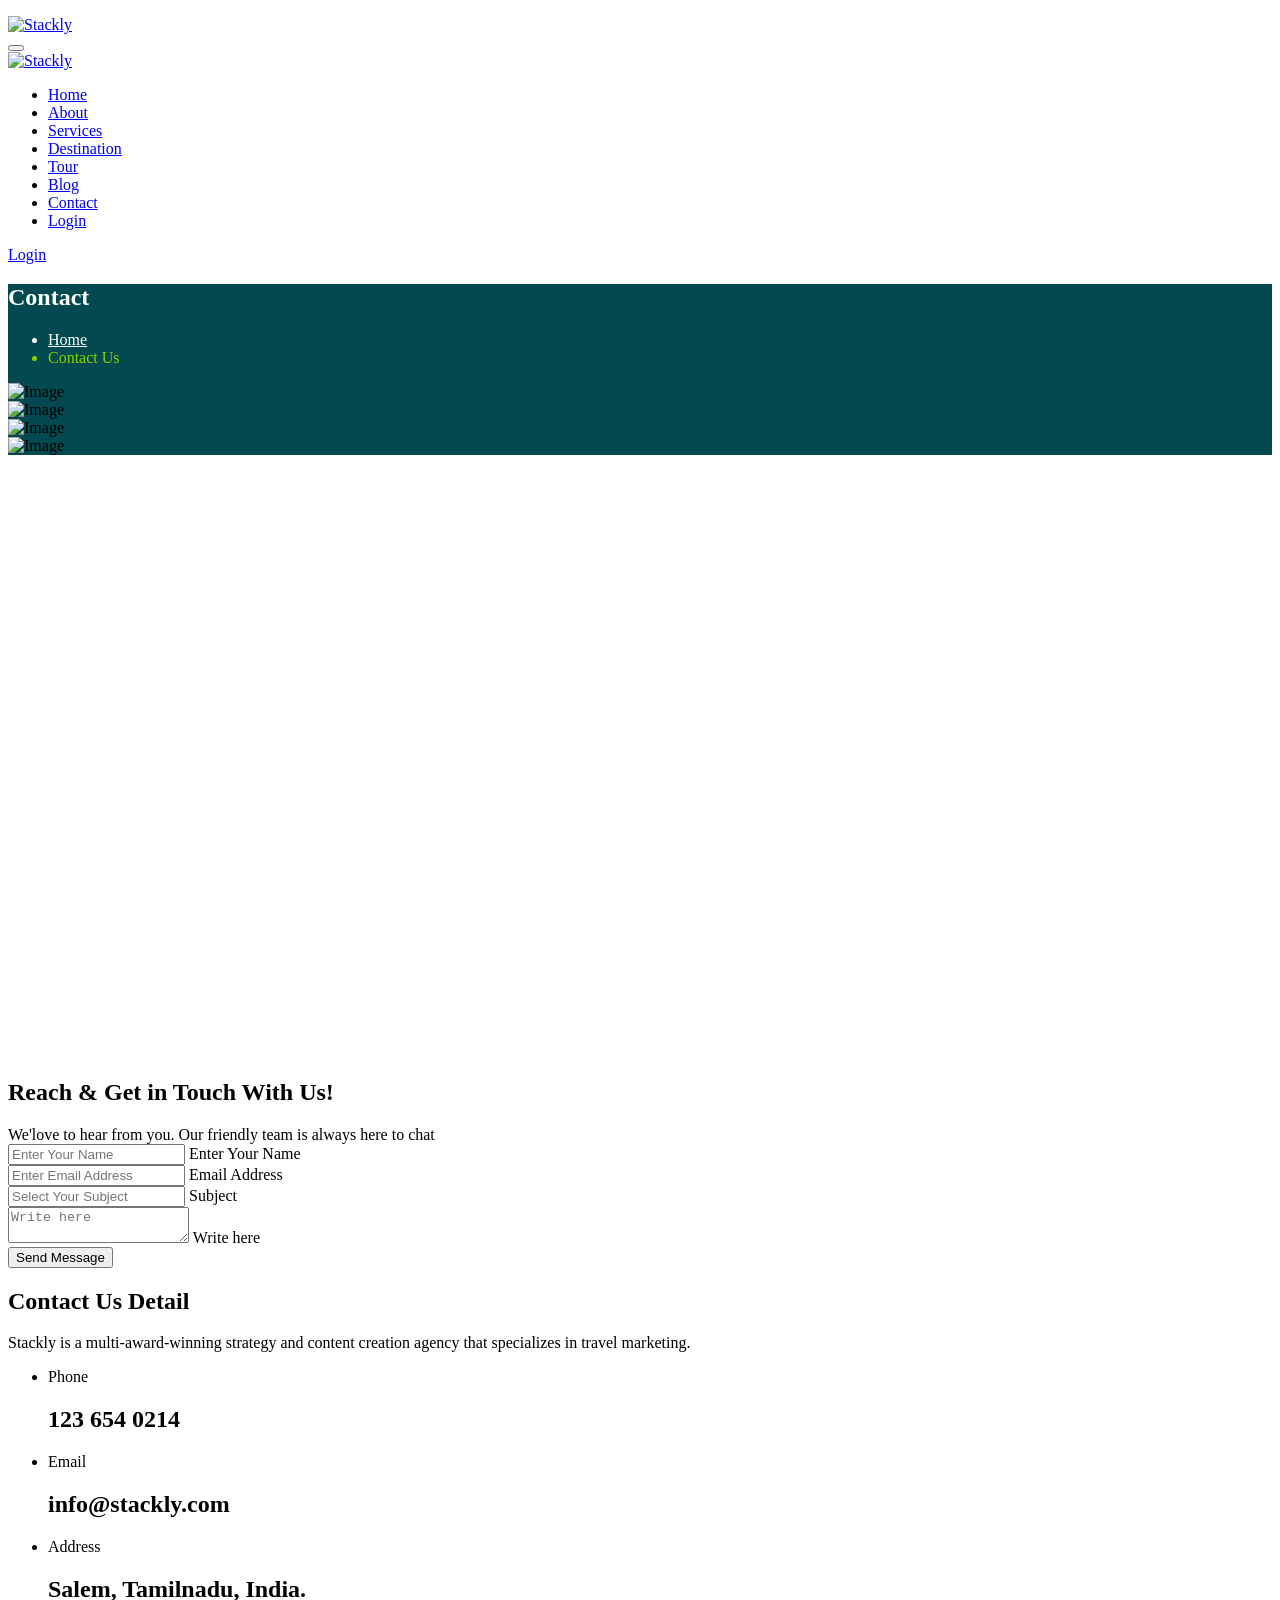
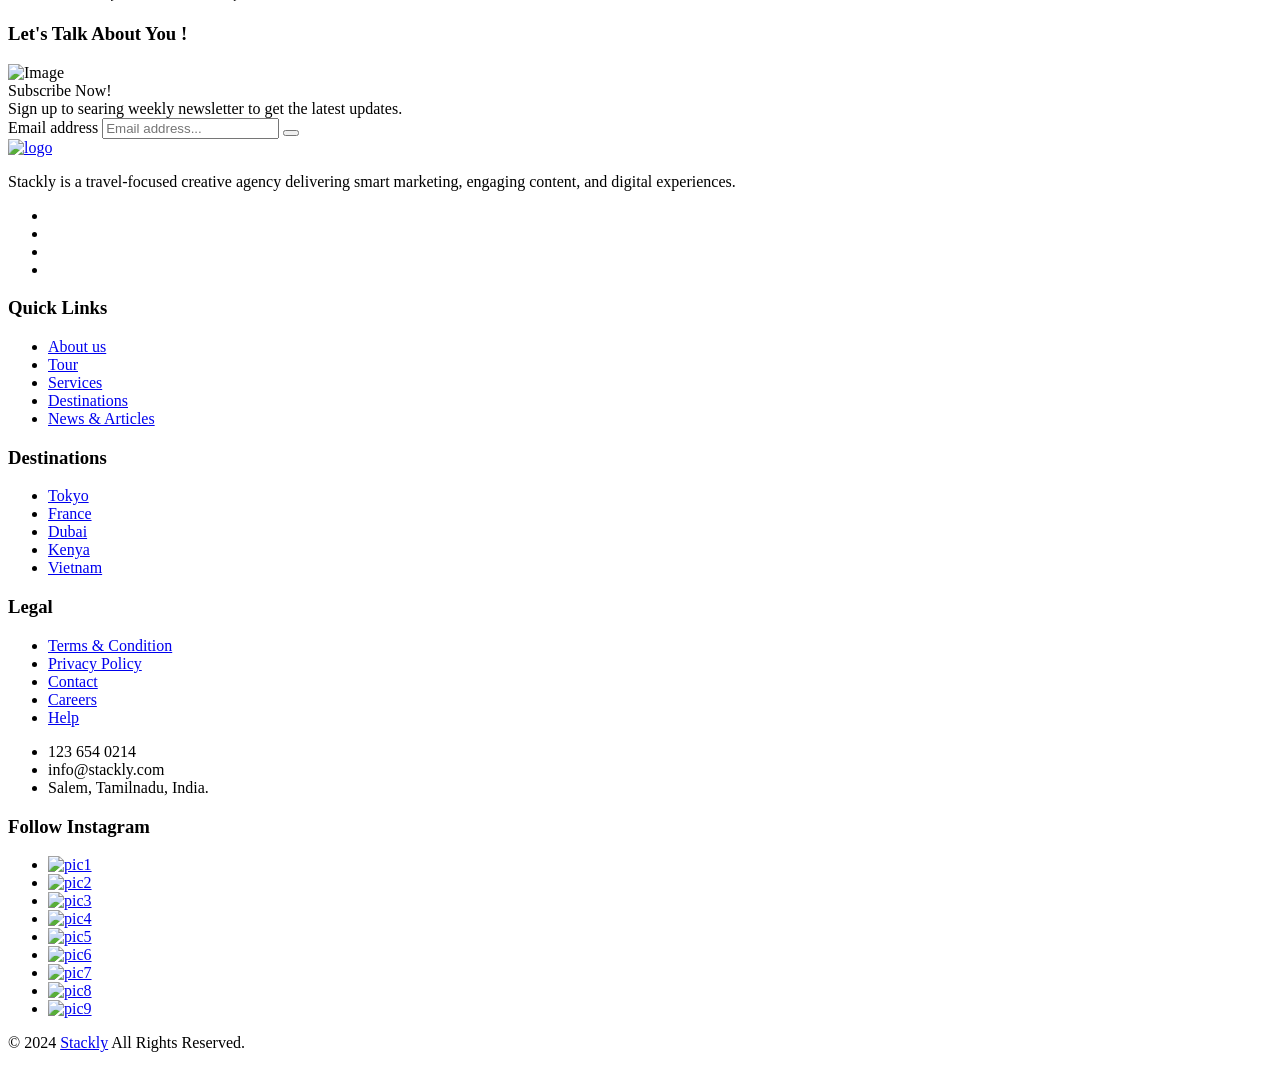
==== contact.html @ 932067da "Add files via upload" ====
<!DOCTYPE html>
<html lang="en">
<head>
    <!-- Character Encoding -->
	<meta charset="UTF-8">

	<!-- Responsive Design -->
	<meta name="viewport" content="width=device-width, initial-scale=1.0">

	<!-- Title -->
	<title>Stackly - Travel & Tour</title>

    <!-- IE Compatibility -->
    <meta http-equiv="X-UA-Compatible" content="IE=edge">
    <meta name="format-detection" content="telephone=no">
	<link rel="stylesheet" type="text/css" href="assets/icons/line-awesome/css/line-awesome.min.css">
	<link rel="stylesheet" type="text/css" href="assets/icons/flaticon/flaticon.css">
	<link rel="stylesheet" type="text/css" href="assets/icons/fontawesome/css/all.min.css">
	<link rel="stylesheet" type="text/css" href="assets/icons/themify-icons/css/themify-icons.css">
	<link rel="stylesheet" type="text/css" href="assets/icons/feather/css/feather.css">
	<link rel="stylesheet" href="assets/vendor/swiper/swiper-bundle.min.css">
	<link rel="stylesheet" href="assets/vendor/flatpickr/css/flatpicker.css">
	<link rel="stylesheet" href="assets/vendor/lightgallery/dist/css/lightgallery-bundle.min.css">
	<link rel="stylesheet" href="assets/vendor/nouislider/nouislider.min.css">

	<!-- style -->
	<link rel="stylesheet" href="assets/css/style.css">
	<link rel="preconnect" href="https://fonts.googleapis.com">
	<link rel="preconnect" href="https://fonts.gstatic.com" crossorigin>
	<link href="https://fonts.googleapis.com/css2?family=Inter:wght@100..900&family=Afacad:ital,wght@0,400..700;1,400..700&family=Figtree:ital,wght@0,300..900;1,300..900&family=Kaushan+Script&display=swap" rel="stylesheet">

	<style>

@media (min-width: 992px) {

    .page-content > div:first-child {
        min-height: 0 !important;
        height: auto !important;
    }

    .page-content > div:first-child > div {
        min-height: 0 !important;
    }

}
	</style>
</head>
<body class="selection:bg-[#484848] selection:text-white">
<!-- LOADING AREA START ===== -->
<div class="loading-area">
    <div class="loading-box"></div>
    <div class="loading-pic">
        <figure class="loader">
            <div class="dot white"></div>
            <div class="dot"></div>
            <div class="dot"></div>
            <div class="dot"></div>
            <div class="dot"></div>
        </figure>
    </div>
</div>
<!-- LOADING AREA  END ====== -->

<!-- Curser Pointer -->
<div class="cursor"></div>
<div class="cursor2"></div>
<div class="page-wraper">
	<!-- HEADER START -->
<header class="site-header sticky-header absolute lg:left-8.75 lg:right-8.75 lg:top-8.75 left-0 right-0 top-0 duration-500 z-999 [.site-header.is-fixed]:fixed [.site-header.is-fixed]:animate-header-scroll-animation [.site-header.is-fixed]:bg-primary [.site-header.is-fixed]:rounded-b-3xl [.site-header.is-fixed]:top-0">

    <div class="main-bar-wraper">

        <!-- Keep the existing header structure -->
        <div class="w-full lg:min-h-30 min-h-20 lg:ps-8.75 px-4 lg:pe-13.75 duration-500 rounded-5xl flex items-center justify-between">

            <!-- Logo + Navigation -->
            <div class="flex relative w-full items-center">

                <!-- Logo -->
                <div class="flex items-center relative z-9 h-20 lg:w-44 w-30 shrink-0">
                    <a href="index.html" class="table-cell align-middle">
                        <img
                            src="assets/images/logo.webp"
                            alt="Stackly"
                            class="object-contain duration-500 max-w-40"
                        >
                    </a>
                </div>

                <!-- Mobile Menu Button -->
                <button
                    class="xmenu-toggler lg:hidden ml-auto size-11 bg-dark-600 relative cursor-pointer"
                    type="button"
                    aria-label="Open menu"
                    aria-expanded="false"
                    aria-controls="mobile-menu"
                >
                    <span class="block absolute left-2.5 h-0.5 rounded-px bg-white top-3.25 w-5.5"></span>
                    <span class="block absolute left-2.5 h-0.5 rounded-px bg-white top-5.5 w-6.25"></span>
                    <span class="block absolute left-2.5 h-0.5 rounded-px bg-white top-8 w-4"></span>
                </button>

                <!-- Navigation -->
                <div class="flex lg:justify-center lg:basis-auto lg:grow max-lg:flex-col justify-start font-base max-lg:fixed max-lg:h-screen max-lg:px-5 max-lg:top-0 max-lg:-left-75 max-lg:z-9999 max-lg:bg-white dark:max-lg:bg-dark max-lg:w-72 max-lg:overflow-auto max-lg:duration-700 header-nav custom-scroll">

                    <!-- Mobile Logo -->
                    <div class="flex items-center relative z-9 py-6.25 lg:hidden">
                        <a href="index.html" class="table-cell align-middle">
                            <img
                                src="assets/images/logo.webp"
                                alt="Stackly"
                                class="object-contain duration-500 max-w-36"
                            >
                        </a>
                    </div>

                    <!-- Main Navigation -->
                    <ul class="lg:flex flex-wrap navbar-nav items-center">

                        <!-- Home -->
                        <li class="lg:inline-block block max-lg:border-b max-lg:border-gray-200 relative">
                            <a
                                href="index.html"
                                class="lg:py-7.5 py-3 xl:px-5 lg:px-3 relative lg:inline-block block text-lg font-medium lg:text-white text-heading hover:text-secondary transition-all"
                            >
                                Home
                            </a>
                        </li>

                        <!-- About -->
                        <li class="lg:inline-block block max-lg:border-b max-lg:border-gray-200 relative">
                            <a
                                href="about.html"
                                class="lg:py-7.5 py-3 xl:px-5 lg:px-3 relative lg:inline-block block text-lg font-medium lg:text-white text-heading hover:text-secondary transition-all"
                            >
                                About
                            </a>
                        </li>

                        <!-- Services -->
                        <li class="lg:inline-block block max-lg:border-b max-lg:border-gray-200 relative">
                            <a
                                href="services.html"
                                class="lg:py-7.5 py-3 xl:px-5 lg:px-3 relative lg:inline-block block text-lg font-medium lg:text-white text-heading hover:text-secondary transition-all"
                            >
                                Services
                            </a>
                        </li>

                        <!-- Destination -->
                        <li class="lg:inline-block block max-lg:border-b max-lg:border-gray-200 relative">
                            <a
                                href="destination.html"
                                class="lg:py-7.5 py-3 xl:px-5 lg:px-3 relative lg:inline-block block text-lg font-medium lg:text-white text-heading hover:text-secondary transition-all"
                            >
                                Destination
                            </a>
                        </li>

                        <!-- Tour -->
                        <li class="lg:inline-block block max-lg:border-b max-lg:border-gray-200 relative">
                            <a
                                href="tours.html"
                                class="lg:py-7.5 py-3 xl:px-5 lg:px-3 relative lg:inline-block block text-lg font-medium lg:text-white text-heading hover:text-secondary transition-all"
                            >
                                Tour
                            </a>
                        </li>

                        <!-- Blog -->
                        <li class="lg:inline-block block max-lg:border-b max-lg:border-gray-200 relative">
                            <a
                                href="blogs.html"
                                class="lg:py-7.5 py-3 xl:px-5 lg:px-3 relative lg:inline-block block text-lg font-medium lg:text-white text-heading hover:text-secondary transition-all"
                            >
                                Blog
                            </a>
                        </li>

                        <!-- Contact -->
                        <li class="lg:inline-block block max-lg:border-b max-lg:border-gray-200 relative">
                            <a
                                href="contact.html"
                                class="lg:py-7.5 py-3 xl:px-5 lg:px-3 relative lg:inline-block block text-lg font-medium lg:text-white text-heading hover:text-secondary transition-all"
                            >
                                Contact
                            </a>
                        </li>

                        <!-- Mobile Login -->
                        <li class="lg:hidden block pt-5">
                            <a
                                href="login.html"
                                class="block text-center px-6 py-3 rounded-full bg-secondary text-white font-semibold"
                            >
                                Login
                            </a>
                        </li>

                    </ul>
                </div>

                <!-- Login Button -->
                <div class="hidden lg:flex items-center relative z-9 ml-auto shrink-0">
                    <a
                        href="login.html"
                        class="inline-flex items-center justify-center px-6 py-3 rounded-full bg-secondary text-white font-semibold hover:opacity-90 transition-all"
                    >
                        Login
                    </a>
                </div>

            </div>

        </div>
    </div>

</header>
<!-- HEADER END -->

	<div id="smooth-wrapper">
		<div id="smooth-content">
			<!-- CONTENT START -->
			<div class="page-content">
    
    <!-- ABOUT BANNER START -->
    <div
        class="relative w-full overflow-hidden"
        style="
            background-color: #034A50 !important;
            background-image: none !important;
        "
    >

        <!-- Dark teal overlay -->
        <div
            class="absolute inset-0"
            style="background: rgba(6, 97, 104, 0.25) !important;"
        ></div>

        <!-- Banner Content -->
        <div class="flex w-full lg:h-110 md:h-95 h-80 pb-10 items-baseline mx-auto relative z-5">

            <div class="relative md:mt-60 mt-45 flex items-center justify-center w-full flex-col">

                <!-- TITLE -->
                <div>
                    <h2
                        class="lg:text-60 md:text-52 text-28 relative"
                        style="color: #ffffff !important;"
                    >
                        Contact
                    </h2>
                </div>

                <!-- BREADCRUMB -->
                <div>
                    <ul class="inline-block">

                        <li
                            class="text-base pr-7.5 relative inline-block font-semibold
                            after:content-['-']
                            after:absolute
                            after:right-2
                            after:-top-1.5
                            after:text-26
                            after:font-normal"
                            style="
                                color: #ffffff !important;
                            "
                        >

                            <a
                                href="index.html"
                                style="color: #ffffff !important;"
                            >
                                Home
                            </a>

                        </li>

                        <li
                            class="relative inline-block text-base font-semibold"
                            style="color: #85D200 !important;"
                        >
                            Contact Us
                        </li>

                    </ul>
                </div>

            </div>

        </div>

        <!-- CLOUD -->
        <div class="h-50 w-full absolute top-50 left-0 z-1">
            <div class="inline-block whitespace-nowrap animate-moveCloud">
                <img
                    src="assets/images/inr-banner-cloud.webp"
                    alt="Image"
                    class="h-47.5"
                >
            </div>
        </div>

        <!-- AIRPLANE -->
        <div class="absolute w-1/2 right-0 top-0 bottom-0 z-1">
            <div class="mt-60 animate-slide-right">
                <img
                    src="assets/images/airplane.webp"
                    alt="Image"
                    class="animate-slide-top-fast"
                    width="378"
                    height="146"
                >
            </div>
        </div>

        <!-- LEFT BALLOON -->
        <div class="absolute right-11.25 bottom-16.25 animate-slide-top2 z-2">
            <img
                src="assets/images/hotballon-Left.webp"
                alt="Image"
                class="md:w-21 w-10"
                width="84"
                height="121"
            >
        </div>

        <!-- RIGHT BALLOON -->
        <div class="absolute md:-right-15 -right-10 top-41.25 animate-slide-top z-2">
            <img
                src="assets/images/hotballon-right.webp"
                alt="Image"
                class="md:w-37.5 w-20"
                width="230"
                height="333"
            >
        </div>

    </div>
    <!-- ABOUT BANNER END -->

	<!--CONTACT US SECTION START-->
				<div class="xl:py-30 py-12.5 px-5">
					<div class="max-w-437.5 mx-auto bg-white dark:bg-dark rounded-6xl xl:p-15 p-5 shadow-[0px_4px_80px_rgba(6,97,104,0.28)] relative">
						<!-- GOOGLE MAP -->
						<div class="w-full md:h-150 mb-15">
							<div class="gmap-outline">
								<div class="google-map">
    <div class="overflow-hidden" style="width: 100%">
        <iframe
            class="max-md:h-90 w-full rounded-4xl"
            height="600"
            src="https://www.google.com/maps?q=Salem%2C%20Tamil%20Nadu%2C%20India&output=embed"
            style="border:0;"
            allowfullscreen=""
            loading="lazy"
            referrerpolicy="no-referrer-when-downgrade">
        </iframe>
    </div>
</div>
							</div>
						</div>
						<div class="grid grid-cols-12 lg:gap-7.5">
							<div class="2xl:col-span-6 lg:col-span-5 col-span-12">
								<div>
									<div class="bg-eggshell dark:bg-eggshell/5 xl:py-15 xl:px-12.5 sm:p-7.5 p-5 rounded-3xl max-lg:mx-auto max-lg:max-w-160 max-md:max-w-full">
										<!-- TITLE START-->
										<div class="sm:mb-15 mb-7.5">
											<h2 class="xl:text-46 md:text-40 text-3xl mb-2.5"><span class="text-citrusyellow">Reach</span> & Get in Touch With Us!</h2>
											<div class="text-base">We'love to hear from you. Our friendly team is always here to chat</div>
										</div>
										<!-- TITLE END-->
										<form class="contact-form" id="contactForm" novalidate>

    <!-- Name -->
    <div class="mb-5 relative">
        <input
            required
            type="text"
            name="dzName"
            id="dzname"
            placeholder="Enter Your Name"
            autocomplete="name"
            class="block w-full sm:h-18.5 h-12.5 rounded-5xl border border-primary/20 sm:py-5 sm:px-10 py-1.25 px-3.75 sm:text-base text-sm text-bodycolor bg-white placeholder:text-bodycolor/0 duration-300 peer outline-0"
        >
        <label
            for="dzname"
            class="absolute sm:text-base text-sm text-bodycolor left-10 top-6 duration-300 transform -translate-y-3.5 scale-75 origin-0 peer-placeholder-shown:scale-100 peer-placeholder-shown:translate-y-0 peer-focus:scale-75 peer-focus:-translate-y-3.5 pointer-events-none origin-left"
        >
            Enter Your Name
        </label>
    </div>

    <!-- Email -->
    <div class="mb-5 relative">
        <input
            required
            type="email"
            name="dzEmail"
            id="emailaddress"
            placeholder="Enter Email Address"
            autocomplete="email"
            class="block w-full sm:h-18.5 h-12.5 rounded-5xl border border-primary/20 sm:py-5 sm:px-10 py-1.25 px-3.75 sm:text-base text-sm text-bodycolor bg-white placeholder:text-bodycolor/0 duration-300 peer outline-0"
        >
        <label
            for="emailaddress"
            class="absolute sm:text-base text-sm text-bodycolor left-10 top-6 duration-300 transform -translate-y-3.5 scale-75 origin-0 peer-placeholder-shown:scale-100 peer-placeholder-shown:translate-y-0 peer-focus:scale-75 peer-focus:-translate-y-3.5 pointer-events-none origin-left"
        >
            Email Address
        </label>
    </div>

    <!-- Subject -->
    <div class="mb-5 relative">
        <input
            required
            type="text"
            name="dzOther"
            id="Subject"
            placeholder="Select Your Subject"
            class="block w-full sm:h-18.5 h-12.5 rounded-5xl border border-primary/20 sm:py-5 sm:px-10 py-1.25 px-3.75 sm:text-base text-sm text-bodycolor bg-white placeholder:text-bodycolor/0 duration-300 peer outline-0"
        >
        <label
            for="Subject"
            class="absolute sm:text-base text-sm text-bodycolor left-10 top-6 duration-300 transform -translate-y-3.5 scale-75 origin-0 peer-placeholder-shown:scale-100 peer-placeholder-shown:translate-y-0 peer-focus:scale-75 peer-focus:-translate-y-3.5 pointer-events-none origin-left"
        >
            Subject
        </label>
    </div>

    <!-- Message -->
    <div class="mb-5 relative">
        <textarea
            required
            name="dzMessage"
            id="message"
            placeholder="Write here"
            class="block w-full min-h-42 h-full rounded-3xl border border-primary/20 py-10 px-7.5 sm:text-base text-sm text-bodycolor bg-white outline-0 placeholder:text-bodycolor/0 peer"
        ></textarea>
        <label
            for="message"
            class="absolute sm:text-base text-sm text-bodycolor left-10 top-6 duration-300 transform -translate-y-3.5 scale-75 origin-0 peer-placeholder-shown:scale-100 peer-placeholder-shown:translate-y-0 peer-focus:scale-75 peer-focus:-translate-y-3.5 pointer-events-none origin-left"
        >
            Write here
        </label>
    </div>

    <!-- Submit -->
    <button
        name="submit"
        type="submit"
        class="site-button butn-bg-shape"
    >
        Send Message
    </button>

</form>
									</div>
								</div>
							</div>
							<div class="2xl:col-span-6 lg:col-span-7 col-span-12">
								<div class="relative z-1">
									<div class="lg:pt-34.5 pt-12.5 lg:w-112.5 w-full lg:ml-6 max-lg:px-7.5  max-md:px-0">
										<!-- TITLE START-->
										<div class="sm:mb-15 mb-7.5">
											<h2 class="xl:text-46 md:text-40 text-3xl mb-2.5">Contact Us<span class="text-citrusyellow"> Detail</span></h2>
											<div class="text-base">Stackly is a multi-award-winning strategy and content creation agency that specializes in travel marketing.</div>
										</div>
										<!-- TITLE END-->
										<ul>
											<li class="mb-7.5">
												<div class="sm:flex items-center max-sm:text-center">
													<div class="bg-[#45869D] size-25 rounded-5xl flex items-center justify-center max-sm:mx-auto max-sm:mb-5">
														<div class="bg-white shadow-[0px_4px_4px_rgba(0,0,0,0.25)] size-17.5 rounded-5xl flex items-center justify-center">
															<i class="fa-solid fa-phone-volume text-34 text-skyblue"></i>
														</div>
													</div>
													<div class="sm:w-[calc(100%_-_100px)] sm:pl-7.5">
														<span class="text-lg font-normal text-primary dark:text-paleaqua leading-[1.4]">Phone</span>
														<h2 class="md:text-28 text-xl text-primary !font-semibold"><a>123 654 0214</a></h2>
													</div>
												</div>
											</li>
											<li class="mb-7.5">
												<div class="sm:flex items-center max-sm:text-center">
													<div class="bg-[#CE8594] size-25 rounded-5xl flex items-center justify-center max-sm:mx-auto max-sm:mb-5">
														<div class="bg-white shadow-[0px_4px_4px_rgba(0,0,0,0.25)] size-17.5 rounded-5xl flex items-center justify-center">
															<i class="fa-solid fa-envelope text-34 text-[#CE8594]"></i>
														</div>
													</div>
													<div class="sm:w-[calc(100%_-_100px)] sm:pl-7.5">
														<span class="text-lg font-normal text-primary dark:text-paleaqua leading-[1.4]">Email</span>
														<h2 class="md:text-28 text-xl text-primary !font-semibold"><a><span class="__cf_email__">info@stackly.com</span></a></h2>
													</div>
												</div>
											</li>
											<li class="mb-7.5">
												<div class="sm:flex items-center max-sm:text-center">
													<div class="bg-[#047881] size-25 rounded-5xl flex items-center justify-center max-sm:mx-auto max-sm:mb-5">
														<div class="bg-white shadow-[0px_4px_4px_rgba(0,0,0,0.25)] size-17.5 rounded-5xl flex items-center justify-center">
															<i class="fa-solid fa-house text-34 text-[#047881]"></i>
														</div>
													</div>
													<div class="sm:w-[calc(100%_-_100px)] sm:pl-7.5">
														<span class="text-lg font-normal text-primary dark:text-paleaqua leading-[1.4]">Address</span>
														<h2 class="md:text-28 text-xl text-primary !font-semibold">Salem, Tamilnadu, India.</h2>
													</div>
												</div>
											</li>
										</ul>
										<div class="lg:pt-12.5 max-sm:text-center">
											<h3 class="!font-display md:text-48 sm:text-40 text-2xl">Let's <span class="text-citrusyellow">Talk</span> About You !</h3>
										</div>
									</div>
									<img src="assets/images/Image-cont.webp" alt="Image" class="absolute -bottom-5 -right-5 w-65 -z-1 max-2xl:hidden" width="260" height="488" loading="lazy">
								</div>
							</div>
						</div>
					</div>
				</div>
				<!--CONTACT US SECTION END-->
			</div>
			<!-- CONTENT END -->
			<!-- FOOTER START -->
			<footer class="pt-20 bg-primary bg-cover bg-[url(../images/background/ftr-dark-bg.webp)]">
				<div class="-mt-20 relative z-1 bg-citrusyellow">
					<div class="container md:flex items-center justify-between !py-6.25 2xl:!px-17.5 !px-3.75">
						<div class="pr-5 max-lg:w-1/2 max-md:!w-full">
						<div class="text-primary font-display lg:text-80 text-5xl leading-[0.75] lg:text-shadow-[2px_3px_0px_rgba(255,255,255,0.72)] pb-5"><span class="text-white inline-block">Subscribe</span> Now!</div>
							<div class="text-primary text-xl font-medium font-title max-md:mb-5">
								Sign up to searing weekly newsletter to get the latest updates. 
							</div>  
						</div>
						<div class="p-1.5 bg-light rounded-full max-w-107 flex-1 h-20">
						<form class="dzSubscribe" method="post" action="assets/script/mailchamp.php" onsubmit="return validateNewsletterForm(event)">
    <div class="dzSubscribeMsg"></div>

    <div class="flex relative">
        <label for="newsletter-email" class="sr-only">Email address</label>

        <input
            name="news-letter"
            required
            type="email"
            id="newsletter-email"
            autocomplete="email"
            class="form-control !h-17 !border-0 outline-none !py-2.5 !pl-5 !pr-17.5 rounded-full !text-2xs !leading-5 bg-white focus:text-[#212529] focus:bg-transparent focus:shadow-[0_1px_3px_0_rgba(0,0,0,0.6)] placeholder:text-primary"
            placeholder="Email address..."
        >

        <button
            type="submit"
            name="submit"
            value="submit"
            class="text-28 text-white rounded-full size-15 bg-primary absolute top-1.25 right-1.25 duration-500 cursor-pointer"
            aria-label="Subscribe to newsletter">
            <i class="fa-solid fa-magnifying-glass" aria-hidden="true"></i>
        </button>
    </div>
</form>

<script>
function validateNewsletterForm(event) {
    event.preventDefault();

    const emailInput = document.getElementById("newsletter-email");
    const email = emailInput.value.trim();
    const message = document.querySelector(".dzSubscribeMsg");

    // Email validation
    const emailPattern = /^[^\s@]+@[^\s@]+\.[^\s@]+$/;

    if (email === "") {
        message.innerHTML = "Please enter your email address.";
        message.style.color = "red";
        emailInput.focus();
        return false;
    }

    if (!emailPattern.test(email)) {
        message.innerHTML = "Please enter a valid email address.";
        message.style.color = "red";
        emailInput.focus();
        return false;
    }

    // Valid email → redirect to 404 page
    window.location.href = "404.html";

    return false;
}
</script>
						</div>
					</div>
				</div>
				<!-- FOOTER BLOCKES START -->  
				<div class="container">
					<div class="sm:pt-20 pt-10 text-white/06 border-b border-primary dark:border-white/15">
						<div class="grid grid-cols-12">
							<div class="lg:col-span-3 col-span-12 sm:px-3.75">
								<div class="mb-10">
									<div class="mb-10 text-center block max-w-48.25 after:table after:clear-both">
										<a href="index.html"><img src="assets/images/logo.webp" alt="logo" width="193" height="81" loading="lazy"></a>
									</div>
									<p class="sm:pr-12.5 mb-4 text-base text-white/50">Stackly is a travel-focused creative agency delivering smart marketing, engaging content, and digital experiences.</p>
									<ul class="mt-5">
									<li class="inline-flex xl:size-11.5 size-10.5 bg-citrusyellow xl:mr-2.5 mr-1.5 rounded-4xl justify-center items-center duration-500 hover:rounded-2lg group">
										<a class="inline-flex size-9 bg-primary rounded-4xl justify-center items-center duration-500 text-white text-lg group-hover:rounded-2lg" href="404.html">
											<i class="fa-brands fa-x-twitter group-hover:rotate-y-[360deg] group-hover:scale-[1.2] !inline-block duration-[0.5s] group-hover:text-citrusyellow"></i>
										</a>
									</li>
									<li class="inline-flex xl:size-11.5 size-10.5 bg-citrusyellow xl:mr-2.5 mr-1.5 rounded-4xl justify-center items-center duration-500 hover:rounded-2lg group">
										<a class="inline-flex size-9 bg-primary rounded-4xl justify-center items-center duration-500 text-white text-lg group-hover:rounded-2lg" href="404.html">
											<i class="fa-brands fa-facebook group-hover:rotate-y-[360deg] group-hover:scale-[1.2] !inline-block duration-[0.5s] group-hover:text-citrusyellow"></i>
										</a>
									</li>
									<li class="inline-flex xl:size-11.5 size-10.5 bg-citrusyellow xl:mr-2.5 mr-1.5 rounded-4xl justify-center items-center duration-500 hover:rounded-2lg group">
										<a class="inline-flex size-9 bg-primary rounded-4xl justify-center items-center duration-500 text-white text-lg group-hover:rounded-2lg" href="404.html">
											<i class="fa-brands fa-instagram group-hover:rotate-y-[360deg] group-hover:scale-[1.2] !inline-block duration-[0.5s] group-hover:text-citrusyellow"></i>
										</a>
									</li>
									<li class="inline-flex xl:size-11.5 size-10.5 bg-citrusyellow xl:mr-2.5 mr-1.5 rounded-4xl justify-center items-center duration-500 hover:rounded-2lg group">
										<a class="inline-flex size-9 bg-primary rounded-4xl justify-center items-center duration-500 text-white text-lg group-hover:rounded-2lg" href="404.html">
											<i class="fa-brands fa-pinterest group-hover:rotate-y-[360deg] group-hover:scale-[1.2] !inline-block duration-[0.5s] group-hover:text-citrusyellow"></i>
										</a>
									</li>
								</ul>
								</div>    
							</div>
							<div class="lg:col-span-2 col-span-6 mb-5 sm:px-3.75">
								<div class="mb-10">
									<h3 class="!text-white mb-7.5 relative xl:text-28 text-2xl">Quick Links</h3>
									<ul>
										<li class="block w-full py-0.5 overflow-hidden"><a class="pb-1.5 block duration-500 text-base text-paleaqua font-semibold hover:text-citrusyellow" href="about.html">About us</a></li>
										<li class="block w-full py-0.5 overflow-hidden"><a class="pb-1.5 block duration-500 text-base text-paleaqua font-semibold hover:text-citrusyellow" href="tour.html">Tour</a></li>
										<li class="block w-full py-0.5 overflow-hidden"><a class="pb-1.5 block duration-500 text-base text-paleaqua font-semibold hover:text-citrusyellow" href="services.html">Services</a></li>
										<li class="block w-full py-0.5 overflow-hidden"><a class="pb-1.5 block duration-500 text-base text-paleaqua font-semibold hover:text-citrusyellow" href="destination.html">Destinations</a></li>
										<li class="block w-full py-0.5 overflow-hidden"><a class="pb-1.5 block duration-500 text-base text-paleaqua font-semibold hover:text-citrusyellow" href="blog.html">News & Articles</a></li>
									</ul>
								</div>
							</div>
							<div class="lg:col-span-2 col-span-6 mb-5 sm:px-3.75">
								<div class="mb-10">
									<h3 class="!text-white mb-7.5 relative xl:text-28 text-2xl">Destinations</h3>
									<ul>
										<li class="block w-full py-0.5 overflow-hidden"><a class="pb-1.5 block duration-500 text-base text-paleaqua font-semibold hover:text-citrusyellow" href="404.html">Tokyo</a></li>
										<li class="block w-full py-0.5 overflow-hidden"><a class="pb-1.5 block duration-500 text-base text-paleaqua font-semibold hover:text-citrusyellow" href="404.html">France</a></li>
										<li class="block w-full py-0.5 overflow-hidden"><a class="pb-1.5 block duration-500 text-base text-paleaqua font-semibold hover:text-citrusyellow" href="404.html">Dubai</a></li>
										<li class="block w-full py-0.5 overflow-hidden"><a class="pb-1.5 block duration-500 text-base text-paleaqua font-semibold hover:text-citrusyellow" href="404.html">Kenya</a></li>
										<li class="block w-full py-0.5 overflow-hidden"><a class="pb-1.5 block duration-500 text-base text-paleaqua font-semibold hover:text-citrusyellow" href="404.html">Vietnam</a></li>
									</ul>
								</div>
							</div>
							<div class="lg:col-span-2 col-span-6 mb-5 sm:px-3.75">
								<div class="mb-10">
									<h3 class="!text-white mb-7.5 relative xl:text-28 text-2xl">Legal</h3>
									<ul>
										<li class="block w-full py-0.5 overflow-hidden"><a class="pb-1.5 block duration-500 text-base text-paleaqua font-semibold hover:text-citrusyellow" href="404.html">Terms & Condition</a></li>
										<li class="block w-full py-0.5 overflow-hidden"><a class="pb-1.5 block duration-500 text-base text-paleaqua font-semibold hover:text-citrusyellow" href="404.html">Privacy Policy</a></li>
										<li class="block w-full py-0.5 overflow-hidden"><a class="pb-1.5 block duration-500 text-base text-paleaqua font-semibold hover:text-citrusyellow" href="contact.html">Contact</a></li>
										<li class="block w-full py-0.5 overflow-hidden"><a class="pb-1.5 block duration-500 text-base text-paleaqua font-semibold hover:text-citrusyellow" href="404.html">Careers</a></li>
										<li class="block w-full py-0.5 overflow-hidden"><a class="pb-1.5 block duration-500 text-base text-paleaqua font-semibold hover:text-citrusyellow" href="404.html">Help</a></li>
									</ul>
								</div>
							</div>
							<div class="lg:col-span-3 sm:col-span-6 col-span-12 sm:px-3.75">
								<div class="mb-10">
									<ul> 
										<li class="mb-2.5 relative flex items-center">
											<div class="xl:size-14 size-12 xl:min-w-14 min-w-12 rounded-full mr-3.5 bg-white/40 flex items-center justify-center">
												<i class="fa-solid fa-phone text-xl text-white"></i>
											</div>
											<a>
												<span class="xl:text-3xl text-2xl text-citrusyellow font-normal font-display">123 654 0214</span>
											</a>
										</li>
										<li class="mb-2.5 relative flex items-center">
											<div class="xl:size-14 size-12 xl:min-w-14 min-w-12 rounded-full mr-3.5 bg-white/40 flex items-center justify-center">
												<i class="fa-solid fa-envelope text-xl text-white"></i>
											</div>
											<a class="black text-paleaqua font-semibold xl:text-lg text-sm font-base"><span class="__cf_email__">info@stackly.com</span></a>
										</li>
										<li class="relative flex items-center">
											<div class="xl:size-14 size-12 xl:min-w-14 min-w-12 rounded-full mr-3.5 bg-white/40 flex items-center justify-center">
												<i class="fa-solid fa-house text-xl text-white"></i>
											</div>
											<span class="black text-paleaqua font-semibold xl:text-lg text-sm font-base">Salem, Tamilnadu, India.</span>
										</li>
									</ul>  
								</div>
							</div>
						</div>
					</div>
					<div class="xl:py-10 py-1.25 xl:flex items-center">
						<h3 class="whitespace-nowrap mr-11.5 !text-white relative text-28 max-xl:mb-7.5">Follow Instagram</h3>
						<ul class="flex xl:gap-5 max-xl:gap-y-2.5 max-xl:gap-x-[2%] max-xl:flex-wrap">
							<li class="xl:w-[9.43%] lg:w-[9.33%] sm:w-[18.4%] w-[32%]">
								<a href="404.html" class="relative rounded-2xl overflow-hidden flex items-center justify-center duration-500 bg-primary group">
									<img src="assets/images/insta-gallery/pic1.webp" alt="pic1" class="group-hover:opacity-80 group-hover:[filter:blur(3px)]" width="100" height="100" loading="lazy">
									<span class="absolute top-1/2 left-1/2 table -translate-1/2 size-22.5 after:absolute after:block after:w-[0%] after:h-1.5 after:border-t after:border-b after:border-white after:opacity-80 after:top-1/2 after:-translate-y-1/2 after:duration-500 before:absolute before:block before:w-[0%] before:h-1.5 before:border-t before:border-b before:border-white before:opacity-80 before:top-1/2 before:-translate-y-1/2 before:duration-500 before:-right-3/5 after:-left-3/5 group-hover:opacity-100 group-hover:before:w-4/5 group-hover:after:w-4/5">
										<i class="fa-brands fa-instagram absolute left-1/2 top-1/2 translate-1/2 text-white opacity-0 duration-500 group-hover:scale-[1.1] group-hover:-translate-1/2 group-hover:opacity-100"></i>
									</span>
								</a>
							</li>
							<li class="xl:w-[9.43%] lg:w-[9.33%] sm:w-[18.4%] w-[32%]">
								<a href="404.html" class="relative rounded-2xl overflow-hidden flex items-center justify-center duration-500 bg-primary group">
									<img src="assets/images/insta-gallery/pic2.webp" alt="pic2" class="group-hover:opacity-80 group-hover:[filter:blur(3px)]" width="100" height="100" loading="lazy">
									<span class="absolute top-1/2 left-1/2 table -translate-1/2 size-22.5 after:absolute after:block after:w-[0%] after:h-1.5 after:border-t after:border-b after:border-white after:opacity-80 after:top-1/2 after:-translate-y-1/2 after:duration-500 before:absolute before:block before:w-[0%] before:h-1.5 before:border-t before:border-b before:border-white before:opacity-80 before:top-1/2 before:-translate-y-1/2 before:duration-500 before:-right-3/5 after:-left-3/5 group-hover:opacity-100 group-hover:before:w-4/5 group-hover:after:w-4/5">
										<i class="fa-brands fa-instagram absolute left-1/2 top-1/2 translate-1/2 text-white opacity-0 duration-500 group-hover:scale-[1.1] group-hover:-translate-1/2 group-hover:opacity-100"></i>
									</span>
								</a>
							</li>
							<li class="xl:w-[9.43%] lg:w-[9.33%] sm:w-[18.4%] w-[32%]">
								<a href="404.html" class="relative rounded-2xl overflow-hidden flex items-center justify-center duration-500 bg-primary group">
									<img src="assets/images/insta-gallery/pic3.webp" alt="pic3" class="group-hover:opacity-80 group-hover:[filter:blur(3px)]" width="100" height="100" loading="lazy">
									<span class="absolute top-1/2 left-1/2 table -translate-1/2 size-22.5 after:absolute after:block after:w-[0%] after:h-1.5 after:border-t after:border-b after:border-white after:opacity-80 after:top-1/2 after:-translate-y-1/2 after:duration-500 before:absolute before:block before:w-[0%] before:h-1.5 before:border-t before:border-b before:border-white before:opacity-80 before:top-1/2 before:-translate-y-1/2 before:duration-500 before:-right-3/5 after:-left-3/5 group-hover:opacity-100 group-hover:before:w-4/5 group-hover:after:w-4/5">
										<i class="fa-brands fa-instagram absolute left-1/2 top-1/2 translate-1/2 text-white opacity-0 duration-500 group-hover:scale-[1.1] group-hover:-translate-1/2 group-hover:opacity-100"></i>
									</span>
								</a>
							</li>
							<li class="xl:w-[9.43%] lg:w-[9.33%] sm:w-[18.4%] w-[32%]">
								<a href="404.html" class="relative rounded-2xl overflow-hidden flex items-center justify-center duration-500 bg-primary group">
									<img src="assets/images/insta-gallery/pic4.webp" alt="pic4" class="group-hover:opacity-80 group-hover:[filter:blur(3px)]" width="100" height="100" loading="lazy">
									<span class="absolute top-1/2 left-1/2 table -translate-1/2 size-22.5 after:absolute after:block after:w-[0%] after:h-1.5 after:border-t after:border-b after:border-white after:opacity-80 after:top-1/2 after:-translate-y-1/2 after:duration-500 before:absolute before:block before:w-[0%] before:h-1.5 before:border-t before:border-b before:border-white before:opacity-80 before:top-1/2 before:-translate-y-1/2 before:duration-500 before:-right-3/5 after:-left-3/5 group-hover:opacity-100 group-hover:before:w-4/5 group-hover:after:w-4/5">
										<i class="fa-brands fa-instagram absolute left-1/2 top-1/2 translate-1/2 text-white opacity-0 duration-500 group-hover:scale-[1.1] group-hover:-translate-1/2 group-hover:opacity-100"></i>
									</span>
								</a>
							</li>
							<li class="xl:w-[9.43%] lg:w-[9.33%] sm:w-[18.4%] w-[32%]">
								<a href="404.html" class="relative rounded-2xl overflow-hidden flex items-center justify-center duration-500 bg-primary group">
									<img src="assets/images/insta-gallery/pic5.webp" alt="pic5" class="group-hover:opacity-80 group-hover:[filter:blur(3px)]" width="100" height="100" loading="lazy">
									<span class="absolute top-1/2 left-1/2 table -translate-1/2 size-22.5 after:absolute after:block after:w-[0%] after:h-1.5 after:border-t after:border-b after:border-white after:opacity-80 after:top-1/2 after:-translate-y-1/2 after:duration-500 before:absolute before:block before:w-[0%] before:h-1.5 before:border-t before:border-b before:border-white before:opacity-80 before:top-1/2 before:-translate-y-1/2 before:duration-500 before:-right-3/5 after:-left-3/5 group-hover:opacity-100 group-hover:before:w-4/5 group-hover:after:w-4/5">
										<i class="fa-brands fa-instagram absolute left-1/2 top-1/2 translate-1/2 text-white opacity-0 duration-500 group-hover:scale-[1.1] group-hover:-translate-1/2 group-hover:opacity-100"></i>
									</span>
								</a>
							</li>
							<li class="xl:w-[9.43%] lg:w-[9.33%] sm:w-[18.4%] w-[32%]">
								<a href="404.html" class="relative rounded-2xl overflow-hidden flex items-center justify-center duration-500 bg-primary group">
									<img src="assets/images/insta-gallery/pic6.webp" alt="pic6" class="group-hover:opacity-80 group-hover:[filter:blur(3px)]" width="100" height="100" loading="lazy">
									<span class="absolute top-1/2 left-1/2 table -translate-1/2 size-22.5 after:absolute after:block after:w-[0%] after:h-1.5 after:border-t after:border-b after:border-white after:opacity-80 after:top-1/2 after:-translate-y-1/2 after:duration-500 before:absolute before:block before:w-[0%] before:h-1.5 before:border-t before:border-b before:border-white before:opacity-80 before:top-1/2 before:-translate-y-1/2 before:duration-500 before:-right-3/5 after:-left-3/5 group-hover:opacity-100 group-hover:before:w-4/5 group-hover:after:w-4/5">
										<i class="fa-brands fa-instagram absolute left-1/2 top-1/2 translate-1/2 text-white opacity-0 duration-500 group-hover:scale-[1.1] group-hover:-translate-1/2 group-hover:opacity-100"></i>
									</span>
								</a>
							</li>
							<li class="xl:w-[9.43%] lg:w-[9.33%] sm:w-[18.4%] w-[32%]">
								<a href="404.html" class="relative rounded-2xl overflow-hidden flex items-center justify-center duration-500 bg-primary group">
									<img src="assets/images/insta-gallery/pic7.webp" alt="pic7" class="group-hover:opacity-80 group-hover:[filter:blur(3px)]" width="100" height="100" loading="lazy">
									<span class="absolute top-1/2 left-1/2 table -translate-1/2 size-22.5 after:absolute after:block after:w-[0%] after:h-1.5 after:border-t after:border-b after:border-white after:opacity-80 after:top-1/2 after:-translate-y-1/2 after:duration-500 before:absolute before:block before:w-[0%] before:h-1.5 before:border-t before:border-b before:border-white before:opacity-80 before:top-1/2 before:-translate-y-1/2 before:duration-500 before:-right-3/5 after:-left-3/5 group-hover:opacity-100 group-hover:before:w-4/5 group-hover:after:w-4/5">
										<i class="fa-brands fa-instagram absolute left-1/2 top-1/2 translate-1/2 text-white opacity-0 duration-500 group-hover:scale-[1.1] group-hover:-translate-1/2 group-hover:opacity-100"></i>
									</span>
								</a>
							</li>
							<li class="xl:w-[9.43%] lg:w-[9.33%] sm:w-[18.4%] w-[32%]">
								<a href="404.html" class="relative rounded-2xl overflow-hidden flex items-center justify-center duration-500 bg-primary group">
									<img src="assets/images/insta-gallery/pic8.webp" alt="pic8" class="group-hover:opacity-80 group-hover:[filter:blur(3px)]" width="100" height="100" loading="lazy">
									<span class="absolute top-1/2 left-1/2 table -translate-1/2 size-22.5 after:absolute after:block after:w-[0%] after:h-1.5 after:border-t after:border-b after:border-white after:opacity-80 after:top-1/2 after:-translate-y-1/2 after:duration-500 before:absolute before:block before:w-[0%] before:h-1.5 before:border-t before:border-b before:border-white before:opacity-80 before:top-1/2 before:-translate-y-1/2 before:duration-500 before:-right-3/5 after:-left-3/5 group-hover:opacity-100 group-hover:before:w-4/5 group-hover:after:w-4/5">
										<i class="fa-brands fa-instagram absolute left-1/2 top-1/2 translate-1/2 text-white opacity-0 duration-500 group-hover:scale-[1.1] group-hover:-translate-1/2 group-hover:opacity-100"></i>
									</span>
								</a>
							</li>
							<li class="xl:w-[9.43%] lg:w-[9.33%] sm:w-[18.4%] w-[32%]">
								<a href="404.html" class="relative rounded-2xl overflow-hidden flex items-center justify-center duration-500 bg-primary group">
									<img src="assets/images/insta-gallery/pic9.webp" alt="pic9" class="group-hover:opacity-80 group-hover:[filter:blur(3px)]" width="100" height="100" loading="lazy">
									<span class="absolute top-1/2 left-1/2 table -translate-1/2 size-22.5 after:absolute after:block after:w-[0%] after:h-1.5 after:border-t after:border-b after:border-white after:opacity-80 after:top-1/2 after:-translate-y-1/2 after:duration-500 before:absolute before:block before:w-[0%] before:h-1.5 before:border-t before:border-b before:border-white before:opacity-80 before:top-1/2 before:-translate-y-1/2 before:duration-500 before:-right-3/5 after:-left-3/5 group-hover:opacity-100 group-hover:before:w-4/5 group-hover:after:w-4/5">
										<i class="fa-brands fa-instagram absolute left-1/2 top-1/2 translate-1/2 text-white opacity-0 duration-500 group-hover:scale-[1.1] group-hover:-translate-1/2 group-hover:opacity-100"></i>
									</span>
								</a>
							</li>
						</ul>
					</div>
					<div class="py-10 text-white relative z-1 font-normal after:absolute after:bg-primary after:max-w-135 after:h-px after:left-1/2 after:top-0 after:-translate-x-1/2">
						<div class="container">
							<p class="copyrights-text text-center text-sm font-semibold">© <span class="current-year">2024</span> <a href="https://www.dexignzone.com/"><span class="inline-block text-citrusyellow uppercase text-center text-sm font-semibold">Stackly</span></a> All  Rights Reserved.</p>
						</div>
					</div>		
				</div>
				<!-- FOOTER COPYRIGHT -->
			</footer>
			<!-- FOOTER END -->
		</div>
	</div>
	
<!-- JAVASCRIPT  FILES ========================================= --> 
<script src="assets/js/jquery.min.js"></script>
<script src="assets/vendor/gsap/gsap.min.js"></script>
<script src="assets/vendor/gsap/ScrollSmoother.js"></script>
<script src="assets/vendor/gsap/ScrollTrigger.min.js"></script>
<script src="assets/vendor/swiper/swiper-bundle.min.js"></script>
<script src="assets/vendor/masonry/masonry-4.2.2.js"></script>
<script src="assets/vendor/masonry/isotope.pkgd.min.js"></script>
<script src="assets/vendor/flatpickr/js/flatpickr.js"></script>
<script src="assets/vendor/nouislider/nouislider.min.js"></script>
<script src="assets/vendor/xmenu/xmenu.js"></script>
<script src="assets/js/imagesloaded.pkgd.min.js"></script>
<script src="assets/js/theia-sticky-sidebar.js"></script>
<script src="assets/js/owl.carousel.min.js"></script>
<script src="assets/js/isotope.pkgd.min.js"></script>
<script src="assets/js/dz.carousel.js"></script>
<script src="assets/js/lc_lightbox.lite.js"></script>
<script src="assets/js/dz.ajax.js"></script>
<script src="assets/js/animation.js"></script>
<script src="assets/js/custom.js"></script>
<script>
document.getElementById("contactForm").addEventListener("submit", function (event) {
    event.preventDefault();

    const form = this;

    // Browser validation
    if (!form.checkValidity()) {
        form.reportValidity();
        return;
    }

    // Get values
    const name = document.getElementById("dzname").value.trim();
    const email = document.getElementById("emailaddress").value.trim();
    const subject = document.getElementById("Subject").value.trim();
    const message = document.getElementById("message").value.trim();

    // Additional validation
    if (name === "") {
        alert("Please enter your name.");
        document.getElementById("dzname").focus();
        return;
    }

    if (email === "") {
        alert("Please enter your email address.");
        document.getElementById("emailaddress").focus();
        return;
    }

    if (subject === "") {
        alert("Please enter the subject.");
        document.getElementById("Subject").focus();
        return;
    }

    if (message === "") {
        alert("Please enter your message.");
        document.getElementById("message").focus();
        return;
    }

    // Email validation
    const emailPattern = /^[^\s@]+@[^\s@]+\.[^\s@]+$/;

    if (!emailPattern.test(email)) {
        alert("Please enter a valid email address.");
        document.getElementById("emailaddress").focus();
        return;
    }

    // All validation passed
    window.location.href = "404.html";
});
</script>
</body>
</html>
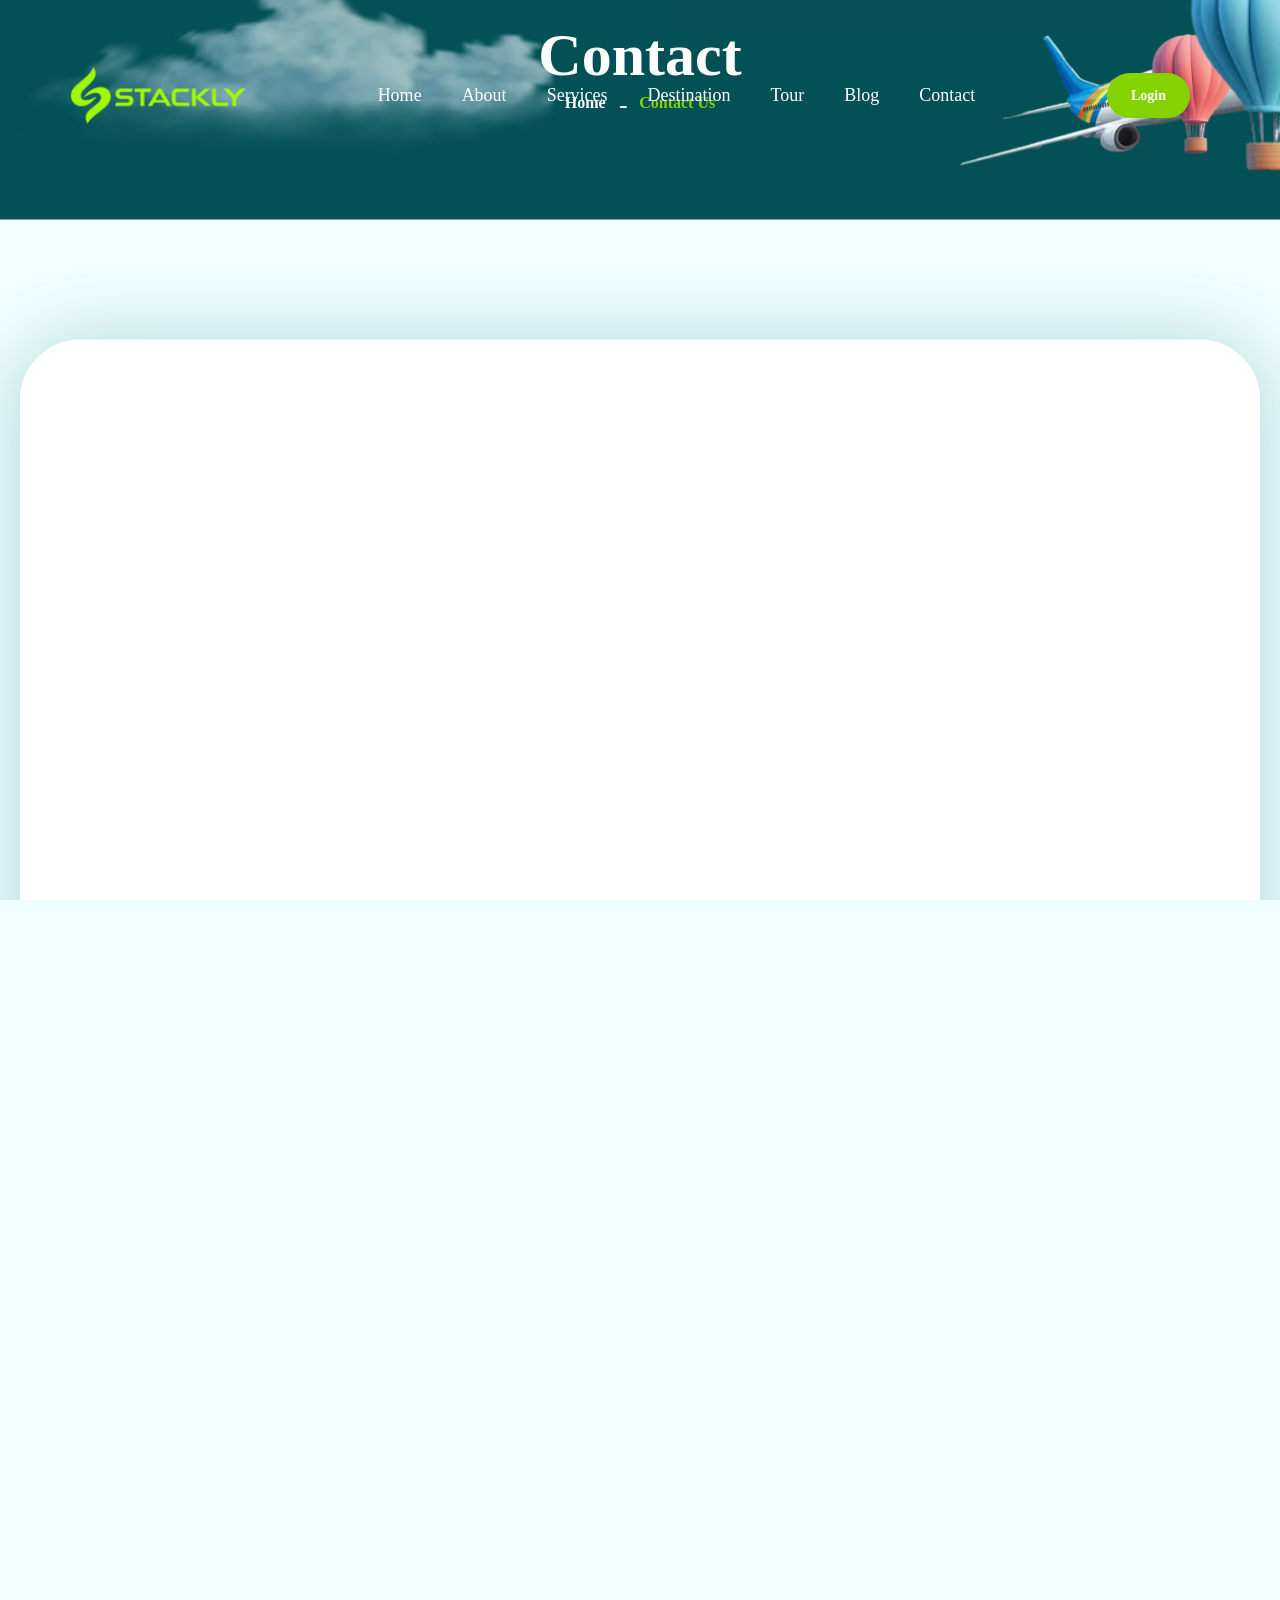
==== commit 55ffda13: "Add files via upload" ====
--- a/contact.html
+++ b/contact.html
@@ -42,6 +42,35 @@
         min-height: 0 !important;
     }
 
+}
+
+/* Contact illustration visibility fix */
+.contact-image {
+    display: block !important;
+    visibility: visible !important;
+    opacity: 1 !important;
+    object-fit: contain;
+    pointer-events: none;
+}
+
+@media (max-width: 1535px) {
+    .contact-image {
+        display: block !important;
+        visibility: visible !important;
+        opacity: 1 !important;
+    }
+}
+
+@media (max-width: 991px) {
+    .contact-image {
+        position: relative !important;
+        right: auto !important;
+        bottom: auto !important;
+        width: min(260px, 70%) !important;
+        height: auto !important;
+        margin: 25px auto 0 !important;
+        z-index: 1 !important;
+    }
 }
 	</style>
 </head>
@@ -515,7 +544,14 @@
 											<h3 class="!font-display md:text-48 sm:text-40 text-2xl">Let's <span class="text-citrusyellow">Talk</span> About You !</h3>
 										</div>
 									</div>
-									<img src="assets/images/Image-cont.webp" alt="Image" class="absolute -bottom-5 -right-5 w-65 -z-1 max-2xl:hidden" width="260" height="488" loading="lazy">
+									<img
+    src="assets/images/Image-cont.webp"
+    alt="Contact illustration"
+    class="contact-image absolute -bottom-5 -right-5 w-65 z-0"
+    width="260"
+    height="488"
+    loading="lazy"
+>
 								</div>
 							</div>
 						</div>
--- a/assets/icons/line-awesome/css/line-awesome.min.css
+++ b/assets/icons/line-awesome/css/line-awesome.min.css
@@ -0,0 +1 @@
+.la,.lab,.lad,.lal,.lar,.las{-moz-osx-font-smoothing:grayscale;-webkit-font-smoothing:antialiased;display:inline-block;font-style:normal;font-variant:normal;text-rendering:auto;line-height:1}.la-lg{font-size:1.33333em;line-height:.75em;vertical-align:-.0667em}.la-xs{font-size:.75em}.la-sm{font-size:.875em}.la-1x{font-size:1em}.la-2x{font-size:2em}.la-3x{font-size:3em}.la-4x{font-size:4em}.la-5x{font-size:5em}.la-6x{font-size:6em}.la-7x{font-size:7em}.la-8x{font-size:8em}.la-9x{font-size:9em}.la-10x{font-size:10em}.la-fw{text-align:center;width:1.25em}.la-ul{list-style-type:none;margin-left:2.5em;padding-left:0}.la-ul>li{position:relative}.la-li{left:-2em;position:absolute;text-align:center;width:2em;line-height:inherit}.la-border{border:solid .08em #eee;border-radius:.1em;padding:.2em .25em .15em}.la-pull-left{float:left}.la-pull-right{float:right}.la.la-pull-left,.lab.la-pull-left,.lal.la-pull-left,.lar.la-pull-left,.las.la-pull-left{margin-right:.3em}.la.la-pull-right,.lab.la-pull-right,.lal.la-pull-right,.lar.la-pull-right,.las.la-pull-right{margin-left:.3em}.la-spin{-webkit-animation:la-spin 2s infinite linear;animation:la-spin 2s infinite linear}.la-pulse{-webkit-animation:la-spin 1s infinite steps(8);animation:la-spin 1s infinite steps(8)}@-webkit-keyframes la-spin{0%{-webkit-transform:rotate(0);transform:rotate(0)}100%{-webkit-transform:rotate(360deg);transform:rotate(360deg)}}@keyframes la-spin{0%{-webkit-transform:rotate(0);transform:rotate(0)}100%{-webkit-transform:rotate(360deg);transform:rotate(360deg)}}.la-rotate-90{-webkit-transform:rotate(90deg);transform:rotate(90deg)}.la-rotate-180{-webkit-transform:rotate(180deg);transform:rotate(180deg)}.la-rotate-270{-webkit-transform:rotate(270deg);transform:rotate(270deg)}.la-flip-horizontal{-webkit-transform:scale(-1,1);transform:scale(-1,1)}.la-flip-vertical{-webkit-transform:scale(1,-1);transform:scale(1,-1)}.la-flip-both,.la-flip-horizontal.la-flip-vertical{-webkit-transform:scale(-1,-1);transform:scale(-1,-1)}:root .la-flip-both,:root .la-flip-horizontal,:root .la-flip-vertical,:root .la-rotate-180,:root .la-rotate-270,:root .la-rotate-90{-webkit-filter:none;filter:none}.la-stack{display:inline-block;height:2em;line-height:2em;position:relative;vertical-align:middle;width:2.5em}.la-stack-1x,.la-stack-2x{left:0;position:absolute;text-align:center;width:100%}.la-stack-1x{line-height:inherit}.la-stack-2x{font-size:2em}.la-inverse{color:#fff}.la-500px:before{content:"\f26e"}.la-accessible-icon:before{content:"\f368"}.la-accusoft:before{content:"\f369"}.la-acquisitions-incorporated:before{content:"\f6af"}.la-ad:before{content:"\f641"}.la-address-book:before{content:"\f2b9"}.la-address-card:before{content:"\f2bb"}.la-adjust:before{content:"\f042"}.la-adn:before{content:"\f170"}.la-adobe:before{content:"\f778"}.la-adversal:before{content:"\f36a"}.la-affiliatetheme:before{content:"\f36b"}.la-air-freshener:before{content:"\f5d0"}.la-airbnb:before{content:"\f834"}.la-algolia:before{content:"\f36c"}.la-align-center:before{content:"\f037"}.la-align-justify:before{content:"\f039"}.la-align-left:before{content:"\f036"}.la-align-right:before{content:"\f038"}.la-alipay:before{content:"\f642"}.la-allergies:before{content:"\f461"}.la-amazon:before{content:"\f270"}.la-amazon-pay:before{content:"\f42c"}.la-ambulance:before{content:"\f0f9"}.la-american-sign-language-interpreting:before{content:"\f2a3"}.la-amilia:before{content:"\f36d"}.la-anchor:before{content:"\f13d"}.la-android:before{content:"\f17b"}.la-angellist:before{content:"\f209"}.la-angle-double-down:before{content:"\f103"}.la-angle-double-left:before{content:"\f100"}.la-angle-double-right:before{content:"\f101"}.la-angle-double-up:before{content:"\f102"}.la-angle-down:before{content:"\f107"}.la-angle-left:before{content:"\f104"}.la-angle-right:before{content:"\f105"}.la-angle-up:before{content:"\f106"}.la-angry:before{content:"\f556"}.la-angrycreative:before{content:"\f36e"}.la-angular:before{content:"\f420"}.la-ankh:before{content:"\f644"}.la-app-store:before{content:"\f36f"}.la-app-store-ios:before{content:"\f370"}.la-apper:before{content:"\f371"}.la-apple:before{content:"\f179"}.la-apple-alt:before{content:"\f5d1"}.la-apple-pay:before{content:"\f415"}.la-archive:before{content:"\f187"}.la-archway:before{content:"\f557"}.la-arrow-alt-circle-down:before{content:"\f358"}.la-arrow-alt-circle-left:before{content:"\f359"}.la-arrow-alt-circle-right:before{content:"\f35a"}.la-arrow-alt-circle-up:before{content:"\f35b"}.la-arrow-circle-down:before{content:"\f0ab"}.la-arrow-circle-left:before{content:"\f0a8"}.la-arrow-circle-right:before{content:"\f0a9"}.la-arrow-circle-up:before{content:"\f0aa"}.la-arrow-down:before{content:"\f063"}.la-arrow-left:before{content:"\f060"}.la-arrow-right:before{content:"\f061"}.la-arrow-up:before{content:"\f062"}.la-arrows-alt:before{content:"\f0b2"}.la-arrows-alt-h:before{content:"\f337"}.la-arrows-alt-v:before{content:"\f338"}.la-artstation:before{content:"\f77a"}.la-assistive-listening-systems:before{content:"\f2a2"}.la-asterisk:before{content:"\f069"}.la-asymmetrik:before{content:"\f372"}.la-at:before{content:"\f1fa"}.la-atlas:before{content:"\f558"}.la-atlassian:before{content:"\f77b"}.la-atom:before{content:"\f5d2"}.la-audible:before{content:"\f373"}.la-audio-description:before{content:"\f29e"}.la-autoprefixer:before{content:"\f41c"}.la-avianex:before{content:"\f374"}.la-aviato:before{content:"\f421"}.la-award:before{content:"\f559"}.la-aws:before{content:"\f375"}.la-baby:before{content:"\f77c"}.la-baby-carriage:before{content:"\f77d"}.la-backspace:before{content:"\f55a"}.la-backward:before{content:"\f04a"}.la-bacon:before{content:"\f7e5"}.la-balance-scale:before{content:"\f24e"}.la-balance-scale-left:before{content:"\f515"}.la-balance-scale-right:before{content:"\f516"}.la-ban:before{content:"\f05e"}.la-band-aid:before{content:"\f462"}.la-bandcamp:before{content:"\f2d5"}.la-barcode:before{content:"\f02a"}.la-bars:before{content:"\f0c9"}.la-baseball-ball:before{content:"\f433"}.la-basketball-ball:before{content:"\f434"}.la-bath:before{content:"\f2cd"}.la-battery-empty:before{content:"\f244"}.la-battery-full:before{content:"\f240"}.la-battery-half:before{content:"\f242"}.la-battery-quarter:before{content:"\f243"}.la-battery-three-quarters:before{content:"\f241"}.la-battle-net:before{content:"\f835"}.la-bed:before{content:"\f236"}.la-beer:before{content:"\f0fc"}.la-behance:before{content:"\f1b4"}.la-behance-square:before{content:"\f1b5"}.la-bell:before{content:"\f0f3"}.la-bell-slash:before{content:"\f1f6"}.la-bezier-curve:before{content:"\f55b"}.la-bible:before{content:"\f647"}.la-bicycle:before{content:"\f206"}.la-biking:before{content:"\f84a"}.la-bimobject:before{content:"\f378"}.la-binoculars:before{content:"\f1e5"}.la-biohazard:before{content:"\f780"}.la-birthday-cake:before{content:"\f1fd"}.la-bitbucket:before{content:"\f171"}.la-bitcoin:before{content:"\f379"}.la-bity:before{content:"\f37a"}.la-black-tie:before{content:"\f27e"}.la-blackberry:before{content:"\f37b"}.la-blender:before{content:"\f517"}.la-blender-phone:before{content:"\f6b6"}.la-blind:before{content:"\f29d"}.la-blog:before{content:"\f781"}.la-blogger:before{content:"\f37c"}.la-blogger-b:before{content:"\f37d"}.la-bluetooth:before{content:"\f293"}.la-bluetooth-b:before{content:"\f294"}.la-bold:before{content:"\f032"}.la-bolt:before{content:"\f0e7"}.la-bomb:before{content:"\f1e2"}.la-bone:before{content:"\f5d7"}.la-bong:before{content:"\f55c"}.la-book:before{content:"\f02d"}.la-book-dead:before{content:"\f6b7"}.la-book-medical:before{content:"\f7e6"}.la-book-open:before{content:"\f518"}.la-book-reader:before{content:"\f5da"}.la-bookmark:before{content:"\f02e"}.la-bootstrap:before{content:"\f836"}.la-border-all:before{content:"\f84c"}.la-border-none:before{content:"\f850"}.la-border-style:before{content:"\f853"}.la-bowling-ball:before{content:"\f436"}.la-box:before{content:"\f466"}.la-box-open:before{content:"\f49e"}.la-boxes:before{content:"\f468"}.la-braille:before{content:"\f2a1"}.la-brain:before{content:"\f5dc"}.la-bread-slice:before{content:"\f7ec"}.la-briefcase:before{content:"\f0b1"}.la-briefcase-medical:before{content:"\f469"}.la-broadcast-tower:before{content:"\f519"}.la-broom:before{content:"\f51a"}.la-brush:before{content:"\f55d"}.la-btc:before{content:"\f15a"}.la-buffer:before{content:"\f837"}.la-bug:before{content:"\f188"}.la-building:before{content:"\f1ad"}.la-bullhorn:before{content:"\f0a1"}.la-bullseye:before{content:"\f140"}.la-burn:before{content:"\f46a"}.la-buromobelexperte:before{content:"\f37f"}.la-bus:before{content:"\f207"}.la-bus-alt:before{content:"\f55e"}.la-business-time:before{content:"\f64a"}.la-buy-n-large:before{content:"\f8a6"}.la-buysellads:before{content:"\f20d"}.la-calculator:before{content:"\f1ec"}.la-calendar:before{content:"\f133"}.la-calendar-alt:before{content:"\f073"}.la-calendar-check:before{content:"\f274"}.la-calendar-day:before{content:"\f783"}.la-calendar-minus:before{content:"\f272"}.la-calendar-plus:before{content:"\f271"}.la-calendar-times:before{content:"\f273"}.la-calendar-week:before{content:"\f784"}.la-camera:before{content:"\f030"}.la-camera-retro:before{content:"\f083"}.la-campground:before{content:"\f6bb"}.la-canadian-maple-leaf:before{content:"\f785"}.la-candy-cane:before{content:"\f786"}.la-cannabis:before{content:"\f55f"}.la-capsules:before{content:"\f46b"}.la-car:before{content:"\f1b9"}.la-car-alt:before{content:"\f5de"}.la-car-battery:before{content:"\f5df"}.la-car-crash:before{content:"\f5e1"}.la-car-side:before{content:"\f5e4"}.la-caret-down:before{content:"\f0d7"}.la-caret-left:before{content:"\f0d9"}.la-caret-right:before{content:"\f0da"}.la-caret-square-down:before{content:"\f150"}.la-caret-square-left:before{content:"\f191"}.la-caret-square-right:before{content:"\f152"}.la-caret-square-up:before{content:"\f151"}.la-caret-up:before{content:"\f0d8"}.la-carrot:before{content:"\f787"}.la-cart-arrow-down:before{content:"\f218"}.la-cart-plus:before{content:"\f217"}.la-cash-register:before{content:"\f788"}.la-cat:before{content:"\f6be"}.la-cc-amazon-pay:before{content:"\f42d"}.la-cc-amex:before{content:"\f1f3"}.la-cc-apple-pay:before{content:"\f416"}.la-cc-diners-club:before{content:"\f24c"}.la-cc-discover:before{content:"\f1f2"}.la-cc-jcb:before{content:"\f24b"}.la-cc-mastercard:before{content:"\f1f1"}.la-cc-paypal:before{content:"\f1f4"}.la-cc-stripe:before{content:"\f1f5"}.la-cc-visa:before{content:"\f1f0"}.la-centercode:before{content:"\f380"}.la-centos:before{content:"\f789"}.la-certificate:before{content:"\f0a3"}.la-chair:before{content:"\f6c0"}.la-chalkboard:before{content:"\f51b"}.la-chalkboard-teacher:before{content:"\f51c"}.la-charging-station:before{content:"\f5e7"}.la-chart-area:before{content:"\f1fe"}.la-chart-bar:before{content:"\f080"}.la-chart-line:before{content:"\f201"}.la-chart-pie:before{content:"\f200"}.la-check:before{content:"\f00c"}.la-check-circle:before{content:"\f058"}.la-check-double:before{content:"\f560"}.la-check-square:before{content:"\f14a"}.la-cheese:before{content:"\f7ef"}.la-chess:before{content:"\f439"}.la-chess-bishop:before{content:"\f43a"}.la-chess-board:before{content:"\f43c"}.la-chess-king:before{content:"\f43f"}.la-chess-knight:before{content:"\f441"}.la-chess-pawn:before{content:"\f443"}.la-chess-queen:before{content:"\f445"}.la-chess-rook:before{content:"\f447"}.la-chevron-circle-down:before{content:"\f13a"}.la-chevron-circle-left:before{content:"\f137"}.la-chevron-circle-right:before{content:"\f138"}.la-chevron-circle-up:before{content:"\f139"}.la-chevron-down:before{content:"\f078"}.la-chevron-left:before{content:"\f053"}.la-chevron-right:before{content:"\f054"}.la-chevron-up:before{content:"\f077"}.la-child:before{content:"\f1ae"}.la-chrome:before{content:"\f268"}.la-chromecast:before{content:"\f838"}.la-church:before{content:"\f51d"}.la-circle:before{content:"\f111"}.la-circle-notch:before{content:"\f1ce"}.la-city:before{content:"\f64f"}.la-clinic-medical:before{content:"\f7f2"}.la-clipboard:before{content:"\f328"}.la-clipboard-check:before{content:"\f46c"}.la-clipboard-list:before{content:"\f46d"}.la-clock:before{content:"\f017"}.la-clone:before{content:"\f24d"}.la-closed-captioning:before{content:"\f20a"}.la-cloud:before{content:"\f0c2"}.la-cloud-download-alt:before{content:"\f381"}.la-cloud-meatball:before{content:"\f73b"}.la-cloud-moon:before{content:"\f6c3"}.la-cloud-moon-rain:before{content:"\f73c"}.la-cloud-rain:before{content:"\f73d"}.la-cloud-showers-heavy:before{content:"\f740"}.la-cloud-sun:before{content:"\f6c4"}.la-cloud-sun-rain:before{content:"\f743"}.la-cloud-upload-alt:before{content:"\f382"}.la-cloudscale:before{content:"\f383"}.la-cloudsmith:before{content:"\f384"}.la-cloudversify:before{content:"\f385"}.la-cocktail:before{content:"\f561"}.la-code:before{content:"\f121"}.la-code-branch:before{content:"\f126"}.la-codepen:before{content:"\f1cb"}.la-codiepie:before{content:"\f284"}.la-coffee:before{content:"\f0f4"}.la-cog:before{content:"\f013"}.la-cogs:before{content:"\f085"}.la-coins:before{content:"\f51e"}.la-columns:before{content:"\f0db"}.la-comment:before{content:"\f075"}.la-comment-alt:before{content:"\f27a"}.la-comment-dollar:before{content:"\f651"}.la-comment-dots:before{content:"\f4ad"}.la-comment-medical:before{content:"\f7f5"}.la-comment-slash:before{content:"\f4b3"}.la-comments:before{content:"\f086"}.la-comments-dollar:before{content:"\f653"}.la-compact-disc:before{content:"\f51f"}.la-compass:before{content:"\f14e"}.la-compress:before{content:"\f066"}.la-compress-arrows-alt:before{content:"\f78c"}.la-concierge-bell:before{content:"\f562"}.la-confluence:before{content:"\f78d"}.la-connectdevelop:before{content:"\f20e"}.la-contao:before{content:"\f26d"}.la-cookie:before{content:"\f563"}.la-cookie-bite:before{content:"\f564"}.la-copy:before{content:"\f0c5"}.la-copyright:before{content:"\f1f9"}.la-cotton-bureau:before{content:"\f89e"}.la-couch:before{content:"\f4b8"}.la-cpanel:before{content:"\f388"}.la-creative-commons:before{content:"\f25e"}.la-creative-commons-by:before{content:"\f4e7"}.la-creative-commons-nc:before{content:"\f4e8"}.la-creative-commons-nc-eu:before{content:"\f4e9"}.la-creative-commons-nc-jp:before{content:"\f4ea"}.la-creative-commons-nd:before{content:"\f4eb"}.la-creative-commons-pd:before{content:"\f4ec"}.la-creative-commons-pd-alt:before{content:"\f4ed"}.la-creative-commons-remix:before{content:"\f4ee"}.la-creative-commons-sa:before{content:"\f4ef"}.la-creative-commons-sampling:before{content:"\f4f0"}.la-creative-commons-sampling-plus:before{content:"\f4f1"}.la-creative-commons-share:before{content:"\f4f2"}.la-creative-commons-zero:before{content:"\f4f3"}.la-credit-card:before{content:"\f09d"}.la-critical-role:before{content:"\f6c9"}.la-crop:before{content:"\f125"}.la-crop-alt:before{content:"\f565"}.la-cross:before{content:"\f654"}.la-crosshairs:before{content:"\f05b"}.la-crow:before{content:"\f520"}.la-crown:before{content:"\f521"}.la-crutch:before{content:"\f7f7"}.la-css3:before{content:"\f13c"}.la-css3-alt:before{content:"\f38b"}.la-cube:before{content:"\f1b2"}.la-cubes:before{content:"\f1b3"}.la-cut:before{content:"\f0c4"}.la-cuttlefish:before{content:"\f38c"}.la-d-and-d:before{content:"\f38d"}.la-d-and-d-beyond:before{content:"\f6ca"}.la-dashcube:before{content:"\f210"}.la-database:before{content:"\f1c0"}.la-deaf:before{content:"\f2a4"}.la-delicious:before{content:"\f1a5"}.la-democrat:before{content:"\f747"}.la-deploydog:before{content:"\f38e"}.la-deskpro:before{content:"\f38f"}.la-desktop:before{content:"\f108"}.la-dev:before{content:"\f6cc"}.la-deviantart:before{content:"\f1bd"}.la-dharmachakra:before{content:"\f655"}.la-dhl:before{content:"\f790"}.la-diagnoses:before{content:"\f470"}.la-diaspora:before{content:"\f791"}.la-dice:before{content:"\f522"}.la-dice-d20:before{content:"\f6cf"}.la-dice-d6:before{content:"\f6d1"}.la-dice-five:before{content:"\f523"}.la-dice-four:before{content:"\f524"}.la-dice-one:before{content:"\f525"}.la-dice-six:before{content:"\f526"}.la-dice-three:before{content:"\f527"}.la-dice-two:before{content:"\f528"}.la-digg:before{content:"\f1a6"}.la-digital-ocean:before{content:"\f391"}.la-digital-tachograph:before{content:"\f566"}.la-directions:before{content:"\f5eb"}.la-discord:before{content:"\f392"}.la-discourse:before{content:"\f393"}.la-divide:before{content:"\f529"}.la-dizzy:before{content:"\f567"}.la-dna:before{content:"\f471"}.la-dochub:before{content:"\f394"}.la-docker:before{content:"\f395"}.la-dog:before{content:"\f6d3"}.la-dollar-sign:before{content:"\f155"}.la-dolly:before{content:"\f472"}.la-dolly-flatbed:before{content:"\f474"}.la-donate:before{content:"\f4b9"}.la-door-closed:before{content:"\f52a"}.la-door-open:before{content:"\f52b"}.la-dot-circle:before{content:"\f192"}.la-dove:before{content:"\f4ba"}.la-download:before{content:"\f019"}.la-draft2digital:before{content:"\f396"}.la-drafting-compass:before{content:"\f568"}.la-dragon:before{content:"\f6d5"}.la-draw-polygon:before{content:"\f5ee"}.la-dribbble:before{content:"\f17d"}.la-dribbble-square:before{content:"\f397"}.la-dropbox:before{content:"\f16b"}.la-drum:before{content:"\f569"}.la-drum-steelpan:before{content:"\f56a"}.la-drumstick-bite:before{content:"\f6d7"}.la-drupal:before{content:"\f1a9"}.la-dumbbell:before{content:"\f44b"}.la-dumpster:before{content:"\f793"}.la-dumpster-fire:before{content:"\f794"}.la-dungeon:before{content:"\f6d9"}.la-dyalog:before{content:"\f399"}.la-earlybirds:before{content:"\f39a"}.la-ebay:before{content:"\f4f4"}.la-edge:before{content:"\f282"}.la-edit:before{content:"\f044"}.la-egg:before{content:"\f7fb"}.la-eject:before{content:"\f052"}.la-elementor:before{content:"\f430"}.la-ellipsis-h:before{content:"\f141"}.la-ellipsis-v:before{content:"\f142"}.la-ello:before{content:"\f5f1"}.la-ember:before{content:"\f423"}.la-empire:before{content:"\f1d1"}.la-envelope:before{content:"\f0e0"}.la-envelope-open:before{content:"\f2b6"}.la-envelope-open-text:before{content:"\f658"}.la-envelope-square:before{content:"\f199"}.la-envira:before{content:"\f299"}.la-equals:before{content:"\f52c"}.la-eraser:before{content:"\f12d"}.la-erlang:before{content:"\f39d"}.la-ethereum:before{content:"\f42e"}.la-ethernet:before{content:"\f796"}.la-etsy:before{content:"\f2d7"}.la-euro-sign:before{content:"\f153"}.la-evernote:before{content:"\f839"}.la-exchange-alt:before{content:"\f362"}.la-exclamation:before{content:"\f12a"}.la-exclamation-circle:before{content:"\f06a"}.la-exclamation-triangle:before{content:"\f071"}.la-expand:before{content:"\f065"}.la-expand-arrows-alt:before{content:"\f31e"}.la-expeditedssl:before{content:"\f23e"}.la-external-link-alt:before{content:"\f35d"}.la-external-link-square-alt:before{content:"\f360"}.la-eye:before{content:"\f06e"}.la-eye-dropper:before{content:"\f1fb"}.la-eye-slash:before{content:"\f070"}.la-facebook:before{content:"\f09a"}.la-facebook-f:before{content:"\f39e"}.la-facebook-messenger:before{content:"\f39f"}.la-facebook-square:before{content:"\f082"}.la-fan:before{content:"\f863"}.la-fantasy-flight-games:before{content:"\f6dc"}.la-fast-backward:before{content:"\f049"}.la-fast-forward:before{content:"\f050"}.la-fax:before{content:"\f1ac"}.la-feather:before{content:"\f52d"}.la-feather-alt:before{content:"\f56b"}.la-fedex:before{content:"\f797"}.la-fedora:before{content:"\f798"}.la-female:before{content:"\f182"}.la-fighter-jet:before{content:"\f0fb"}.la-figma:before{content:"\f799"}.la-file:before{content:"\f15b"}.la-file-alt:before{content:"\f15c"}.la-file-archive:before{content:"\f1c6"}.la-file-audio:before{content:"\f1c7"}.la-file-code:before{content:"\f1c9"}.la-file-contract:before{content:"\f56c"}.la-file-csv:before{content:"\f6dd"}.la-file-download:before{content:"\f56d"}.la-file-excel:before{content:"\f1c3"}.la-file-export:before{content:"\f56e"}.la-file-image:before{content:"\f1c5"}.la-file-import:before{content:"\f56f"}.la-file-invoice:before{content:"\f570"}.la-file-invoice-dollar:before{content:"\f571"}.la-file-medical:before{content:"\f477"}.la-file-medical-alt:before{content:"\f478"}.la-file-pdf:before{content:"\f1c1"}.la-file-powerpoint:before{content:"\f1c4"}.la-file-prescription:before{content:"\f572"}.la-file-signature:before{content:"\f573"}.la-file-upload:before{content:"\f574"}.la-file-video:before{content:"\f1c8"}.la-file-word:before{content:"\f1c2"}.la-fill:before{content:"\f575"}.la-fill-drip:before{content:"\f576"}.la-film:before{content:"\f008"}.la-filter:before{content:"\f0b0"}.la-fingerprint:before{content:"\f577"}.la-fire:before{content:"\f06d"}.la-fire-alt:before{content:"\f7e4"}.la-fire-extinguisher:before{content:"\f134"}.la-firefox:before{content:"\f269"}.la-first-aid:before{content:"\f479"}.la-first-order:before{content:"\f2b0"}.la-first-order-alt:before{content:"\f50a"}.la-firstdraft:before{content:"\f3a1"}.la-fish:before{content:"\f578"}.la-fist-raised:before{content:"\f6de"}.la-flag:before{content:"\f024"}.la-flag-checkered:before{content:"\f11e"}.la-flag-usa:before{content:"\f74d"}.la-flask:before{content:"\f0c3"}.la-flickr:before{content:"\f16e"}.la-flipboard:before{content:"\f44d"}.la-flushed:before{content:"\f579"}.la-fly:before{content:"\f417"}.la-folder:before{content:"\f07b"}.la-folder-minus:before{content:"\f65d"}.la-folder-open:before{content:"\f07c"}.la-folder-plus:before{content:"\f65e"}.la-font:before{content:"\f031"}.la-font-awesome:before{content:"\f2b4"}.la-font-awesome-alt:before{content:"\f35c"}.la-font-awesome-flag:before{content:"\f425"}.la-font-awesome-logo-full:before{content:"\f4e6"}.la-fonticons:before{content:"\f280"}.la-fonticons-fi:before{content:"\f3a2"}.la-football-ball:before{content:"\f44e"}.la-fort-awesome:before{content:"\f286"}.la-fort-awesome-alt:before{content:"\f3a3"}.la-forumbee:before{content:"\f211"}.la-forward:before{content:"\f04e"}.la-foursquare:before{content:"\f180"}.la-free-code-camp:before{content:"\f2c5"}.la-freebsd:before{content:"\f3a4"}.la-frog:before{content:"\f52e"}.la-frown:before{content:"\f119"}.la-frown-open:before{content:"\f57a"}.la-fulcrum:before{content:"\f50b"}.la-funnel-dollar:before{content:"\f662"}.la-futbol:before{content:"\f1e3"}.la-galactic-republic:before{content:"\f50c"}.la-galactic-senate:before{content:"\f50d"}.la-gamepad:before{content:"\f11b"}.la-gas-pump:before{content:"\f52f"}.la-gavel:before{content:"\f0e3"}.la-gem:before{content:"\f3a5"}.la-genderless:before{content:"\f22d"}.la-get-pocket:before{content:"\f265"}.la-gg:before{content:"\f260"}.la-gg-circle:before{content:"\f261"}.la-ghost:before{content:"\f6e2"}.la-gift:before{content:"\f06b"}.la-gifts:before{content:"\f79c"}.la-git:before{content:"\f1d3"}.la-git-alt:before{content:"\f841"}.la-git-square:before{content:"\f1d2"}.la-github:before{content:"\f09b"}.la-github-alt:before{content:"\f113"}.la-github-square:before{content:"\f092"}.la-gitkraken:before{content:"\f3a6"}.la-gitlab:before{content:"\f296"}.la-gitter:before{content:"\f426"}.la-glass-cheers:before{content:"\f79f"}.la-glass-martini:before{content:"\f000"}.la-glass-martini-alt:before{content:"\f57b"}.la-glass-whiskey:before{content:"\f7a0"}.la-glasses:before{content:"\f530"}.la-glide:before{content:"\f2a5"}.la-glide-g:before{content:"\f2a6"}.la-globe:before{content:"\f0ac"}.la-globe-africa:before{content:"\f57c"}.la-globe-americas:before{content:"\f57d"}.la-globe-asia:before{content:"\f57e"}.la-globe-europe:before{content:"\f7a2"}.la-gofore:before{content:"\f3a7"}.la-golf-ball:before{content:"\f450"}.la-goodreads:before{content:"\f3a8"}.la-goodreads-g:before{content:"\f3a9"}.la-google:before{content:"\f1a0"}.la-google-drive:before{content:"\f3aa"}.la-google-play:before{content:"\f3ab"}.la-google-plus:before{content:"\f2b3"}.la-google-plus-g:before{content:"\f0d5"}.la-google-plus-square:before{content:"\f0d4"}.la-google-wallet:before{content:"\f1ee"}.la-gopuram:before{content:"\f664"}.la-graduation-cap:before{content:"\f19d"}.la-gratipay:before{content:"\f184"}.la-grav:before{content:"\f2d6"}.la-greater-than:before{content:"\f531"}.la-greater-than-equal:before{content:"\f532"}.la-grimace:before{content:"\f57f"}.la-grin:before{content:"\f580"}.la-grin-alt:before{content:"\f581"}.la-grin-beam:before{content:"\f582"}.la-grin-beam-sweat:before{content:"\f583"}.la-grin-hearts:before{content:"\f584"}.la-grin-squint:before{content:"\f585"}.la-grin-squint-tears:before{content:"\f586"}.la-grin-stars:before{content:"\f587"}.la-grin-tears:before{content:"\f588"}.la-grin-tongue:before{content:"\f589"}.la-grin-tongue-squint:before{content:"\f58a"}.la-grin-tongue-wink:before{content:"\f58b"}.la-grin-wink:before{content:"\f58c"}.la-grip-horizontal:before{content:"\f58d"}.la-grip-lines:before{content:"\f7a4"}.la-grip-lines-vertical:before{content:"\f7a5"}.la-grip-vertical:before{content:"\f58e"}.la-gripfire:before{content:"\f3ac"}.la-grunt:before{content:"\f3ad"}.la-guitar:before{content:"\f7a6"}.la-gulp:before{content:"\f3ae"}.la-h-square:before{content:"\f0fd"}.la-hacker-news:before{content:"\f1d4"}.la-hacker-news-square:before{content:"\f3af"}.la-hackerrank:before{content:"\f5f7"}.la-hamburger:before{content:"\f805"}.la-hammer:before{content:"\f6e3"}.la-hamsa:before{content:"\f665"}.la-hand-holding:before{content:"\f4bd"}.la-hand-holding-heart:before{content:"\f4be"}.la-hand-holding-usd:before{content:"\f4c0"}.la-hand-lizard:before{content:"\f258"}.la-hand-middle-finger:before{content:"\f806"}.la-hand-paper:before{content:"\f256"}.la-hand-peace:before{content:"\f25b"}.la-hand-point-down:before{content:"\f0a7"}.la-hand-point-left:before{content:"\f0a5"}.la-hand-point-right:before{content:"\f0a4"}.la-hand-point-up:before{content:"\f0a6"}.la-hand-pointer:before{content:"\f25a"}.la-hand-rock:before{content:"\f255"}.la-hand-scissors:before{content:"\f257"}.la-hand-spock:before{content:"\f259"}.la-hands:before{content:"\f4c2"}.la-hands-helping:before{content:"\f4c4"}.la-handshake:before{content:"\f2b5"}.la-hanukiah:before{content:"\f6e6"}.la-hard-hat:before{content:"\f807"}.la-hashtag:before{content:"\f292"}.la-hat-cowboy:before{content:"\f8c0"}.la-hat-cowboy-side:before{content:"\f8c1"}.la-hat-wizard:before{content:"\f6e8"}.la-haykal:before{content:"\f666"}.la-hdd:before{content:"\f0a0"}.la-heading:before{content:"\f1dc"}.la-headphones:before{content:"\f025"}.la-headphones-alt:before{content:"\f58f"}.la-headset:before{content:"\f590"}.la-heart:before{content:"\f004"}.la-heart-broken:before{content:"\f7a9"}.la-heartbeat:before{content:"\f21e"}.la-helicopter:before{content:"\f533"}.la-highlighter:before{content:"\f591"}.la-hiking:before{content:"\f6ec"}.la-hippo:before{content:"\f6ed"}.la-hips:before{content:"\f452"}.la-hire-a-helper:before{content:"\f3b0"}.la-history:before{content:"\f1da"}.la-hockey-puck:before{content:"\f453"}.la-holly-berry:before{content:"\f7aa"}.la-home:before{content:"\f015"}.la-hooli:before{content:"\f427"}.la-hornbill:before{content:"\f592"}.la-horse:before{content:"\f6f0"}.la-horse-head:before{content:"\f7ab"}.la-hospital:before{content:"\f0f8"}.la-hospital-alt:before{content:"\f47d"}.la-hospital-symbol:before{content:"\f47e"}.la-hot-tub:before{content:"\f593"}.la-hotdog:before{content:"\f80f"}.la-hotel:before{content:"\f594"}.la-hotjar:before{content:"\f3b1"}.la-hourglass:before{content:"\f254"}.la-hourglass-end:before{content:"\f253"}.la-hourglass-half:before{content:"\f252"}.la-hourglass-start:before{content:"\f251"}.la-house-damage:before{content:"\f6f1"}.la-houzz:before{content:"\f27c"}.la-hryvnia:before{content:"\f6f2"}.la-html5:before{content:"\f13b"}.la-hubspot:before{content:"\f3b2"}.la-i-cursor:before{content:"\f246"}.la-ice-cream:before{content:"\f810"}.la-icicles:before{content:"\f7ad"}.la-icons:before{content:"\f86d"}.la-id-badge:before{content:"\f2c1"}.la-id-card:before{content:"\f2c2"}.la-id-card-alt:before{content:"\f47f"}.la-igloo:before{content:"\f7ae"}.la-image:before{content:"\f03e"}.la-images:before{content:"\f302"}.la-imdb:before{content:"\f2d8"}.la-inbox:before{content:"\f01c"}.la-indent:before{content:"\f03c"}.la-industry:before{content:"\f275"}.la-infinity:before{content:"\f534"}.la-info:before{content:"\f129"}.la-info-circle:before{content:"\f05a"}.la-instagram:before{content:"\f16d"}.la-intercom:before{content:"\f7af"}.la-internet-explorer:before{content:"\f26b"}.la-invision:before{content:"\f7b0"}.la-ioxhost:before{content:"\f208"}.la-italic:before{content:"\f033"}.la-itch-io:before{content:"\f83a"}.la-itunes:before{content:"\f3b4"}.la-itunes-note:before{content:"\f3b5"}.la-java:before{content:"\f4e4"}.la-jedi:before{content:"\f669"}.la-jedi-order:before{content:"\f50e"}.la-jenkins:before{content:"\f3b6"}.la-jira:before{content:"\f7b1"}.la-joget:before{content:"\f3b7"}.la-joint:before{content:"\f595"}.la-joomla:before{content:"\f1aa"}.la-journal-whills:before{content:"\f66a"}.la-js:before{content:"\f3b8"}.la-js-square:before{content:"\f3b9"}.la-jsfiddle:before{content:"\f1cc"}.la-kaaba:before{content:"\f66b"}.la-kaggle:before{content:"\f5fa"}.la-key:before{content:"\f084"}.la-keybase:before{content:"\f4f5"}.la-keyboard:before{content:"\f11c"}.la-keycdn:before{content:"\f3ba"}.la-khanda:before{content:"\f66d"}.la-kickstarter:before{content:"\f3bb"}.la-kickstarter-k:before{content:"\f3bc"}.la-kiss:before{content:"\f596"}.la-kiss-beam:before{content:"\f597"}.la-kiss-wink-heart:before{content:"\f598"}.la-kiwi-bird:before{content:"\f535"}.la-korvue:before{content:"\f42f"}.la-landmark:before{content:"\f66f"}.la-language:before{content:"\f1ab"}.la-laptop:before{content:"\f109"}.la-laptop-code:before{content:"\f5fc"}.la-laptop-medical:before{content:"\f812"}.la-laravel:before{content:"\f3bd"}.la-lastfm:before{content:"\f202"}.la-lastfm-square:before{content:"\f203"}.la-laugh:before{content:"\f599"}.la-laugh-beam:before{content:"\f59a"}.la-laugh-squint:before{content:"\f59b"}.la-laugh-wink:before{content:"\f59c"}.la-layer-group:before{content:"\f5fd"}.la-leaf:before{content:"\f06c"}.la-leanpub:before{content:"\f212"}.la-lemon:before{content:"\f094"}.la-less:before{content:"\f41d"}.la-less-than:before{content:"\f536"}.la-less-than-equal:before{content:"\f537"}.la-level-down-alt:before{content:"\f3be"}.la-level-up-alt:before{content:"\f3bf"}.la-life-ring:before{content:"\f1cd"}.la-lightbulb:before{content:"\f0eb"}.la-line:before{content:"\f3c0"}.la-link:before{content:"\f0c1"}.la-linkedin:before{content:"\f08c"}.la-linkedin-in:before{content:"\f0e1"}.la-linode:before{content:"\f2b8"}.la-linux:before{content:"\f17c"}.la-lira-sign:before{content:"\f195"}.la-list:before{content:"\f03a"}.la-list-alt:before{content:"\f022"}.la-list-ol:before{content:"\f0cb"}.la-list-ul:before{content:"\f0ca"}.la-location-arrow:before{content:"\f124"}.la-lock:before{content:"\f023"}.la-lock-open:before{content:"\f3c1"}.la-long-arrow-alt-down:before{content:"\f309"}.la-long-arrow-alt-left:before{content:"\f30a"}.la-long-arrow-alt-right:before{content:"\f30b"}.la-long-arrow-alt-up:before{content:"\f30c"}.la-low-vision:before{content:"\f2a8"}.la-luggage-cart:before{content:"\f59d"}.la-lyft:before{content:"\f3c3"}.la-magento:before{content:"\f3c4"}.la-magic:before{content:"\f0d0"}.la-magnet:before{content:"\f076"}.la-mail-bulk:before{content:"\f674"}.la-mailchimp:before{content:"\f59e"}.la-male:before{content:"\f183"}.la-mandalorian:before{content:"\f50f"}.la-map:before{content:"\f279"}.la-map-marked:before{content:"\f59f"}.la-map-marked-alt:before{content:"\f5a0"}.la-map-marker:before{content:"\f041"}.la-map-marker-alt:before{content:"\f3c5"}.la-map-pin:before{content:"\f276"}.la-map-signs:before{content:"\f277"}.la-markdown:before{content:"\f60f"}.la-marker:before{content:"\f5a1"}.la-mars:before{content:"\f222"}.la-mars-double:before{content:"\f227"}.la-mars-stroke:before{content:"\f229"}.la-mars-stroke-h:before{content:"\f22b"}.la-mars-stroke-v:before{content:"\f22a"}.la-mask:before{content:"\f6fa"}.la-mastodon:before{content:"\f4f6"}.la-maxcdn:before{content:"\f136"}.la-mdb:before{content:"\f8ca"}.la-medal:before{content:"\f5a2"}.la-medapps:before{content:"\f3c6"}.la-medium:before{content:"\f23a"}.la-medium-m:before{content:"\f3c7"}.la-medkit:before{content:"\f0fa"}.la-medrt:before{content:"\f3c8"}.la-meetup:before{content:"\f2e0"}.la-megaport:before{content:"\f5a3"}.la-meh:before{content:"\f11a"}.la-meh-blank:before{content:"\f5a4"}.la-meh-rolling-eyes:before{content:"\f5a5"}.la-memory:before{content:"\f538"}.la-mendeley:before{content:"\f7b3"}.la-menorah:before{content:"\f676"}.la-mercury:before{content:"\f223"}.la-meteor:before{content:"\f753"}.la-microchip:before{content:"\f2db"}.la-microphone:before{content:"\f130"}.la-microphone-alt:before{content:"\f3c9"}.la-microphone-alt-slash:before{content:"\f539"}.la-microphone-slash:before{content:"\f131"}.la-microscope:before{content:"\f610"}.la-microsoft:before{content:"\f3ca"}.la-minus:before{content:"\f068"}.la-minus-circle:before{content:"\f056"}.la-minus-square:before{content:"\f146"}.la-mitten:before{content:"\f7b5"}.la-mix:before{content:"\f3cb"}.la-mixcloud:before{content:"\f289"}.la-mizuni:before{content:"\f3cc"}.la-mobile:before{content:"\f10b"}.la-mobile-alt:before{content:"\f3cd"}.la-modx:before{content:"\f285"}.la-monero:before{content:"\f3d0"}.la-money-bill:before{content:"\f0d6"}.la-money-bill-alt:before{content:"\f3d1"}.la-money-bill-wave:before{content:"\f53a"}.la-money-bill-wave-alt:before{content:"\f53b"}.la-money-check:before{content:"\f53c"}.la-money-check-alt:before{content:"\f53d"}.la-monument:before{content:"\f5a6"}.la-moon:before{content:"\f186"}.la-mortar-pestle:before{content:"\f5a7"}.la-mosque:before{content:"\f678"}.la-motorcycle:before{content:"\f21c"}.la-mountain:before{content:"\f6fc"}.la-mouse:before{content:"\f8cc"}.la-mouse-pointer:before{content:"\f245"}.la-mug-hot:before{content:"\f7b6"}.la-music:before{content:"\f001"}.la-napster:before{content:"\f3d2"}.la-neos:before{content:"\f612"}.la-network-wired:before{content:"\f6ff"}.la-neuter:before{content:"\f22c"}.la-newspaper:before{content:"\f1ea"}.la-nimblr:before{content:"\f5a8"}.la-node:before{content:"\f419"}.la-node-js:before{content:"\f3d3"}.la-not-equal:before{content:"\f53e"}.la-notes-medical:before{content:"\f481"}.la-npm:before{content:"\f3d4"}.la-ns8:before{content:"\f3d5"}.la-nutritionix:before{content:"\f3d6"}.la-object-group:before{content:"\f247"}.la-object-ungroup:before{content:"\f248"}.la-odnoklassniki:before{content:"\f263"}.la-odnoklassniki-square:before{content:"\f264"}.la-oil-can:before{content:"\f613"}.la-old-republic:before{content:"\f510"}.la-om:before{content:"\f679"}.la-opencart:before{content:"\f23d"}.la-openid:before{content:"\f19b"}.la-opera:before{content:"\f26a"}.la-optin-monster:before{content:"\f23c"}.la-orcid:before{content:"\f8d2"}.la-osi:before{content:"\f41a"}.la-otter:before{content:"\f700"}.la-outdent:before{content:"\f03b"}.la-page4:before{content:"\f3d7"}.la-pagelines:before{content:"\f18c"}.la-pager:before{content:"\f815"}.la-paint-brush:before{content:"\f1fc"}.la-paint-roller:before{content:"\f5aa"}.la-palette:before{content:"\f53f"}.la-palfed:before{content:"\f3d8"}.la-pallet:before{content:"\f482"}.la-paper-plane:before{content:"\f1d8"}.la-paperclip:before{content:"\f0c6"}.la-parachute-box:before{content:"\f4cd"}.la-paragraph:before{content:"\f1dd"}.la-parking:before{content:"\f540"}.la-passport:before{content:"\f5ab"}.la-pastafarianism:before{content:"\f67b"}.la-paste:before{content:"\f0ea"}.la-patreon:before{content:"\f3d9"}.la-pause:before{content:"\f04c"}.la-pause-circle:before{content:"\f28b"}.la-paw:before{content:"\f1b0"}.la-paypal:before{content:"\f1ed"}.la-peace:before{content:"\f67c"}.la-pen:before{content:"\f304"}.la-pen-alt:before{content:"\f305"}.la-pen-fancy:before{content:"\f5ac"}.la-pen-nib:before{content:"\f5ad"}.la-pen-square:before{content:"\f14b"}.la-pencil-alt:before{content:"\f303"}.la-pencil-ruler:before{content:"\f5ae"}.la-penny-arcade:before{content:"\f704"}.la-people-carry:before{content:"\f4ce"}.la-pepper-hot:before{content:"\f816"}.la-percent:before{content:"\f295"}.la-percentage:before{content:"\f541"}.la-periscope:before{content:"\f3da"}.la-person-booth:before{content:"\f756"}.la-phabricator:before{content:"\f3db"}.la-phoenix-framework:before{content:"\f3dc"}.la-phoenix-squadron:before{content:"\f511"}.la-phone:before{content:"\f095"}.la-phone-alt:before{content:"\f879"}.la-phone-slash:before{content:"\f3dd"}.la-phone-square:before{content:"\f098"}.la-phone-square-alt:before{content:"\f87b"}.la-phone-volume:before{content:"\f2a0"}.la-photo-video:before{content:"\f87c"}.la-php:before{content:"\f457"}.la-pied-piper:before{content:"\f2ae"}.la-pied-piper-alt:before{content:"\f1a8"}.la-pied-piper-hat:before{content:"\f4e5"}.la-pied-piper-pp:before{content:"\f1a7"}.la-piggy-bank:before{content:"\f4d3"}.la-pills:before{content:"\f484"}.la-pinterest:before{content:"\f0d2"}.la-pinterest-p:before{content:"\f231"}.la-pinterest-square:before{content:"\f0d3"}.la-pizza-slice:before{content:"\f818"}.la-place-of-worship:before{content:"\f67f"}.la-plane:before{content:"\f072"}.la-plane-arrival:before{content:"\f5af"}.la-plane-departure:before{content:"\f5b0"}.la-play:before{content:"\f04b"}.la-play-circle:before{content:"\f144"}.la-playstation:before{content:"\f3df"}.la-plug:before{content:"\f1e6"}.la-plus:before{content:"\f067"}.la-plus-circle:before{content:"\f055"}.la-plus-square:before{content:"\f0fe"}.la-podcast:before{content:"\f2ce"}.la-poll:before{content:"\f681"}.la-poll-h:before{content:"\f682"}.la-poo:before{content:"\f2fe"}.la-poo-storm:before{content:"\f75a"}.la-poop:before{content:"\f619"}.la-portrait:before{content:"\f3e0"}.la-pound-sign:before{content:"\f154"}.la-power-off:before{content:"\f011"}.la-pray:before{content:"\f683"}.la-praying-hands:before{content:"\f684"}.la-prescription:before{content:"\f5b1"}.la-prescription-bottle:before{content:"\f485"}.la-prescription-bottle-alt:before{content:"\f486"}.la-print:before{content:"\f02f"}.la-procedures:before{content:"\f487"}.la-product-hunt:before{content:"\f288"}.la-project-diagram:before{content:"\f542"}.la-pushed:before{content:"\f3e1"}.la-puzzle-piece:before{content:"\f12e"}.la-python:before{content:"\f3e2"}.la-qq:before{content:"\f1d6"}.la-qrcode:before{content:"\f029"}.la-question:before{content:"\f128"}.la-question-circle:before{content:"\f059"}.la-quidditch:before{content:"\f458"}.la-quinscape:before{content:"\f459"}.la-quora:before{content:"\f2c4"}.la-quote-left:before{content:"\f10d"}.la-quote-right:before{content:"\f10e"}.la-quran:before{content:"\f687"}.la-r-project:before{content:"\f4f7"}.la-radiation:before{content:"\f7b9"}.la-radiation-alt:before{content:"\f7ba"}.la-rainbow:before{content:"\f75b"}.la-random:before{content:"\f074"}.la-raspberry-pi:before{content:"\f7bb"}.la-ravelry:before{content:"\f2d9"}.la-react:before{content:"\f41b"}.la-reacteurope:before{content:"\f75d"}.la-readme:before{content:"\f4d5"}.la-rebel:before{content:"\f1d0"}.la-receipt:before{content:"\f543"}.la-record-vinyl:before{content:"\f8d9"}.la-recycle:before{content:"\f1b8"}.la-red-river:before{content:"\f3e3"}.la-reddit:before{content:"\f1a1"}.la-reddit-alien:before{content:"\f281"}.la-reddit-square:before{content:"\f1a2"}.la-redhat:before{content:"\f7bc"}.la-redo:before{content:"\f01e"}.la-redo-alt:before{content:"\f2f9"}.la-registered:before{content:"\f25d"}.la-remove-format:before{content:"\f87d"}.la-renren:before{content:"\f18b"}.la-reply:before{content:"\f3e5"}.la-reply-all:before{content:"\f122"}.la-replyd:before{content:"\f3e6"}.la-republican:before{content:"\f75e"}.la-researchgate:before{content:"\f4f8"}.la-resolving:before{content:"\f3e7"}.la-restroom:before{content:"\f7bd"}.la-retweet:before{content:"\f079"}.la-rev:before{content:"\f5b2"}.la-ribbon:before{content:"\f4d6"}.la-ring:before{content:"\f70b"}.la-road:before{content:"\f018"}.la-robot:before{content:"\f544"}.la-rocket:before{content:"\f135"}.la-rocketchat:before{content:"\f3e8"}.la-rockrms:before{content:"\f3e9"}.la-route:before{content:"\f4d7"}.la-rss:before{content:"\f09e"}.la-rss-square:before{content:"\f143"}.la-ruble-sign:before{content:"\f158"}.la-ruler:before{content:"\f545"}.la-ruler-combined:before{content:"\f546"}.la-ruler-horizontal:before{content:"\f547"}.la-ruler-vertical:before{content:"\f548"}.la-running:before{content:"\f70c"}.la-rupee-sign:before{content:"\f156"}.la-sad-cry:before{content:"\f5b3"}.la-sad-tear:before{content:"\f5b4"}.la-safari:before{content:"\f267"}.la-salesforce:before{content:"\f83b"}.la-sass:before{content:"\f41e"}.la-satellite:before{content:"\f7bf"}.la-satellite-dish:before{content:"\f7c0"}.la-save:before{content:"\f0c7"}.la-schlix:before{content:"\f3ea"}.la-school:before{content:"\f549"}.la-screwdriver:before{content:"\f54a"}.la-scribd:before{content:"\f28a"}.la-scroll:before{content:"\f70e"}.la-sd-card:before{content:"\f7c2"}.la-search:before{content:"\f002"}.la-search-dollar:before{content:"\f688"}.la-search-location:before{content:"\f689"}.la-search-minus:before{content:"\f010"}.la-search-plus:before{content:"\f00e"}.la-searchengin:before{content:"\f3eb"}.la-seedling:before{content:"\f4d8"}.la-sellcast:before{content:"\f2da"}.la-sellsy:before{content:"\f213"}.la-server:before{content:"\f233"}.la-servicestack:before{content:"\f3ec"}.la-shapes:before{content:"\f61f"}.la-share:before{content:"\f064"}.la-share-alt:before{content:"\f1e0"}.la-share-alt-square:before{content:"\f1e1"}.la-share-square:before{content:"\f14d"}.la-shekel-sign:before{content:"\f20b"}.la-shield-alt:before{content:"\f3ed"}.la-ship:before{content:"\f21a"}.la-shipping-fast:before{content:"\f48b"}.la-shirtsinbulk:before{content:"\f214"}.la-shoe-prints:before{content:"\f54b"}.la-shopping-bag:before{content:"\f290"}.la-shopping-basket:before{content:"\f291"}.la-shopping-cart:before{content:"\f07a"}.la-shopware:before{content:"\f5b5"}.la-shower:before{content:"\f2cc"}.la-shuttle-van:before{content:"\f5b6"}.la-sign:before{content:"\f4d9"}.la-sign-in-alt:before{content:"\f2f6"}.la-sign-language:before{content:"\f2a7"}.la-sign-out-alt:before{content:"\f2f5"}.la-signal:before{content:"\f012"}.la-signature:before{content:"\f5b7"}.la-sim-card:before{content:"\f7c4"}.la-simplybuilt:before{content:"\f215"}.la-sistrix:before{content:"\f3ee"}.la-sitemap:before{content:"\f0e8"}.la-sith:before{content:"\f512"}.la-skating:before{content:"\f7c5"}.la-sketch:before{content:"\f7c6"}.la-skiing:before{content:"\f7c9"}.la-skiing-nordic:before{content:"\f7ca"}.la-skull:before{content:"\f54c"}.la-skull-crossbones:before{content:"\f714"}.la-skyatlas:before{content:"\f216"}.la-skype:before{content:"\f17e"}.la-slack:before{content:"\f198"}.la-slack-hash:before{content:"\f3ef"}.la-slash:before{content:"\f715"}.la-sleigh:before{content:"\f7cc"}.la-sliders-h:before{content:"\f1de"}.la-slideshare:before{content:"\f1e7"}.la-smile:before{content:"\f118"}.la-smile-beam:before{content:"\f5b8"}.la-smile-wink:before{content:"\f4da"}.la-smog:before{content:"\f75f"}.la-smoking:before{content:"\f48d"}.la-smoking-ban:before{content:"\f54d"}.la-sms:before{content:"\f7cd"}.la-snapchat:before{content:"\f2ab"}.la-snapchat-ghost:before{content:"\f2ac"}.la-snapchat-square:before{content:"\f2ad"}.la-snowboarding:before{content:"\f7ce"}.la-snowflake:before{content:"\f2dc"}.la-snowman:before{content:"\f7d0"}.la-snowplow:before{content:"\f7d2"}.la-socks:before{content:"\f696"}.la-solar-panel:before{content:"\f5ba"}.la-sort:before{content:"\f0dc"}.la-sort-alpha-down:before{content:"\f15d"}.la-sort-alpha-down-alt:before{content:"\f881"}.la-sort-alpha-up:before{content:"\f15e"}.la-sort-alpha-up-alt:before{content:"\f882"}.la-sort-amount-down:before{content:"\f160"}.la-sort-amount-down-alt:before{content:"\f884"}.la-sort-amount-up:before{content:"\f161"}.la-sort-amount-up-alt:before{content:"\f885"}.la-sort-down:before{content:"\f0dd"}.la-sort-numeric-down:before{content:"\f162"}.la-sort-numeric-down-alt:before{content:"\f886"}.la-sort-numeric-up:before{content:"\f163"}.la-sort-numeric-up-alt:before{content:"\f887"}.la-sort-up:before{content:"\f0de"}.la-soundcloud:before{content:"\f1be"}.la-sourcetree:before{content:"\f7d3"}.la-spa:before{content:"\f5bb"}.la-space-shuttle:before{content:"\f197"}.la-speakap:before{content:"\f3f3"}.la-speaker-deck:before{content:"\f83c"}.la-spell-check:before{content:"\f891"}.la-spider:before{content:"\f717"}.la-spinner:before{content:"\f110"}.la-splotch:before{content:"\f5bc"}.la-spotify:before{content:"\f1bc"}.la-spray-can:before{content:"\f5bd"}.la-square:before{content:"\f0c8"}.la-square-full:before{content:"\f45c"}.la-square-root-alt:before{content:"\f698"}.la-squarespace:before{content:"\f5be"}.la-stack-exchange:before{content:"\f18d"}.la-stack-overflow:before{content:"\f16c"}.la-stackpath:before{content:"\f842"}.la-stamp:before{content:"\f5bf"}.la-star:before{content:"\f005"}.la-star-and-crescent:before{content:"\f699"}.la-star-half:before{content:"\f089"}.la-star-half-alt:before{content:"\f5c0"}.la-star-of-david:before{content:"\f69a"}.la-star-of-life:before{content:"\f621"}.la-staylinked:before{content:"\f3f5"}.la-steam:before{content:"\f1b6"}.la-steam-square:before{content:"\f1b7"}.la-steam-symbol:before{content:"\f3f6"}.la-step-backward:before{content:"\f048"}.la-step-forward:before{content:"\f051"}.la-stethoscope:before{content:"\f0f1"}.la-sticker-mule:before{content:"\f3f7"}.la-sticky-note:before{content:"\f249"}.la-stop:before{content:"\f04d"}.la-stop-circle:before{content:"\f28d"}.la-stopwatch:before{content:"\f2f2"}.la-store:before{content:"\f54e"}.la-store-alt:before{content:"\f54f"}.la-strava:before{content:"\f428"}.la-stream:before{content:"\f550"}.la-street-view:before{content:"\f21d"}.la-strikethrough:before{content:"\f0cc"}.la-stripe:before{content:"\f429"}.la-stripe-s:before{content:"\f42a"}.la-stroopwafel:before{content:"\f551"}.la-studiovinari:before{content:"\f3f8"}.la-stumbleupon:before{content:"\f1a4"}.la-stumbleupon-circle:before{content:"\f1a3"}.la-subscript:before{content:"\f12c"}.la-subway:before{content:"\f239"}.la-suitcase:before{content:"\f0f2"}.la-suitcase-rolling:before{content:"\f5c1"}.la-sun:before{content:"\f185"}.la-superpowers:before{content:"\f2dd"}.la-superscript:before{content:"\f12b"}.la-supple:before{content:"\f3f9"}.la-surprise:before{content:"\f5c2"}.la-suse:before{content:"\f7d6"}.la-swatchbook:before{content:"\f5c3"}.la-swift:before{content:"\f8e1"}.la-swimmer:before{content:"\f5c4"}.la-swimming-pool:before{content:"\f5c5"}.la-symfony:before{content:"\f83d"}.la-synagogue:before{content:"\f69b"}.la-sync:before{content:"\f021"}.la-sync-alt:before{content:"\f2f1"}.la-syringe:before{content:"\f48e"}.la-table:before{content:"\f0ce"}.la-table-tennis:before{content:"\f45d"}.la-tablet:before{content:"\f10a"}.la-tablet-alt:before{content:"\f3fa"}.la-tablets:before{content:"\f490"}.la-tachometer-alt:before{content:"\f3fd"}.la-tag:before{content:"\f02b"}.la-tags:before{content:"\f02c"}.la-tape:before{content:"\f4db"}.la-tasks:before{content:"\f0ae"}.la-taxi:before{content:"\f1ba"}.la-teamspeak:before{content:"\f4f9"}.la-teeth:before{content:"\f62e"}.la-teeth-open:before{content:"\f62f"}.la-telegram:before{content:"\f2c6"}.la-telegram-plane:before{content:"\f3fe"}.la-temperature-high:before{content:"\f769"}.la-temperature-low:before{content:"\f76b"}.la-tencent-weibo:before{content:"\f1d5"}.la-tenge:before{content:"\f7d7"}.la-terminal:before{content:"\f120"}.la-text-height:before{content:"\f034"}.la-text-width:before{content:"\f035"}.la-th:before{content:"\f00a"}.la-th-large:before{content:"\f009"}.la-th-list:before{content:"\f00b"}.la-the-red-yeti:before{content:"\f69d"}.la-theater-masks:before{content:"\f630"}.la-themeco:before{content:"\f5c6"}.la-themeisle:before{content:"\f2b2"}.la-thermometer:before{content:"\f491"}.la-thermometer-empty:before{content:"\f2cb"}.la-thermometer-full:before{content:"\f2c7"}.la-thermometer-half:before{content:"\f2c9"}.la-thermometer-quarter:before{content:"\f2ca"}.la-thermometer-three-quarters:before{content:"\f2c8"}.la-think-peaks:before{content:"\f731"}.la-thumbs-down:before{content:"\f165"}.la-thumbs-up:before{content:"\f164"}.la-thumbtack:before{content:"\f08d"}.la-ticket-alt:before{content:"\f3ff"}.la-times:before{content:"\f00d"}.la-times-circle:before{content:"\f057"}.la-tint:before{content:"\f043"}.la-tint-slash:before{content:"\f5c7"}.la-tired:before{content:"\f5c8"}.la-toggle-off:before{content:"\f204"}.la-toggle-on:before{content:"\f205"}.la-toilet:before{content:"\f7d8"}.la-toilet-paper:before{content:"\f71e"}.la-toolbox:before{content:"\f552"}.la-tools:before{content:"\f7d9"}.la-tooth:before{content:"\f5c9"}.la-torah:before{content:"\f6a0"}.la-torii-gate:before{content:"\f6a1"}.la-tractor:before{content:"\f722"}.la-trade-federation:before{content:"\f513"}.la-trademark:before{content:"\f25c"}.la-traffic-light:before{content:"\f637"}.la-train:before{content:"\f238"}.la-tram:before{content:"\f7da"}.la-transgender:before{content:"\f224"}.la-transgender-alt:before{content:"\f225"}.la-trash:before{content:"\f1f8"}.la-trash-alt:before{content:"\f2ed"}.la-trash-restore:before{content:"\f829"}.la-trash-restore-alt:before{content:"\f82a"}.la-tree:before{content:"\f1bb"}.la-trello:before{content:"\f181"}.la-tripadvisor:before{content:"\f262"}.la-trophy:before{content:"\f091"}.la-truck:before{content:"\f0d1"}.la-truck-loading:before{content:"\f4de"}.la-truck-monster:before{content:"\f63b"}.la-truck-moving:before{content:"\f4df"}.la-truck-pickup:before{content:"\f63c"}.la-tshirt:before{content:"\f553"}.la-tty:before{content:"\f1e4"}.la-tumblr:before{content:"\f173"}.la-tumblr-square:before{content:"\f174"}.la-tv:before{content:"\f26c"}.la-twitch:before{content:"\f1e8"}.la-twitter:before{content:"\f099"}.la-twitter-square:before{content:"\f081"}.la-typo3:before{content:"\f42b"}.la-uber:before{content:"\f402"}.la-ubuntu:before{content:"\f7df"}.la-uikit:before{content:"\f403"}.la-umbraco:before{content:"\f8e8"}.la-umbrella:before{content:"\f0e9"}.la-umbrella-beach:before{content:"\f5ca"}.la-underline:before{content:"\f0cd"}.la-undo:before{content:"\f0e2"}.la-undo-alt:before{content:"\f2ea"}.la-uniregistry:before{content:"\f404"}.la-universal-access:before{content:"\f29a"}.la-university:before{content:"\f19c"}.la-unlink:before{content:"\f127"}.la-unlock:before{content:"\f09c"}.la-unlock-alt:before{content:"\f13e"}.la-untappd:before{content:"\f405"}.la-upload:before{content:"\f093"}.la-ups:before{content:"\f7e0"}.la-usb:before{content:"\f287"}.la-user:before{content:"\f007"}.la-user-alt:before{content:"\f406"}.la-user-alt-slash:before{content:"\f4fa"}.la-user-astronaut:before{content:"\f4fb"}.la-user-check:before{content:"\f4fc"}.la-user-circle:before{content:"\f2bd"}.la-user-clock:before{content:"\f4fd"}.la-user-cog:before{content:"\f4fe"}.la-user-edit:before{content:"\f4ff"}.la-user-friends:before{content:"\f500"}.la-user-graduate:before{content:"\f501"}.la-user-injured:before{content:"\f728"}.la-user-lock:before{content:"\f502"}.la-user-md:before{content:"\f0f0"}.la-user-minus:before{content:"\f503"}.la-user-ninja:before{content:"\f504"}.la-user-nurse:before{content:"\f82f"}.la-user-plus:before{content:"\f234"}.la-user-secret:before{content:"\f21b"}.la-user-shield:before{content:"\f505"}.la-user-slash:before{content:"\f506"}.la-user-tag:before{content:"\f507"}.la-user-tie:before{content:"\f508"}.la-user-times:before{content:"\f235"}.la-users:before{content:"\f0c0"}.la-users-cog:before{content:"\f509"}.la-usps:before{content:"\f7e1"}.la-ussunnah:before{content:"\f407"}.la-utensil-spoon:before{content:"\f2e5"}.la-utensils:before{content:"\f2e7"}.la-vaadin:before{content:"\f408"}.la-vector-square:before{content:"\f5cb"}.la-venus:before{content:"\f221"}.la-venus-double:before{content:"\f226"}.la-venus-mars:before{content:"\f228"}.la-viacoin:before{content:"\f237"}.la-viadeo:before{content:"\f2a9"}.la-viadeo-square:before{content:"\f2aa"}.la-vial:before{content:"\f492"}.la-vials:before{content:"\f493"}.la-viber:before{content:"\f409"}.la-video:before{content:"\f03d"}.la-video-slash:before{content:"\f4e2"}.la-vihara:before{content:"\f6a7"}.la-vimeo:before{content:"\f40a"}.la-vimeo-square:before{content:"\f194"}.la-vimeo-v:before{content:"\f27d"}.la-vine:before{content:"\f1ca"}.la-vk:before{content:"\f189"}.la-vnv:before{content:"\f40b"}.la-voicemail:before{content:"\f897"}.la-volleyball-ball:before{content:"\f45f"}.la-volume-down:before{content:"\f027"}.la-volume-mute:before{content:"\f6a9"}.la-volume-off:before{content:"\f026"}.la-volume-up:before{content:"\f028"}.la-vote-yea:before{content:"\f772"}.la-vr-cardboard:before{content:"\f729"}.la-vuejs:before{content:"\f41f"}.la-walking:before{content:"\f554"}.la-wallet:before{content:"\f555"}.la-warehouse:before{content:"\f494"}.la-water:before{content:"\f773"}.la-wave-square:before{content:"\f83e"}.la-waze:before{content:"\f83f"}.la-weebly:before{content:"\f5cc"}.la-weibo:before{content:"\f18a"}.la-weight:before{content:"\f496"}.la-weight-hanging:before{content:"\f5cd"}.la-weixin:before{content:"\f1d7"}.la-whatsapp:before{content:"\f232"}.la-whatsapp-square:before{content:"\f40c"}.la-wheelchair:before{content:"\f193"}.la-whmcs:before{content:"\f40d"}.la-wifi:before{content:"\f1eb"}.la-wikipedia-w:before{content:"\f266"}.la-wind:before{content:"\f72e"}.la-window-close:before{content:"\f410"}.la-window-maximize:before{content:"\f2d0"}.la-window-minimize:before{content:"\f2d1"}.la-window-restore:before{content:"\f2d2"}.la-windows:before{content:"\f17a"}.la-wine-bottle:before{content:"\f72f"}.la-wine-glass:before{content:"\f4e3"}.la-wine-glass-alt:before{content:"\f5ce"}.la-wix:before{content:"\f5cf"}.la-wizards-of-the-coast:before{content:"\f730"}.la-wolf-pack-battalion:before{content:"\f514"}.la-won-sign:before{content:"\f159"}.la-wordpress:before{content:"\f19a"}.la-wordpress-simple:before{content:"\f411"}.la-wpbeginner:before{content:"\f297"}.la-wpexplorer:before{content:"\f2de"}.la-wpforms:before{content:"\f298"}.la-wpressr:before{content:"\f3e4"}.la-wrench:before{content:"\f0ad"}.la-x-ray:before{content:"\f497"}.la-xbox:before{content:"\f412"}.la-xing:before{content:"\f168"}.la-xing-square:before{content:"\f169"}.la-y-combinator:before{content:"\f23b"}.la-yahoo:before{content:"\f19e"}.la-yammer:before{content:"\f840"}.la-yandex:before{content:"\f413"}.la-yandex-international:before{content:"\f414"}.la-yarn:before{content:"\f7e3"}.la-yelp:before{content:"\f1e9"}.la-yen-sign:before{content:"\f157"}.la-yin-yang:before{content:"\f6ad"}.la-yoast:before{content:"\f2b1"}.la-youtube:before{content:"\f167"}.la-youtube-square:before{content:"\f431"}.la-zhihu:before{content:"\f63f"}.sr-only{border:0;clip:rect(0,0,0,0);height:1px;margin:-1px;overflow:hidden;padding:0;position:absolute;width:1px}.sr-only-focusable:active,.sr-only-focusable:focus{clip:auto;height:auto;margin:0;overflow:visible;position:static;width:auto}@font-face{font-family:'Line Awesome Brands';font-style:normal;font-weight:400;font-display:auto;src:url(../fonts/la-brands-400.eot);src:url(../fonts/la-brands-400.eot?#iefix) format("embedded-opentype"),url(../fonts/la-brands-400.woff2) format("woff2"),url(../fonts/la-brands-400.woff) format("woff"),url(../fonts/la-brands-400.ttf) format("truetype"),url(../fonts/la-brands-400.svg#lineawesome) format("svg")}.lab{font-family:'Line Awesome Brands'}@font-face{font-family:'Line Awesome Free';font-style:normal;font-weight:400;font-display:auto;src:url(../fonts/la-regular-400.eot);src:url(../fonts/la-regular-400.eot?#iefix) format("embedded-opentype"),url(../fonts/la-regular-400.woff2) format("woff2"),url(../fonts/la-regular-400.woff) format("woff"),url(../fonts/la-regular-400.ttf) format("truetype"),url(../fonts/la-regular-400.svg#lineawesome) format("svg")}.lar{font-family:'Line Awesome Free';font-weight:400}@font-face{font-family:'Line Awesome Free';font-style:normal;font-weight:900;font-display:auto;src:url(../fonts/la-solid-900.eot);src:url(../fonts/la-solid-900.eot?#iefix) format("embedded-opentype"),url(../fonts/la-solid-900.woff2) format("woff2"),url(../fonts/la-solid-900.woff) format("woff"),url(../fonts/la-solid-900.ttf) format("truetype"),url(../fonts/la-solid-900.svg#lineawesome) format("svg")}.la,.las{font-family:'Line Awesome Free';font-weight:900}.la.la-glass:before{content:"\f000"}.la.la-meetup{font-family:'Line Awesome Brands';font-weight:400}.la.la-star-o{font-family:'Line Awesome Free';font-weight:400}.la.la-star-o:before{content:"\f005"}.la.la-remove:before{content:"\f00d"}.la.la-close:before{content:"\f00d"}.la.la-gear:before{content:"\f013"}.la.la-trash-o{font-family:'Line Awesome Free';font-weight:400}.la.la-trash-o:before{content:"\f2ed"}.la.la-file-o{font-family:'Line Awesome Free';font-weight:400}.la.la-file-o:before{content:"\f15b"}.la.la-clock-o{font-family:'Line Awesome Free';font-weight:400}.la.la-clock-o:before{content:"\f017"}.la.la-arrow-circle-o-down{font-family:'Line Awesome Free';font-weight:400}.la.la-arrow-circle-o-down:before{content:"\f358"}.la.la-arrow-circle-o-up{font-family:'Line Awesome Free';font-weight:400}.la.la-arrow-circle-o-up:before{content:"\f35b"}.la.la-play-circle-o{font-family:'Line Awesome Free';font-weight:400}.la.la-play-circle-o:before{content:"\f144"}.la.la-repeat:before{content:"\f01e"}.la.la-rotate-right:before{content:"\f01e"}.la.la-refresh:before{content:"\f021"}.la.la-list-alt{font-family:'Line Awesome Free';font-weight:400}.la.la-dedent:before{content:"\f03b"}.la.la-video-camera:before{content:"\f03d"}.la.la-picture-o{font-family:'Line Awesome Free';font-weight:400}.la.la-picture-o:before{content:"\f03e"}.la.la-photo{font-family:'Line Awesome Free';font-weight:400}.la.la-photo:before{content:"\f03e"}.la.la-image{font-family:'Line Awesome Free';font-weight:400}.la.la-image:before{content:"\f03e"}.la.la-pencil:before{content:"\f303"}.la.la-map-marker:before{content:"\f3c5"}.la.la-pencil-square-o{font-family:'Line Awesome Free';font-weight:400}.la.la-pencil-square-o:before{content:"\f044"}.la.la-share-square-o{font-family:'Line Awesome Free';font-weight:400}.la.la-share-square-o:before{content:"\f14d"}.la.la-check-square-o{font-family:'Line Awesome Free';font-weight:400}.la.la-check-square-o:before{content:"\f14a"}.la.la-arrows:before{content:"\f0b2"}.la.la-times-circle-o{font-family:'Line Awesome Free';font-weight:400}.la.la-times-circle-o:before{content:"\f057"}.la.la-check-circle-o{font-family:'Line Awesome Free';font-weight:400}.la.la-check-circle-o:before{content:"\f058"}.la.la-mail-forward:before{content:"\f064"}.la.la-eye{font-family:'Line Awesome Free';font-weight:400}.la.la-eye-slash{font-family:'Line Awesome Free';font-weight:400}.la.la-warning:before{content:"\f071"}.la.la-calendar:before{content:"\f073"}.la.la-arrows-v:before{content:"\f338"}.la.la-arrows-h:before{content:"\f337"}.la.la-bar-chart{font-family:'Line Awesome Free';font-weight:400}.la.la-bar-chart:before{content:"\f080"}.la.la-bar-chart-o{font-family:'Line Awesome Free';font-weight:400}.la.la-bar-chart-o:before{content:"\f080"}.la.la-twitter-square{font-family:'Line Awesome Brands';font-weight:400}.la.la-facebook-square{font-family:'Line Awesome Brands';font-weight:400}.la.la-gears:before{content:"\f085"}.la.la-thumbs-o-up{font-family:'Line Awesome Free';font-weight:400}.la.la-thumbs-o-up:before{content:"\f164"}.la.la-thumbs-o-down{font-family:'Line Awesome Free';font-weight:400}.la.la-thumbs-o-down:before{content:"\f165"}.la.la-heart-o{font-family:'Line Awesome Free';font-weight:400}.la.la-heart-o:before{content:"\f004"}.la.la-sign-out:before{content:"\f2f5"}.la.la-linkedin-square{font-family:'Line Awesome Brands';font-weight:400}.la.la-linkedin-square:before{content:"\f08c"}.la.la-thumb-tack:before{content:"\f08d"}.la.la-external-link:before{content:"\f35d"}.la.la-sign-in:before{content:"\f2f6"}.la.la-github-square{font-family:'Line Awesome Brands';font-weight:400}.la.la-lemon-o{font-family:'Line Awesome Free';font-weight:400}.la.la-lemon-o:before{content:"\f094"}.la.la-square-o{font-family:'Line Awesome Free';font-weight:400}.la.la-square-o:before{content:"\f0c8"}.la.la-bookmark-o{font-family:'Line Awesome Free';font-weight:400}.la.la-bookmark-o:before{content:"\f02e"}.la.la-twitter{font-family:'Line Awesome Brands';font-weight:400}.la.la-facebook{font-family:'Line Awesome Brands';font-weight:400}.la.la-facebook:before{content:"\f39e"}.la.la-facebook-f{font-family:'Line Awesome Brands';font-weight:400}.la.la-facebook-f:before{content:"\f39e"}.la.la-github{font-family:'Line Awesome Brands';font-weight:400}.la.la-credit-card{font-family:'Line Awesome Free';font-weight:400}.la.la-feed:before{content:"\f09e"}.la.la-hdd-o{font-family:'Line Awesome Free';font-weight:400}.la.la-hdd-o:before{content:"\f0a0"}.la.la-hand-o-right{font-family:'Line Awesome Free';font-weight:400}.la.la-hand-o-right:before{content:"\f0a4"}.la.la-hand-o-left{font-family:'Line Awesome Free';font-weight:400}.la.la-hand-o-left:before{content:"\f0a5"}.la.la-hand-o-up{font-family:'Line Awesome Free';font-weight:400}.la.la-hand-o-up:before{content:"\f0a6"}.la.la-hand-o-down{font-family:'Line Awesome Free';font-weight:400}.la.la-hand-o-down:before{content:"\f0a7"}.la.la-arrows-alt:before{content:"\f31e"}.la.la-group:before{content:"\f0c0"}.la.la-chain:before{content:"\f0c1"}.la.la-scissors:before{content:"\f0c4"}.la.la-files-o{font-family:'Line Awesome Free';font-weight:400}.la.la-files-o:before{content:"\f0c5"}.la.la-floppy-o{font-family:'Line Awesome Free';font-weight:400}.la.la-floppy-o:before{content:"\f0c7"}.la.la-navicon:before{content:"\f0c9"}.la.la-reorder:before{content:"\f0c9"}.la.la-pinterest{font-family:'Line Awesome Brands';font-weight:400}.la.la-pinterest-square{font-family:'Line Awesome Brands';font-weight:400}.la.la-google-plus-square{font-family:'Line Awesome Brands';font-weight:400}.la.la-google-plus{font-family:'Line Awesome Brands';font-weight:400}.la.la-google-plus:before{content:"\f0d5"}.la.la-money{font-family:'Line Awesome Free';font-weight:400}.la.la-money:before{content:"\f3d1"}.la.la-unsorted:before{content:"\f0dc"}.la.la-sort-desc:before{content:"\f0dd"}.la.la-sort-asc:before{content:"\f0de"}.la.la-linkedin{font-family:'Line Awesome Brands';font-weight:400}.la.la-linkedin:before{content:"\f0e1"}.la.la-rotate-left:before{content:"\f0e2"}.la.la-legal:before{content:"\f0e3"}.la.la-tachometer:before{content:"\f3fd"}.la.la-dashboard:before{content:"\f3fd"}.la.la-comment-o{font-family:'Line Awesome Free';font-weight:400}.la.la-comment-o:before{content:"\f075"}.la.la-comments-o{font-family:'Line Awesome Free';font-weight:400}.la.la-comments-o:before{content:"\f086"}.la.la-flash:before{content:"\f0e7"}.la.la-clipboard{font-family:'Line Awesome Free';font-weight:400}.la.la-paste{font-family:'Line Awesome Free';font-weight:400}.la.la-paste:before{content:"\f328"}.la.la-lightbulb-o{font-family:'Line Awesome Free';font-weight:400}.la.la-lightbulb-o:before{content:"\f0eb"}.la.la-exchange:before{content:"\f362"}.la.la-cloud-download:before{content:"\f381"}.la.la-cloud-upload:before{content:"\f382"}.la.la-bell-o{font-family:'Line Awesome Free';font-weight:400}.la.la-bell-o:before{content:"\f0f3"}.la.la-cutlery:before{content:"\f2e7"}.la.la-file-text-o{font-family:'Line Awesome Free';font-weight:400}.la.la-file-text-o:before{content:"\f15c"}.la.la-building-o{font-family:'Line Awesome Free';font-weight:400}.la.la-building-o:before{content:"\f1ad"}.la.la-hospital-o{font-family:'Line Awesome Free';font-weight:400}.la.la-hospital-o:before{content:"\f0f8"}.la.la-tablet:before{content:"\f3fa"}.la.la-mobile:before{content:"\f3cd"}.la.la-mobile-phone:before{content:"\f3cd"}.la.la-circle-o{font-family:'Line Awesome Free';font-weight:400}.la.la-circle-o:before{content:"\f111"}.la.la-mail-reply:before{content:"\f3e5"}.la.la-github-alt{font-family:'Line Awesome Brands';font-weight:400}.la.la-folder-o{font-family:'Line Awesome Free';font-weight:400}.la.la-folder-o:before{content:"\f07b"}.la.la-folder-open-o{font-family:'Line Awesome Free';font-weight:400}.la.la-folder-open-o:before{content:"\f07c"}.la.la-smile-o{font-family:'Line Awesome Free';font-weight:400}.la.la-smile-o:before{content:"\f118"}.la.la-frown-o{font-family:'Line Awesome Free';font-weight:400}.la.la-frown-o:before{content:"\f119"}.la.la-meh-o{font-family:'Line Awesome Free';font-weight:400}.la.la-meh-o:before{content:"\f11a"}.la.la-keyboard-o{font-family:'Line Awesome Free';font-weight:400}.la.la-keyboard-o:before{content:"\f11c"}.la.la-flag-o{font-family:'Line Awesome Free';font-weight:400}.la.la-flag-o:before{content:"\f024"}.la.la-mail-reply-all:before{content:"\f122"}.la.la-star-half-o{font-family:'Line Awesome Free';font-weight:400}.la.la-star-half-o:before{content:"\f089"}.la.la-star-half-empty{font-family:'Line Awesome Free';font-weight:400}.la.la-star-half-empty:before{content:"\f089"}.la.la-star-half-full{font-family:'Line Awesome Free';font-weight:400}.la.la-star-half-full:before{content:"\f089"}.la.la-code-fork:before{content:"\f126"}.la.la-chain-broken:before{content:"\f127"}.la.la-shield:before{content:"\f3ed"}.la.la-calendar-o{font-family:'Line Awesome Free';font-weight:400}.la.la-calendar-o:before{content:"\f133"}.la.la-maxcdn{font-family:'Line Awesome Brands';font-weight:400}.la.la-html5{font-family:'Line Awesome Brands';font-weight:400}.la.la-css3{font-family:'Line Awesome Brands';font-weight:400}.la.la-ticket:before{content:"\f3ff"}.la.la-minus-square-o{font-family:'Line Awesome Free';font-weight:400}.la.la-minus-square-o:before{content:"\f146"}.la.la-level-up:before{content:"\f3bf"}.la.la-level-down:before{content:"\f3be"}.la.la-pencil-square:before{content:"\f14b"}.la.la-external-link-square:before{content:"\f360"}.la.la-compass{font-family:'Line Awesome Free';font-weight:400}.la.la-caret-square-o-down{font-family:'Line Awesome Free';font-weight:400}.la.la-caret-square-o-down:before{content:"\f150"}.la.la-toggle-down{font-family:'Line Awesome Free';font-weight:400}.la.la-toggle-down:before{content:"\f150"}.la.la-caret-square-o-up{font-family:'Line Awesome Free';font-weight:400}.la.la-caret-square-o-up:before{content:"\f151"}.la.la-toggle-up{font-family:'Line Awesome Free';font-weight:400}.la.la-toggle-up:before{content:"\f151"}.la.la-caret-square-o-right{font-family:'Line Awesome Free';font-weight:400}.la.la-caret-square-o-right:before{content:"\f152"}.la.la-toggle-right{font-family:'Line Awesome Free';font-weight:400}.la.la-toggle-right:before{content:"\f152"}.la.la-eur:before{content:"\f153"}.la.la-euro:before{content:"\f153"}.la.la-gbp:before{content:"\f154"}.la.la-usd:before{content:"\f155"}.la.la-dollar:before{content:"\f155"}.la.la-inr:before{content:"\f156"}.la.la-rupee:before{content:"\f156"}.la.la-jpy:before{content:"\f157"}.la.la-cny:before{content:"\f157"}.la.la-rmb:before{content:"\f157"}.la.la-yen:before{content:"\f157"}.la.la-rub:before{content:"\f158"}.la.la-ruble:before{content:"\f158"}.la.la-rouble:before{content:"\f158"}.la.la-krw:before{content:"\f159"}.la.la-won:before{content:"\f159"}.la.la-btc{font-family:'Line Awesome Brands';font-weight:400}.la.la-bitcoin{font-family:'Line Awesome Brands';font-weight:400}.la.la-bitcoin:before{content:"\f15a"}.la.la-file-text:before{content:"\f15c"}.la.la-sort-alpha-asc:before{content:"\f15d"}.la.la-sort-alpha-desc:before{content:"\f881"}.la.la-sort-amount-asc:before{content:"\f160"}.la.la-sort-amount-desc:before{content:"\f884"}.la.la-sort-numeric-asc:before{content:"\f162"}.la.la-sort-numeric-desc:before{content:"\f886"}.la.la-youtube-square{font-family:'Line Awesome Brands';font-weight:400}.la.la-youtube{font-family:'Line Awesome Brands';font-weight:400}.la.la-xing{font-family:'Line Awesome Brands';font-weight:400}.la.la-xing-square{font-family:'Line Awesome Brands';font-weight:400}.la.la-youtube-play{font-family:'Line Awesome Brands';font-weight:400}.la.la-youtube-play:before{content:"\f167"}.la.la-dropbox{font-family:'Line Awesome Brands';font-weight:400}.la.la-stack-overflow{font-family:'Line Awesome Brands';font-weight:400}.la.la-instagram{font-family:'Line Awesome Brands';font-weight:400}.la.la-flickr{font-family:'Line Awesome Brands';font-weight:400}.la.la-adn{font-family:'Line Awesome Brands';font-weight:400}.la.la-bitbucket{font-family:'Line Awesome Brands';font-weight:400}.la.la-bitbucket-square{font-family:'Line Awesome Brands';font-weight:400}.la.la-bitbucket-square:before{content:"\f171"}.la.la-tumblr{font-family:'Line Awesome Brands';font-weight:400}.la.la-tumblr-square{font-family:'Line Awesome Brands';font-weight:400}.la.la-long-arrow-down:before{content:"\f309"}.la.la-long-arrow-up:before{content:"\f30c"}.la.la-long-arrow-left:before{content:"\f30a"}.la.la-long-arrow-right:before{content:"\f30b"}.la.la-apple{font-family:'Line Awesome Brands';font-weight:400}.la.la-windows{font-family:'Line Awesome Brands';font-weight:400}.la.la-android{font-family:'Line Awesome Brands';font-weight:400}.la.la-linux{font-family:'Line Awesome Brands';font-weight:400}.la.la-dribbble{font-family:'Line Awesome Brands';font-weight:400}.la.la-skype{font-family:'Line Awesome Brands';font-weight:400}.la.la-foursquare{font-family:'Line Awesome Brands';font-weight:400}.la.la-trello{font-family:'Line Awesome Brands';font-weight:400}.la.la-gratipay{font-family:'Line Awesome Brands';font-weight:400}.la.la-gittip{font-family:'Line Awesome Brands';font-weight:400}.la.la-gittip:before{content:"\f184"}.la.la-sun-o{font-family:'Line Awesome Free';font-weight:400}.la.la-sun-o:before{content:"\f185"}.la.la-moon-o{font-family:'Line Awesome Free';font-weight:400}.la.la-moon-o:before{content:"\f186"}.la.la-vk{font-family:'Line Awesome Brands';font-weight:400}.la.la-weibo{font-family:'Line Awesome Brands';font-weight:400}.la.la-renren{font-family:'Line Awesome Brands';font-weight:400}.la.la-pagelines{font-family:'Line Awesome Brands';font-weight:400}.la.la-stack-exchange{font-family:'Line Awesome Brands';font-weight:400}.la.la-arrow-circle-o-right{font-family:'Line Awesome Free';font-weight:400}.la.la-arrow-circle-o-right:before{content:"\f35a"}.la.la-arrow-circle-o-left{font-family:'Line Awesome Free';font-weight:400}.la.la-arrow-circle-o-left:before{content:"\f359"}.la.la-caret-square-o-left{font-family:'Line Awesome Free';font-weight:400}.la.la-caret-square-o-left:before{content:"\f191"}.la.la-toggle-left{font-family:'Line Awesome Free';font-weight:400}.la.la-toggle-left:before{content:"\f191"}.la.la-dot-circle-o{font-family:'Line Awesome Free';font-weight:400}.la.la-dot-circle-o:before{content:"\f192"}.la.la-vimeo-square{font-family:'Line Awesome Brands';font-weight:400}.la.la-try:before{content:"\f195"}.la.la-turkish-lira:before{content:"\f195"}.la.la-plus-square-o{font-family:'Line Awesome Free';font-weight:400}.la.la-plus-square-o:before{content:"\f0fe"}.la.la-slack{font-family:'Line Awesome Brands';font-weight:400}.la.la-wordpress{font-family:'Line Awesome Brands';font-weight:400}.la.la-openid{font-family:'Line Awesome Brands';font-weight:400}.la.la-institution:before{content:"\f19c"}.la.la-bank:before{content:"\f19c"}.la.la-mortar-board:before{content:"\f19d"}.la.la-yahoo{font-family:'Line Awesome Brands';font-weight:400}.la.la-google{font-family:'Line Awesome Brands';font-weight:400}.la.la-reddit{font-family:'Line Awesome Brands';font-weight:400}.la.la-reddit-square{font-family:'Line Awesome Brands';font-weight:400}.la.la-stumbleupon-circle{font-family:'Line Awesome Brands';font-weight:400}.la.la-stumbleupon{font-family:'Line Awesome Brands';font-weight:400}.la.la-delicious{font-family:'Line Awesome Brands';font-weight:400}.la.la-digg{font-family:'Line Awesome Brands';font-weight:400}.la.la-pied-piper-pp{font-family:'Line Awesome Brands';font-weight:400}.la.la-pied-piper-alt{font-family:'Line Awesome Brands';font-weight:400}.la.la-drupal{font-family:'Line Awesome Brands';font-weight:400}.la.la-joomla{font-family:'Line Awesome Brands';font-weight:400}.la.la-spoon:before{content:"\f2e5"}.la.la-behance{font-family:'Line Awesome Brands';font-weight:400}.la.la-behance-square{font-family:'Line Awesome Brands';font-weight:400}.la.la-steam{font-family:'Line Awesome Brands';font-weight:400}.la.la-steam-square{font-family:'Line Awesome Brands';font-weight:400}.la.la-automobile:before{content:"\f1b9"}.la.la-cab:before{content:"\f1ba"}.la.la-envelope-o{font-family:'Line Awesome Free';font-weight:400}.la.la-envelope-o:before{content:"\f0e0"}.la.la-deviantart{font-family:'Line Awesome Brands';font-weight:400}.la.la-soundcloud{font-family:'Line Awesome Brands';font-weight:400}.la.la-file-pdf-o{font-family:'Line Awesome Free';font-weight:400}.la.la-file-pdf-o:before{content:"\f1c1"}.la.la-file-word-o{font-family:'Line Awesome Free';font-weight:400}.la.la-file-word-o:before{content:"\f1c2"}.la.la-file-excel-o{font-family:'Line Awesome Free';font-weight:400}.la.la-file-excel-o:before{content:"\f1c3"}.la.la-file-powerpoint-o{font-family:'Line Awesome Free';font-weight:400}.la.la-file-powerpoint-o:before{content:"\f1c4"}.la.la-file-image-o{font-family:'Line Awesome Free';font-weight:400}.la.la-file-image-o:before{content:"\f1c5"}.la.la-file-photo-o{font-family:'Line Awesome Free';font-weight:400}.la.la-file-photo-o:before{content:"\f1c5"}.la.la-file-picture-o{font-family:'Line Awesome Free';font-weight:400}.la.la-file-picture-o:before{content:"\f1c5"}.la.la-file-archive-o{font-family:'Line Awesome Free';font-weight:400}.la.la-file-archive-o:before{content:"\f1c6"}.la.la-file-zip-o{font-family:'Line Awesome Free';font-weight:400}.la.la-file-zip-o:before{content:"\f1c6"}.la.la-file-audio-o{font-family:'Line Awesome Free';font-weight:400}.la.la-file-audio-o:before{content:"\f1c7"}.la.la-file-sound-o{font-family:'Line Awesome Free';font-weight:400}.la.la-file-sound-o:before{content:"\f1c7"}.la.la-file-video-o{font-family:'Line Awesome Free';font-weight:400}.la.la-file-video-o:before{content:"\f1c8"}.la.la-file-movie-o{font-family:'Line Awesome Free';font-weight:400}.la.la-file-movie-o:before{content:"\f1c8"}.la.la-file-code-o{font-family:'Line Awesome Free';font-weight:400}.la.la-file-code-o:before{content:"\f1c9"}.la.la-vine{font-family:'Line Awesome Brands';font-weight:400}.la.la-codepen{font-family:'Line Awesome Brands';font-weight:400}.la.la-jsfiddle{font-family:'Line Awesome Brands';font-weight:400}.la.la-life-ring{font-family:'Line Awesome Free';font-weight:400}.la.la-life-bouy{font-family:'Line Awesome Free';font-weight:400}.la.la-life-bouy:before{content:"\f1cd"}.la.la-life-buoy{font-family:'Line Awesome Free';font-weight:400}.la.la-life-buoy:before{content:"\f1cd"}.la.la-life-saver{font-family:'Line Awesome Free';font-weight:400}.la.la-life-saver:before{content:"\f1cd"}.la.la-support{font-family:'Line Awesome Free';font-weight:400}.la.la-support:before{content:"\f1cd"}.la.la-circle-o-notch:before{content:"\f1ce"}.la.la-rebel{font-family:'Line Awesome Brands';font-weight:400}.la.la-ra{font-family:'Line Awesome Brands';font-weight:400}.la.la-ra:before{content:"\f1d0"}.la.la-resistance{font-family:'Line Awesome Brands';font-weight:400}.la.la-resistance:before{content:"\f1d0"}.la.la-empire{font-family:'Line Awesome Brands';font-weight:400}.la.la-ge{font-family:'Line Awesome Brands';font-weight:400}.la.la-ge:before{content:"\f1d1"}.la.la-git-square{font-family:'Line Awesome Brands';font-weight:400}.la.la-git{font-family:'Line Awesome Brands';font-weight:400}.la.la-hacker-news{font-family:'Line Awesome Brands';font-weight:400}.la.la-y-combinator-square{font-family:'Line Awesome Brands';font-weight:400}.la.la-y-combinator-square:before{content:"\f1d4"}.la.la-yc-square{font-family:'Line Awesome Brands';font-weight:400}.la.la-yc-square:before{content:"\f1d4"}.la.la-tencent-weibo{font-family:'Line Awesome Brands';font-weight:400}.la.la-qq{font-family:'Line Awesome Brands';font-weight:400}.la.la-weixin{font-family:'Line Awesome Brands';font-weight:400}.la.la-wechat{font-family:'Line Awesome Brands';font-weight:400}.la.la-wechat:before{content:"\f1d7"}.la.la-send:before{content:"\f1d8"}.la.la-paper-plane-o{font-family:'Line Awesome Free';font-weight:400}.la.la-paper-plane-o:before{content:"\f1d8"}.la.la-send-o{font-family:'Line Awesome Free';font-weight:400}.la.la-send-o:before{content:"\f1d8"}.la.la-circle-thin{font-family:'Line Awesome Free';font-weight:400}.la.la-circle-thin:before{content:"\f111"}.la.la-header:before{content:"\f1dc"}.la.la-sliders:before{content:"\f1de"}.la.la-futbol-o{font-family:'Line Awesome Free';font-weight:400}.la.la-futbol-o:before{content:"\f1e3"}.la.la-soccer-ball-o{font-family:'Line Awesome Free';font-weight:400}.la.la-soccer-ball-o:before{content:"\f1e3"}.la.la-slideshare{font-family:'Line Awesome Brands';font-weight:400}.la.la-twitch{font-family:'Line Awesome Brands';font-weight:400}.la.la-yelp{font-family:'Line Awesome Brands';font-weight:400}.la.la-newspaper-o{font-family:'Line Awesome Free';font-weight:400}.la.la-newspaper-o:before{content:"\f1ea"}.la.la-paypal{font-family:'Line Awesome Brands';font-weight:400}.la.la-google-wallet{font-family:'Line Awesome Brands';font-weight:400}.la.la-cc-visa{font-family:'Line Awesome Brands';font-weight:400}.la.la-cc-mastercard{font-family:'Line Awesome Brands';font-weight:400}.la.la-cc-discover{font-family:'Line Awesome Brands';font-weight:400}.la.la-cc-amex{font-family:'Line Awesome Brands';font-weight:400}.la.la-cc-paypal{font-family:'Line Awesome Brands';font-weight:400}.la.la-cc-stripe{font-family:'Line Awesome Brands';font-weight:400}.la.la-bell-slash-o{font-family:'Line Awesome Free';font-weight:400}.la.la-bell-slash-o:before{content:"\f1f6"}.la.la-trash:before{content:"\f2ed"}.la.la-copyright{font-family:'Line Awesome Free';font-weight:400}.la.la-eyedropper:before{content:"\f1fb"}.la.la-area-chart:before{content:"\f1fe"}.la.la-pie-chart:before{content:"\f200"}.la.la-line-chart:before{content:"\f201"}.la.la-lastfm{font-family:'Line Awesome Brands';font-weight:400}.la.la-lastfm-square{font-family:'Line Awesome Brands';font-weight:400}.la.la-ioxhost{font-family:'Line Awesome Brands';font-weight:400}.la.la-angellist{font-family:'Line Awesome Brands';font-weight:400}.la.la-cc{font-family:'Line Awesome Free';font-weight:400}.la.la-cc:before{content:"\f20a"}.la.la-ils:before{content:"\f20b"}.la.la-shekel:before{content:"\f20b"}.la.la-sheqel:before{content:"\f20b"}.la.la-meanpath{font-family:'Line Awesome Brands';font-weight:400}.la.la-meanpath:before{content:"\f2b4"}.la.la-buysellads{font-family:'Line Awesome Brands';font-weight:400}.la.la-connectdevelop{font-family:'Line Awesome Brands';font-weight:400}.la.la-dashcube{font-family:'Line Awesome Brands';font-weight:400}.la.la-forumbee{font-family:'Line Awesome Brands';font-weight:400}.la.la-leanpub{font-family:'Line Awesome Brands';font-weight:400}.la.la-sellsy{font-family:'Line Awesome Brands';font-weight:400}.la.la-shirtsinbulk{font-family:'Line Awesome Brands';font-weight:400}.la.la-simplybuilt{font-family:'Line Awesome Brands';font-weight:400}.la.la-skyatlas{font-family:'Line Awesome Brands';font-weight:400}.la.la-diamond{font-family:'Line Awesome Free';font-weight:400}.la.la-diamond:before{content:"\f3a5"}.la.la-intersex:before{content:"\f224"}.la.la-facebook-official{font-family:'Line Awesome Brands';font-weight:400}.la.la-facebook-official:before{content:"\f09a"}.la.la-pinterest-p{font-family:'Line Awesome Brands';font-weight:400}.la.la-whatsapp{font-family:'Line Awesome Brands';font-weight:400}.la.la-hotel:before{content:"\f236"}.la.la-viacoin{font-family:'Line Awesome Brands';font-weight:400}.la.la-medium{font-family:'Line Awesome Brands';font-weight:400}.la.la-y-combinator{font-family:'Line Awesome Brands';font-weight:400}.la.la-yc{font-family:'Line Awesome Brands';font-weight:400}.la.la-yc:before{content:"\f23b"}.la.la-optin-monster{font-family:'Line Awesome Brands';font-weight:400}.la.la-opencart{font-family:'Line Awesome Brands';font-weight:400}.la.la-expeditedssl{font-family:'Line Awesome Brands';font-weight:400}.la.la-battery-4:before{content:"\f240"}.la.la-battery:before{content:"\f240"}.la.la-battery-3:before{content:"\f241"}.la.la-battery-2:before{content:"\f242"}.la.la-battery-1:before{content:"\f243"}.la.la-battery-0:before{content:"\f244"}.la.la-object-group{font-family:'Line Awesome Free';font-weight:400}.la.la-object-ungroup{font-family:'Line Awesome Free';font-weight:400}.la.la-sticky-note-o{font-family:'Line Awesome Free';font-weight:400}.la.la-sticky-note-o:before{content:"\f249"}.la.la-cc-jcb{font-family:'Line Awesome Brands';font-weight:400}.la.la-cc-diners-club{font-family:'Line Awesome Brands';font-weight:400}.la.la-clone{font-family:'Line Awesome Free';font-weight:400}.la.la-hourglass-o{font-family:'Line Awesome Free';font-weight:400}.la.la-hourglass-o:before{content:"\f254"}.la.la-hourglass-1:before{content:"\f251"}.la.la-hourglass-2:before{content:"\f252"}.la.la-hourglass-3:before{content:"\f253"}.la.la-hand-rock-o{font-family:'Line Awesome Free';font-weight:400}.la.la-hand-rock-o:before{content:"\f255"}.la.la-hand-grab-o{font-family:'Line Awesome Free';font-weight:400}.la.la-hand-grab-o:before{content:"\f255"}.la.la-hand-paper-o{font-family:'Line Awesome Free';font-weight:400}.la.la-hand-paper-o:before{content:"\f256"}.la.la-hand-stop-o{font-family:'Line Awesome Free';font-weight:400}.la.la-hand-stop-o:before{content:"\f256"}.la.la-hand-scissors-o{font-family:'Line Awesome Free';font-weight:400}.la.la-hand-scissors-o:before{content:"\f257"}.la.la-hand-lizard-o{font-family:'Line Awesome Free';font-weight:400}.la.la-hand-lizard-o:before{content:"\f258"}.la.la-hand-spock-o{font-family:'Line Awesome Free';font-weight:400}.la.la-hand-spock-o:before{content:"\f259"}.la.la-hand-pointer-o{font-family:'Line Awesome Free';font-weight:400}.la.la-hand-pointer-o:before{content:"\f25a"}.la.la-hand-peace-o{font-family:'Line Awesome Free';font-weight:400}.la.la-hand-peace-o:before{content:"\f25b"}.la.la-registered{font-family:'Line Awesome Free';font-weight:400}.la.la-creative-commons{font-family:'Line Awesome Brands';font-weight:400}.la.la-gg{font-family:'Line Awesome Brands';font-weight:400}.la.la-gg-circle{font-family:'Line Awesome Brands';font-weight:400}.la.la-tripadvisor{font-family:'Line Awesome Brands';font-weight:400}.la.la-odnoklassniki{font-family:'Line Awesome Brands';font-weight:400}.la.la-odnoklassniki-square{font-family:'Line Awesome Brands';font-weight:400}.la.la-get-pocket{font-family:'Line Awesome Brands';font-weight:400}.la.la-wikipedia-w{font-family:'Line Awesome Brands';font-weight:400}.la.la-safari{font-family:'Line Awesome Brands';font-weight:400}.la.la-chrome{font-family:'Line Awesome Brands';font-weight:400}.la.la-firefox{font-family:'Line Awesome Brands';font-weight:400}.la.la-opera{font-family:'Line Awesome Brands';font-weight:400}.la.la-internet-explorer{font-family:'Line Awesome Brands';font-weight:400}.la.la-television:before{content:"\f26c"}.la.la-contao{font-family:'Line Awesome Brands';font-weight:400}.la.la-500px{font-family:'Line Awesome Brands';font-weight:400}.la.la-amazon{font-family:'Line Awesome Brands';font-weight:400}.la.la-calendar-plus-o{font-family:'Line Awesome Free';font-weight:400}.la.la-calendar-plus-o:before{content:"\f271"}.la.la-calendar-minus-o{font-family:'Line Awesome Free';font-weight:400}.la.la-calendar-minus-o:before{content:"\f272"}.la.la-calendar-times-o{font-family:'Line Awesome Free';font-weight:400}.la.la-calendar-times-o:before{content:"\f273"}.la.la-calendar-check-o{font-family:'Line Awesome Free';font-weight:400}.la.la-calendar-check-o:before{content:"\f274"}.la.la-map-o{font-family:'Line Awesome Free';font-weight:400}.la.la-map-o:before{content:"\f279"}.la.la-commenting:before{content:"\f4ad"}.la.la-commenting-o{font-family:'Line Awesome Free';font-weight:400}.la.la-commenting-o:before{content:"\f4ad"}.la.la-houzz{font-family:'Line Awesome Brands';font-weight:400}.la.la-vimeo{font-family:'Line Awesome Brands';font-weight:400}.la.la-vimeo:before{content:"\f27d"}.la.la-black-tie{font-family:'Line Awesome Brands';font-weight:400}.la.la-fonticons{font-family:'Line Awesome Brands';font-weight:400}.la.la-reddit-alien{font-family:'Line Awesome Brands';font-weight:400}.la.la-edge{font-family:'Line Awesome Brands';font-weight:400}.la.la-credit-card-alt:before{content:"\f09d"}.la.la-codiepie{font-family:'Line Awesome Brands';font-weight:400}.la.la-modx{font-family:'Line Awesome Brands';font-weight:400}.la.la-fort-awesome{font-family:'Line Awesome Brands';font-weight:400}.la.la-usb{font-family:'Line Awesome Brands';font-weight:400}.la.la-product-hunt{font-family:'Line Awesome Brands';font-weight:400}.la.la-mixcloud{font-family:'Line Awesome Brands';font-weight:400}.la.la-scribd{font-family:'Line Awesome Brands';font-weight:400}.la.la-pause-circle-o{font-family:'Line Awesome Free';font-weight:400}.la.la-pause-circle-o:before{content:"\f28b"}.la.la-stop-circle-o{font-family:'Line Awesome Free';font-weight:400}.la.la-stop-circle-o:before{content:"\f28d"}.la.la-bluetooth{font-family:'Line Awesome Brands';font-weight:400}.la.la-bluetooth-b{font-family:'Line Awesome Brands';font-weight:400}.la.la-gitlab{font-family:'Line Awesome Brands';font-weight:400}.la.la-wpbeginner{font-family:'Line Awesome Brands';font-weight:400}.la.la-wpforms{font-family:'Line Awesome Brands';font-weight:400}.la.la-envira{font-family:'Line Awesome Brands';font-weight:400}.la.la-wheelchair-alt{font-family:'Line Awesome Brands';font-weight:400}.la.la-wheelchair-alt:before{content:"\f368"}.la.la-question-circle-o{font-family:'Line Awesome Free';font-weight:400}.la.la-question-circle-o:before{content:"\f059"}.la.la-volume-control-phone:before{content:"\f2a0"}.la.la-asl-interpreting:before{content:"\f2a3"}.la.la-deafness:before{content:"\f2a4"}.la.la-hard-of-hearing:before{content:"\f2a4"}.la.la-glide{font-family:'Line Awesome Brands';font-weight:400}.la.la-glide-g{font-family:'Line Awesome Brands';font-weight:400}.la.la-signing:before{content:"\f2a7"}.la.la-viadeo{font-family:'Line Awesome Brands';font-weight:400}.la.la-viadeo-square{font-family:'Line Awesome Brands';font-weight:400}.la.la-snapchat{font-family:'Line Awesome Brands';font-weight:400}.la.la-snapchat-ghost{font-family:'Line Awesome Brands';font-weight:400}.la.la-snapchat-square{font-family:'Line Awesome Brands';font-weight:400}.la.la-pied-piper{font-family:'Line Awesome Brands';font-weight:400}.la.la-first-order{font-family:'Line Awesome Brands';font-weight:400}.la.la-yoast{font-family:'Line Awesome Brands';font-weight:400}.la.la-themeisle{font-family:'Line Awesome Brands';font-weight:400}.la.la-google-plus-official{font-family:'Line Awesome Brands';font-weight:400}.la.la-google-plus-official:before{content:"\f2b3"}.la.la-google-plus-circle{font-family:'Line Awesome Brands';font-weight:400}.la.la-google-plus-circle:before{content:"\f2b3"}.la.la-font-awesome{font-family:'Line Awesome Brands';font-weight:400}.la.la-fa{font-family:'Line Awesome Brands';font-weight:400}.la.la-fa:before{content:"\f2b4"}.la.la-handshake-o{font-family:'Line Awesome Free';font-weight:400}.la.la-handshake-o:before{content:"\f2b5"}.la.la-envelope-open-o{font-family:'Line Awesome Free';font-weight:400}.la.la-envelope-open-o:before{content:"\f2b6"}.la.la-linode{font-family:'Line Awesome Brands';font-weight:400}.la.la-address-book-o{font-family:'Line Awesome Free';font-weight:400}.la.la-address-book-o:before{content:"\f2b9"}.la.la-vcard:before{content:"\f2bb"}.la.la-address-card-o{font-family:'Line Awesome Free';font-weight:400}.la.la-address-card-o:before{content:"\f2bb"}.la.la-vcard-o{font-family:'Line Awesome Free';font-weight:400}.la.la-vcard-o:before{content:"\f2bb"}.la.la-user-circle-o{font-family:'Line Awesome Free';font-weight:400}.la.la-user-circle-o:before{content:"\f2bd"}.la.la-user-o{font-family:'Line Awesome Free';font-weight:400}.la.la-user-o:before{content:"\f007"}.la.la-id-badge{font-family:'Line Awesome Free';font-weight:400}.la.la-drivers-license:before{content:"\f2c2"}.la.la-id-card-o{font-family:'Line Awesome Free';font-weight:400}.la.la-id-card-o:before{content:"\f2c2"}.la.la-drivers-license-o{font-family:'Line Awesome Free';font-weight:400}.la.la-drivers-license-o:before{content:"\f2c2"}.la.la-quora{font-family:'Line Awesome Brands';font-weight:400}.la.la-free-code-camp{font-family:'Line Awesome Brands';font-weight:400}.la.la-telegram{font-family:'Line Awesome Brands';font-weight:400}.la.la-thermometer-4:before{content:"\f2c7"}.la.la-thermometer:before{content:"\f2c7"}.la.la-thermometer-3:before{content:"\f2c8"}.la.la-thermometer-2:before{content:"\f2c9"}.la.la-thermometer-1:before{content:"\f2ca"}.la.la-thermometer-0:before{content:"\f2cb"}.la.la-bathtub:before{content:"\f2cd"}.la.la-s15:before{content:"\f2cd"}.la.la-window-maximize{font-family:'Line Awesome Free';font-weight:400}.la.la-window-restore{font-family:'Line Awesome Free';font-weight:400}.la.la-times-rectangle:before{content:"\f410"}.la.la-window-close-o{font-family:'Line Awesome Free';font-weight:400}.la.la-window-close-o:before{content:"\f410"}.la.la-times-rectangle-o{font-family:'Line Awesome Free';font-weight:400}.la.la-times-rectangle-o:before{content:"\f410"}.la.la-bandcamp{font-family:'Line Awesome Brands';font-weight:400}.la.la-grav{font-family:'Line Awesome Brands';font-weight:400}.la.la-etsy{font-family:'Line Awesome Brands';font-weight:400}.la.la-imdb{font-family:'Line Awesome Brands';font-weight:400}.la.la-ravelry{font-family:'Line Awesome Brands';font-weight:400}.la.la-eercast{font-family:'Line Awesome Brands';font-weight:400}.la.la-eercast:before{content:"\f2da"}.la.la-snowflake-o{font-family:'Line Awesome Free';font-weight:400}.la.la-snowflake-o:before{content:"\f2dc"}.la.la-superpowers{font-family:'Line Awesome Brands';font-weight:400}.la.la-wpexplorer{font-family:'Line Awesome Brands';font-weight:400}.la.la-spotify{font-family:'Line Awesome Brands';font-weight:400}
--- a/assets/icons/feather/css/feather.css
+++ b/assets/icons/feather/css/feather.css
@@ -0,0 +1,819 @@
+@font-face {
+	font-family: 'Feather';
+	src:
+	url('../fonts/feather.ttf?sdxovp') format('truetype'),
+	url('../fonts/feather.woff?sdxovp') format('woff'),
+	url('../fonts/feather.svg?sdxovp#Feather') format('svg');
+	font-weight: normal;
+	font-style: normal;
+}
+[class^="feather-"], [class*=" feather-"] {
+	font-family: 'feather' !important;
+	speak: none;
+	font-style: normal;
+	font-weight: normal;
+	font-variant: normal;
+	text-transform: none;
+	line-height: 1;
+	-webkit-font-smoothing: antialiased;
+	-moz-osx-font-smoothing: grayscale;
+}
+
+.feather-activity:before {
+	content: "\e900";
+}
+.feather-airplay:before {
+	content: "\e901";
+}
+.feather-alert-circle:before {
+	content: "\e902";
+}
+.feather-alert-octagon:before {
+	content: "\e903";
+}
+.feather-alert-triangle:before {
+	content: "\e904";
+}
+.feather-align-center:before {
+	content: "\e905";
+}
+.feather-align-justify:before {
+	content: "\e906";
+}
+.feather-align-left:before {
+	content: "\e907";
+}
+.feather-align-right:before {
+	content: "\e908";
+}
+.feather-anchor:before {
+	content: "\e909";
+}
+.feather-aperture:before {
+	content: "\e90a";
+}
+.feather-archive:before {
+	content: "\e90b";
+}
+.feather-arrow-down:before {
+	content: "\e90c";
+}
+.feather-arrow-down-circle:before {
+	content: "\e90d";
+}
+.feather-arrow-down-left:before {
+	content: "\e90e";
+}
+.feather-arrow-down-right:before {
+	content: "\e90f";
+}
+.feather-arrow-left:before {
+	content: "\e910";
+}
+.feather-arrow-left-circle:before {
+	content: "\e911";
+}
+.feather-arrow-right:before {
+	content: "\e912";
+}
+.feather-arrow-right-circle:before {
+	content: "\e913";
+}
+.feather-arrow-up:before {
+	content: "\e914";
+}
+.feather-arrow-up-circle:before {
+	content: "\e915";
+}
+.feather-arrow-up-left:before {
+	content: "\e916";
+}
+.feather-arrow-up-right:before {
+	content: "\e917";
+}
+.feather-at-sign:before {
+	content: "\e918";
+}
+.feather-award:before {
+	content: "\e919";
+}
+.feather-bar-chart:before {
+	content: "\e91a";
+}
+.feather-bar-chart-2:before {
+	content: "\e91b";
+}
+.feather-battery:before {
+	content: "\e91c";
+}
+.feather-battery-charging:before {
+	content: "\e91d";
+}
+.feather-bell:before {
+	content: "\e91e";
+}
+.feather-bell-off:before {
+	content: "\e91f";
+}
+.feather-bluetooth:before {
+	content: "\e920";
+}
+.feather-bold:before {
+	content: "\e921";
+}
+.feather-book:before {
+	content: "\e922";
+}
+.feather-book-open:before {
+	content: "\e923";
+}
+.feather-bookmark:before {
+	content: "\e924";
+}
+.feather-box:before {
+	content: "\e925";
+}
+.feather-briefcase:before {
+	content: "\e926";
+}
+.feather-calendar:before {
+	content: "\e927";
+}
+.feather-camera:before {
+	content: "\e928";
+}
+.feather-camera-off:before {
+	content: "\e929";
+}
+.feather-cast:before {
+	content: "\e92a";
+}
+.feather-check:before {
+	content: "\e92b";
+}
+.feather-check-circle:before {
+	content: "\e92c";
+}
+.feather-check-square:before {
+	content: "\e92d";
+}
+.feather-chevron-down:before {
+	content: "\e92e";
+}
+.feather-chevron-left:before {
+	content: "\e92f";
+}
+.feather-chevron-right:before {
+	content: "\e930";
+}
+.feather-chevron-up:before {
+	content: "\e931";
+}
+.feather-chevrons-down:before {
+	content: "\e932";
+}
+.feather-chevrons-left:before {
+	content: "\e933";
+}
+.feather-chevrons-right:before {
+	content: "\e934";
+}
+.feather-chevrons-up:before {
+	content: "\e935";
+}
+.feather-chrome:before {
+	content: "\e936";
+}
+.feather-circle:before {
+	content: "\e937";
+}
+.feather-clipboard:before {
+	content: "\e938";
+}
+.feather-clock:before {
+	content: "\e939";
+}
+.feather-cloud:before {
+	content: "\e93a";
+}
+.feather-cloud-drizzle:before {
+	content: "\e93b";
+}
+.feather-cloud-lightning:before {
+	content: "\e93c";
+}
+.feather-cloud-off:before {
+	content: "\e93d";
+}
+.feather-cloud-rain:before {
+	content: "\e93e";
+}
+.feather-cloud-snow:before {
+	content: "\e93f";
+}
+.feather-code:before {
+	content: "\e940";
+}
+.feather-codepen:before {
+	content: "\e941";
+}
+.feather-command:before {
+	content: "\e942";
+}
+.feather-compass:before {
+	content: "\e943";
+}
+.feather-copy:before {
+	content: "\e944";
+}
+.feather-corner-down-left:before {
+	content: "\e945";
+}
+.feather-corner-down-right:before {
+	content: "\e946";
+}
+.feather-corner-left-down:before {
+	content: "\e947";
+}
+.feather-corner-left-up:before {
+	content: "\e948";
+}
+.feather-corner-right-down:before {
+	content: "\e949";
+}
+.feather-corner-right-up:before {
+	content: "\e94a";
+}
+.feather-corner-up-left:before {
+	content: "\e94b";
+}
+.feather-corner-up-right:before {
+	content: "\e94c";
+}
+.feather-cpu:before {
+	content: "\e94d";
+}
+.feather-credit-card:before {
+	content: "\e94e";
+}
+.feather-crop:before {
+	content: "\e94f";
+}
+.feather-crosshair:before {
+	content: "\e950";
+}
+.feather-database:before {
+	content: "\e951";
+}
+.feather-delete:before {
+	content: "\e952";
+}
+.feather-disc:before {
+	content: "\e953";
+}
+.feather-dollar-sign:before {
+	content: "\e954";
+}
+.feather-download:before {
+	content: "\e955";
+}
+.feather-download-cloud:before {
+	content: "\e956";
+}
+.feather-droplet:before {
+	content: "\e957";
+}
+.feather-edit:before {
+	content: "\e958";
+}
+.feather-edit-2:before {
+	content: "\e959";
+}
+.feather-edit-3:before {
+	content: "\e95a";
+}
+.feather-external-link:before {
+	content: "\e95b";
+}
+.feather-eye:before {
+	content: "\e95c";
+}
+.feather-eye-off:before {
+	content: "\e95d";
+}
+.feather-facebook:before {
+	content: "\e95e";
+}
+.feather-fast-forward:before {
+	content: "\e95f";
+}
+.feather-feather:before {
+	content: "\e960";
+}
+.feather-file:before {
+	content: "\e961";
+}
+.feather-file-minus:before {
+	content: "\e962";
+}
+.feather-file-plus:before {
+	content: "\e963";
+}
+.feather-file-text:before {
+	content: "\e964";
+}
+.feather-film:before {
+	content: "\e965";
+}
+.feather-filter:before {
+	content: "\e966";
+}
+.feather-flag:before {
+	content: "\e967";
+}
+.feather-folder:before {
+	content: "\e968";
+}
+.feather-folder-minus:before {
+	content: "\e969";
+}
+.feather-folder-plus:before {
+	content: "\e96a";
+}
+.feather-gift:before {
+	content: "\e96b";
+}
+.feather-git-branch:before {
+	content: "\e96c";
+}
+.feather-git-commit:before {
+	content: "\e96d";
+}
+.feather-git-merge:before {
+	content: "\e96e";
+}
+.feather-git-pull-request:before {
+	content: "\e96f";
+}
+.feather-github:before {
+	content: "\e970";
+}
+.feather-gitlab:before {
+	content: "\e971";
+}
+.feather-globe:before {
+	content: "\e972";
+}
+.feather-grid:before {
+	content: "\e973";
+}
+.feather-hard-drive:before {
+	content: "\e974";
+}
+.feather-hash:before {
+	content: "\e975";
+}
+.feather-headphones:before {
+	content: "\e976";
+}
+.feather-heart:before {
+	content: "\e977";
+}
+.feather-help-circle:before {
+	content: "\e978";
+}
+.feather-home:before {
+	content: "\e979";
+}
+.feather-image:before {
+	content: "\e97a";
+}
+.feather-inbox:before {
+	content: "\e97b";
+}
+.feather-info:before {
+	content: "\e97c";
+}
+.feather-instagram:before {
+	content: "\e97d";
+}
+.feather-italic:before {
+	content: "\e97e";
+}
+.feather-layers:before {
+	content: "\e97f";
+}
+.feather-layout:before {
+	content: "\e980";
+}
+.feather-life-buoy:before {
+	content: "\e981";
+}
+.feather-link:before {
+	content: "\e982";
+}
+.feather-link-2:before {
+	content: "\e983";
+}
+.feather-linkedin:before {
+	content: "\e984";
+}
+.feather-list:before {
+	content: "\e985";
+}
+.feather-loader:before {
+	content: "\e986";
+}
+.feather-lock:before {
+	content: "\e987";
+}
+.feather-log-in:before {
+	content: "\e988";
+}
+.feather-log-out:before {
+	content: "\e989";
+}
+.feather-mail:before {
+	content: "\e98a";
+}
+.feather-map:before {
+	content: "\e98b";
+}
+.feather-map-pin:before {
+	content: "\e98c";
+}
+.feather-maximize:before {
+	content: "\e98d";
+}
+.feather-maximize-2:before {
+	content: "\e98e";
+}
+.feather-menu:before {
+	content: "\e98f";
+}
+.feather-message-circle:before {
+	content: "\e990";
+}
+.feather-message-square:before {
+	content: "\e991";
+}
+.feather-mic:before {
+	content: "\e992";
+}
+.feather-mic-off:before {
+	content: "\e993";
+}
+.feather-minimize:before {
+	content: "\e994";
+}
+.feather-minimize-2:before {
+	content: "\e995";
+}
+.feather-minus:before {
+	content: "\e996";
+}
+.feather-minus-circle:before {
+	content: "\e997";
+}
+.feather-minus-square:before {
+	content: "\e998";
+}
+.feather-monitor:before {
+	content: "\e999";
+}
+.feather-moon:before {
+	content: "\e99a";
+}
+.feather-more-horizontal:before {
+	content: "\e99b";
+}
+.feather-more-vertical:before {
+	content: "\e99c";
+}
+.feather-move:before {
+	content: "\e99d";
+}
+.feather-music:before {
+	content: "\e99e";
+}
+.feather-navigation:before {
+	content: "\e99f";
+}
+.feather-navigation-2:before {
+	content: "\e9a0";
+}
+.feather-octagon:before {
+	content: "\e9a1";
+}
+.feather-package:before {
+	content: "\e9a2";
+}
+.feather-paperclip:before {
+	content: "\e9a3";
+}
+.feather-pause:before {
+	content: "\e9a4";
+}
+.feather-pause-circle:before {
+	content: "\e9a5";
+}
+.feather-percent:before {
+	content: "\e9a6";
+}
+.feather-phone:before {
+	content: "\e9a7";
+}
+.feather-phone-call:before {
+	content: "\e9a8";
+}
+.feather-phone-forwarded:before {
+	content: "\e9a9";
+}
+.feather-phone-incoming:before {
+	content: "\e9aa";
+}
+.feather-phone-missed:before {
+	content: "\e9ab";
+}
+.feather-phone-off:before {
+	content: "\e9ac";
+}
+.feather-phone-outgoing:before {
+	content: "\e9ad";
+}
+.feather-pie-chart:before {
+	content: "\e9ae";
+}
+.feather-play:before {
+	content: "\e9af";
+}
+.feather-play-circle:before {
+	content: "\e9b0";
+}
+.feather-plus:before {
+	content: "\e9b1";
+}
+.feather-plus-circle:before {
+	content: "\e9b2";
+}
+.feather-plus-square:before {
+	content: "\e9b3";
+}
+.feather-pocket:before {
+	content: "\e9b4";
+}
+.feather-power:before {
+	content: "\e9b5";
+}
+.feather-printer:before {
+	content: "\e9b6";
+}
+.feather-radio:before {
+	content: "\e9b7";
+}
+.feather-refresh-ccw:before {
+	content: "\e9b8";
+}
+.feather-refresh-cw:before {
+	content: "\e9b9";
+}
+.feather-repeat:before {
+	content: "\e9ba";
+}
+.feather-rewind:before {
+	content: "\e9bb";
+}
+.feather-rotate-ccw:before {
+	content: "\e9bc";
+}
+.feather-rotate-cw:before {
+	content: "\e9bd";
+}
+.feather-rss:before {
+	content: "\e9be";
+}
+.feather-save:before {
+	content: "\e9bf";
+}
+.feather-scissors:before {
+	content: "\e9c0";
+}
+.feather-search:before {
+	content: "\e9c1";
+}
+.feather-send:before {
+	content: "\e9c2";
+}
+.feather-server:before {
+	content: "\e9c3";
+}
+.feather-settings:before {
+	content: "\e9c4";
+}
+.feather-share:before {
+	content: "\e9c5";
+}
+.feather-share-2:before {
+	content: "\e9c6";
+}
+.feather-shield:before {
+	content: "\e9c7";
+}
+.feather-shield-off:before {
+	content: "\e9c8";
+}
+.feather-shopping-bag:before {
+	content: "\e9c9";
+}
+.feather-shopping-cart:before {
+	content: "\e9ca";
+}
+.feather-shuffle:before {
+	content: "\e9cb";
+}
+.feather-sidebar:before {
+	content: "\e9cc";
+}
+.feather-skip-back:before {
+	content: "\e9cd";
+}
+.feather-skip-forward:before {
+	content: "\e9ce";
+}
+.feather-slack:before {
+	content: "\e9cf";
+}
+.feather-slash:before {
+	content: "\e9d0";
+}
+.feather-sliders:before {
+	content: "\e9d1";
+}
+.feather-smartphone:before {
+	content: "\e9d2";
+}
+.feather-speaker:before {
+	content: "\e9d3";
+}
+.feather-square:before {
+	content: "\e9d4";
+}
+.feather-star:before {
+	content: "\e9d5";
+}
+.feather-stop-circle:before {
+	content: "\e9d6";
+}
+.feather-sun:before {
+	content: "\e9d7";
+}
+.feather-sunrise:before {
+	content: "\e9d8";
+}
+.feather-sunset:before {
+	content: "\e9d9";
+}
+.feather-tablet:before {
+	content: "\e9da";
+}
+.feather-tag:before {
+	content: "\e9db";
+}
+.feather-target:before {
+	content: "\e9dc";
+}
+.feather-terminal:before {
+	content: "\e9dd";
+}
+.feather-thermometer:before {
+	content: "\e9de";
+}
+.feather-thumbs-down:before {
+	content: "\e9df";
+}
+.feather-thumbs-up:before {
+	content: "\e9e0";
+}
+.feather-toggle-left:before {
+	content: "\e9e1";
+}
+.feather-toggle-right:before {
+	content: "\e9e2";
+}
+.feather-trash:before {
+	content: "\e9e3";
+}
+.feather-trash-2:before {
+	content: "\e9e4";
+}
+.feather-trending-down:before {
+	content: "\e9e5";
+}
+.feather-trending-up:before {
+	content: "\e9e6";
+}
+.feather-triangle:before {
+	content: "\e9e7";
+}
+.feather-truck:before {
+	content: "\e9e8";
+}
+.feather-tv:before {
+	content: "\e9e9";
+}
+.feather-twitter:before {
+	content: "\e9ea";
+}
+.feather-type:before {
+	content: "\e9eb";
+}
+.feather-umbrella:before {
+	content: "\e9ec";
+}
+.feather-underline:before {
+	content: "\e9ed";
+}
+.feather-unlock:before {
+	content: "\e9ee";
+}
+.feather-upload:before {
+	content: "\e9ef";
+}
+.feather-upload-cloud:before {
+	content: "\e9f0";
+}
+.feather-user:before {
+	content: "\e9f1";
+}
+.feather-user-check:before {
+	content: "\e9f2";
+}
+.feather-user-minus:before {
+	content: "\e9f3";
+}
+.feather-user-plus:before {
+	content: "\e9f4";
+}
+.feather-user-x:before {
+	content: "\e9f5";
+}
+.feather-users:before {
+	content: "\e9f6";
+}
+.feather-video:before {
+	content: "\e9f7";
+}
+.feather-video-off:before {
+	content: "\e9f8";
+}
+.feather-voicemail:before {
+	content: "\e9f9";
+}
+.feather-volume:before {
+	content: "\e9fa";
+}
+.feather-volume-1:before {
+	content: "\e9fb";
+}
+.feather-volume-2:before {
+	content: "\e9fc";
+}
+.feather-volume-x:before {
+	content: "\e9fd";
+}
+.feather-watch:before {
+	content: "\e9fe";
+}
+.feather-wifi:before {
+	content: "\e9ff";
+}
+.feather-wifi-off:before {
+	content: "\ea00";
+}
+.feather-wind:before {
+	content: "\ea01";
+}
+.feather-x:before {
+	content: "\ea02";
+}
+.feather-x-circle:before {
+	content: "\ea03";
+}
+.feather-x-square:before {
+	content: "\ea04";
+}
+.feather-youtube:before {
+	content: "\ea05";
+}
+.feather-zap:before {
+	content: "\ea06";
+}
+.feather-zap-off:before {
+	content: "\ea07";
+}
+.feather-zoom-in:before {
+	content: "\ea08";
+}
+.feather-zoom-out:before {
+	content: "\ea09";
+}
--- a/assets/vendor/flatpickr/css/flatpicker.css
+++ b/assets/vendor/flatpickr/css/flatpicker.css
@@ -0,0 +1,795 @@
+.flatpickr-calendar {
+    background: transparent;
+    opacity: 0;
+    display: none;
+    text-align: center;
+    visibility: hidden;
+    padding: 0;
+    -webkit-animation: none;
+            animation: none;
+    direction: ltr;
+    border: 0;
+    font-size: 14px;
+    line-height: 24px;
+    border-radius: 5px;
+    position: absolute;
+    width: 307.875px;
+    -webkit-box-sizing: border-box;
+            box-sizing: border-box;
+    -ms-touch-action: manipulation;
+        touch-action: manipulation;
+    background: #fff;
+    -webkit-box-shadow: 1px 0 0 #e6e6e6, -1px 0 0 #e6e6e6, 0 1px 0 #e6e6e6, 0 -1px 0 #e6e6e6, 0 3px 13px rgba(0,0,0,0.08);
+            box-shadow: 1px 0 0 #e6e6e6, -1px 0 0 #e6e6e6, 0 1px 0 #e6e6e6, 0 -1px 0 #e6e6e6, 0 3px 13px rgba(0,0,0,0.08);
+  }
+  .flatpickr-calendar.open,
+  .flatpickr-calendar.inline {
+    opacity: 1;
+    max-height: 640px;
+    visibility: visible;
+  }
+  .flatpickr-calendar.open {
+    display: inline-block;
+    z-index: 99999;
+  }
+  .flatpickr-calendar.animate.open {
+    -webkit-animation: fpFadeInDown 300ms cubic-bezier(0.23, 1, 0.32, 1);
+            animation: fpFadeInDown 300ms cubic-bezier(0.23, 1, 0.32, 1);
+  }
+  .flatpickr-calendar.inline {
+    display: block;
+    position: relative;
+    top: 2px;
+  }
+  .flatpickr-calendar.static {
+    position: absolute;
+    top: calc(100% + 2px);
+  }
+  .flatpickr-calendar.static.open {
+    z-index: 999;
+    display: block;
+  }
+  .flatpickr-calendar.multiMonth .flatpickr-days .dayContainer:nth-child(n+1) .flatpickr-day.inRange:nth-child(7n+7) {
+    -webkit-box-shadow: none !important;
+            box-shadow: none !important;
+  }
+  .flatpickr-calendar.multiMonth .flatpickr-days .dayContainer:nth-child(n+2) .flatpickr-day.inRange:nth-child(7n+1) {
+    -webkit-box-shadow: -2px 0 0 #e6e6e6, 5px 0 0 #e6e6e6;
+            box-shadow: -2px 0 0 #e6e6e6, 5px 0 0 #e6e6e6;
+  }
+  .flatpickr-calendar .hasWeeks .dayContainer,
+  .flatpickr-calendar .hasTime .dayContainer {
+    border-bottom: 0;
+    border-bottom-right-radius: 0;
+    border-bottom-left-radius: 0;
+  }
+  .flatpickr-calendar .hasWeeks .dayContainer {
+    border-left: 0;
+  }
+  .flatpickr-calendar.hasTime .flatpickr-time {
+    height: 40px;
+    border-top: 1px solid #e6e6e6;
+  }
+  .flatpickr-calendar.noCalendar.hasTime .flatpickr-time {
+    height: auto;
+  }
+  .flatpickr-calendar:before,
+  .flatpickr-calendar:after {
+    position: absolute;
+    display: block;
+    pointer-events: none;
+    border: solid transparent;
+    content: '';
+    height: 0;
+    width: 0;
+    left: 22px;
+  }
+  .flatpickr-calendar.rightMost:before,
+  .flatpickr-calendar.arrowRight:before,
+  .flatpickr-calendar.rightMost:after,
+  .flatpickr-calendar.arrowRight:after {
+    left: auto;
+    right: 22px;
+  }
+  .flatpickr-calendar.arrowCenter:before,
+  .flatpickr-calendar.arrowCenter:after {
+    left: 50%;
+    right: 50%;
+  }
+  .flatpickr-calendar:before {
+    border-width: 5px;
+    margin: 0 -5px;
+  }
+  .flatpickr-calendar:after {
+    border-width: 4px;
+    margin: 0 -4px;
+  }
+  .flatpickr-calendar.arrowTop:before,
+  .flatpickr-calendar.arrowTop:after {
+    bottom: 100%;
+  }
+  .flatpickr-calendar.arrowTop:before {
+    border-bottom-color: #e6e6e6;
+  }
+  .flatpickr-calendar.arrowTop:after {
+    border-bottom-color: #fff;
+  }
+  .flatpickr-calendar.arrowBottom:before,
+  .flatpickr-calendar.arrowBottom:after {
+    top: 100%;
+  }
+  .flatpickr-calendar.arrowBottom:before {
+    border-top-color: #e6e6e6;
+  }
+  .flatpickr-calendar.arrowBottom:after {
+    border-top-color: #fff;
+  }
+  .flatpickr-calendar:focus {
+    outline: 0;
+  }
+  .flatpickr-wrapper {
+    position: relative;
+    display: inline-block;
+  }
+  .flatpickr-months {
+    display: -webkit-box;
+    display: -webkit-flex;
+    display: -ms-flexbox;
+    display: flex;
+  }
+  .flatpickr-months .flatpickr-month {
+    background: transparent;
+    color: rgba(0,0,0,0.9);
+    fill: rgba(0,0,0,0.9);
+    height: 34px;
+    line-height: 1;
+    text-align: center;
+    position: relative;
+    -webkit-user-select: none;
+       -moz-user-select: none;
+        -ms-user-select: none;
+            user-select: none;
+    overflow: hidden;
+    -webkit-box-flex: 1;
+    -webkit-flex: 1;
+        -ms-flex: 1;
+            flex: 1;
+  }
+  .flatpickr-months .flatpickr-prev-month,
+  .flatpickr-months .flatpickr-next-month {
+    -webkit-user-select: none;
+       -moz-user-select: none;
+        -ms-user-select: none;
+            user-select: none;
+    text-decoration: none;
+    cursor: pointer;
+    position: absolute;
+    top: 0;
+    height: 34px;
+    padding: 10px;
+    z-index: 3;
+    color: rgba(0,0,0,0.9);
+    fill: rgba(0,0,0,0.9);
+  }
+  .flatpickr-months .flatpickr-prev-month.flatpickr-disabled,
+  .flatpickr-months .flatpickr-next-month.flatpickr-disabled {
+    display: none;
+  }
+  .flatpickr-months .flatpickr-prev-month i,
+  .flatpickr-months .flatpickr-next-month i {
+    position: relative;
+  }
+  .flatpickr-months .flatpickr-prev-month.flatpickr-prev-month,
+  .flatpickr-months .flatpickr-next-month.flatpickr-prev-month {
+  /*
+        /*rtl:begin:ignore*/
+  /*
+        */
+    left: 0;
+  /*
+        /*rtl:end:ignore*/
+  /*
+        */
+  }
+  /*
+        /*rtl:begin:ignore*/
+  /*
+        /*rtl:end:ignore*/
+  .flatpickr-months .flatpickr-prev-month.flatpickr-next-month,
+  .flatpickr-months .flatpickr-next-month.flatpickr-next-month {
+  /*
+        /*rtl:begin:ignore*/
+  /*
+        */
+    right: 0;
+  /*
+        /*rtl:end:ignore*/
+  /*
+        */
+  }
+  /*
+        /*rtl:begin:ignore*/
+  /*
+        /*rtl:end:ignore*/
+  .flatpickr-months .flatpickr-prev-month:hover,
+  .flatpickr-months .flatpickr-next-month:hover {
+    color: #959ea9;
+  }
+  .flatpickr-months .flatpickr-prev-month:hover svg,
+  .flatpickr-months .flatpickr-next-month:hover svg {
+    fill: #f64747;
+  }
+  .flatpickr-months .flatpickr-prev-month svg,
+  .flatpickr-months .flatpickr-next-month svg {
+    width: 14px;
+    height: 14px;
+  }
+  .flatpickr-months .flatpickr-prev-month svg path,
+  .flatpickr-months .flatpickr-next-month svg path {
+    -webkit-transition: fill 0.1s;
+    transition: fill 0.1s;
+    fill: inherit;
+  }
+  .numInputWrapper {
+    position: relative;
+    height: auto;
+  }
+  .numInputWrapper input,
+  .numInputWrapper span {
+    display: inline-block;
+  }
+  .numInputWrapper input {
+    width: 100%;
+  }
+  .numInputWrapper input::-ms-clear {
+    display: none;
+  }
+  .numInputWrapper input::-webkit-outer-spin-button,
+  .numInputWrapper input::-webkit-inner-spin-button {
+    margin: 0;
+    -webkit-appearance: none;
+  }
+  .numInputWrapper span {
+    position: absolute;
+    right: 0;
+    width: 14px;
+    padding: 0 4px 0 2px;
+    height: 50%;
+    line-height: 50%;
+    opacity: 0;
+    cursor: pointer;
+    border: 1px solid rgba(57,57,57,0.15);
+    -webkit-box-sizing: border-box;
+            box-sizing: border-box;
+  }
+  .numInputWrapper span:hover {
+    background: rgba(0,0,0,0.1);
+  }
+  .numInputWrapper span:active {
+    background: rgba(0,0,0,0.2);
+  }
+  .numInputWrapper span:after {
+    display: block;
+    content: "";
+    position: absolute;
+  }
+  .numInputWrapper span.arrowUp {
+    top: 0;
+    border-bottom: 0;
+  }
+  .numInputWrapper span.arrowUp:after {
+    border-left: 4px solid transparent;
+    border-right: 4px solid transparent;
+    border-bottom: 4px solid rgba(57,57,57,0.6);
+    top: 26%;
+  }
+  .numInputWrapper span.arrowDown {
+    top: 50%;
+  }
+  .numInputWrapper span.arrowDown:after {
+    border-left: 4px solid transparent;
+    border-right: 4px solid transparent;
+    border-top: 4px solid rgba(57,57,57,0.6);
+    top: 40%;
+  }
+  .numInputWrapper span svg {
+    width: inherit;
+    height: auto;
+  }
+  .numInputWrapper span svg path {
+    fill: rgba(0,0,0,0.5);
+  }
+  .numInputWrapper:hover {
+    background: rgba(0,0,0,0.05);
+  }
+  .numInputWrapper:hover span {
+    opacity: 1;
+  }
+  .flatpickr-current-month {
+    font-size: 135%;
+    line-height: inherit;
+    font-weight: 300;
+    color: inherit;
+    position: absolute;
+    width: 75%;
+    left: 12.5%;
+    padding: 7.48px 0 0 0;
+    line-height: 1;
+    height: 34px;
+    display: inline-block;
+    text-align: center;
+    -webkit-transform: translate3d(0px, 0px, 0px);
+            transform: translate3d(0px, 0px, 0px);
+  }
+  .flatpickr-current-month span.cur-month {
+    font-family: inherit;
+    font-weight: 700;
+    color: inherit;
+    display: inline-block;
+    margin-left: 0.5ch;
+    padding: 0;
+  }
+  .flatpickr-current-month span.cur-month:hover {
+    background: rgba(0,0,0,0.05);
+  }
+  .flatpickr-current-month .numInputWrapper {
+    width: 6ch;
+    width: 7ch\0;
+    display: inline-block;
+  }
+  .flatpickr-current-month .numInputWrapper span.arrowUp:after {
+    border-bottom-color: rgba(0,0,0,0.9);
+  }
+  .flatpickr-current-month .numInputWrapper span.arrowDown:after {
+    border-top-color: rgba(0,0,0,0.9);
+  }
+  .flatpickr-current-month input.cur-year {
+    background: transparent;
+    -webkit-box-sizing: border-box;
+            box-sizing: border-box;
+    color: inherit;
+    cursor: text;
+    padding: 0 0 0 0.5ch;
+    margin: 0;
+    display: inline-block;
+    font-size: inherit;
+    font-family: inherit;
+    font-weight: 300;
+    line-height: inherit;
+    height: auto;
+    border: 0;
+    border-radius: 0;
+    vertical-align: initial;
+    -webkit-appearance: textfield;
+    -moz-appearance: textfield;
+    appearance: textfield;
+  }
+  .flatpickr-current-month input.cur-year:focus {
+    outline: 0;
+  }
+  .flatpickr-current-month input.cur-year[disabled],
+  .flatpickr-current-month input.cur-year[disabled]:hover {
+    font-size: 100%;
+    color: rgba(0,0,0,0.5);
+    background: transparent;
+    pointer-events: none;
+  }
+  .flatpickr-current-month .flatpickr-monthDropdown-months {
+    appearance: menulist;
+    background: transparent;
+    border: none;
+    border-radius: 0;
+    box-sizing: border-box;
+    color: inherit;
+    cursor: pointer;
+    font-size: inherit;
+    font-family: inherit;
+    font-weight: 300;
+    height: auto;
+    line-height: inherit;
+    margin: -1px 0 0 0;
+    outline: none;
+    padding: 0 0 0 0.5ch;
+    position: relative;
+    vertical-align: initial;
+    -webkit-box-sizing: border-box;
+    -webkit-appearance: menulist;
+    -moz-appearance: menulist;
+    width: auto;
+  }
+  .flatpickr-current-month .flatpickr-monthDropdown-months:focus,
+  .flatpickr-current-month .flatpickr-monthDropdown-months:active {
+    outline: none;
+  }
+  .flatpickr-current-month .flatpickr-monthDropdown-months:hover {
+    background: rgba(0,0,0,0.05);
+  }
+  .flatpickr-current-month .flatpickr-monthDropdown-months .flatpickr-monthDropdown-month {
+    background-color: transparent;
+    outline: none;
+    padding: 0;
+  }
+  .flatpickr-weekdays {
+    background: transparent;
+    text-align: center;
+    overflow: hidden;
+    width: 100%;
+    display: -webkit-box;
+    display: -webkit-flex;
+    display: -ms-flexbox;
+    display: flex;
+    -webkit-box-align: center;
+    -webkit-align-items: center;
+        -ms-flex-align: center;
+            align-items: center;
+    height: 28px;
+  }
+  .flatpickr-weekdays .flatpickr-weekdaycontainer {
+    display: -webkit-box;
+    display: -webkit-flex;
+    display: -ms-flexbox;
+    display: flex;
+    -webkit-box-flex: 1;
+    -webkit-flex: 1;
+        -ms-flex: 1;
+            flex: 1;
+  }
+  span.flatpickr-weekday {
+    cursor: default;
+    font-size: 90%;
+    background: transparent;
+    color: rgba(0,0,0,0.54);
+    line-height: 1;
+    margin: 0;
+    text-align: center;
+    display: block;
+    -webkit-box-flex: 1;
+    -webkit-flex: 1;
+        -ms-flex: 1;
+            flex: 1;
+    font-weight: bolder;
+  }
+  .dayContainer,
+  .flatpickr-weeks {
+    padding: 1px 0 0 0;
+  }
+  .flatpickr-days {
+    position: relative;
+    overflow: hidden;
+    display: -webkit-box;
+    display: -webkit-flex;
+    display: -ms-flexbox;
+    display: flex;
+    -webkit-box-align: start;
+    -webkit-align-items: flex-start;
+        -ms-flex-align: start;
+            align-items: flex-start;
+    width: 307.875px;
+  }
+  .flatpickr-days:focus {
+    outline: 0;
+  }
+  .dayContainer {
+    padding: 0;
+    outline: 0;
+    text-align: left;
+    width: 307.875px;
+    min-width: 307.875px;
+    max-width: 307.875px;
+    -webkit-box-sizing: border-box;
+            box-sizing: border-box;
+    display: inline-block;
+    display: -ms-flexbox;
+    display: -webkit-box;
+    display: -webkit-flex;
+    display: flex;
+    -webkit-flex-wrap: wrap;
+            flex-wrap: wrap;
+    -ms-flex-wrap: wrap;
+    -ms-flex-pack: justify;
+    -webkit-justify-content: space-around;
+            justify-content: space-around;
+    -webkit-transform: translate3d(0px, 0px, 0px);
+            transform: translate3d(0px, 0px, 0px);
+    opacity: 1;
+  }
+  .dayContainer + .dayContainer {
+    -webkit-box-shadow: -1px 0 0 #e6e6e6;
+            box-shadow: -1px 0 0 #e6e6e6;
+  }
+  .flatpickr-day {
+    background: none;
+    border: 1px solid transparent;
+    border-radius: 150px;
+    -webkit-box-sizing: border-box;
+            box-sizing: border-box;
+    color: #393939;
+    cursor: pointer;
+    font-weight: 400;
+    width: 14.2857143%;
+    -webkit-flex-basis: 14.2857143%;
+        -ms-flex-preferred-size: 14.2857143%;
+            flex-basis: 14.2857143%;
+    max-width: 39px;
+    height: 39px;
+    line-height: 39px;
+    margin: 0;
+    display: inline-block;
+    position: relative;
+    -webkit-box-pack: center;
+    -webkit-justify-content: center;
+        -ms-flex-pack: center;
+            justify-content: center;
+    text-align: center;
+  }
+  .flatpickr-day.inRange,
+  .flatpickr-day.prevMonthDay.inRange,
+  .flatpickr-day.nextMonthDay.inRange,
+  .flatpickr-day.today.inRange,
+  .flatpickr-day.prevMonthDay.today.inRange,
+  .flatpickr-day.nextMonthDay.today.inRange,
+  .flatpickr-day:hover,
+  .flatpickr-day.prevMonthDay:hover,
+  .flatpickr-day.nextMonthDay:hover,
+  .flatpickr-day:focus,
+  .flatpickr-day.prevMonthDay:focus,
+  .flatpickr-day.nextMonthDay:focus {
+    cursor: pointer;
+    outline: 0;
+    background: #e6e6e6;
+    border-color: #e6e6e6;
+  }
+  .flatpickr-day.today {
+    border-color: #959ea9;
+  }
+  .flatpickr-day.today:hover,
+  .flatpickr-day.today:focus {
+    border-color: #959ea9;
+    background: #959ea9;
+    color: #fff;
+  }
+  .flatpickr-day.selected,
+  .flatpickr-day.startRange,
+  .flatpickr-day.endRange,
+  .flatpickr-day.selected.inRange,
+  .flatpickr-day.startRange.inRange,
+  .flatpickr-day.endRange.inRange,
+  .flatpickr-day.selected:focus,
+  .flatpickr-day.startRange:focus,
+  .flatpickr-day.endRange:focus,
+  .flatpickr-day.selected:hover,
+  .flatpickr-day.startRange:hover,
+  .flatpickr-day.endRange:hover,
+  .flatpickr-day.selected.prevMonthDay,
+  .flatpickr-day.startRange.prevMonthDay,
+  .flatpickr-day.endRange.prevMonthDay,
+  .flatpickr-day.selected.nextMonthDay,
+  .flatpickr-day.startRange.nextMonthDay,
+  .flatpickr-day.endRange.nextMonthDay {
+    background: #569ff7;
+    -webkit-box-shadow: none;
+            box-shadow: none;
+    color: #fff;
+    border-color: #569ff7;
+  }
+  .flatpickr-day.selected.startRange,
+  .flatpickr-day.startRange.startRange,
+  .flatpickr-day.endRange.startRange {
+    border-radius: 50px 0 0 50px;
+  }
+  .flatpickr-day.selected.endRange,
+  .flatpickr-day.startRange.endRange,
+  .flatpickr-day.endRange.endRange {
+    border-radius: 0 50px 50px 0;
+  }
+  .flatpickr-day.selected.startRange + .endRange:not(:nth-child(7n+1)),
+  .flatpickr-day.startRange.startRange + .endRange:not(:nth-child(7n+1)),
+  .flatpickr-day.endRange.startRange + .endRange:not(:nth-child(7n+1)) {
+    -webkit-box-shadow: -10px 0 0 #569ff7;
+            box-shadow: -10px 0 0 #569ff7;
+  }
+  .flatpickr-day.selected.startRange.endRange,
+  .flatpickr-day.startRange.startRange.endRange,
+  .flatpickr-day.endRange.startRange.endRange {
+    border-radius: 50px;
+  }
+  .flatpickr-day.inRange {
+    border-radius: 0;
+    -webkit-box-shadow: -5px 0 0 #e6e6e6, 5px 0 0 #e6e6e6;
+            box-shadow: -5px 0 0 #e6e6e6, 5px 0 0 #e6e6e6;
+  }
+  .flatpickr-day.flatpickr-disabled,
+  .flatpickr-day.flatpickr-disabled:hover,
+  .flatpickr-day.prevMonthDay,
+  .flatpickr-day.nextMonthDay,
+  .flatpickr-day.notAllowed,
+  .flatpickr-day.notAllowed.prevMonthDay,
+  .flatpickr-day.notAllowed.nextMonthDay {
+    color: rgba(57,57,57,0.3);
+    background: transparent;
+    border-color: transparent;
+    cursor: default;
+  }
+  .flatpickr-day.flatpickr-disabled,
+  .flatpickr-day.flatpickr-disabled:hover {
+    cursor: not-allowed;
+    color: rgba(57,57,57,0.1);
+  }
+  .flatpickr-day.week.selected {
+    border-radius: 0;
+    -webkit-box-shadow: -5px 0 0 #569ff7, 5px 0 0 #569ff7;
+            box-shadow: -5px 0 0 #569ff7, 5px 0 0 #569ff7;
+  }
+  .flatpickr-day.hidden {
+    visibility: hidden;
+  }
+  .rangeMode .flatpickr-day {
+    margin-top: 1px;
+  }
+  .flatpickr-weekwrapper {
+    float: left;
+  }
+  .flatpickr-weekwrapper .flatpickr-weeks {
+    padding: 0 12px;
+    -webkit-box-shadow: 1px 0 0 #e6e6e6;
+            box-shadow: 1px 0 0 #e6e6e6;
+  }
+  .flatpickr-weekwrapper .flatpickr-weekday {
+    float: none;
+    width: 100%;
+    line-height: 28px;
+  }
+  .flatpickr-weekwrapper span.flatpickr-day,
+  .flatpickr-weekwrapper span.flatpickr-day:hover {
+    display: block;
+    width: 100%;
+    max-width: none;
+    color: rgba(57,57,57,0.3);
+    background: transparent;
+    cursor: default;
+    border: none;
+  }
+  .flatpickr-innerContainer {
+    display: block;
+    display: -webkit-box;
+    display: -webkit-flex;
+    display: -ms-flexbox;
+    display: flex;
+    -webkit-box-sizing: border-box;
+            box-sizing: border-box;
+    overflow: hidden;
+  }
+  .flatpickr-rContainer {
+    display: inline-block;
+    padding: 0;
+    -webkit-box-sizing: border-box;
+            box-sizing: border-box;
+  }
+  .flatpickr-time {
+    text-align: center;
+    outline: 0;
+    display: block;
+    height: 0;
+    line-height: 40px;
+    max-height: 40px;
+    -webkit-box-sizing: border-box;
+            box-sizing: border-box;
+    overflow: hidden;
+    display: -webkit-box;
+    display: -webkit-flex;
+    display: -ms-flexbox;
+    display: flex;
+  }
+  .flatpickr-time:after {
+    content: "";
+    display: table;
+    clear: both;
+  }
+  .flatpickr-time .numInputWrapper {
+    -webkit-box-flex: 1;
+    -webkit-flex: 1;
+        -ms-flex: 1;
+            flex: 1;
+    width: 40%;
+    height: 40px;
+    float: left;
+  }
+  .flatpickr-time .numInputWrapper span.arrowUp:after {
+    border-bottom-color: #393939;
+  }
+  .flatpickr-time .numInputWrapper span.arrowDown:after {
+    border-top-color: #393939;
+  }
+  .flatpickr-time.hasSeconds .numInputWrapper {
+    width: 26%;
+  }
+  .flatpickr-time.time24hr .numInputWrapper {
+    width: 49%;
+  }
+  .flatpickr-time input {
+    background: transparent;
+    -webkit-box-shadow: none;
+            box-shadow: none;
+    border: 0;
+    border-radius: 0;
+    text-align: center;
+    margin: 0;
+    padding: 0;
+    height: inherit;
+    line-height: inherit;
+    color: #393939;
+    font-size: 14px;
+    position: relative;
+    -webkit-box-sizing: border-box;
+            box-sizing: border-box;
+    -webkit-appearance: textfield;
+    -moz-appearance: textfield;
+    appearance: textfield;
+  }
+  .flatpickr-time input.flatpickr-hour {
+    font-weight: bold;
+  }
+  .flatpickr-time input.flatpickr-minute,
+  .flatpickr-time input.flatpickr-second {
+    font-weight: 400;
+  }
+  .flatpickr-time input:focus {
+    outline: 0;
+    border: 0;
+  }
+  .flatpickr-time .flatpickr-time-separator,
+  .flatpickr-time .flatpickr-am-pm {
+    height: inherit;
+    float: left;
+    line-height: inherit;
+    color: #393939;
+    font-weight: bold;
+    width: 2%;
+    -webkit-user-select: none;
+       -moz-user-select: none;
+        -ms-user-select: none;
+            user-select: none;
+    -webkit-align-self: center;
+        -ms-flex-item-align: center;
+            align-self: center;
+  }
+  .flatpickr-time .flatpickr-am-pm {
+    outline: 0;
+    width: 18%;
+    cursor: pointer;
+    text-align: center;
+    font-weight: 400;
+  }
+  .flatpickr-time input:hover,
+  .flatpickr-time .flatpickr-am-pm:hover,
+  .flatpickr-time input:focus,
+  .flatpickr-time .flatpickr-am-pm:focus {
+    background: #eee;
+  }
+  .flatpickr-input[readonly] {
+    cursor: pointer;
+  }
+  @-webkit-keyframes fpFadeInDown {
+    from {
+      opacity: 0;
+      -webkit-transform: translate3d(0, -20px, 0);
+              transform: translate3d(0, -20px, 0);
+    }
+    to {
+      opacity: 1;
+      -webkit-transform: translate3d(0, 0, 0);
+              transform: translate3d(0, 0, 0);
+    }
+  }
+  @keyframes fpFadeInDown {
+    from {
+      opacity: 0;
+      -webkit-transform: translate3d(0, -20px, 0);
+              transform: translate3d(0, -20px, 0);
+    }
+    to {
+      opacity: 1;
+      -webkit-transform: translate3d(0, 0, 0);
+              transform: translate3d(0, 0, 0);
+    }
+  }
--- a/assets/vendor/lightgallery/dist/css/lightgallery-bundle.min.css
+++ b/assets/vendor/lightgallery/dist/css/lightgallery-bundle.min.css
@@ -0,0 +1 @@
+@font-face{font-family:lg;src:url(../fonts/lg.woff2?io9a6k) format("woff2"),url(../fonts/lg.ttf?io9a6k) format("truetype"),url(../fonts/lg.woff?io9a6k) format("woff"),url(../fonts/lg.svg?io9a6k#lg) format("svg");font-weight:400;font-style:normal;font-display:block}.lg-icon{font-family:lg!important;speak:never;font-style:normal;font-weight:400;font-variant:normal;text-transform:none;line-height:1;-webkit-font-smoothing:antialiased;-moz-osx-font-smoothing:grayscale}.lg-container{font-family:system-ui,-apple-system,'Segoe UI',Roboto,'Helvetica Neue',Arial,'Noto Sans','Liberation Sans',sans-serif,'Apple Color Emoji','Segoe UI Emoji','Segoe UI Symbol','Noto Color Emoji'}.lg-next,.lg-prev{background-color:rgba(0,0,0,.45);border-radius:2px;color:#999;cursor:pointer;display:block;font-size:22px;margin-top:-10px;padding:8px 10px 9px;position:absolute;top:50%;z-index:1080;outline:0;border:none}.lg-next.disabled,.lg-prev.disabled{opacity:0!important;cursor:default}.lg-next:hover:not(.disabled),.lg-prev:hover:not(.disabled){color:#fff}.lg-single-item .lg-next,.lg-single-item .lg-prev{display:none}.lg-next{right:20px}.lg-next:before{content:'\e095'}.lg-prev{left:20px}.lg-prev:after{content:'\e094'}@-webkit-keyframes lg-right-end{0%{left:0}50%{left:-30px}100%{left:0}}@-moz-keyframes lg-right-end{0%{left:0}50%{left:-30px}100%{left:0}}@-ms-keyframes lg-right-end{0%{left:0}50%{left:-30px}100%{left:0}}@keyframes lg-right-end{0%{left:0}50%{left:-30px}100%{left:0}}@-webkit-keyframes lg-left-end{0%{left:0}50%{left:30px}100%{left:0}}@-moz-keyframes lg-left-end{0%{left:0}50%{left:30px}100%{left:0}}@-ms-keyframes lg-left-end{0%{left:0}50%{left:30px}100%{left:0}}@keyframes lg-left-end{0%{left:0}50%{left:30px}100%{left:0}}.lg-outer.lg-right-end .lg-object{-webkit-animation:lg-right-end .3s;-o-animation:lg-right-end .3s;animation:lg-right-end .3s;position:relative}.lg-outer.lg-left-end .lg-object{-webkit-animation:lg-left-end .3s;-o-animation:lg-left-end .3s;animation:lg-left-end .3s;position:relative}.lg-toolbar{z-index:1082;left:0;position:absolute;top:0;width:100%}.lg-media-overlap .lg-toolbar{background-image:linear-gradient(0deg,rgba(0,0,0,0),rgba(0,0,0,.4))}.lg-toolbar .lg-icon{color:#999;cursor:pointer;float:right;font-size:24px;height:47px;line-height:27px;padding:10px 0;text-align:center;width:50px;text-decoration:none!important;outline:medium none;will-change:color;-webkit-transition:color .2s linear;-o-transition:color .2s linear;transition:color .2s linear;background:0 0;border:none;box-shadow:none}.lg-toolbar .lg-icon.lg-icon-18{font-size:18px}.lg-toolbar .lg-icon:hover{color:#fff}.lg-toolbar .lg-close:after{content:'\e070'}.lg-toolbar .lg-maximize{font-size:22px}.lg-toolbar .lg-maximize:after{content:'\e90a'}.lg-toolbar .lg-download:after{content:'\e0f2'}.lg-sub-html{color:#eee;font-size:16px;padding:10px 40px;text-align:center;z-index:1080;opacity:0;-webkit-transition:opacity .2s ease-out 0s;-o-transition:opacity .2s ease-out 0s;transition:opacity .2s ease-out 0s}.lg-sub-html h4{margin:0;font-size:13px;font-weight:700}.lg-sub-html p{font-size:12px;margin:5px 0 0}.lg-sub-html a{color:inherit}.lg-sub-html a:hover{text-decoration:underline}.lg-media-overlap .lg-sub-html{background-image:linear-gradient(180deg,rgba(0,0,0,0),rgba(0,0,0,.6))}.lg-item .lg-sub-html{position:absolute;bottom:0;right:0;left:0}.lg-error-msg{font-size:14px;color:#999}.lg-counter{color:#999;display:inline-block;font-size:16px;padding-left:20px;padding-top:12px;height:47px;vertical-align:middle}.lg-closing .lg-next,.lg-closing .lg-prev,.lg-closing .lg-sub-html,.lg-closing .lg-toolbar{opacity:0;-webkit-transition:-webkit-transform .08 cubic-bezier(0,0,.25,1) 0s,opacity .08 cubic-bezier(0,0,.25,1) 0s,color .08 linear;-moz-transition:-moz-transform .08 cubic-bezier(0,0,.25,1) 0s,opacity .08 cubic-bezier(0,0,.25,1) 0s,color .08 linear;-o-transition:-o-transform .08 cubic-bezier(0,0,.25,1) 0s,opacity .08 cubic-bezier(0,0,.25,1) 0s,color .08 linear;transition:transform .08 cubic-bezier(0,0,.25,1) 0s,opacity .08 cubic-bezier(0,0,.25,1) 0s,color .08 linear}body:not(.lg-from-hash) .lg-outer.lg-start-zoom .lg-item:not(.lg-zoomable) .lg-img-wrap,body:not(.lg-from-hash) .lg-outer.lg-start-zoom .lg-item:not(.lg-zoomable) .lg-video-cont{opacity:0;-moz-transform:scale3d(.5,.5,.5);-o-transform:scale3d(.5,.5,.5);-ms-transform:scale3d(.5,.5,.5);-webkit-transform:scale3d(.5,.5,.5);transform:scale3d(.5,.5,.5);will-change:transform,opacity;-webkit-transition:-webkit-transform 250ms cubic-bezier(0,0,.25,1) 0s,opacity 250ms cubic-bezier(0,0,.25,1)!important;-moz-transition:-moz-transform 250ms cubic-bezier(0,0,.25,1) 0s,opacity 250ms cubic-bezier(0,0,.25,1)!important;-o-transition:-o-transform 250ms cubic-bezier(0,0,.25,1) 0s,opacity 250ms cubic-bezier(0,0,.25,1)!important;transition:transform 250ms cubic-bezier(0,0,.25,1) 0s,opacity 250ms cubic-bezier(0,0,.25,1)!important}body:not(.lg-from-hash) .lg-outer.lg-start-zoom .lg-item:not(.lg-zoomable).lg-complete .lg-img-wrap,body:not(.lg-from-hash) .lg-outer.lg-start-zoom .lg-item:not(.lg-zoomable).lg-complete .lg-video-cont{opacity:1;-moz-transform:scale3d(1,1,1);-o-transform:scale3d(1,1,1);-ms-transform:scale3d(1,1,1);-webkit-transform:scale3d(1,1,1);transform:scale3d(1,1,1)}.lg-icon:focus-visible{color:#fff;border-radius:3px;outline:1px dashed rgba(255,255,255,.6)}.lg-toolbar .lg-icon:focus-visible{border-radius:8px;outline-offset:-5px}.lg-outer .lg-thumb-outer{background-color:#0d0a0a;width:100%;max-height:350px;overflow:hidden;float:left}.lg-outer .lg-thumb-outer.lg-grab .lg-thumb-item{cursor:-webkit-grab;cursor:-moz-grab;cursor:-o-grab;cursor:-ms-grab;cursor:grab}.lg-outer .lg-thumb-outer.lg-grabbing .lg-thumb-item{cursor:move;cursor:-webkit-grabbing;cursor:-moz-grabbing;cursor:-o-grabbing;cursor:-ms-grabbing;cursor:grabbing}.lg-outer .lg-thumb-outer.lg-dragging .lg-thumb{-webkit-transition-duration:0s!important;transition-duration:0s!important}.lg-outer .lg-thumb-outer.lg-rebuilding-thumbnails .lg-thumb{-webkit-transition-duration:0s!important;transition-duration:0s!important}.lg-outer .lg-thumb-outer.lg-thumb-align-middle{text-align:center}.lg-outer .lg-thumb-outer.lg-thumb-align-left{text-align:left}.lg-outer .lg-thumb-outer.lg-thumb-align-right{text-align:right}.lg-outer.lg-single-item .lg-thumb-outer{display:none}.lg-outer .lg-thumb{padding:5px 0;height:100%;margin-bottom:-5px;display:inline-block;vertical-align:middle}@media (min-width:768px){.lg-outer .lg-thumb{padding:10px 0}}.lg-outer .lg-thumb-item{cursor:pointer;float:left;overflow:hidden;height:100%;border-radius:2px;margin-bottom:5px;will-change:border-color}@media (min-width:768px){.lg-outer .lg-thumb-item{border-radius:4px;border:2px solid #fff;-webkit-transition:border-color .25s ease;-o-transition:border-color .25s ease;transition:border-color .25s ease}}.lg-outer .lg-thumb-item.active,.lg-outer .lg-thumb-item:hover{border-color:#a90707}.lg-outer .lg-thumb-item img{width:100%;height:100%;object-fit:cover;display:block}.lg-outer.lg-can-toggle .lg-item{padding-bottom:0}.lg-outer .lg-toggle-thumb:after{content:'\e1ff'}.lg-outer.lg-animate-thumb .lg-thumb{-webkit-transition-timing-function:cubic-bezier(.215,.61,.355,1);transition-timing-function:cubic-bezier(.215,.61,.355,1)}.lg-outer .lg-video-cont{text-align:center;display:inline-block;vertical-align:middle;position:relative}.lg-outer .lg-video-cont .lg-object{width:100%!important;height:100%!important}.lg-outer .lg-has-iframe .lg-video-cont{-webkit-overflow-scrolling:touch;overflow:auto}.lg-outer .lg-video-object{position:absolute;left:0;right:0;width:100%;height:100%;top:0;bottom:0;z-index:3}.lg-outer .lg-video-poster{z-index:1}.lg-outer .lg-has-video .lg-video-object{opacity:0;will-change:opacity;-webkit-transition:opacity .3s ease-in;-o-transition:opacity .3s ease-in;transition:opacity .3s ease-in}.lg-outer .lg-has-video.lg-video-loaded .lg-video-play-button,.lg-outer .lg-has-video.lg-video-loaded .lg-video-poster{opacity:0!important}.lg-outer .lg-has-video.lg-video-loaded .lg-video-object{opacity:1}@keyframes lg-play-stroke{0%{stroke-dasharray:1,200;stroke-dashoffset:0}50%{stroke-dasharray:89,200;stroke-dashoffset:-35px}100%{stroke-dasharray:89,200;stroke-dashoffset:-124px}}@keyframes lg-play-rotate{100%{-webkit-transform:rotate(360deg);transform:rotate(360deg)}}.lg-video-play-button{width:18%;max-width:140px;position:absolute;top:50%;left:50%;z-index:2;cursor:pointer;transform:translate(-50%,-50%) scale(1);will-change:opacity,transform;-webkit-transition:-webkit-transform .25s cubic-bezier(.17,.88,.32,1.28),opacity .1s;-moz-transition:-moz-transform .25s cubic-bezier(.17,.88,.32,1.28),opacity .1s;-o-transition:-o-transform .25s cubic-bezier(.17,.88,.32,1.28),opacity .1s;transition:transform .25s cubic-bezier(.17,.88,.32,1.28),opacity .1s}.lg-video-play-button:hover .lg-video-play-icon,.lg-video-play-button:hover .lg-video-play-icon-bg{opacity:1}.lg-video-play-icon-bg{fill:none;stroke-width:3%;stroke:#fcfcfc;opacity:.6;will-change:opacity;-webkit-transition:opacity .12s ease-in;-o-transition:opacity .12s ease-in;transition:opacity .12s ease-in}.lg-video-play-icon-circle{position:absolute;top:0;left:0;bottom:0;right:0;fill:none;stroke-width:3%;stroke:rgba(30,30,30,.9);stroke-opacity:1;stroke-linecap:round;stroke-dasharray:200;stroke-dashoffset:200}.lg-video-play-icon{position:absolute;width:25%;max-width:120px;left:50%;top:50%;transform:translate3d(-50%,-50%,0);opacity:.6;will-change:opacity;-webkit-transition:opacity .12s ease-in;-o-transition:opacity .12s ease-in;transition:opacity .12s ease-in}.lg-video-play-icon .lg-video-play-icon-inner{fill:#fcfcfc}.lg-video-loading .lg-video-play-icon-circle{animation:lg-play-rotate 2s linear .25s infinite,lg-play-stroke 1.5s ease-in-out .25s infinite}.lg-video-loaded .lg-video-play-button{opacity:0;transform:translate(-50%,-50%) scale(.7)}.lg-progress-bar{background-color:#333;height:5px;left:0;position:absolute;top:0;width:100%;z-index:1083;opacity:0;will-change:opacity;-webkit-transition:opacity 80ms ease 0s;-moz-transition:opacity 80ms ease 0s;-o-transition:opacity 80ms ease 0s;transition:opacity 80ms ease 0s}.lg-progress-bar .lg-progress{background-color:#a90707;height:5px;width:0}.lg-progress-bar.lg-start .lg-progress{width:100%}.lg-show-autoplay .lg-progress-bar{opacity:1}.lg-autoplay-button:after{content:'\e01d'}.lg-show-autoplay .lg-autoplay-button:after{content:'\e01a'}.lg-single-item .lg-autoplay-button{opacity:.75;pointer-events:none}.lg-outer.lg-css3.lg-zoom-dragging .lg-item.lg-complete.lg-zoomable .lg-image,.lg-outer.lg-css3.lg-zoom-dragging .lg-item.lg-complete.lg-zoomable .lg-img-wrap{-webkit-transition-duration:0s!important;transition-duration:0s!important}.lg-outer.lg-use-transition-for-zoom .lg-item.lg-complete.lg-zoomable .lg-img-wrap{will-change:transform;-webkit-transition:-webkit-transform .5s cubic-bezier(.12,.415,.01,1.19) 0s;-moz-transition:-moz-transform .5s cubic-bezier(.12,.415,.01,1.19) 0s;-o-transition:-o-transform .5s cubic-bezier(.12,.415,.01,1.19) 0s;transition:transform .5s cubic-bezier(.12,.415,.01,1.19) 0s}.lg-outer.lg-use-transition-for-zoom.lg-zoom-drag-transition .lg-item.lg-complete.lg-zoomable .lg-img-wrap{will-change:transform;-webkit-transition:-webkit-transform .8s cubic-bezier(0,0,.25,1) 0s;-moz-transition:-moz-transform .8s cubic-bezier(0,0,.25,1) 0s;-o-transition:-o-transform .8s cubic-bezier(0,0,.25,1) 0s;transition:transform .8s cubic-bezier(0,0,.25,1) 0s}.lg-outer .lg-item.lg-complete.lg-zoomable .lg-img-wrap{-webkit-transform:translate3d(0,0,0);transform:translate3d(0,0,0);-webkit-backface-visibility:hidden;-moz-backface-visibility:hidden;backface-visibility:hidden}.lg-outer .lg-item.lg-complete.lg-zoomable .lg-dummy-img,.lg-outer .lg-item.lg-complete.lg-zoomable .lg-image{-webkit-transform:scale3d(1,1,1);transform:scale3d(1,1,1);will-change:opacity,transform;-webkit-transition:-webkit-transform .5s cubic-bezier(.12,.415,.01,1.19) 0s,opacity .15s!important;-moz-transition:-moz-transform .5s cubic-bezier(.12,.415,.01,1.19) 0s,opacity .15s!important;-o-transition:-o-transform .5s cubic-bezier(.12,.415,.01,1.19) 0s,opacity .15s!important;transition:transform .5s cubic-bezier(.12,.415,.01,1.19) 0s,opacity .15s!important;-webkit-transform-origin:0 0;-moz-transform-origin:0 0;-ms-transform-origin:0 0;transform-origin:0 0;-webkit-backface-visibility:hidden;-moz-backface-visibility:hidden;backface-visibility:hidden}.lg-icon.lg-zoom-in:after{content:'\e311'}.lg-icon.lg-actual-size{font-size:20px}.lg-icon.lg-actual-size:after{content:'\e033'}.lg-icon.lg-zoom-out{opacity:.5;pointer-events:none}.lg-icon.lg-zoom-out:after{content:'\e312'}.lg-zoomed .lg-icon.lg-zoom-out{opacity:1;pointer-events:auto}.lg-outer.lg-first-slide-loading .lg-actual-size,.lg-outer.lg-first-slide-loading .lg-zoom-in,.lg-outer.lg-first-slide-loading .lg-zoom-out,.lg-outer[data-lg-slide-type=iframe] .lg-actual-size,.lg-outer[data-lg-slide-type=iframe] .lg-zoom-in,.lg-outer[data-lg-slide-type=iframe] .lg-zoom-out,.lg-outer[data-lg-slide-type=video] .lg-actual-size,.lg-outer[data-lg-slide-type=video] .lg-zoom-in,.lg-outer[data-lg-slide-type=video] .lg-zoom-out{opacity:.75;pointer-events:none}.lg-outer .lg-pager-outer{text-align:center;z-index:1080;height:10px;margin-bottom:10px}.lg-outer .lg-pager-outer.lg-pager-hover .lg-pager-cont{overflow:visible}.lg-outer.lg-single-item .lg-pager-outer{display:none}.lg-outer .lg-pager-cont{cursor:pointer;display:inline-block;overflow:hidden;position:relative;vertical-align:top;margin:0 5px}.lg-outer .lg-pager-cont:hover .lg-pager-thumb-cont{opacity:1;-webkit-transform:translate3d(0,0,0);transform:translate3d(0,0,0)}.lg-outer .lg-pager-cont.lg-pager-active .lg-pager{box-shadow:0 0 0 2px #fff inset}.lg-outer .lg-pager-thumb-cont{background-color:#fff;color:#fff;bottom:100%;height:83px;left:0;margin-bottom:20px;margin-left:-60px;opacity:0;padding:5px;position:absolute;width:120px;border-radius:3px;will-change:transform,opacity;-webkit-transition:opacity .15s ease 0s,-webkit-transform .15s ease 0s;-moz-transition:opacity .15s ease 0s,-moz-transform .15s ease 0s;-o-transition:opacity .15s ease 0s,-o-transform .15s ease 0s;transition:opacity .15s ease 0s,transform .15s ease 0s;-webkit-transform:translate3d(0,5px,0);transform:translate3d(0,5px,0)}.lg-outer .lg-pager-thumb-cont img{width:100%;height:100%}.lg-outer .lg-pager{background-color:rgba(255,255,255,.5);border-radius:50%;box-shadow:0 0 0 8px rgba(255,255,255,.7) inset;display:block;height:12px;-webkit-transition:box-shadow .3s ease 0s;-o-transition:box-shadow .3s ease 0s;transition:box-shadow .3s ease 0s;width:12px}.lg-outer .lg-pager:focus,.lg-outer .lg-pager:hover{box-shadow:0 0 0 8px #fff inset}.lg-outer .lg-caret{border-left:10px solid transparent;border-right:10px solid transparent;border-top:10px dashed;bottom:-10px;display:inline-block;height:0;left:50%;margin-left:-5px;position:absolute;vertical-align:middle;width:0}.lg-fullscreen:after{content:"\e20c"}.lg-fullscreen-on .lg-fullscreen:after{content:"\e20d"}.lg-outer .lg-dropdown-overlay{background-color:rgba(0,0,0,.25);bottom:0;cursor:default;left:0;position:absolute;right:0;top:0;z-index:1081;opacity:0;visibility:hidden;will-change:visibility,opacity;-webkit-transition:visibility 0s linear .18s,opacity .18s linear 0s;-o-transition:visibility 0s linear .18s,opacity .18s linear 0s;transition:visibility 0s linear .18s,opacity .18s linear 0s}.lg-outer.lg-dropdown-active .lg-dropdown,.lg-outer.lg-dropdown-active .lg-dropdown-overlay{-webkit-transition-delay:0s;transition-delay:0s;-moz-transform:translate3d(0,0,0);-o-transform:translate3d(0,0,0);-ms-transform:translate3d(0,0,0);-webkit-transform:translate3d(0,0,0);transform:translate3d(0,0,0);opacity:1;visibility:visible}.lg-outer.lg-dropdown-active .lg-share{color:#fff}.lg-outer .lg-dropdown{background-color:#fff;border-radius:2px;font-size:14px;list-style-type:none;margin:0;padding:10px 0;position:absolute;right:0;text-align:left;top:50px;opacity:0;visibility:hidden;-moz-transform:translate3d(0,5px,0);-o-transform:translate3d(0,5px,0);-ms-transform:translate3d(0,5px,0);-webkit-transform:translate3d(0,5px,0);transform:translate3d(0,5px,0);will-change:visibility,opacity,transform;-webkit-transition:-webkit-transform .18s linear 0s,visibility 0s linear .5s,opacity .18s linear 0s;-moz-transition:-moz-transform .18s linear 0s,visibility 0s linear .5s,opacity .18s linear 0s;-o-transition:-o-transform .18s linear 0s,visibility 0s linear .5s,opacity .18s linear 0s;transition:transform .18s linear 0s,visibility 0s linear .5s,opacity .18s linear 0s}.lg-outer .lg-dropdown:after{content:'';display:block;height:0;width:0;position:absolute;border:8px solid transparent;border-bottom-color:#fff;right:16px;top:-16px}.lg-outer .lg-dropdown>li:last-child{margin-bottom:0}.lg-outer .lg-dropdown>li:hover a{color:#333}.lg-outer .lg-dropdown a{color:#333;display:block;white-space:pre;padding:4px 12px;font-family:'Open Sans','Helvetica Neue',Helvetica,Arial,sans-serif;font-size:12px}.lg-outer .lg-dropdown a:hover{background-color:rgba(0,0,0,.07)}.lg-outer .lg-dropdown .lg-dropdown-text{display:inline-block;line-height:1;margin-top:-3px;vertical-align:middle}.lg-outer .lg-dropdown .lg-icon{color:#333;display:inline-block;float:none;font-size:20px;height:auto;line-height:1;margin-right:8px;padding:0;vertical-align:middle;width:auto}.lg-outer .lg-share{position:relative}.lg-outer .lg-share:after{content:'\e80d'}.lg-outer .lg-share-facebook .lg-icon{color:#3b5998}.lg-outer .lg-share-facebook .lg-icon:after{content:'\e904'}.lg-outer .lg-share-twitter .lg-icon{color:#00aced}.lg-outer .lg-share-twitter .lg-icon:after{content:'\e907'}.lg-outer .lg-share-pinterest .lg-icon{color:#cb2027}.lg-outer .lg-share-pinterest .lg-icon:after{content:'\e906'}.lg-comment-box{width:420px;max-width:100%;position:absolute;right:0;top:0;bottom:0;z-index:9999;background-color:#fff;will-change:transform;-moz-transform:translate3d(100%,0,0);-o-transform:translate3d(100%,0,0);-ms-transform:translate3d(100%,0,0);-webkit-transform:translate3d(100%,0,0);transform:translate3d(100%,0,0);-webkit-transition:-webkit-transform .4s cubic-bezier(0,0,.25,1) 0s;-moz-transition:-moz-transform .4s cubic-bezier(0,0,.25,1) 0s;-o-transition:-o-transform .4s cubic-bezier(0,0,.25,1) 0s;transition:transform .4s cubic-bezier(0,0,.25,1) 0s}.lg-comment-box .lg-comment-title{margin:0;color:#fff;font-size:18px}.lg-comment-box .lg-comment-header{background-color:#000;padding:12px 20px;position:absolute;left:0;right:0;top:0}.lg-comment-box .lg-comment-body{height:100%!important;padding-top:43px!important;width:100%!important}.lg-comment-box .fb-comments{height:100%;width:100%;background:url(../images/loading.gif) no-repeat scroll center center #fff;overflow-y:auto;display:inline-block}.lg-comment-box .fb-comments[fb-xfbml-state=rendered]{background-image:none}.lg-comment-box .fb-comments>span{max-width:100%}.lg-comment-box .lg-comment-close{position:absolute;right:5px;top:12px;cursor:pointer;font-size:20px;color:#999;will-change:color;-webkit-transition:color .2s linear;-o-transition:color .2s linear;transition:color .2s linear}.lg-comment-box .lg-comment-close:hover{color:#fff}.lg-comment-box .lg-comment-close:after{content:'\e070'}.lg-comment-box iframe{max-width:100%!important;width:100%!important}.lg-comment-box #disqus_thread{padding:0 20px}.lg-outer .lg-comment-overlay{background-color:rgba(0,0,0,.25);bottom:0;cursor:default;left:0;position:fixed;right:0;top:0;z-index:1081;opacity:0;visibility:hidden;will-change:visibility,opacity;-webkit-transition:visibility 0s linear .18s,opacity .18s linear 0s;-o-transition:visibility 0s linear .18s,opacity .18s linear 0s;transition:visibility 0s linear .18s,opacity .18s linear 0s}.lg-outer .lg-comment-toggle:after{content:'\e908'}.lg-outer.lg-comment-active .lg-comment-overlay{-webkit-transition-delay:0s;transition-delay:0s;-moz-transform:translate3d(0,0,0);-o-transform:translate3d(0,0,0);-ms-transform:translate3d(0,0,0);-webkit-transform:translate3d(0,0,0);transform:translate3d(0,0,0);opacity:1;visibility:visible}.lg-outer.lg-comment-active .lg-comment-toggle{color:#fff}.lg-outer.lg-comment-active .lg-comment-box{-moz-transform:translate3d(0,0,0);-o-transform:translate3d(0,0,0);-ms-transform:translate3d(0,0,0);-webkit-transform:translate3d(0,0,0);transform:translate3d(0,0,0)}.lg-outer .lg-img-rotate{position:absolute;left:0;right:0;top:0;bottom:0;-webkit-transition:-webkit-transform .4s cubic-bezier(0,0,.25,1) 0s;-moz-transition:-moz-transform .4s cubic-bezier(0,0,.25,1) 0s;-o-transition:-o-transform .4s cubic-bezier(0,0,.25,1) 0s;transition:transform .4s cubic-bezier(0,0,.25,1) 0s}.lg-outer[data-lg-slide-type=iframe] .lg-flip-hor,.lg-outer[data-lg-slide-type=iframe] .lg-flip-ver,.lg-outer[data-lg-slide-type=iframe] .lg-rotate-left,.lg-outer[data-lg-slide-type=iframe] .lg-rotate-right,.lg-outer[data-lg-slide-type=video] .lg-flip-hor,.lg-outer[data-lg-slide-type=video] .lg-flip-ver,.lg-outer[data-lg-slide-type=video] .lg-rotate-left,.lg-outer[data-lg-slide-type=video] .lg-rotate-right{opacity:.75;pointer-events:none}.lg-rotate-left:after{content:'\e900'}.lg-rotate-right:after{content:'\e901'}.lg-icon.lg-flip-hor,.lg-icon.lg-flip-ver{font-size:26px}.lg-flip-ver:after{content:'\e903'}.lg-flip-hor:after{content:'\e902'}.lg-medium-zoom-item{cursor:zoom-in}.lg-medium-zoom .lg-outer{cursor:zoom-out}.lg-medium-zoom .lg-outer.lg-grab img.lg-object{cursor:zoom-out}.lg-medium-zoom .lg-outer.lg-grabbing img.lg-object{cursor:zoom-out}.lg-relative-caption .lg-outer .lg-sub-html{white-space:normal;bottom:auto;padding:0;background-image:none}.lg-relative-caption .lg-outer .lg-relative-caption-item{opacity:0;padding:16px 0;transition:.5s opacity ease}.lg-relative-caption .lg-outer .lg-show-caption .lg-relative-caption-item{opacity:1}.lg-group:after{content:'';display:table;clear:both}.lg-container{display:none;outline:0}.lg-container.lg-show{display:block}.lg-on{scroll-behavior:unset}.lg-overlay-open{overflow:hidden}.lg-hide-sub-html .lg-sub-html,.lg-next,.lg-pager-outer,.lg-prev,.lg-toolbar{opacity:0;will-change:transform,opacity;-webkit-transition:-webkit-transform .25s cubic-bezier(0,0,.25,1) 0s,opacity .25s cubic-bezier(0,0,.25,1) 0s;-moz-transition:-moz-transform .25s cubic-bezier(0,0,.25,1) 0s,opacity .25s cubic-bezier(0,0,.25,1) 0s;-o-transition:-o-transform .25s cubic-bezier(0,0,.25,1) 0s,opacity .25s cubic-bezier(0,0,.25,1) 0s;transition:transform .25s cubic-bezier(0,0,.25,1) 0s,opacity .25s cubic-bezier(0,0,.25,1) 0s}.lg-show-in .lg-next,.lg-show-in .lg-pager-outer,.lg-show-in .lg-prev,.lg-show-in .lg-toolbar{opacity:1}.lg-show-in.lg-hide-sub-html .lg-sub-html{opacity:1}.lg-show-in .lg-hide-items .lg-prev{opacity:0;-webkit-transform:translate3d(-10px,0,0);transform:translate3d(-10px,0,0)}.lg-show-in .lg-hide-items .lg-next{opacity:0;-webkit-transform:translate3d(10px,0,0);transform:translate3d(10px,0,0)}.lg-show-in .lg-hide-items .lg-toolbar{opacity:0;-webkit-transform:translate3d(0,-10px,0);transform:translate3d(0,-10px,0)}.lg-show-in .lg-hide-items.lg-hide-sub-html .lg-sub-html{opacity:0;-webkit-transform:translate3d(0,20px,0);transform:translate3d(0,20px,0)}.lg-outer{width:100%;height:100%;position:fixed;top:0;left:0;z-index:1050;text-align:left;opacity:.001;outline:0;will-change:auto;overflow:hidden;-webkit-transition:opacity .15s ease 0s;-o-transition:opacity .15s ease 0s;transition:opacity .15s ease 0s}.lg-outer *{-webkit-box-sizing:border-box;-moz-box-sizing:border-box;box-sizing:border-box}.lg-outer.lg-zoom-from-image{opacity:1}.lg-outer.lg-visible{opacity:1}.lg-outer.lg-css3 .lg-item:not(.lg-start-end-progress).lg-current,.lg-outer.lg-css3 .lg-item:not(.lg-start-end-progress).lg-next-slide,.lg-outer.lg-css3 .lg-item:not(.lg-start-end-progress).lg-prev-slide{-webkit-transition-duration:inherit!important;transition-duration:inherit!important;-webkit-transition-timing-function:inherit!important;transition-timing-function:inherit!important}.lg-outer.lg-css3.lg-dragging .lg-item.lg-current,.lg-outer.lg-css3.lg-dragging .lg-item.lg-next-slide,.lg-outer.lg-css3.lg-dragging .lg-item.lg-prev-slide{-webkit-transition-duration:0s!important;transition-duration:0s!important;opacity:1}.lg-outer.lg-grab img.lg-object{cursor:-webkit-grab;cursor:-moz-grab;cursor:-o-grab;cursor:-ms-grab;cursor:grab}.lg-outer.lg-grabbing img.lg-object{cursor:move;cursor:-webkit-grabbing;cursor:-moz-grabbing;cursor:-o-grabbing;cursor:-ms-grabbing;cursor:grabbing}.lg-outer .lg-content{position:absolute;top:0;left:0;right:0;bottom:0}.lg-outer .lg-inner{width:100%;position:absolute;left:0;top:0;bottom:0;-webkit-transition:opacity 0s;-o-transition:opacity 0s;transition:opacity 0s;white-space:nowrap}.lg-outer .lg-item{display:none!important}.lg-outer .lg-item:not(.lg-start-end-progress){background:url(../images/loading.gif) no-repeat scroll center center transparent}.lg-outer.lg-css3 .lg-current,.lg-outer.lg-css3 .lg-next-slide,.lg-outer.lg-css3 .lg-prev-slide{display:inline-block!important}.lg-outer.lg-css .lg-current{display:inline-block!important}.lg-outer .lg-img-wrap,.lg-outer .lg-item{display:inline-block;text-align:center;position:absolute;width:100%;height:100%}.lg-outer .lg-img-wrap:before,.lg-outer .lg-item:before{content:'';display:inline-block;height:100%;vertical-align:middle}.lg-outer .lg-img-wrap{position:absolute;left:0;right:0;top:0;bottom:0;white-space:nowrap;font-size:0}.lg-outer .lg-item.lg-complete{background-image:none}.lg-outer .lg-item.lg-current{z-index:1060}.lg-outer .lg-object{display:inline-block;vertical-align:middle;max-width:100%;max-height:100%;width:auto;height:auto;position:relative}.lg-outer .lg-empty-html .lg-sub-html,.lg-outer .lg-empty-html.lg-sub-html{display:none}.lg-outer.lg-hide-download .lg-download{opacity:.75;pointer-events:none}.lg-outer .lg-first-slide .lg-dummy-img{position:absolute;top:50%;left:50%}.lg-outer.lg-components-open:not(.lg-zoomed) .lg-components{-webkit-transform:translate3d(0,0,0);transform:translate3d(0,0,0);opacity:1}.lg-outer.lg-components-open:not(.lg-zoomed) .lg-sub-html{opacity:1;transition:opacity .2s ease-out .15s}.lg-backdrop{position:fixed;top:0;left:0;right:0;bottom:0;z-index:1040;background-color:#000;opacity:0;will-change:auto;-webkit-transition:opacity 333ms ease-in 0s;-o-transition:opacity 333ms ease-in 0s;transition:opacity 333ms ease-in 0s}.lg-backdrop.in{opacity:1}.lg-css3.lg-no-trans .lg-current,.lg-css3.lg-no-trans .lg-next-slide,.lg-css3.lg-no-trans .lg-prev-slide{-webkit-transition:none 0s ease 0s!important;-moz-transition:none 0s ease 0s!important;-o-transition:none 0s ease 0s!important;transition:none 0s ease 0s!important}.lg-css3.lg-use-css3 .lg-item{-webkit-backface-visibility:hidden;-moz-backface-visibility:hidden;backface-visibility:hidden}.lg-css3.lg-fade .lg-item{opacity:0}.lg-css3.lg-fade .lg-item.lg-current{opacity:1}.lg-css3.lg-fade .lg-item.lg-current,.lg-css3.lg-fade .lg-item.lg-next-slide,.lg-css3.lg-fade .lg-item.lg-prev-slide{-webkit-transition:opacity .1s ease 0s;-moz-transition:opacity .1s ease 0s;-o-transition:opacity .1s ease 0s;transition:opacity .1s ease 0s}.lg-css3.lg-use-css3 .lg-item.lg-start-progress{-webkit-transition:-webkit-transform 1s cubic-bezier(.175,.885,.32,1.275) 0s;-moz-transition:-moz-transform 1s cubic-bezier(.175,.885,.32,1.275) 0s;-o-transition:-o-transform 1s cubic-bezier(.175,.885,.32,1.275) 0s;transition:transform 1s cubic-bezier(.175,.885,.32,1.275) 0s}.lg-css3.lg-use-css3 .lg-item.lg-start-end-progress{-webkit-transition:-webkit-transform 1s cubic-bezier(0,0,.25,1) 0s;-moz-transition:-moz-transform 1s cubic-bezier(0,0,.25,1) 0s;-o-transition:-o-transform 1s cubic-bezier(0,0,.25,1) 0s;transition:transform 1s cubic-bezier(0,0,.25,1) 0s}.lg-css3.lg-slide.lg-use-css3 .lg-item{opacity:0}.lg-css3.lg-slide.lg-use-css3 .lg-item.lg-prev-slide{-webkit-transform:translate3d(-100%,0,0);transform:translate3d(-100%,0,0)}.lg-css3.lg-slide.lg-use-css3 .lg-item.lg-next-slide{-webkit-transform:translate3d(100%,0,0);transform:translate3d(100%,0,0)}.lg-css3.lg-slide.lg-use-css3 .lg-item.lg-current{-webkit-transform:translate3d(0,0,0);transform:translate3d(0,0,0);opacity:1}.lg-css3.lg-slide.lg-use-css3 .lg-item.lg-current,.lg-css3.lg-slide.lg-use-css3 .lg-item.lg-next-slide,.lg-css3.lg-slide.lg-use-css3 .lg-item.lg-prev-slide{-webkit-transition:-webkit-transform 1s cubic-bezier(0,0,.25,1) 0s,opacity .1s ease 0s;-moz-transition:-moz-transform 1s cubic-bezier(0,0,.25,1) 0s,opacity .1s ease 0s;-o-transition:-o-transform 1s cubic-bezier(0,0,.25,1) 0s,opacity .1s ease 0s;transition:transform 1s cubic-bezier(0,0,.25,1) 0s,opacity .1s ease 0s}.lg-container{display:none}.lg-container.lg-show{display:block}.lg-container.lg-dragging-vertical .lg-backdrop{-webkit-transition-duration:0s!important;transition-duration:0s!important}.lg-container.lg-dragging-vertical .lg-css3 .lg-item.lg-current{-webkit-transition-duration:0s!important;transition-duration:0s!important;opacity:1}.lg-inline .lg-backdrop,.lg-inline .lg-outer{position:absolute}.lg-inline .lg-backdrop{z-index:1}.lg-inline .lg-outer{z-index:2}.lg-inline .lg-maximize:after{content:'\e909'}.lg-components{-webkit-transform:translate3d(0,100%,0);transform:translate3d(0,100%,0);will-change:transform;-webkit-transition:-webkit-transform .35s ease-out 0s;-moz-transition:-moz-transform .35s ease-out 0s;-o-transition:-o-transform .35s ease-out 0s;transition:transform .35s ease-out 0s;z-index:1080;position:absolute;bottom:0;right:0;left:0}
--- a/assets/vendor/nouislider/nouislider.min.css
+++ b/assets/vendor/nouislider/nouislider.min.css
@@ -0,0 +1 @@
+.noUi-target,.noUi-target *{-webkit-touch-callout:none;-webkit-tap-highlight-color:transparent;-webkit-user-select:none;-ms-touch-action:none;touch-action:none;-ms-user-select:none;-moz-user-select:none;user-select:none;-moz-box-sizing:border-box;box-sizing:border-box}.noUi-target{position:relative}.noUi-base,.noUi-connects{width:100%;height:100%;position:relative;z-index:1}.noUi-connects{overflow:hidden;z-index:0}.noUi-connect,.noUi-origin{will-change:transform;position:absolute;z-index:1;top:0;right:0;height:100%;width:100%;-ms-transform-origin:0 0;-webkit-transform-origin:0 0;-webkit-transform-style:preserve-3d;transform-origin:0 0;transform-style:flat}.noUi-txt-dir-rtl.noUi-horizontal .noUi-origin{left:0;right:auto}.noUi-vertical .noUi-origin{top:-100%;width:0}.noUi-horizontal .noUi-origin{height:0}.noUi-handle{-webkit-backface-visibility:hidden;backface-visibility:hidden;position:absolute}.noUi-touch-area{height:100%;width:100%}.noUi-state-tap .noUi-connect,.noUi-state-tap .noUi-origin{-webkit-transition:transform .3s;transition:transform .3s}.noUi-state-drag *{cursor:inherit!important}.noUi-horizontal{height:18px}.noUi-horizontal .noUi-handle{width:34px;height:28px;right:-17px;top:-6px}.noUi-vertical{width:18px}.noUi-vertical .noUi-handle{width:28px;height:34px;right:-6px;bottom:-17px}.noUi-txt-dir-rtl.noUi-horizontal .noUi-handle{left:-17px;right:auto}.noUi-target{background:#FAFAFA;border-radius:4px;border:1px solid #D3D3D3;box-shadow:inset 0 1px 1px #F0F0F0,0 3px 6px -5px #BBB}.noUi-connects{border-radius:3px}.noUi-connect{background:#3FB8AF}.noUi-draggable{cursor:ew-resize}.noUi-vertical .noUi-draggable{cursor:ns-resize}.noUi-handle{border:1px solid #D9D9D9;border-radius:3px;background:#FFF;cursor:default;box-shadow:inset 0 0 1px #FFF,inset 0 1px 7px #EBEBEB,0 3px 6px -3px #BBB}.noUi-active{box-shadow:inset 0 0 1px #FFF,inset 0 1px 7px #DDD,0 3px 6px -3px #BBB}.noUi-handle:after,.noUi-handle:before{content:"";display:block;position:absolute;height:14px;width:1px;background:#E8E7E6;left:14px;top:6px}.noUi-handle:after{left:17px}.noUi-vertical .noUi-handle:after,.noUi-vertical .noUi-handle:before{width:14px;height:1px;left:6px;top:14px}.noUi-vertical .noUi-handle:after{top:17px}[disabled] .noUi-connect{background:#B8B8B8}[disabled] .noUi-handle,[disabled].noUi-handle,[disabled].noUi-target{cursor:not-allowed}.noUi-pips,.noUi-pips *{-moz-box-sizing:border-box;box-sizing:border-box}.noUi-pips{position:absolute;color:#999}.noUi-value{position:absolute;white-space:nowrap;text-align:center}.noUi-value-sub{color:#ccc;font-size:10px}.noUi-marker{position:absolute;background:#CCC}.noUi-marker-sub{background:#AAA}.noUi-marker-large{background:#AAA}.noUi-pips-horizontal{padding:10px 0;height:80px;top:100%;left:0;width:100%}.noUi-value-horizontal{-webkit-transform:translate(-50%,50%);transform:translate(-50%,50%)}.noUi-rtl .noUi-value-horizontal{-webkit-transform:translate(50%,50%);transform:translate(50%,50%)}.noUi-marker-horizontal.noUi-marker{margin-left:-1px;width:2px;height:5px}.noUi-marker-horizontal.noUi-marker-sub{height:10px}.noUi-marker-horizontal.noUi-marker-large{height:15px}.noUi-pips-vertical{padding:0 10px;height:100%;top:0;left:100%}.noUi-value-vertical{-webkit-transform:translate(0,-50%);transform:translate(0,-50%);padding-left:25px}.noUi-rtl .noUi-value-vertical{-webkit-transform:translate(0,50%);transform:translate(0,50%)}.noUi-marker-vertical.noUi-marker{width:5px;height:2px;margin-top:-1px}.noUi-marker-vertical.noUi-marker-sub{width:10px}.noUi-marker-vertical.noUi-marker-large{width:15px}.noUi-tooltip{display:block;position:absolute;border:1px solid #D9D9D9;border-radius:3px;background:#fff;color:#000;padding:5px;text-align:center;white-space:nowrap}.noUi-horizontal .noUi-tooltip{-webkit-transform:translate(-50%,0);transform:translate(-50%,0);left:50%;bottom:120%}.noUi-vertical .noUi-tooltip{-webkit-transform:translate(0,-50%);transform:translate(0,-50%);top:50%;right:120%}.noUi-horizontal .noUi-origin>.noUi-tooltip{-webkit-transform:translate(50%,0);transform:translate(50%,0);left:auto;bottom:10px}.noUi-vertical .noUi-origin>.noUi-tooltip{-webkit-transform:translate(0,-18px);transform:translate(0,-18px);top:auto;right:28px}
--- a/assets/css/style.css
+++ b/assets/css/style.css
@@ -0,0 +1,14409 @@
+@layer properties;
+@layer theme, base, components, utilities;
+@layer theme {
+  :root, :host {
+    --font-sans: ui-sans-serif, system-ui, sans-serif, "Apple Color Emoji",
+      "Segoe UI Emoji", "Segoe UI Symbol", "Noto Color Emoji";
+    --font-mono: ui-monospace, SFMono-Regular, Menlo, Monaco, Consolas, "Liberation Mono",
+      "Courier New", monospace;
+    --color-gray-200: oklch(92.8% 0.006 264.531);
+    --color-gray-900: oklch(21% 0.034 264.665);
+    --color-black: #000;
+    --color-white: #fff;
+    --spacing: .25rem;
+    --text-xs: 0.75rem;
+    --text-xs--line-height: calc(1 / 0.75);
+    --text-sm: 0.875rem;
+    --text-sm--line-height: calc(1.25 / 0.875);
+    --text-base: 1rem;
+    --text-base--line-height: calc(1.5 / 1);
+    --text-lg: 1.125rem;
+    --text-lg--line-height: calc(1.75 / 1.125);
+    --text-xl: 1.25rem;
+    --text-xl--line-height: calc(1.75 / 1.25);
+    --text-2xl: 1.5rem;
+    --text-2xl--line-height: calc(2 / 1.5);
+    --text-3xl: 1.875rem;
+    --text-3xl--line-height: calc(2.25 / 1.875);
+    --text-4xl: 2.25rem;
+    --text-4xl--line-height: calc(2.5 / 2.25);
+    --text-5xl: 3rem;
+    --text-5xl--line-height: 1;
+    --text-6xl: 3.75rem;
+    --text-6xl--line-height: 1;
+    --text-7xl: 4.5rem;
+    --text-7xl--line-height: 1;
+    --text-8xl: 6rem;
+    --text-8xl--line-height: 1;
+    --font-weight-light: 300;
+    --font-weight-normal: 400;
+    --font-weight-medium: 500;
+    --font-weight-semibold: 600;
+    --font-weight-bold: 700;
+    --font-weight-extrabold: 800;
+    --font-weight-black: 900;
+    --leading-normal: 1.5;
+    --radius-md: 0.375rem;
+    --radius-lg: 0.5rem;
+    --radius-xl: 0.75rem;
+    --radius-2xl: 20px;
+    --radius-3xl: 30px;
+    --radius-4xl: 40px;
+    --ease-in: cubic-bezier(0.4, 0, 1, 1);
+    --ease-out: cubic-bezier(0, 0, 0.2, 1);
+    --ease-in-out: cubic-bezier(0.4, 0, 0.2, 1);
+    --animate-spin: spin 2400ms linear infinite;
+    --blur-lg: 16px;
+    --default-transition-duration: 150ms;
+    --default-transition-timing-function: cubic-bezier(0.4, 0, 0.2, 1);
+    --default-font-family: var(--font-sans);
+    --default-mono-font-family: var(--font-mono);
+    --font-display: "Kaushan Script", "cursive";
+    --font-title: "Afacad", "sans-serif";
+    --font-base: "Figtree", "sans-serif";
+    --font-inter: "Inter", "sans-serif";
+    --color-bodycolor: #346065;
+    --color-body-bg: #EFFFFF;
+    --color-heading: #066168;
+    --color-light: #DBEEEE;
+    --color-primary: #066168;
+    --color-secondary: #85D200;
+    --color-lightturquoise: var(--color-body-bg);
+    --color-emeraldblue: #066168;
+    --color-citrusyellow: #FFAA0D;
+    --color-citrusyellowlight: rgba(255, 170, 13, 0.32);
+    --color-paleaqua: #DBEEEE;
+    --color-aquamist: #7FC7CE;
+    --color-caribbeanblue: #1DB7BE;
+    --color-eggshell: #FFF8EB;
+    --color-eggshelllight: rgba(255, 170, 13, 0.16);
+    --color-caribbeanlight: rgba(6, 97, 104, 0.3098039216);
+    --color-bluelight: rgba(41, 137, 145, 0.1);
+    --color-amber: rgba(255, 170, 13, 0.1);
+    --color-aquagray: rgba(6, 97, 104, 0.2);
+    --color-middlegray: #8b8b8b;
+    --color-gray: #6b6b83;
+    --color-skyblue: #53A4C0;
+    --color-input: #9d9d9d;
+    --color-darkgray: #545454;
+    --color-cyangreen: rgba(6, 97, 104, 0.2);
+    --color-dark: #113435;
+    --color-filter: brightness(0)_saturate(100%)_invert(28%)_sepia(17%)_saturate(3758%)_hue-rotate(146deg)_brightness(94%)_contrast(95%);
+    --text-tiny: 10px;
+    --text-2xs: 13px;
+    --text-15: 15px;
+    --text-17: 17px;
+    --text-46: 46px;
+    --text-22: 22px;
+    --text-26: 26px;
+    --text-28: 28px;
+    --text-34: 34px;
+    --text-32: 32px;
+    --text-36: 36px;
+    --text-38: 38px;
+    --text-40: 40px;
+    --text-42: 42px;
+    --text-48: 48px;
+    --text-50: 50px;
+    --text-52: 52px;
+    --text-58: 58px;
+    --text-60: 60px;
+    --text-70: 70px;
+    --text-74: 74px;
+    --text-75: 75px;
+    --text-76: 76px;
+    --text-82: 82px;
+    --text-80: 80px;
+    --text-83: 83px;
+    --text-90: 90px;
+    --text-95: 95px;
+    --text-98: 98px;
+    --text-25xl: 100px;
+    --text-30xl: 120px;
+    --text-32xl: 130px;
+    --text-35xl: 140px;
+    --text-40xl: 160px;
+    --text-45xl: 180px;
+    --text-50xl: 200px;
+    --text-50xxl: 260px;
+    --text-60xl: 240px;
+    --text-62xl: 250px;
+    --breakpoint-xs: 425px;
+    --breakpoint-sm: 576px;
+    --breakpoint-md: 768px;
+    --breakpoint-lg: 992px;
+    --breakpoint-2lg: 1024px;
+    --breakpoint-xl: 1199px;
+    --breakpoint-xxl: 1281px;
+    --breakpoint-2xl: 1400px;
+    --breakpoint-2xxl: 1481px;
+    --breakpoint-3xl: 1681px;
+    --breakpoint-4xl: 1800px;
+    --max-breakpoint-sm: 575px;
+    --max-breakpoint-md: 768px;
+    --max-breakpoint-lg: 991px;
+    --max-breakpoint-xl: 1199px;
+    --max-breakpoint-2xl: 1480px;
+    --max-breakpoint-3xl: 1680px;
+    --max-breakpoint-4xl: 1800px;
+    --background-image-check: url("data:image/svg+xml,%3csvg xmlns='http://www.w3.org/2000/svg' viewBox='0 0 20 20'%3e%3cpath fill='none' stroke='%23fff' stroke-linecap='round' stroke-linejoin='round' stroke-width='3' d='m6 10 3 3 6-6'/%3e%3c/svg%3e");
+    --background-image-arrow-down: url('data:image/svg+xml,<svg width="13" height="8" viewBox="0 0 13 8" fill="none" xmlns="http://www.w3.org/2000/svg"><path d="M6.92801 6.89054C6.69482 7.12373 6.30523 7.12373 6.07144 6.89054L0.677134 1.51003C0.440955 1.27386 0.440955 0.890837 0.677134 0.655255C0.913314 0.419076 1.29693 0.419076 1.53311 0.655255L6.5 5.60834L11.4663 0.654657C11.7031 0.418478 12.0861 0.418478 12.3229 0.654657C12.559 0.890836 12.559 1.27386 12.3229 1.50944L6.92801 6.89054Z" fill="%23ffffff"/></svg>');
+    --background-image-arrow-down-dark: url('data:image/svg+xml,<svg width="13" height="8" viewBox="0 0 13 8" fill="none" xmlns="http://www.w3.org/2000/svg"><path d="M6.92801 6.89054C6.69482 7.12373 6.30523 7.12373 6.07144 6.89054L0.677134 1.51003C0.440955 1.27386 0.440955 0.890837 0.677134 0.655255C0.913314 0.419076 1.29693 0.419076 1.53311 0.655255L6.5 5.60834L11.4663 0.654657C11.7031 0.418478 12.0861 0.418478 12.3229 0.654657C12.559 0.890836 12.559 1.27386 12.3229 1.50944L6.92801 6.89054Z" fill="%23066168"/></svg>');
+    --bg1-gradient: 0deg, rgba(0, 0, 0, 0.56) 0%, rgba(255, 255, 255, 0) 90%;
+    --bg2-gradient: to bottom, rgba(0, 0, 0, 0) 0%, rgba(0, 0, 0, 0.76) 73%;
+    --bg3-gradient: 180deg, #FFFFFF 24.65%, #E0E0E0 100%;
+    --bg4-gradient: 180deg, rgba(12, 192, 206, 0) 40%, #066168 100%;
+    --st-blue-gradient: to bottom, rgb(83, 164, 192) 45%, rgb(255, 255, 255) 100%;
+    --st-pink-gradient: to bottom, rgb(255, 162, 182) 55%, rgb(255, 255, 255) 100%;
+    --st-green-gradient: to bottom, rgb(6, 97, 104) 46%, rgb(255, 255, 255) 100%;
+    --heading-gradient: 90deg, rgba(255, 170, 13, 0.1) 0%, rgba(6, 97, 104, 0.2) 100%;
+    --st-paleaqua-gradient: 90deg, rgba(255, 170, 13, 0.1) 0%, rgba(6, 97, 104, 0.2) 100%;
+    --cyangreen-gradient: 90deg, rgba(0, 0, 0, 0) 0%, rgba(0, 0, 0, 0.08) 100%;
+    --black-gradient: 180deg, rgba(255, 255, 255, 0) 0%, rgba(160, 160, 160, 0) 37%, rgba(113, 113, 113, 0) 48%, rgba(60, 60, 60, 0.4666666667) 62%, rgba(37, 37, 37, 0.6705882353) 83%, #000000 100%;
+    --black-gradient2: 270deg, rgba(255, 255, 255, 0) 0%, rgba(160, 160, 160, 0) 37%, rgba(113, 113, 113, 0) 48%, rgba(60, 60, 60, 0.4666666667) 62%, rgba(37, 37, 37, 0.6705882353) 83%, #000000 100%;
+    --shadow-1: 0px 4px 4px rgba(0, 0, 0, 0.25);
+    --shadow-2: 0px 4px 10px rgba(0, 0, 0, 0.25);
+    --shadow-step-bx1: 0px 28px 36px rgba(41, 137, 145, 0.2);
+    --shadow-step-bx4: 0px 15px 8px -4px rgba(0, 0, 0, 0.05);
+    --shadow-circle-bx2: 0px 27px 35.9px rgba(41, 137, 145, 0.2);
+    --shadow-guide-bx1: 0px 18px 18px rgba(0, 106, 114, 0.1);
+    --shadow-video-icon: 0 5px 10px 0 rgba(255, 255, 255, 0.5);
+    --shadow-trv-content: 0px 18px 18px rgba(0, 106, 114, 0.15);
+    --shadow-header: 0px 10px 30px 5px rgba(41, 137, 145, 0.13);
+    --shadow-trv-content3: 0px 18px 18px rgba(0, 106, 114, 0.15);
+    --bld-num-drop-shadow: 0px 4px 4px rgba(0, 0, 0, 0.25);
+    --z-index-1: 1;
+    --z-index-2: 2;
+    --z-index-4: 4;
+    --z-index-5: 5;
+    --z-index-9: 9;
+    --z-index-99: 99;
+    --z-index-999: 999;
+    --z-index-9999: 9999;
+    --z-index-99999: 99999;
+    --z-index-999999: 999999;
+    --radius-2lg: 10px;
+    --radius-xxl: 15px;
+    --radius-xxxl: 16px;
+    --radius-2xxl: 25px;
+    --radius-3xxl: 35px;
+    --radius-4xxl: 45px;
+    --radius-5xl: 50px;
+    --radius-6xl: 60px;
+    --radius-8xl: 80px;
+    --radius-25xl: 100px;
+    --radius-27xl: 110px;
+    --radius-50xl: 200px;
+    --animate-slide-left: slide-left 7s linear infinite alternate-reverse both;
+    --animate-rotate-90-br-cw: rotate-90-br-cw 3s cubic-bezier(0.25, 0.46, 0.45, 0.94) infinite alternate-reverse both;
+    --animate-rotate-center: rotate-center 10s linear infinite both;
+    --animate-slide-top2: slide-top2 20s linear infinite alternate-reverse;
+    --animate-slide-top: slide-top 8s linear infinite alternate-reverse;
+    --animate-ripple-video: ripple-video 3s infinite;
+    --animate-scale-up-center: scale-up-center 2s linear infinite alternate-reverse both;
+    --animate-smooth-up-down: smooth-up-down 10s linear infinite alternate-reverse both;
+    --animate-smooth-up-down2: smooth-up-down2 5s linear infinite alternate-reverse both;
+    --animate-spinZ: spinZ 20s linear infinite;
+    --animate-slide-right: slide-right 50s cubic-bezier(0.25, 0.46, 0.45, 0.94) both;
+    --animate-slide-top-fast: slide-top-fast 1.5s ease-in-out infinite alternate-reverse both;
+    --animate-error-ballonanimation: error-ballonanimation 2s cubic-bezier(0.25, 0.46, 0.45, 0.94) infinite alternate-reverse both;
+    --animate-error-header-scroll-animation: 0.95s ease 0s normal forwards 1 running header-scroll-animation;
+    --animate-moveCloud: moveCloud 20s linear infinite;
+    --animate-fadeIn: fadeIn 0.5s ease;
+    --animate-zoom-in-zoom-out: zoom-in-zoom-out 15s linear infinite;
+    --animate-marquee-cs: marquee-cs 30s linear infinite;
+  }
+}
+@layer base {
+  *, ::after, ::before, ::backdrop, ::file-selector-button {
+    box-sizing: border-box;
+    margin: 0;
+    padding: 0;
+    border: 0 solid;
+  }
+  html, :host {
+    line-height: 1.5;
+    -webkit-text-size-adjust: 100%;
+    tab-size: 4;
+    font-family: var(--default-font-family, ui-sans-serif, system-ui, sans-serif, "Apple Color Emoji", "Segoe UI Emoji", "Segoe UI Symbol", "Noto Color Emoji");
+    font-feature-settings: var(--default-font-feature-settings, normal);
+    font-variation-settings: var(--default-font-variation-settings, normal);
+    -webkit-tap-highlight-color: transparent;
+  }
+  hr {
+    height: 0;
+    color: inherit;
+    border-top-width: 1px;
+  }
+  abbr:where([title]) {
+    -webkit-text-decoration: underline dotted;
+    text-decoration: underline dotted;
+  }
+  h1, h2, h3, h4, h5, h6 {
+    font-size: inherit;
+    font-weight: inherit;
+  }
+  a {
+    color: inherit;
+    -webkit-text-decoration: inherit;
+    text-decoration: inherit;
+  }
+  b, strong {
+    font-weight: bolder;
+  }
+  code, kbd, samp, pre {
+    font-family: var(--default-mono-font-family, ui-monospace, SFMono-Regular, Menlo, Monaco, Consolas, "Liberation Mono", "Courier New", monospace);
+    font-feature-settings: var(--default-mono-font-feature-settings, normal);
+    font-variation-settings: var(--default-mono-font-variation-settings, normal);
+    font-size: 1em;
+  }
+  small {
+    font-size: 80%;
+  }
+  sub, sup {
+    font-size: 75%;
+    line-height: 0;
+    position: relative;
+    vertical-align: baseline;
+  }
+  sub {
+    bottom: -0.25em;
+  }
+  sup {
+    top: -0.5em;
+  }
+  table {
+    text-indent: 0;
+    border-color: inherit;
+    border-collapse: collapse;
+  }
+  :-moz-focusring {
+    outline: auto;
+  }
+  progress {
+    vertical-align: baseline;
+  }
+  summary {
+    display: list-item;
+  }
+  ol, ul, menu {
+    list-style: none;
+  }
+  img, svg, video, canvas, audio, iframe, embed, object {
+    display: block;
+    vertical-align: middle;
+  }
+  img, video {
+    max-width: 100%;
+    height: auto;
+  }
+  button, input, select, optgroup, textarea, ::file-selector-button {
+    font: inherit;
+    font-feature-settings: inherit;
+    font-variation-settings: inherit;
+    letter-spacing: inherit;
+    color: inherit;
+    border-radius: 0;
+    background-color: transparent;
+    opacity: 1;
+  }
+  :where(select:is([multiple], [size])) optgroup {
+    font-weight: bolder;
+  }
+  :where(select:is([multiple], [size])) optgroup option {
+    padding-inline-start: 20px;
+  }
+  ::file-selector-button {
+    margin-inline-end: 4px;
+  }
+  ::placeholder {
+    opacity: 1;
+  }
+  @supports (not (-webkit-appearance: -apple-pay-button))  or (contain-intrinsic-size: 1px) {
+    ::placeholder {
+      color: currentcolor;
+      @supports (color: color-mix(in lab, red, red)) {
+        color: color-mix(in oklab, currentcolor 50%, transparent);
+      }
+    }
+  }
+  textarea {
+    resize: vertical;
+  }
+  ::-webkit-search-decoration {
+    -webkit-appearance: none;
+  }
+  ::-webkit-date-and-time-value {
+    min-height: 1lh;
+    text-align: inherit;
+  }
+  ::-webkit-datetime-edit {
+    display: inline-flex;
+  }
+  ::-webkit-datetime-edit-fields-wrapper {
+    padding: 0;
+  }
+  ::-webkit-datetime-edit, ::-webkit-datetime-edit-year-field, ::-webkit-datetime-edit-month-field, ::-webkit-datetime-edit-day-field, ::-webkit-datetime-edit-hour-field, ::-webkit-datetime-edit-minute-field, ::-webkit-datetime-edit-second-field, ::-webkit-datetime-edit-millisecond-field, ::-webkit-datetime-edit-meridiem-field {
+    padding-block: 0;
+  }
+  ::-webkit-calendar-picker-indicator {
+    line-height: 1;
+  }
+  :-moz-ui-invalid {
+    box-shadow: none;
+  }
+  button, input:where([type="button"], [type="reset"], [type="submit"]), ::file-selector-button {
+    appearance: button;
+  }
+  ::-webkit-inner-spin-button, ::-webkit-outer-spin-button {
+    height: auto;
+  }
+  [hidden]:where(:not([hidden="until-found"])) {
+    display: none !important;
+  }
+}
+@layer utilities {
+  .pointer-events-none {
+    pointer-events: none;
+  }
+  .invisible {
+    visibility: hidden;
+  }
+  .visible {
+    visibility: visible;
+  }
+  .sr-only {
+    position: absolute;
+    width: 1px;
+    height: 1px;
+    padding: 0;
+    margin: -1px;
+    overflow: hidden;
+    clip-path: inset(50%);
+    white-space: nowrap;
+    border-width: 0;
+  }
+  .\!relative {
+    position: relative !important;
+  }
+  .absolute {
+    position: absolute;
+  }
+  .fixed {
+    position: fixed;
+  }
+  .relative {
+    position: relative;
+  }
+  .static {
+    position: static;
+  }
+  .sticky {
+    position: sticky;
+  }
+  .inset-0 {
+    inset: calc(var(--spacing) * 0);
+  }
+  .inset-5 {
+    inset: calc(var(--spacing) * 5);
+  }
+  .\!-top-0 {
+    top: calc(var(--spacing) * -0) !important;
+  }
+  .\!-top-1 {
+    top: calc(var(--spacing) * -1) !important;
+  }
+  .\!top-auto {
+    top: auto !important;
+  }
+  .-top-0 {
+    top: calc(var(--spacing) * -0);
+  }
+  .-top-0\.75 {
+    top: calc(var(--spacing) * -0.75);
+  }
+  .-top-1 {
+    top: calc(var(--spacing) * -1);
+  }
+  .-top-1\.25 {
+    top: calc(var(--spacing) * -1.25);
+  }
+  .-top-2 {
+    top: calc(var(--spacing) * -2);
+  }
+  .-top-5 {
+    top: calc(var(--spacing) * -5);
+  }
+  .-top-12 {
+    top: calc(var(--spacing) * -12);
+  }
+  .-top-12\.5 {
+    top: calc(var(--spacing) * -12.5);
+  }
+  .-top-40 {
+    top: calc(var(--spacing) * -40);
+  }
+  .-top-40\.5 {
+    top: calc(var(--spacing) * -40.5);
+  }
+  .-top-50 {
+    top: calc(var(--spacing) * -50);
+  }
+  .-top-full {
+    top: -100%;
+  }
+  .top-0 {
+    top: calc(var(--spacing) * 0);
+  }
+  .top-0\.75 {
+    top: calc(var(--spacing) * 0.75);
+  }
+  .top-1 {
+    top: calc(var(--spacing) * 1);
+  }
+  .top-1\.5 {
+    top: calc(var(--spacing) * 1.5);
+  }
+  .top-1\.25 {
+    top: calc(var(--spacing) * 1.25);
+  }
+  .top-1\/2 {
+    top: calc(1 / 2 * 100%);
+  }
+  .top-2 {
+    top: calc(var(--spacing) * 2);
+  }
+  .top-2\.5 {
+    top: calc(var(--spacing) * 2.5);
+  }
+  .top-2\/5 {
+    top: calc(2 / 5 * 100%);
+  }
+  .top-3 {
+    top: calc(var(--spacing) * 3);
+  }
+  .top-3\.5 {
+    top: calc(var(--spacing) * 3.5);
+  }
+  .top-3\.25 {
+    top: calc(var(--spacing) * 3.25);
+  }
+  .top-5 {
+    top: calc(var(--spacing) * 5);
+  }
+  .top-5\.5 {
+    top: calc(var(--spacing) * 5.5);
+  }
+  .top-6 {
+    top: calc(var(--spacing) * 6);
+  }
+  .top-7 {
+    top: calc(var(--spacing) * 7);
+  }
+  .top-7\.5 {
+    top: calc(var(--spacing) * 7.5);
+  }
+  .top-8 {
+    top: calc(var(--spacing) * 8);
+  }
+  .top-8\.75 {
+    top: calc(var(--spacing) * 8.75);
+  }
+  .top-10 {
+    top: calc(var(--spacing) * 10);
+  }
+  .top-15 {
+    top: calc(var(--spacing) * 15);
+  }
+  .top-15\.5 {
+    top: calc(var(--spacing) * 15.5);
+  }
+  .top-22 {
+    top: calc(var(--spacing) * 22);
+  }
+  .top-22\.5 {
+    top: calc(var(--spacing) * 22.5);
+  }
+  .top-25 {
+    top: calc(var(--spacing) * 25);
+  }
+  .top-37 {
+    top: calc(var(--spacing) * 37);
+  }
+  .top-37\.5 {
+    top: calc(var(--spacing) * 37.5);
+  }
+  .top-40 {
+    top: calc(var(--spacing) * 40);
+  }
+  .top-41 {
+    top: calc(var(--spacing) * 41);
+  }
+  .top-41\.25 {
+    top: calc(var(--spacing) * 41.25);
+  }
+  .top-50 {
+    top: calc(var(--spacing) * 50);
+  }
+  .top-auto {
+    top: auto;
+  }
+  .top-full {
+    top: 100%;
+  }
+  .top-px {
+    top: 1px;
+  }
+  .\!right-\[calc\(50\%_-_70px\)\] {
+    right: calc(50% - 70px) !important;
+  }
+  .-right-3 {
+    right: calc(var(--spacing) * -3);
+  }
+  .-right-3\/5 {
+    right: calc(calc(3 / 5 * 100%) * -1);
+  }
+  .-right-4 {
+    right: calc(var(--spacing) * -4);
+  }
+  .-right-4\/5 {
+    right: calc(calc(4 / 5 * 100%) * -1);
+  }
+  .-right-5 {
+    right: calc(var(--spacing) * -5);
+  }
+  .-right-6 {
+    right: calc(var(--spacing) * -6);
+  }
+  .-right-6\.25 {
+    right: calc(var(--spacing) * -6.25);
+  }
+  .-right-7 {
+    right: calc(var(--spacing) * -7);
+  }
+  .-right-7\.5 {
+    right: calc(var(--spacing) * -7.5);
+  }
+  .-right-10 {
+    right: calc(var(--spacing) * -10);
+  }
+  .-right-13 {
+    right: calc(var(--spacing) * -13);
+  }
+  .-right-13\.75 {
+    right: calc(var(--spacing) * -13.75);
+  }
+  .-right-24 {
+    right: calc(var(--spacing) * -24);
+  }
+  .-right-38 {
+    right: calc(var(--spacing) * -38);
+  }
+  .-right-75 {
+    right: calc(var(--spacing) * -75);
+  }
+  .right-0 {
+    right: calc(var(--spacing) * 0);
+  }
+  .right-0\.25 {
+    right: calc(var(--spacing) * 0.25);
+  }
+  .right-1 {
+    right: calc(var(--spacing) * 1);
+  }
+  .right-1\.25 {
+    right: calc(var(--spacing) * 1.25);
+  }
+  .right-2 {
+    right: calc(var(--spacing) * 2);
+  }
+  .right-2\.5 {
+    right: calc(var(--spacing) * 2.5);
+  }
+  .right-3 {
+    right: calc(var(--spacing) * 3);
+  }
+  .right-3\.5 {
+    right: calc(var(--spacing) * 3.5);
+  }
+  .right-3\.75 {
+    right: calc(var(--spacing) * 3.75);
+  }
+  .right-5 {
+    right: calc(var(--spacing) * 5);
+  }
+  .right-7 {
+    right: calc(var(--spacing) * 7);
+  }
+  .right-7\.5 {
+    right: calc(var(--spacing) * 7.5);
+  }
+  .right-8 {
+    right: calc(var(--spacing) * 8);
+  }
+  .right-8\.75 {
+    right: calc(var(--spacing) * 8.75);
+  }
+  .right-11 {
+    right: calc(var(--spacing) * 11);
+  }
+  .right-11\.25 {
+    right: calc(var(--spacing) * 11.25);
+  }
+  .right-12 {
+    right: calc(var(--spacing) * 12);
+  }
+  .right-12\.5 {
+    right: calc(var(--spacing) * 12.5);
+  }
+  .right-90 {
+    right: calc(var(--spacing) * 90);
+  }
+  .right-\[-70\%\] {
+    right: -70%;
+  }
+  .right-\[20\.8\%\] {
+    right: 20.8%;
+  }
+  .right-\[30\%\] {
+    right: 30%;
+  }
+  .\!bottom-0 {
+    bottom: calc(var(--spacing) * 0) !important;
+  }
+  .-bottom-2 {
+    bottom: calc(var(--spacing) * -2);
+  }
+  .-bottom-2\.5 {
+    bottom: calc(var(--spacing) * -2.5);
+  }
+  .-bottom-5 {
+    bottom: calc(var(--spacing) * -5);
+  }
+  .-bottom-15 {
+    bottom: calc(var(--spacing) * -15);
+  }
+  .-bottom-px {
+    bottom: -1px;
+  }
+  .bottom-0 {
+    bottom: calc(var(--spacing) * 0);
+  }
+  .bottom-1 {
+    bottom: calc(var(--spacing) * 1);
+  }
+  .bottom-1\.25 {
+    bottom: calc(var(--spacing) * 1.25);
+  }
+  .bottom-2 {
+    bottom: calc(var(--spacing) * 2);
+  }
+  .bottom-3 {
+    bottom: calc(var(--spacing) * 3);
+  }
+  .bottom-3\.75 {
+    bottom: calc(var(--spacing) * 3.75);
+  }
+  .bottom-6 {
+    bottom: calc(var(--spacing) * 6);
+  }
+  .bottom-6\.25 {
+    bottom: calc(var(--spacing) * 6.25);
+  }
+  .bottom-7 {
+    bottom: calc(var(--spacing) * 7);
+  }
+  .bottom-7\.5 {
+    bottom: calc(var(--spacing) * 7.5);
+  }
+  .bottom-10 {
+    bottom: calc(var(--spacing) * 10);
+  }
+  .bottom-12 {
+    bottom: calc(var(--spacing) * 12);
+  }
+  .bottom-12\.5 {
+    bottom: calc(var(--spacing) * 12.5);
+  }
+  .bottom-15 {
+    bottom: calc(var(--spacing) * 15);
+  }
+  .bottom-15\.5 {
+    bottom: calc(var(--spacing) * 15.5);
+  }
+  .bottom-16 {
+    bottom: calc(var(--spacing) * 16);
+  }
+  .bottom-16\.25 {
+    bottom: calc(var(--spacing) * 16.25);
+  }
+  .bottom-40 {
+    bottom: calc(var(--spacing) * 40);
+  }
+  .bottom-\[70\%\] {
+    bottom: 70%;
+  }
+  .bottom-full {
+    bottom: 100%;
+  }
+  .\!left-\[calc\(50\%_-_70px\)\] {
+    left: calc(50% - 70px) !important;
+  }
+  .-left-7 {
+    left: calc(var(--spacing) * -7);
+  }
+  .-left-7\.5 {
+    left: calc(var(--spacing) * -7.5);
+  }
+  .-left-8 {
+    left: calc(var(--spacing) * -8);
+  }
+  .-left-8\.5 {
+    left: calc(var(--spacing) * -8.5);
+  }
+  .-left-12 {
+    left: calc(var(--spacing) * -12);
+  }
+  .-left-12\.5 {
+    left: calc(var(--spacing) * -12.5);
+  }
+  .-left-22 {
+    left: calc(var(--spacing) * -22);
+  }
+  .-left-22\.5 {
+    left: calc(var(--spacing) * -22.5);
+  }
+  .-left-28 {
+    left: calc(var(--spacing) * -28);
+  }
+  .-left-28\.75 {
+    left: calc(var(--spacing) * -28.75);
+  }
+  .-left-75 {
+    left: calc(var(--spacing) * -75);
+  }
+  .left-0 {
+    left: calc(var(--spacing) * 0);
+  }
+  .left-1 {
+    left: calc(var(--spacing) * 1);
+  }
+  .left-1\/2 {
+    left: calc(1 / 2 * 100%);
+  }
+  .left-2 {
+    left: calc(var(--spacing) * 2);
+  }
+  .left-2\.5 {
+    left: calc(var(--spacing) * 2.5);
+  }
+  .left-3 {
+    left: calc(var(--spacing) * 3);
+  }
+  .left-3\.5 {
+    left: calc(var(--spacing) * 3.5);
+  }
+  .left-6 {
+    left: calc(var(--spacing) * 6);
+  }
+  .left-6\.5 {
+    left: calc(var(--spacing) * 6.5);
+  }
+  .left-7 {
+    left: calc(var(--spacing) * 7);
+  }
+  .left-7\.5 {
+    left: calc(var(--spacing) * 7.5);
+  }
+  .left-8 {
+    left: calc(var(--spacing) * 8);
+  }
+  .left-8\.75 {
+    left: calc(var(--spacing) * 8.75);
+  }
+  .left-10 {
+    left: calc(var(--spacing) * 10);
+  }
+  .left-12 {
+    left: calc(var(--spacing) * 12);
+  }
+  .left-12\.5 {
+    left: calc(var(--spacing) * 12.5);
+  }
+  .left-64 {
+    left: calc(var(--spacing) * 64);
+  }
+  .left-64\.5 {
+    left: calc(var(--spacing) * 64.5);
+  }
+  .left-\[10\.1\%\] {
+    left: 10.1%;
+  }
+  .left-\[24\%\] {
+    left: 24%;
+  }
+  .left-\[78\%\] {
+    left: 78%;
+  }
+  .left-\[200\%\] {
+    left: 200%;
+  }
+  .left-auto {
+    left: auto;
+  }
+  .left-full {
+    left: 100%;
+  }
+  .\!z-1 {
+    z-index: var(--z-index-1) !important;
+  }
+  .-z-1 {
+    z-index: calc(var(--z-index-1) * -1);
+  }
+  .-z-2 {
+    z-index: calc(var(--z-index-2) * -1);
+  }
+  .z-0 {
+    z-index: 0;
+  }
+  .z-1 {
+    z-index: var(--z-index-1);
+  }
+  .z-2 {
+    z-index: var(--z-index-2);
+  }
+  .z-3 {
+    z-index: 3;
+  }
+  .z-4 {
+    z-index: var(--z-index-4);
+  }
+  .z-5 {
+    z-index: var(--z-index-5);
+  }
+  .z-9 {
+    z-index: var(--z-index-9);
+  }
+  .z-10 {
+    z-index: 10;
+  }
+  .z-12 {
+    z-index: 12;
+  }
+  .z-15 {
+    z-index: 15;
+  }
+  .z-99 {
+    z-index: var(--z-index-99);
+  }
+  .z-100 {
+    z-index: 100;
+  }
+  .z-999 {
+    z-index: var(--z-index-999);
+  }
+  .z-9999 {
+    z-index: var(--z-index-9999);
+  }
+  .z-99999 {
+    z-index: var(--z-index-99999);
+  }
+  .z-999999 {
+    z-index: var(--z-index-999999);
+  }
+  .z-9999999 {
+    z-index: 9999999;
+  }
+  .z-\[3\] {
+    z-index: 3;
+  }
+  .z-\[4\] {
+    z-index: 4;
+  }
+  .col-span-6 {
+    grid-column: span 6 / span 6;
+  }
+  .col-span-12 {
+    grid-column: span 12 / span 12;
+  }
+  .float-end {
+    float: inline-end;
+  }
+  .float-left {
+    float: left;
+  }
+  .float-right {
+    float: right;
+  }
+  .clear-both {
+    clear: both;
+  }
+  .container {
+    width: 100%;
+    @media (width >= 425px) {
+      max-width: 425px;
+    }
+    @media (width >= 576px) {
+      max-width: 576px;
+    }
+    @media (width >= 768px) {
+      max-width: 768px;
+    }
+    @media (width >= 992px) {
+      max-width: 992px;
+    }
+    @media (width >= 1024px) {
+      max-width: 1024px;
+    }
+    @media (width >= 1199px) {
+      max-width: 1199px;
+    }
+    @media (width >= 1281px) {
+      max-width: 1281px;
+    }
+    @media (width >= 1400px) {
+      max-width: 1400px;
+    }
+    @media (width >= 1481px) {
+      max-width: 1481px;
+    }
+    @media (width >= 1681px) {
+      max-width: 1681px;
+    }
+    @media (width >= 1800px) {
+      max-width: 1800px;
+    }
+  }
+  .-m-px {
+    margin: -1px;
+  }
+  .m-0 {
+    margin: calc(var(--spacing) * 0);
+  }
+  .m-3 {
+    margin: calc(var(--spacing) * 3);
+  }
+  .m-3\.75 {
+    margin: calc(var(--spacing) * 3.75);
+  }
+  .m-5 {
+    margin: calc(var(--spacing) * 5);
+  }
+  .m-6 {
+    margin: calc(var(--spacing) * 6);
+  }
+  .m-6\.25 {
+    margin: calc(var(--spacing) * 6.25);
+  }
+  .m-16 {
+    margin: calc(var(--spacing) * 16);
+  }
+  .m-256 {
+    margin: calc(var(--spacing) * 256);
+  }
+  .m-auto {
+    margin: auto;
+  }
+  .\!mx-auto {
+    margin-inline: auto !important;
+  }
+  .-mx-3 {
+    margin-inline: calc(var(--spacing) * -3);
+  }
+  .-mx-3\.75 {
+    margin-inline: calc(var(--spacing) * -3.75);
+  }
+  .mx-0 {
+    margin-inline: calc(var(--spacing) * 0);
+  }
+  .mx-0\.5 {
+    margin-inline: calc(var(--spacing) * 0.5);
+  }
+  .mx-1 {
+    margin-inline: calc(var(--spacing) * 1);
+  }
+  .mx-2 {
+    margin-inline: calc(var(--spacing) * 2);
+  }
+  .mx-2\.5 {
+    margin-inline: calc(var(--spacing) * 2.5);
+  }
+  .mx-3 {
+    margin-inline: calc(var(--spacing) * 3);
+  }
+  .mx-3\.75 {
+    margin-inline: calc(var(--spacing) * 3.75);
+  }
+  .mx-5 {
+    margin-inline: calc(var(--spacing) * 5);
+  }
+  .mx-auto {
+    margin-inline: auto;
+  }
+  .mx-px {
+    margin-inline: 1px;
+  }
+  .my-1 {
+    margin-block: calc(var(--spacing) * 1);
+  }
+  .my-1\.5 {
+    margin-block: calc(var(--spacing) * 1.5);
+  }
+  .my-1\.25 {
+    margin-block: calc(var(--spacing) * 1.25);
+  }
+  .my-2 {
+    margin-block: calc(var(--spacing) * 2);
+  }
+  .my-2\.5 {
+    margin-block: calc(var(--spacing) * 2.5);
+  }
+  .my-5 {
+    margin-block: calc(var(--spacing) * 5);
+  }
+  .my-6 {
+    margin-block: calc(var(--spacing) * 6);
+  }
+  .my-7 {
+    margin-block: calc(var(--spacing) * 7);
+  }
+  .my-7\.5 {
+    margin-block: calc(var(--spacing) * 7.5);
+  }
+  .my-10 {
+    margin-block: calc(var(--spacing) * 10);
+  }
+  .me-5 {
+    margin-inline-end: calc(var(--spacing) * 5);
+  }
+  .\!-mt-7\.5 {
+    margin-top: calc(var(--spacing) * -7.5) !important;
+  }
+  .\!mt-10 {
+    margin-top: calc(var(--spacing) * 10) !important;
+  }
+  .-mt-0 {
+    margin-top: calc(var(--spacing) * -0);
+  }
+  .-mt-0\.75 {
+    margin-top: calc(var(--spacing) * -0.75);
+  }
+  .-mt-1 {
+    margin-top: calc(var(--spacing) * -1);
+  }
+  .-mt-1\.25 {
+    margin-top: calc(var(--spacing) * -1.25);
+  }
+  .-mt-7 {
+    margin-top: calc(var(--spacing) * -7);
+  }
+  .-mt-7\.5 {
+    margin-top: calc(var(--spacing) * -7.5);
+  }
+  .-mt-11 {
+    margin-top: calc(var(--spacing) * -11);
+  }
+  .-mt-12 {
+    margin-top: calc(var(--spacing) * -12);
+  }
+  .-mt-12\.5 {
+    margin-top: calc(var(--spacing) * -12.5);
+  }
+  .-mt-20 {
+    margin-top: calc(var(--spacing) * -20);
+  }
+  .-mt-40 {
+    margin-top: calc(var(--spacing) * -40);
+  }
+  .mt-0 {
+    margin-top: calc(var(--spacing) * 0);
+  }
+  .mt-1 {
+    margin-top: calc(var(--spacing) * 1);
+  }
+  .mt-1\.25 {
+    margin-top: calc(var(--spacing) * 1.25);
+  }
+  .mt-2 {
+    margin-top: calc(var(--spacing) * 2);
+  }
+  .mt-2\.5 {
+    margin-top: calc(var(--spacing) * 2.5);
+  }
+  .mt-3 {
+    margin-top: calc(var(--spacing) * 3);
+  }
+  .mt-3\.75 {
+    margin-top: calc(var(--spacing) * 3.75);
+  }
+  .mt-4 {
+    margin-top: calc(var(--spacing) * 4);
+  }
+  .mt-4\.5 {
+    margin-top: calc(var(--spacing) * 4.5);
+  }
+  .mt-5 {
+    margin-top: calc(var(--spacing) * 5);
+  }
+  .mt-6 {
+    margin-top: calc(var(--spacing) * 6);
+  }
+  .mt-7 {
+    margin-top: calc(var(--spacing) * 7);
+  }
+  .mt-7\.5 {
+    margin-top: calc(var(--spacing) * 7.5);
+  }
+  .mt-10 {
+    margin-top: calc(var(--spacing) * 10);
+  }
+  .mt-12 {
+    margin-top: calc(var(--spacing) * 12);
+  }
+  .mt-12\.5 {
+    margin-top: calc(var(--spacing) * 12.5);
+  }
+  .mt-45 {
+    margin-top: calc(var(--spacing) * 45);
+  }
+  .mt-60 {
+    margin-top: calc(var(--spacing) * 60);
+  }
+  .mt-auto {
+    margin-top: auto;
+  }
+  .\!mr-6\.75 {
+    margin-right: calc(var(--spacing) * 6.75) !important;
+  }
+  .-mr-2 {
+    margin-right: calc(var(--spacing) * -2);
+  }
+  .-mr-2\.5 {
+    margin-right: calc(var(--spacing) * -2.5);
+  }
+  .-mr-5 {
+    margin-right: calc(var(--spacing) * -5);
+  }
+  .mr-0 {
+    margin-right: calc(var(--spacing) * 0);
+  }
+  .mr-0\.75 {
+    margin-right: calc(var(--spacing) * 0.75);
+  }
+  .mr-1 {
+    margin-right: calc(var(--spacing) * 1);
+  }
+  .mr-1\.5 {
+    margin-right: calc(var(--spacing) * 1.5);
+  }
+  .mr-1\.25 {
+    margin-right: calc(var(--spacing) * 1.25);
+  }
+  .mr-2 {
+    margin-right: calc(var(--spacing) * 2);
+  }
+  .mr-2\.5 {
+    margin-right: calc(var(--spacing) * 2.5);
+  }
+  .mr-3 {
+    margin-right: calc(var(--spacing) * 3);
+  }
+  .mr-3\.5 {
+    margin-right: calc(var(--spacing) * 3.5);
+  }
+  .mr-3\.75 {
+    margin-right: calc(var(--spacing) * 3.75);
+  }
+  .mr-4 {
+    margin-right: calc(var(--spacing) * 4);
+  }
+  .mr-4\.5 {
+    margin-right: calc(var(--spacing) * 4.5);
+  }
+  .mr-5 {
+    margin-right: calc(var(--spacing) * 5);
+  }
+  .mr-6 {
+    margin-right: calc(var(--spacing) * 6);
+  }
+  .mr-7 {
+    margin-right: calc(var(--spacing) * 7);
+  }
+  .mr-7\.5 {
+    margin-right: calc(var(--spacing) * 7.5);
+  }
+  .mr-11 {
+    margin-right: calc(var(--spacing) * 11);
+  }
+  .mr-11\.5 {
+    margin-right: calc(var(--spacing) * 11.5);
+  }
+  .mr-11\.25 {
+    margin-right: calc(var(--spacing) * 11.25);
+  }
+  .mr-20 {
+    margin-right: calc(var(--spacing) * 20);
+  }
+  .mr-\[2\%\] {
+    margin-right: 2%;
+  }
+  .\!mb-0 {
+    margin-bottom: calc(var(--spacing) * 0) !important;
+  }
+  .-mb-5 {
+    margin-bottom: calc(var(--spacing) * -5);
+  }
+  .mb-0 {
+    margin-bottom: calc(var(--spacing) * 0);
+  }
+  .mb-0\.5 {
+    margin-bottom: calc(var(--spacing) * 0.5);
+  }
+  .mb-0\.75 {
+    margin-bottom: calc(var(--spacing) * 0.75);
+  }
+  .mb-1 {
+    margin-bottom: calc(var(--spacing) * 1);
+  }
+  .mb-1\.5 {
+    margin-bottom: calc(var(--spacing) * 1.5);
+  }
+  .mb-1\.25 {
+    margin-bottom: calc(var(--spacing) * 1.25);
+  }
+  .mb-2 {
+    margin-bottom: calc(var(--spacing) * 2);
+  }
+  .mb-2\.5 {
+    margin-bottom: calc(var(--spacing) * 2.5);
+  }
+  .mb-3 {
+    margin-bottom: calc(var(--spacing) * 3);
+  }
+  .mb-3\.5 {
+    margin-bottom: calc(var(--spacing) * 3.5);
+  }
+  .mb-3\.25 {
+    margin-bottom: calc(var(--spacing) * 3.25);
+  }
+  .mb-3\.75 {
+    margin-bottom: calc(var(--spacing) * 3.75);
+  }
+  .mb-4 {
+    margin-bottom: calc(var(--spacing) * 4);
+  }
+  .mb-4\.5 {
+    margin-bottom: calc(var(--spacing) * 4.5);
+  }
+  .mb-5 {
+    margin-bottom: calc(var(--spacing) * 5);
+  }
+  .mb-6 {
+    margin-bottom: calc(var(--spacing) * 6);
+  }
+  .mb-6\.25 {
+    margin-bottom: calc(var(--spacing) * 6.25);
+  }
+  .mb-7 {
+    margin-bottom: calc(var(--spacing) * 7);
+  }
+  .mb-7\.5 {
+    margin-bottom: calc(var(--spacing) * 7.5);
+  }
+  .mb-8 {
+    margin-bottom: calc(var(--spacing) * 8);
+  }
+  .mb-8\.75 {
+    margin-bottom: calc(var(--spacing) * 8.75);
+  }
+  .mb-10 {
+    margin-bottom: calc(var(--spacing) * 10);
+  }
+  .mb-12 {
+    margin-bottom: calc(var(--spacing) * 12);
+  }
+  .mb-12\.5 {
+    margin-bottom: calc(var(--spacing) * 12.5);
+  }
+  .mb-15 {
+    margin-bottom: calc(var(--spacing) * 15);
+  }
+  .mb-30 {
+    margin-bottom: calc(var(--spacing) * 30);
+  }
+  .mb-\[0\.5px\] {
+    margin-bottom: 0.5px;
+  }
+  .mb-\[2px\] {
+    margin-bottom: 2px;
+  }
+  .mb-px {
+    margin-bottom: 1px;
+  }
+  .-ml-2 {
+    margin-left: calc(var(--spacing) * -2);
+  }
+  .-ml-2\.5 {
+    margin-left: calc(var(--spacing) * -2.5);
+  }
+  .-ml-7 {
+    margin-left: calc(var(--spacing) * -7);
+  }
+  .-ml-7\.5 {
+    margin-left: calc(var(--spacing) * -7.5);
+  }
+  .-ml-10 {
+    margin-left: calc(var(--spacing) * -10);
+  }
+  .ml-0 {
+    margin-left: calc(var(--spacing) * 0);
+  }
+  .ml-1 {
+    margin-left: calc(var(--spacing) * 1);
+  }
+  .ml-1\.25 {
+    margin-left: calc(var(--spacing) * 1.25);
+  }
+  .ml-1\.75 {
+    margin-left: calc(var(--spacing) * 1.75);
+  }
+  .ml-2 {
+    margin-left: calc(var(--spacing) * 2);
+  }
+  .ml-2\.5 {
+    margin-left: calc(var(--spacing) * 2.5);
+  }
+  .ml-3 {
+    margin-left: calc(var(--spacing) * 3);
+  }
+  .ml-4 {
+    margin-left: calc(var(--spacing) * 4);
+  }
+  .ml-4\.5 {
+    margin-left: calc(var(--spacing) * 4.5);
+  }
+  .ml-5 {
+    margin-left: calc(var(--spacing) * 5);
+  }
+  .ml-6 {
+    margin-left: calc(var(--spacing) * 6);
+  }
+  .ml-6\.5 {
+    margin-left: calc(var(--spacing) * 6.5);
+  }
+  .ml-7 {
+    margin-left: calc(var(--spacing) * 7);
+  }
+  .ml-7\.5 {
+    margin-left: calc(var(--spacing) * 7.5);
+  }
+  .ml-10 {
+    margin-left: calc(var(--spacing) * 10);
+  }
+  .ml-14 {
+    margin-left: calc(var(--spacing) * 14);
+  }
+  .ml-14\.5 {
+    margin-left: calc(var(--spacing) * 14.5);
+  }
+  .ml-auto {
+    margin-left: auto;
+  }
+  .box-border {
+    box-sizing: border-box;
+  }
+  .\!block {
+    display: block !important;
+  }
+  .\!flex {
+    display: flex !important;
+  }
+  .\!grid {
+    display: grid !important;
+  }
+  .\!inline-block {
+    display: inline-block !important;
+  }
+  .block {
+    display: block;
+  }
+  .contents {
+    display: contents;
+  }
+  .flex {
+    display: flex;
+  }
+  .grid {
+    display: grid;
+  }
+  .hidden {
+    display: none;
+  }
+  .inline {
+    display: inline;
+  }
+  .inline-block {
+    display: inline-block;
+  }
+  .inline-flex {
+    display: inline-flex;
+  }
+  .table {
+    display: table;
+  }
+  .table-cell {
+    display: table-cell;
+  }
+  .\!size-3\.75 {
+    width: calc(var(--spacing) * 3.75) !important;
+    height: calc(var(--spacing) * 3.75) !important;
+  }
+  .\!size-14 {
+    width: calc(var(--spacing) * 14) !important;
+    height: calc(var(--spacing) * 14) !important;
+  }
+  .size-0 {
+    width: calc(var(--spacing) * 0);
+    height: calc(var(--spacing) * 0);
+  }
+  .size-2 {
+    width: calc(var(--spacing) * 2);
+    height: calc(var(--spacing) * 2);
+  }
+  .size-3 {
+    width: calc(var(--spacing) * 3);
+    height: calc(var(--spacing) * 3);
+  }
+  .size-3\.5 {
+    width: calc(var(--spacing) * 3.5);
+    height: calc(var(--spacing) * 3.5);
+  }
+  .size-3\.75 {
+    width: calc(var(--spacing) * 3.75);
+    height: calc(var(--spacing) * 3.75);
+  }
+  .size-4 {
+    width: calc(var(--spacing) * 4);
+    height: calc(var(--spacing) * 4);
+  }
+  .size-4\.5 {
+    width: calc(var(--spacing) * 4.5);
+    height: calc(var(--spacing) * 4.5);
+  }
+  .size-5 {
+    width: calc(var(--spacing) * 5);
+    height: calc(var(--spacing) * 5);
+  }
+  .size-6 {
+    width: calc(var(--spacing) * 6);
+    height: calc(var(--spacing) * 6);
+  }
+  .size-7 {
+    width: calc(var(--spacing) * 7);
+    height: calc(var(--spacing) * 7);
+  }
+  .size-7\.5 {
+    width: calc(var(--spacing) * 7.5);
+    height: calc(var(--spacing) * 7.5);
+  }
+  .size-8 {
+    width: calc(var(--spacing) * 8);
+    height: calc(var(--spacing) * 8);
+  }
+  .size-9 {
+    width: calc(var(--spacing) * 9);
+    height: calc(var(--spacing) * 9);
+  }
+  .size-9\.5 {
+    width: calc(var(--spacing) * 9.5);
+    height: calc(var(--spacing) * 9.5);
+  }
+  .size-10 {
+    width: calc(var(--spacing) * 10);
+    height: calc(var(--spacing) * 10);
+  }
+  .size-10\.5 {
+    width: calc(var(--spacing) * 10.5);
+    height: calc(var(--spacing) * 10.5);
+  }
+  .size-11 {
+    width: calc(var(--spacing) * 11);
+    height: calc(var(--spacing) * 11);
+  }
+  .size-11\.5 {
+    width: calc(var(--spacing) * 11.5);
+    height: calc(var(--spacing) * 11.5);
+  }
+  .size-11\.25 {
+    width: calc(var(--spacing) * 11.25);
+    height: calc(var(--spacing) * 11.25);
+  }
+  .size-12 {
+    width: calc(var(--spacing) * 12);
+    height: calc(var(--spacing) * 12);
+  }
+  .size-12\.5 {
+    width: calc(var(--spacing) * 12.5);
+    height: calc(var(--spacing) * 12.5);
+  }
+  .size-13 {
+    width: calc(var(--spacing) * 13);
+    height: calc(var(--spacing) * 13);
+  }
+  .size-13\.75 {
+    width: calc(var(--spacing) * 13.75);
+    height: calc(var(--spacing) * 13.75);
+  }
+  .size-14 {
+    width: calc(var(--spacing) * 14);
+    height: calc(var(--spacing) * 14);
+  }
+  .size-15 {
+    width: calc(var(--spacing) * 15);
+    height: calc(var(--spacing) * 15);
+  }
+  .size-16 {
+    width: calc(var(--spacing) * 16);
+    height: calc(var(--spacing) * 16);
+  }
+  .size-16\.25 {
+    width: calc(var(--spacing) * 16.25);
+    height: calc(var(--spacing) * 16.25);
+  }
+  .size-17 {
+    width: calc(var(--spacing) * 17);
+    height: calc(var(--spacing) * 17);
+  }
+  .size-17\.5 {
+    width: calc(var(--spacing) * 17.5);
+    height: calc(var(--spacing) * 17.5);
+  }
+  .size-19 {
+    width: calc(var(--spacing) * 19);
+    height: calc(var(--spacing) * 19);
+  }
+  .size-20 {
+    width: calc(var(--spacing) * 20);
+    height: calc(var(--spacing) * 20);
+  }
+  .size-20\.5 {
+    width: calc(var(--spacing) * 20.5);
+    height: calc(var(--spacing) * 20.5);
+  }
+  .size-21 {
+    width: calc(var(--spacing) * 21);
+    height: calc(var(--spacing) * 21);
+  }
+  .size-21\.25 {
+    width: calc(var(--spacing) * 21.25);
+    height: calc(var(--spacing) * 21.25);
+  }
+  .size-22 {
+    width: calc(var(--spacing) * 22);
+    height: calc(var(--spacing) * 22);
+  }
+  .size-22\.5 {
+    width: calc(var(--spacing) * 22.5);
+    height: calc(var(--spacing) * 22.5);
+  }
+  .size-25 {
+    width: calc(var(--spacing) * 25);
+    height: calc(var(--spacing) * 25);
+  }
+  .size-30 {
+    width: calc(var(--spacing) * 30);
+    height: calc(var(--spacing) * 30);
+  }
+  .size-34 {
+    width: calc(var(--spacing) * 34);
+    height: calc(var(--spacing) * 34);
+  }
+  .size-34\.5 {
+    width: calc(var(--spacing) * 34.5);
+    height: calc(var(--spacing) * 34.5);
+  }
+  .size-45 {
+    width: calc(var(--spacing) * 45);
+    height: calc(var(--spacing) * 45);
+  }
+  .size-50 {
+    width: calc(var(--spacing) * 50);
+    height: calc(var(--spacing) * 50);
+  }
+  .size-70 {
+    width: calc(var(--spacing) * 70);
+    height: calc(var(--spacing) * 70);
+  }
+  .size-70\.5 {
+    width: calc(var(--spacing) * 70.5);
+    height: calc(var(--spacing) * 70.5);
+  }
+  .size-100 {
+    width: calc(var(--spacing) * 100);
+    height: calc(var(--spacing) * 100);
+  }
+  .size-175 {
+    width: calc(var(--spacing) * 175);
+    height: calc(var(--spacing) * 175);
+  }
+  .size-225 {
+    width: calc(var(--spacing) * 225);
+    height: calc(var(--spacing) * 225);
+  }
+  .size-275 {
+    width: calc(var(--spacing) * 275);
+    height: calc(var(--spacing) * 275);
+  }
+  .size-auto {
+    width: auto;
+    height: auto;
+  }
+  .size-full {
+    width: 100%;
+    height: 100%;
+  }
+  .size-px {
+    width: 1px;
+    height: 1px;
+  }
+  .\!h-15 {
+    height: calc(var(--spacing) * 15) !important;
+  }
+  .\!h-17 {
+    height: calc(var(--spacing) * 17) !important;
+  }
+  .\!h-\[600px\] {
+    height: 600px !important;
+  }
+  .h-0 {
+    height: calc(var(--spacing) * 0);
+  }
+  .h-0\.5 {
+    height: calc(var(--spacing) * 0.5);
+  }
+  .h-0\.75 {
+    height: calc(var(--spacing) * 0.75);
+  }
+  .h-2 {
+    height: calc(var(--spacing) * 2);
+  }
+  .h-3 {
+    height: calc(var(--spacing) * 3);
+  }
+  .h-3\/5 {
+    height: calc(3 / 5 * 100%);
+  }
+  .h-5 {
+    height: calc(var(--spacing) * 5);
+  }
+  .h-6 {
+    height: calc(var(--spacing) * 6);
+  }
+  .h-7 {
+    height: calc(var(--spacing) * 7);
+  }
+  .h-7\.5 {
+    height: calc(var(--spacing) * 7.5);
+  }
+  .h-8 {
+    height: calc(var(--spacing) * 8);
+  }
+  .h-8\.5 {
+    height: calc(var(--spacing) * 8.5);
+  }
+  .h-10 {
+    height: calc(var(--spacing) * 10);
+  }
+  .h-11 {
+    height: calc(var(--spacing) * 11);
+  }
+  .h-11\.5 {
+    height: calc(var(--spacing) * 11.5);
+  }
+  .h-11\.25 {
+    height: calc(var(--spacing) * 11.25);
+  }
+  .h-12 {
+    height: calc(var(--spacing) * 12);
+  }
+  .h-12\.5 {
+    height: calc(var(--spacing) * 12.5);
+  }
+  .h-14 {
+    height: calc(var(--spacing) * 14);
+  }
+  .h-15 {
+    height: calc(var(--spacing) * 15);
+  }
+  .h-17 {
+    height: calc(var(--spacing) * 17);
+  }
+  .h-17\.5 {
+    height: calc(var(--spacing) * 17.5);
+  }
+  .h-20 {
+    height: calc(var(--spacing) * 20);
+  }
+  .h-25 {
+    height: calc(var(--spacing) * 25);
+  }
+  .h-25\.75 {
+    height: calc(var(--spacing) * 25.75);
+  }
+  .h-26 {
+    height: calc(var(--spacing) * 26);
+  }
+  .h-26\.5 {
+    height: calc(var(--spacing) * 26.5);
+  }
+  .h-29 {
+    height: calc(var(--spacing) * 29);
+  }
+  .h-29\.25 {
+    height: calc(var(--spacing) * 29.25);
+  }
+  .h-30 {
+    height: calc(var(--spacing) * 30);
+  }
+  .h-31 {
+    height: calc(var(--spacing) * 31);
+  }
+  .h-31\.25 {
+    height: calc(var(--spacing) * 31.25);
+  }
+  .h-32 {
+    height: calc(var(--spacing) * 32);
+  }
+  .h-32\.75 {
+    height: calc(var(--spacing) * 32.75);
+  }
+  .h-33 {
+    height: calc(var(--spacing) * 33);
+  }
+  .h-33\.75 {
+    height: calc(var(--spacing) * 33.75);
+  }
+  .h-34 {
+    height: calc(var(--spacing) * 34);
+  }
+  .h-40 {
+    height: calc(var(--spacing) * 40);
+  }
+  .h-47 {
+    height: calc(var(--spacing) * 47);
+  }
+  .h-47\.5 {
+    height: calc(var(--spacing) * 47.5);
+  }
+  .h-50 {
+    height: calc(var(--spacing) * 50);
+  }
+  .h-52 {
+    height: calc(var(--spacing) * 52);
+  }
+  .h-52\.5 {
+    height: calc(var(--spacing) * 52.5);
+  }
+  .h-55 {
+    height: calc(var(--spacing) * 55);
+  }
+  .h-65 {
+    height: calc(var(--spacing) * 65);
+  }
+  .h-66 {
+    height: calc(var(--spacing) * 66);
+  }
+  .h-66\.5 {
+    height: calc(var(--spacing) * 66.5);
+  }
+  .h-77 {
+    height: calc(var(--spacing) * 77);
+  }
+  .h-77\.25 {
+    height: calc(var(--spacing) * 77.25);
+  }
+  .h-80 {
+    height: calc(var(--spacing) * 80);
+  }
+  .h-85 {
+    height: calc(var(--spacing) * 85);
+  }
+  .h-87 {
+    height: calc(var(--spacing) * 87);
+  }
+  .h-100 {
+    height: calc(var(--spacing) * 100);
+  }
+  .h-105 {
+    height: calc(var(--spacing) * 105);
+  }
+  .h-107 {
+    height: calc(var(--spacing) * 107);
+  }
+  .h-107\.5 {
+    height: calc(var(--spacing) * 107.5);
+  }
+  .h-110 {
+    height: calc(var(--spacing) * 110);
+  }
+  .h-112 {
+    height: calc(var(--spacing) * 112);
+  }
+  .h-112\.5 {
+    height: calc(var(--spacing) * 112.5);
+  }
+  .h-113 {
+    height: calc(var(--spacing) * 113);
+  }
+  .h-113\.25 {
+    height: calc(var(--spacing) * 113.25);
+  }
+  .h-115 {
+    height: calc(var(--spacing) * 115);
+  }
+  .h-125 {
+    height: calc(var(--spacing) * 125);
+  }
+  .h-137 {
+    height: calc(var(--spacing) * 137);
+  }
+  .h-137\.5 {
+    height: calc(var(--spacing) * 137.5);
+  }
+  .h-147 {
+    height: calc(var(--spacing) * 147);
+  }
+  .h-147\.5 {
+    height: calc(var(--spacing) * 147.5);
+  }
+  .h-150 {
+    height: calc(var(--spacing) * 150);
+  }
+  .h-170 {
+    height: calc(var(--spacing) * 170);
+  }
+  .h-195 {
+    height: calc(var(--spacing) * 195);
+  }
+  .h-200 {
+    height: calc(var(--spacing) * 200);
+  }
+  .h-\[100vh\] {
+    height: 100vh;
+  }
+  .h-auto {
+    height: auto;
+  }
+  .h-full {
+    height: 100%;
+  }
+  .h-screen {
+    height: 100vh;
+  }
+  .max-h-0 {
+    max-height: calc(var(--spacing) * 0);
+  }
+  .max-h-14 {
+    max-height: calc(var(--spacing) * 14);
+  }
+  .max-h-14\.5 {
+    max-height: calc(var(--spacing) * 14.5);
+  }
+  .max-h-38 {
+    max-height: calc(var(--spacing) * 38);
+  }
+  .max-h-38\.75 {
+    max-height: calc(var(--spacing) * 38.75);
+  }
+  .max-h-100 {
+    max-height: calc(var(--spacing) * 100);
+  }
+  .max-h-108 {
+    max-height: calc(var(--spacing) * 108);
+  }
+  .min-h-20 {
+    min-height: calc(var(--spacing) * 20);
+  }
+  .min-h-30 {
+    min-height: calc(var(--spacing) * 30);
+  }
+  .min-h-42 {
+    min-height: calc(var(--spacing) * 42);
+  }
+  .\!w-full {
+    width: 100% !important;
+  }
+  .w-1 {
+    width: calc(var(--spacing) * 1);
+  }
+  .w-1\.5 {
+    width: calc(var(--spacing) * 1.5);
+  }
+  .w-1\/2 {
+    width: calc(1 / 2 * 100%);
+  }
+  .w-1\/3 {
+    width: calc(1 / 3 * 100%);
+  }
+  .w-1\/6 {
+    width: calc(1 / 6 * 100%);
+  }
+  .w-2 {
+    width: calc(var(--spacing) * 2);
+  }
+  .w-2\/5 {
+    width: calc(2 / 5 * 100%);
+  }
+  .w-3 {
+    width: calc(var(--spacing) * 3);
+  }
+  .w-3\.75 {
+    width: calc(var(--spacing) * 3.75);
+  }
+  .w-4 {
+    width: calc(var(--spacing) * 4);
+  }
+  .w-5 {
+    width: calc(var(--spacing) * 5);
+  }
+  .w-5\.5 {
+    width: calc(var(--spacing) * 5.5);
+  }
+  .w-6 {
+    width: calc(var(--spacing) * 6);
+  }
+  .w-6\.25 {
+    width: calc(var(--spacing) * 6.25);
+  }
+  .w-7 {
+    width: calc(var(--spacing) * 7);
+  }
+  .w-10 {
+    width: calc(var(--spacing) * 10);
+  }
+  .w-11 {
+    width: calc(var(--spacing) * 11);
+  }
+  .w-11\.5 {
+    width: calc(var(--spacing) * 11.5);
+  }
+  .w-12 {
+    width: calc(var(--spacing) * 12);
+  }
+  .w-12\.5 {
+    width: calc(var(--spacing) * 12.5);
+  }
+  .w-14 {
+    width: calc(var(--spacing) * 14);
+  }
+  .w-17 {
+    width: calc(var(--spacing) * 17);
+  }
+  .w-20 {
+    width: calc(var(--spacing) * 20);
+  }
+  .w-22 {
+    width: calc(var(--spacing) * 22);
+  }
+  .w-22\.5 {
+    width: calc(var(--spacing) * 22.5);
+  }
+  .w-25 {
+    width: calc(var(--spacing) * 25);
+  }
+  .w-27 {
+    width: calc(var(--spacing) * 27);
+  }
+  .w-27\.5 {
+    width: calc(var(--spacing) * 27.5);
+  }
+  .w-30 {
+    width: calc(var(--spacing) * 30);
+  }
+  .w-35 {
+    width: calc(var(--spacing) * 35);
+  }
+  .w-37 {
+    width: calc(var(--spacing) * 37);
+  }
+  .w-37\.5 {
+    width: calc(var(--spacing) * 37.5);
+  }
+  .w-45 {
+    width: calc(var(--spacing) * 45);
+  }
+  .w-50 {
+    width: calc(var(--spacing) * 50);
+  }
+  .w-55 {
+    width: calc(var(--spacing) * 55);
+  }
+  .w-57 {
+    width: calc(var(--spacing) * 57);
+  }
+  .w-57\.5 {
+    width: calc(var(--spacing) * 57.5);
+  }
+  .w-62 {
+    width: calc(var(--spacing) * 62);
+  }
+  .w-62\.5 {
+    width: calc(var(--spacing) * 62.5);
+  }
+  .w-65 {
+    width: calc(var(--spacing) * 65);
+  }
+  .w-70 {
+    width: calc(var(--spacing) * 70);
+  }
+  .w-71 {
+    width: calc(var(--spacing) * 71);
+  }
+  .w-117 {
+    width: calc(var(--spacing) * 117);
+  }
+  .w-117\.5 {
+    width: calc(var(--spacing) * 117.5);
+  }
+  .w-125 {
+    width: calc(var(--spacing) * 125);
+  }
+  .w-150 {
+    width: calc(var(--spacing) * 150);
+  }
+  .w-200 {
+    width: calc(var(--spacing) * 200);
+  }
+  .w-367 {
+    width: calc(var(--spacing) * 367);
+  }
+  .w-367\.5 {
+    width: calc(var(--spacing) * 367.5);
+  }
+  .w-\[1\%\] {
+    width: 1%;
+  }
+  .w-\[15\%\] {
+    width: 15%;
+  }
+  .w-\[24\%\] {
+    width: 24%;
+  }
+  .w-\[30\%\] {
+    width: 30%;
+  }
+  .w-\[32\%\] {
+    width: 32%;
+  }
+  .w-\[49\%\] {
+    width: 49%;
+  }
+  .w-\[110\%\] {
+    width: 110%;
+  }
+  .w-\[calc\(100\%_-_12px\)\] {
+    width: calc(100% - 12px);
+  }
+  .w-\[calc\(100\%_-_20px\)\] {
+    width: calc(100% - 20px);
+  }
+  .w-\[calc\(100\%_-_80px\)\] {
+    width: calc(100% - 80px);
+  }
+  .w-\[calc\(100\%_-_90px\)\] {
+    width: calc(100% - 90px);
+  }
+  .w-auto {
+    width: auto;
+  }
+  .w-auto\! {
+    width: auto !important;
+  }
+  .w-full {
+    width: 100%;
+  }
+  .max-w-7 {
+    max-width: calc(var(--spacing) * 7);
+  }
+  .max-w-7\.5 {
+    max-width: calc(var(--spacing) * 7.5);
+  }
+  .max-w-10 {
+    max-width: calc(var(--spacing) * 10);
+  }
+  .max-w-10\.5 {
+    max-width: calc(var(--spacing) * 10.5);
+  }
+  .max-w-11 {
+    max-width: calc(var(--spacing) * 11);
+  }
+  .max-w-12 {
+    max-width: calc(var(--spacing) * 12);
+  }
+  .max-w-15 {
+    max-width: calc(var(--spacing) * 15);
+  }
+  .max-w-15\.5 {
+    max-width: calc(var(--spacing) * 15.5);
+  }
+  .max-w-16 {
+    max-width: calc(var(--spacing) * 16);
+  }
+  .max-w-27 {
+    max-width: calc(var(--spacing) * 27);
+  }
+  .max-w-27\.5 {
+    max-width: calc(var(--spacing) * 27.5);
+  }
+  .max-w-30 {
+    max-width: calc(var(--spacing) * 30);
+  }
+  .max-w-33 {
+    max-width: calc(var(--spacing) * 33);
+  }
+  .max-w-33\.5 {
+    max-width: calc(var(--spacing) * 33.5);
+  }
+  .max-w-48 {
+    max-width: calc(var(--spacing) * 48);
+  }
+  .max-w-48\.25 {
+    max-width: calc(var(--spacing) * 48.25);
+  }
+  .max-w-50 {
+    max-width: calc(var(--spacing) * 50);
+  }
+  .max-w-57 {
+    max-width: calc(var(--spacing) * 57);
+  }
+  .max-w-57\.5 {
+    max-width: calc(var(--spacing) * 57.5);
+  }
+  .max-w-58 {
+    max-width: calc(var(--spacing) * 58);
+  }
+  .max-w-62 {
+    max-width: calc(var(--spacing) * 62);
+  }
+  .max-w-62\.5 {
+    max-width: calc(var(--spacing) * 62.5);
+  }
+  .max-w-75 {
+    max-width: calc(var(--spacing) * 75);
+  }
+  .max-w-76 {
+    max-width: calc(var(--spacing) * 76);
+  }
+  .max-w-76\.5 {
+    max-width: calc(var(--spacing) * 76.5);
+  }
+  .max-w-80 {
+    max-width: calc(var(--spacing) * 80);
+  }
+  .max-w-85 {
+    max-width: calc(var(--spacing) * 85);
+  }
+  .max-w-88 {
+    max-width: calc(var(--spacing) * 88);
+  }
+  .max-w-92 {
+    max-width: calc(var(--spacing) * 92);
+  }
+  .max-w-92\.5 {
+    max-width: calc(var(--spacing) * 92.5);
+  }
+  .max-w-100 {
+    max-width: calc(var(--spacing) * 100);
+  }
+  .max-w-104 {
+    max-width: calc(var(--spacing) * 104);
+  }
+  .max-w-107 {
+    max-width: calc(var(--spacing) * 107);
+  }
+  .max-w-122 {
+    max-width: calc(var(--spacing) * 122);
+  }
+  .max-w-122\.5 {
+    max-width: calc(var(--spacing) * 122.5);
+  }
+  .max-w-125 {
+    max-width: calc(var(--spacing) * 125);
+  }
+  .max-w-132 {
+    max-width: calc(var(--spacing) * 132);
+  }
+  .max-w-132\.5 {
+    max-width: calc(var(--spacing) * 132.5);
+  }
+  .max-w-150 {
+    max-width: calc(var(--spacing) * 150);
+  }
+  .max-w-160 {
+    max-width: calc(var(--spacing) * 160);
+  }
+  .max-w-162 {
+    max-width: calc(var(--spacing) * 162);
+  }
+  .max-w-162\.5 {
+    max-width: calc(var(--spacing) * 162.5);
+  }
+  .max-w-242 {
+    max-width: calc(var(--spacing) * 242);
+  }
+  .max-w-242\.5 {
+    max-width: calc(var(--spacing) * 242.5);
+  }
+  .max-w-250 {
+    max-width: calc(var(--spacing) * 250);
+  }
+  .max-w-255 {
+    max-width: calc(var(--spacing) * 255);
+  }
+  .max-w-264 {
+    max-width: calc(var(--spacing) * 264);
+  }
+  .max-w-295 {
+    max-width: calc(var(--spacing) * 295);
+  }
+  .max-w-324 {
+    max-width: calc(var(--spacing) * 324);
+  }
+  .max-w-370 {
+    max-width: calc(var(--spacing) * 370);
+  }
+  .max-w-405 {
+    max-width: calc(var(--spacing) * 405);
+  }
+  .max-w-406 {
+    max-width: calc(var(--spacing) * 406);
+  }
+  .max-w-406\.5 {
+    max-width: calc(var(--spacing) * 406.5);
+  }
+  .max-w-437 {
+    max-width: calc(var(--spacing) * 437);
+  }
+  .max-w-437\.5 {
+    max-width: calc(var(--spacing) * 437.5);
+  }
+  .max-w-440 {
+    max-width: calc(var(--spacing) * 440);
+  }
+  .max-w-480 {
+    max-width: calc(var(--spacing) * 480);
+  }
+  .max-w-\[inherit\] {
+    max-width: inherit;
+  }
+  .max-w-full {
+    max-width: 100%;
+  }
+  .min-w-10 {
+    min-width: calc(var(--spacing) * 10);
+  }
+  .min-w-12 {
+    min-width: calc(var(--spacing) * 12);
+  }
+  .min-w-12\.5 {
+    min-width: calc(var(--spacing) * 12.5);
+  }
+  .min-w-13 {
+    min-width: calc(var(--spacing) * 13);
+  }
+  .min-w-13\.75 {
+    min-width: calc(var(--spacing) * 13.75);
+  }
+  .min-w-14 {
+    min-width: calc(var(--spacing) * 14);
+  }
+  .min-w-15 {
+    min-width: calc(var(--spacing) * 15);
+  }
+  .min-w-20 {
+    min-width: calc(var(--spacing) * 20);
+  }
+  .min-w-21 {
+    min-width: calc(var(--spacing) * 21);
+  }
+  .min-w-21\.25 {
+    min-width: calc(var(--spacing) * 21.25);
+  }
+  .min-w-25 {
+    min-width: calc(var(--spacing) * 25);
+  }
+  .min-w-35 {
+    min-width: calc(var(--spacing) * 35);
+  }
+  .min-w-66 {
+    min-width: calc(var(--spacing) * 66);
+  }
+  .min-w-66\.5 {
+    min-width: calc(var(--spacing) * 66.5);
+  }
+  .min-w-\[inherit\] {
+    min-width: inherit;
+  }
+  .\!flex-1 {
+    flex: 1 !important;
+  }
+  .\!flex-2 {
+    flex: 2 !important;
+  }
+  .flex-1 {
+    flex: 1;
+  }
+  .flex-grow {
+    flex-grow: 1;
+  }
+  .grow {
+    flex-grow: 1;
+  }
+  .border-collapse {
+    border-collapse: collapse;
+  }
+  .origin-\[0_0\] {
+    transform-origin: 0 0;
+  }
+  .origin-center {
+    transform-origin: center;
+  }
+  .origin-left {
+    transform-origin: 0;
+  }
+  .-translate-1 {
+    --tw-translate-x: calc(var(--spacing) * -1);
+    --tw-translate-y: calc(var(--spacing) * -1);
+    translate: var(--tw-translate-x) var(--tw-translate-y);
+  }
+  .-translate-1\/2 {
+    --tw-translate-x: calc(calc(1 / 2 * 100%) * -1);
+    --tw-translate-y: calc(calc(1 / 2 * 100%) * -1);
+    translate: var(--tw-translate-x) var(--tw-translate-y);
+  }
+  .translate-1 {
+    --tw-translate-x: calc(var(--spacing) * 1);
+    --tw-translate-y: calc(var(--spacing) * 1);
+    translate: var(--tw-translate-x) var(--tw-translate-y);
+  }
+  .translate-1\/2 {
+    --tw-translate-x: calc(1 / 2 * 100%);
+    --tw-translate-y: calc(1 / 2 * 100%);
+    translate: var(--tw-translate-x) var(--tw-translate-y);
+  }
+  .-translate-x-1 {
+    --tw-translate-x: calc(var(--spacing) * -1);
+    translate: var(--tw-translate-x) var(--tw-translate-y);
+  }
+  .-translate-x-1\/2 {
+    --tw-translate-x: calc(calc(1 / 2 * 100%) * -1);
+    translate: var(--tw-translate-x) var(--tw-translate-y);
+  }
+  .-translate-x-full {
+    --tw-translate-x: -100%;
+    translate: var(--tw-translate-x) var(--tw-translate-y);
+  }
+  .translate-x-full {
+    --tw-translate-x: 100%;
+    translate: var(--tw-translate-x) var(--tw-translate-y);
+  }
+  .-translate-y-0 {
+    --tw-translate-y: calc(var(--spacing) * -0);
+    translate: var(--tw-translate-x) var(--tw-translate-y);
+  }
+  .-translate-y-0\.75 {
+    --tw-translate-y: calc(var(--spacing) * -0.75);
+    translate: var(--tw-translate-x) var(--tw-translate-y);
+  }
+  .-translate-y-1 {
+    --tw-translate-y: calc(var(--spacing) * -1);
+    translate: var(--tw-translate-x) var(--tw-translate-y);
+  }
+  .-translate-y-1\/2 {
+    --tw-translate-y: calc(calc(1 / 2 * 100%) * -1);
+    translate: var(--tw-translate-x) var(--tw-translate-y);
+  }
+  .-translate-y-3 {
+    --tw-translate-y: calc(var(--spacing) * -3);
+    translate: var(--tw-translate-x) var(--tw-translate-y);
+  }
+  .-translate-y-3\.5 {
+    --tw-translate-y: calc(var(--spacing) * -3.5);
+    translate: var(--tw-translate-x) var(--tw-translate-y);
+  }
+  .-translate-y-full {
+    --tw-translate-y: -100%;
+    translate: var(--tw-translate-x) var(--tw-translate-y);
+  }
+  .translate-y-2 {
+    --tw-translate-y: calc(var(--spacing) * 2);
+    translate: var(--tw-translate-x) var(--tw-translate-y);
+  }
+  .translate-y-2\.5 {
+    --tw-translate-y: calc(var(--spacing) * 2.5);
+    translate: var(--tw-translate-x) var(--tw-translate-y);
+  }
+  .translate-y-7 {
+    --tw-translate-y: calc(var(--spacing) * 7);
+    translate: var(--tw-translate-x) var(--tw-translate-y);
+  }
+  .translate-y-7\.5 {
+    --tw-translate-y: calc(var(--spacing) * 7.5);
+    translate: var(--tw-translate-x) var(--tw-translate-y);
+  }
+  .translate-y-full {
+    --tw-translate-y: 100%;
+    translate: var(--tw-translate-x) var(--tw-translate-y);
+  }
+  .translate-z-0 {
+    --tw-translate-z: calc(var(--spacing) * 0);
+    translate: var(--tw-translate-x) var(--tw-translate-y) var(--tw-translate-z);
+  }
+  .translate-none {
+    translate: none;
+  }
+  .scale-1 {
+    --tw-scale-x: 1%;
+    --tw-scale-y: 1%;
+    --tw-scale-z: 1%;
+    scale: var(--tw-scale-x) var(--tw-scale-y);
+  }
+  .scale-75 {
+    --tw-scale-x: 75%;
+    --tw-scale-y: 75%;
+    --tw-scale-z: 75%;
+    scale: var(--tw-scale-x) var(--tw-scale-y);
+  }
+  .\!scale-none {
+    scale: none !important;
+  }
+  .scale-\[\.33\] {
+    scale: .33;
+  }
+  .scale-\[0\.8\] {
+    scale: 0.8;
+  }
+  .-rotate-90 {
+    rotate: calc(90deg * -1);
+  }
+  .rotate-\[-15deg\] {
+    rotate: -15deg;
+  }
+  .rotate-\[-90deg\] {
+    rotate: -90deg;
+  }
+  .rotate-\[0deg\] {
+    rotate: 0deg;
+  }
+  .rotate-\[3deg\] {
+    rotate: 3deg;
+  }
+  .rotate-\[35deg\] {
+    rotate: 35deg;
+  }
+  .transform {
+    transform: var(--tw-rotate-x,) var(--tw-rotate-y,) var(--tw-rotate-z,) var(--tw-skew-x,) var(--tw-skew-y,);
+  }
+  .transform-none {
+    transform: none;
+  }
+  .animate-error-ballonanimation {
+    animation: var(--animate-error-ballonanimation);
+  }
+  .animate-fadeIn {
+    animation: var(--animate-fadeIn);
+  }
+  .animate-marquee-cs {
+    animation: var(--animate-marquee-cs);
+  }
+  .animate-moveCloud {
+    animation: var(--animate-moveCloud);
+  }
+  .animate-rotate-90-br-cw {
+    animation: var(--animate-rotate-90-br-cw);
+  }
+  .animate-rotate-center {
+    animation: var(--animate-rotate-center);
+  }
+  .animate-scale-up-center {
+    animation: var(--animate-scale-up-center);
+  }
+  .animate-slide-left {
+    animation: var(--animate-slide-left);
+  }
+  .animate-slide-right {
+    animation: var(--animate-slide-right);
+  }
+  .animate-slide-top {
+    animation: var(--animate-slide-top);
+  }
+  .animate-slide-top-fast {
+    animation: var(--animate-slide-top-fast);
+  }
+  .animate-slide-top2 {
+    animation: var(--animate-slide-top2);
+  }
+  .animate-smooth-up-down {
+    animation: var(--animate-smooth-up-down);
+  }
+  .animate-smooth-up-down2 {
+    animation: var(--animate-smooth-up-down2);
+  }
+  .animate-spin {
+    animation: var(--animate-spin);
+  }
+  .animate-spinZ {
+    animation: var(--animate-spinZ);
+  }
+  .cursor-pointer {
+    cursor: pointer;
+  }
+  .resize {
+    resize: both;
+  }
+  .appearance-none {
+    appearance: none;
+  }
+  .grid-cols-12 {
+    grid-template-columns: repeat(12, minmax(0, 1fr));
+  }
+  .flex-col {
+    flex-direction: column;
+  }
+  .flex-row-reverse {
+    flex-direction: row-reverse;
+  }
+  .flex-nowrap {
+    flex-wrap: nowrap;
+  }
+  .flex-wrap {
+    flex-wrap: wrap;
+  }
+  .items-baseline {
+    align-items: baseline;
+  }
+  .items-center {
+    align-items: center;
+  }
+  .items-end {
+    align-items: flex-end;
+  }
+  .items-start {
+    align-items: flex-start;
+  }
+  .items-stretch {
+    align-items: stretch;
+  }
+  .\!justify-center {
+    justify-content: center !important;
+  }
+  .justify-between {
+    justify-content: space-between;
+  }
+  .justify-center {
+    justify-content: center;
+  }
+  .justify-start {
+    justify-content: flex-start;
+  }
+  .gap-1 {
+    gap: calc(var(--spacing) * 1);
+  }
+  .gap-1\.25 {
+    gap: calc(var(--spacing) * 1.25);
+  }
+  .gap-2 {
+    gap: calc(var(--spacing) * 2);
+  }
+  .gap-2\.5 {
+    gap: calc(var(--spacing) * 2.5);
+  }
+  .gap-3 {
+    gap: calc(var(--spacing) * 3);
+  }
+  .gap-3\.5 {
+    gap: calc(var(--spacing) * 3.5);
+  }
+  .gap-3\.75 {
+    gap: calc(var(--spacing) * 3.75);
+  }
+  .gap-5 {
+    gap: calc(var(--spacing) * 5);
+  }
+  .gap-7 {
+    gap: calc(var(--spacing) * 7);
+  }
+  .gap-7\.5 {
+    gap: calc(var(--spacing) * 7.5);
+  }
+  .gap-\[3px\] {
+    gap: 3px;
+  }
+  .gap-x-7 {
+    column-gap: calc(var(--spacing) * 7);
+  }
+  .gap-x-7\.5 {
+    column-gap: calc(var(--spacing) * 7.5);
+  }
+  .gap-x-\[0\.5\%\] {
+    column-gap: 0.5%;
+  }
+  .gap-x-\[2\%\] {
+    column-gap: 2%;
+  }
+  .gap-y-0 {
+    row-gap: calc(var(--spacing) * 0);
+  }
+  .gap-y-0\.5 {
+    row-gap: calc(var(--spacing) * 0.5);
+  }
+  .gap-y-2 {
+    row-gap: calc(var(--spacing) * 2);
+  }
+  .gap-y-2\.5 {
+    row-gap: calc(var(--spacing) * 2.5);
+  }
+  .\!overflow-hidden {
+    overflow: hidden !important;
+  }
+  .overflow-hidden {
+    overflow: hidden;
+  }
+  .overflow-x-auto {
+    overflow-x: auto;
+  }
+  .overflow-x-hidden {
+    overflow-x: hidden;
+  }
+  .overflow-y-auto {
+    overflow-y: auto;
+  }
+  .overflow-y-hidden {
+    overflow-y: hidden;
+  }
+  .overflow-y-scroll {
+    overflow-y: scroll;
+  }
+  .\!rounded-full {
+    border-radius: calc(infinity * 1px) !important;
+  }
+  .rounded {
+    border-radius: 0.25rem;
+  }
+  .rounded-2lg {
+    border-radius: var(--radius-2lg);
+  }
+  .rounded-2xl {
+    border-radius: var(--radius-2xl);
+  }
+  .rounded-2xxl {
+    border-radius: var(--radius-2xxl);
+  }
+  .rounded-3xl {
+    border-radius: var(--radius-3xl);
+  }
+  .rounded-4xl {
+    border-radius: var(--radius-4xl);
+  }
+  .rounded-5xl {
+    border-radius: var(--radius-5xl);
+  }
+  .rounded-6xl {
+    border-radius: var(--radius-6xl);
+  }
+  .rounded-25xl {
+    border-radius: var(--radius-25xl);
+  }
+  .rounded-27xl {
+    border-radius: var(--radius-27xl);
+  }
+  .rounded-\[3px\] {
+    border-radius: 3px;
+  }
+  .rounded-\[500px\] {
+    border-radius: 500px;
+  }
+  .rounded-full {
+    border-radius: calc(infinity * 1px);
+  }
+  .rounded-lg {
+    border-radius: var(--radius-lg);
+  }
+  .rounded-md {
+    border-radius: var(--radius-md);
+  }
+  .rounded-xl {
+    border-radius: var(--radius-xl);
+  }
+  .rounded-xxl {
+    border-radius: var(--radius-xxl);
+  }
+  .rounded-s-2lg {
+    border-start-start-radius: var(--radius-2lg);
+    border-end-start-radius: var(--radius-2lg);
+  }
+  .rounded-s-3xl {
+    border-start-start-radius: var(--radius-3xl);
+    border-end-start-radius: var(--radius-3xl);
+  }
+  .rounded-ss-none {
+    border-start-start-radius: 0;
+  }
+  .rounded-e-5xl {
+    border-start-end-radius: var(--radius-5xl);
+    border-end-end-radius: var(--radius-5xl);
+  }
+  .rounded-e-25xl {
+    border-start-end-radius: var(--radius-25xl);
+    border-end-end-radius: var(--radius-25xl);
+  }
+  .rounded-se-\[200px\] {
+    border-start-end-radius: 200px;
+  }
+  .rounded-se-none {
+    border-start-end-radius: 0;
+  }
+  .rounded-es-none {
+    border-end-start-radius: 0;
+  }
+  .rounded-t-2lg {
+    border-top-left-radius: var(--radius-2lg);
+    border-top-right-radius: var(--radius-2lg);
+  }
+  .rounded-t-2xl {
+    border-top-left-radius: var(--radius-2xl);
+    border-top-right-radius: var(--radius-2xl);
+  }
+  .rounded-t-3xl {
+    border-top-left-radius: var(--radius-3xl);
+    border-top-right-radius: var(--radius-3xl);
+  }
+  .rounded-tl-3xl {
+    border-top-left-radius: var(--radius-3xl);
+  }
+  .rounded-tl-8xl {
+    border-top-left-radius: var(--radius-8xl);
+  }
+  .rounded-r-3xl {
+    border-top-right-radius: var(--radius-3xl);
+    border-bottom-right-radius: var(--radius-3xl);
+  }
+  .rounded-tr-2xl {
+    border-top-right-radius: var(--radius-2xl);
+  }
+  .rounded-tr-3xl {
+    border-top-right-radius: var(--radius-3xl);
+  }
+  .rounded-tr-5xl {
+    border-top-right-radius: var(--radius-5xl);
+  }
+  .rounded-tr-50xl {
+    border-top-right-radius: var(--radius-50xl);
+  }
+  .rounded-b-3xl {
+    border-bottom-right-radius: var(--radius-3xl);
+    border-bottom-left-radius: var(--radius-3xl);
+  }
+  .rounded-br-3xl {
+    border-bottom-right-radius: var(--radius-3xl);
+  }
+  .rounded-br-5xl {
+    border-bottom-right-radius: var(--radius-5xl);
+  }
+  .rounded-br-8xl {
+    border-bottom-right-radius: var(--radius-8xl);
+  }
+  .rounded-br-25xl {
+    border-bottom-right-radius: var(--radius-25xl);
+  }
+  .rounded-br-50xl {
+    border-bottom-right-radius: var(--radius-50xl);
+  }
+  .rounded-br-xl {
+    border-bottom-right-radius: var(--radius-xl);
+  }
+  .rounded-bl-2xl {
+    border-bottom-left-radius: var(--radius-2xl);
+  }
+  .rounded-bl-3xl {
+    border-bottom-left-radius: var(--radius-3xl);
+  }
+  .rounded-bl-25xl {
+    border-bottom-left-radius: var(--radius-25xl);
+  }
+  .rounded-bl-xl {
+    border-bottom-left-radius: var(--radius-xl);
+  }
+  .\!border-0 {
+    border-style: var(--tw-border-style) !important;
+    border-width: 0px !important;
+  }
+  .border {
+    border-style: var(--tw-border-style);
+    border-width: 1px;
+  }
+  .border-0 {
+    border-style: var(--tw-border-style);
+    border-width: 0px;
+  }
+  .border-2 {
+    border-style: var(--tw-border-style);
+    border-width: 2px;
+  }
+  .border-4 {
+    border-style: var(--tw-border-style);
+    border-width: 4px;
+  }
+  .border-6 {
+    border-style: var(--tw-border-style);
+    border-width: 6px;
+  }
+  .border-8 {
+    border-style: var(--tw-border-style);
+    border-width: 8px;
+  }
+  .border-\[5px\] {
+    border-style: var(--tw-border-style);
+    border-width: 5px;
+  }
+  .border-\[6px\] {
+    border-style: var(--tw-border-style);
+    border-width: 6px;
+  }
+  .border-\[7px\] {
+    border-style: var(--tw-border-style);
+    border-width: 7px;
+  }
+  .border-\[10px\] {
+    border-style: var(--tw-border-style);
+    border-width: 10px;
+  }
+  .border-\[20px\] {
+    border-style: var(--tw-border-style);
+    border-width: 20px;
+  }
+  .border-y {
+    border-block-style: var(--tw-border-style);
+    border-block-width: 1px;
+  }
+  .border-t {
+    border-top-style: var(--tw-border-style);
+    border-top-width: 1px;
+  }
+  .border-r-\[80px\] {
+    border-right-style: var(--tw-border-style);
+    border-right-width: 80px;
+  }
+  .border-b {
+    border-bottom-style: var(--tw-border-style);
+    border-bottom-width: 1px;
+  }
+  .border-b-4 {
+    border-bottom-style: var(--tw-border-style);
+    border-bottom-width: 4px;
+  }
+  .border-b-\[90px\] {
+    border-bottom-style: var(--tw-border-style);
+    border-bottom-width: 90px;
+  }
+  .border-l {
+    border-left-style: var(--tw-border-style);
+    border-left-width: 1px;
+  }
+  .border-l-4 {
+    border-left-style: var(--tw-border-style);
+    border-left-width: 4px;
+  }
+  .border-dashed {
+    --tw-border-style: dashed;
+    border-style: dashed;
+  }
+  .border-none {
+    --tw-border-style: none;
+    border-style: none;
+  }
+  .border-\[\#29899133\] {
+    border-color: #29899133;
+  }
+  .border-\[\#e0e0e0\] {
+    border-color: #e0e0e0;
+  }
+  .border-\[rgba\(6\,97\,104\,0\.2\)\] {
+    border-color: rgba(6,97,104,0.2);
+  }
+  .border-aquagray {
+    border-color: var(--color-aquagray);
+  }
+  .border-black {
+    border-color: var(--color-black);
+  }
+  .border-black\/5 {
+    border-color: color-mix(in srgb, #000 5%, transparent);
+    @supports (color: color-mix(in lab, red, red)) {
+      border-color: color-mix(in oklab, var(--color-black) 5%, transparent);
+    }
+  }
+  .border-black\/10 {
+    border-color: color-mix(in srgb, #000 10%, transparent);
+    @supports (color: color-mix(in lab, red, red)) {
+      border-color: color-mix(in oklab, var(--color-black) 10%, transparent);
+    }
+  }
+  .border-citrusyellow {
+    border-color: var(--color-citrusyellow);
+  }
+  .border-citrusyellowlight {
+    border-color: var(--color-citrusyellowlight);
+  }
+  .border-cyangreen {
+    border-color: var(--color-cyangreen);
+  }
+  .border-light {
+    border-color: var(--color-light);
+  }
+  .border-paleaqua {
+    border-color: var(--color-paleaqua);
+  }
+  .border-paleaqua\/18 {
+    border-color: color-mix(in srgb, #DBEEEE 18%, transparent);
+    @supports (color: color-mix(in lab, red, red)) {
+      border-color: color-mix(in oklab, var(--color-paleaqua) 18%, transparent);
+    }
+  }
+  .border-primary {
+    border-color: var(--color-primary);
+  }
+  .border-primary\/10 {
+    border-color: color-mix(in srgb, #066168 10%, transparent);
+    @supports (color: color-mix(in lab, red, red)) {
+      border-color: color-mix(in oklab, var(--color-primary) 10%, transparent);
+    }
+  }
+  .border-primary\/20 {
+    border-color: color-mix(in srgb, #066168 20%, transparent);
+    @supports (color: color-mix(in lab, red, red)) {
+      border-color: color-mix(in oklab, var(--color-primary) 20%, transparent);
+    }
+  }
+  .border-primary\/50 {
+    border-color: color-mix(in srgb, #066168 50%, transparent);
+    @supports (color: color-mix(in lab, red, red)) {
+      border-color: color-mix(in oklab, var(--color-primary) 50%, transparent);
+    }
+  }
+  .border-secondary {
+    border-color: var(--color-secondary);
+  }
+  .border-transparent {
+    border-color: transparent;
+  }
+  .border-white {
+    border-color: var(--color-white);
+  }
+  .border-white\/20 {
+    border-color: color-mix(in srgb, #fff 20%, transparent);
+    @supports (color: color-mix(in lab, red, red)) {
+      border-color: color-mix(in oklab, var(--color-white) 20%, transparent);
+    }
+  }
+  .border-white\/30 {
+    border-color: color-mix(in srgb, #fff 30%, transparent);
+    @supports (color: color-mix(in lab, red, red)) {
+      border-color: color-mix(in oklab, var(--color-white) 30%, transparent);
+    }
+  }
+  .border-white\/40 {
+    border-color: color-mix(in srgb, #fff 40%, transparent);
+    @supports (color: color-mix(in lab, red, red)) {
+      border-color: color-mix(in oklab, var(--color-white) 40%, transparent);
+    }
+  }
+  .border-white\/60 {
+    border-color: color-mix(in srgb, #fff 60%, transparent);
+    @supports (color: color-mix(in lab, red, red)) {
+      border-color: color-mix(in oklab, var(--color-white) 60%, transparent);
+    }
+  }
+  .border-r-transparent {
+    border-right-color: transparent;
+  }
+  .border-b-\[\#85D200\] {
+    border-bottom-color: #85D200;
+  }
+  .border-b-\[\#489CF6\] {
+    border-bottom-color: #489CF6;
+  }
+  .border-b-\[\#FFAA0D\] {
+    border-bottom-color: #FFAA0D;
+  }
+  .bg-\[\#0A747C\] {
+    background-color: #0A747C;
+  }
+  .bg-\[\#1d1b18\] {
+    background-color: #1d1b18;
+  }
+  .bg-\[\#45869D\] {
+    background-color: #45869D;
+  }
+  .bg-\[\#047881\] {
+    background-color: #047881;
+  }
+  .bg-\[\#443935\] {
+    background-color: #443935;
+  }
+  .bg-\[\#CE8594\] {
+    background-color: #CE8594;
+  }
+  .bg-\[\#dcdcdc\] {
+    background-color: #dcdcdc;
+  }
+  .bg-\[\#f9f9f9\] {
+    background-color: #f9f9f9;
+  }
+  .bg-\[\#ff4545\] {
+    background-color: #ff4545;
+  }
+  .bg-\[rgba\(0\,0\,0\,0\.15\)\] {
+    background-color: rgba(0,0,0,0.15);
+  }
+  .bg-\[rgba\(0\,0\,0\,0\.22\)\] {
+    background-color: rgba(0,0,0,0.22);
+  }
+  .bg-\[rgba\(6\,97\,104\,0\.7\)\] {
+    background-color: rgba(6,97,104,0.7);
+  }
+  .bg-\[rgba\(6\,97\,104\,0\.62\)\] {
+    background-color: rgba(6,97,104,0.62);
+  }
+  .bg-\[rgba\(255\,255\,255\,0\.3\)\] {
+    background-color: rgba(255,255,255,0.3);
+  }
+  .bg-\[rgba\(255\,255\,255\,0\.56\)\] {
+    background-color: rgba(255,255,255,0.56);
+  }
+  .bg-amber {
+    background-color: var(--color-amber);
+  }
+  .bg-black {
+    background-color: var(--color-black);
+  }
+  .bg-black\/20 {
+    background-color: color-mix(in srgb, #000 20%, transparent);
+    @supports (color: color-mix(in lab, red, red)) {
+      background-color: color-mix(in oklab, var(--color-black) 20%, transparent);
+    }
+  }
+  .bg-black\/35 {
+    background-color: color-mix(in srgb, #000 35%, transparent);
+    @supports (color: color-mix(in lab, red, red)) {
+      background-color: color-mix(in oklab, var(--color-black) 35%, transparent);
+    }
+  }
+  .bg-black\/70 {
+    background-color: color-mix(in srgb, #000 70%, transparent);
+    @supports (color: color-mix(in lab, red, red)) {
+      background-color: color-mix(in oklab, var(--color-black) 70%, transparent);
+    }
+  }
+  .bg-bluelight {
+    background-color: var(--color-bluelight);
+  }
+  .bg-body-bg {
+    background-color: var(--color-body-bg);
+  }
+  .bg-caribbeanblue {
+    background-color: var(--color-caribbeanblue);
+  }
+  .bg-caribbeanlight {
+    background-color: var(--color-caribbeanlight);
+  }
+  .bg-citrusyellow {
+    background-color: var(--color-citrusyellow);
+  }
+  .bg-citrusyellow\/5 {
+    background-color: color-mix(in srgb, #FFAA0D 5%, transparent);
+    @supports (color: color-mix(in lab, red, red)) {
+      background-color: color-mix(in oklab, var(--color-citrusyellow) 5%, transparent);
+    }
+  }
+  .bg-citrusyellow\/15 {
+    background-color: color-mix(in srgb, #FFAA0D 15%, transparent);
+    @supports (color: color-mix(in lab, red, red)) {
+      background-color: color-mix(in oklab, var(--color-citrusyellow) 15%, transparent);
+    }
+  }
+  .bg-eggshell {
+    background-color: var(--color-eggshell);
+  }
+  .bg-gray-900 {
+    background-color: var(--color-gray-900);
+  }
+  .bg-gray-900\/50 {
+    background-color: color-mix(in srgb, oklch(21% 0.034 264.665) 50%, transparent);
+    @supports (color: color-mix(in lab, red, red)) {
+      background-color: color-mix(in oklab, var(--color-gray-900) 50%, transparent);
+    }
+  }
+  .bg-heading {
+    background-color: var(--color-heading);
+  }
+  .bg-light {
+    background-color: var(--color-light);
+  }
+  .bg-lightturquoise {
+    background-color: var(--color-lightturquoise);
+  }
+  .bg-primary {
+    background-color: var(--color-primary);
+  }
+  .bg-primary\/5 {
+    background-color: color-mix(in srgb, #066168 5%, transparent);
+    @supports (color: color-mix(in lab, red, red)) {
+      background-color: color-mix(in oklab, var(--color-primary) 5%, transparent);
+    }
+  }
+  .bg-primary\/10 {
+    background-color: color-mix(in srgb, #066168 10%, transparent);
+    @supports (color: color-mix(in lab, red, red)) {
+      background-color: color-mix(in oklab, var(--color-primary) 10%, transparent);
+    }
+  }
+  .bg-primary\/30 {
+    background-color: color-mix(in srgb, #066168 30%, transparent);
+    @supports (color: color-mix(in lab, red, red)) {
+      background-color: color-mix(in oklab, var(--color-primary) 30%, transparent);
+    }
+  }
+  .bg-primary\/60 {
+    background-color: color-mix(in srgb, #066168 60%, transparent);
+    @supports (color: color-mix(in lab, red, red)) {
+      background-color: color-mix(in oklab, var(--color-primary) 60%, transparent);
+    }
+  }
+  .bg-secondary {
+    background-color: var(--color-secondary);
+  }
+  .bg-transparent {
+    background-color: transparent;
+  }
+  .bg-white {
+    background-color: var(--color-white);
+  }
+  .bg-white\/10 {
+    background-color: color-mix(in srgb, #fff 10%, transparent);
+    @supports (color: color-mix(in lab, red, red)) {
+      background-color: color-mix(in oklab, var(--color-white) 10%, transparent);
+    }
+  }
+  .bg-white\/30 {
+    background-color: color-mix(in srgb, #fff 30%, transparent);
+    @supports (color: color-mix(in lab, red, red)) {
+      background-color: color-mix(in oklab, var(--color-white) 30%, transparent);
+    }
+  }
+  .bg-white\/40 {
+    background-color: color-mix(in srgb, #fff 40%, transparent);
+    @supports (color: color-mix(in lab, red, red)) {
+      background-color: color-mix(in oklab, var(--color-white) 40%, transparent);
+    }
+  }
+  .bg-linear-\(--bg2-gradient\) {
+    --tw-gradient-position: var(--bg2-gradient);
+    background-image: linear-gradient(var(--tw-gradient-stops,var(--bg2-gradient)));
+  }
+  .bg-linear-\(--bg3-gradient\) {
+    --tw-gradient-position: var(--bg3-gradient);
+    background-image: linear-gradient(var(--tw-gradient-stops,var(--bg3-gradient)));
+  }
+  .bg-linear-\(--bg4-gradient\) {
+    --tw-gradient-position: var(--bg4-gradient);
+    background-image: linear-gradient(var(--tw-gradient-stops,var(--bg4-gradient)));
+  }
+  .bg-linear-\(--heading-gradient\) {
+    --tw-gradient-position: var(--heading-gradient);
+    background-image: linear-gradient(var(--tw-gradient-stops,var(--heading-gradient)));
+  }
+  .bg-linear-\(--st-blue-gradient\) {
+    --tw-gradient-position: var(--st-blue-gradient);
+    background-image: linear-gradient(var(--tw-gradient-stops,var(--st-blue-gradient)));
+  }
+  .bg-linear-\(--st-green-gradient\) {
+    --tw-gradient-position: var(--st-green-gradient);
+    background-image: linear-gradient(var(--tw-gradient-stops,var(--st-green-gradient)));
+  }
+  .bg-linear-\(--st-paleaqua-gradient\) {
+    --tw-gradient-position: var(--st-paleaqua-gradient);
+    background-image: linear-gradient(var(--tw-gradient-stops,var(--st-paleaqua-gradient)));
+  }
+  .bg-linear-\(--st-pink-gradient\) {
+    --tw-gradient-position: var(--st-pink-gradient);
+    background-image: linear-gradient(var(--tw-gradient-stops,var(--st-pink-gradient)));
+  }
+  .bg-\[linear-gradient\(to_bottom\,\#066168_15\%\,rgba\(255\,170\,13\,0\.3019607843\)_60\%\,\#fff_85\%\)\] {
+    background-image: linear-gradient(to bottom,#066168 15%,rgba(255,170,13,0.3019607843) 60%,#fff 85%);
+  }
+  .bg-\[linear-gradient\(to_bottom\,rgba\(0\,0\,0\,0\)_0\%\,rgba\(0\,0\,0\,0\.76\)_73\%\)\] {
+    background-image: linear-gradient(to bottom,rgba(0,0,0,0) 0%,rgba(0,0,0,0.76) 73%);
+  }
+  .bg-\[url\(\.\.\/images\/Map\.webp\)\] {
+    background-image: url(../images/Map.webp);
+  }
+  .bg-\[url\(\.\.\/images\/add-hr-cloud\.webp\)\] {
+    background-image: url(../images/add-hr-cloud.webp);
+  }
+  .bg-\[url\(\.\.\/images\/background\/Cloud-bg\.webp\)\] {
+    background-image: url(../images/background/Cloud-bg.webp);
+  }
+  .bg-\[url\(\.\.\/images\/background\/adv-bg-2\.webp\)\] {
+    background-image: url(../images/background/adv-bg-2.webp);
+  }
+  .bg-\[url\(\.\.\/images\/background\/adv-bg\.webp\)\] {
+    background-image: url(../images/background/adv-bg.webp);
+  }
+  .bg-\[url\(\.\.\/images\/background\/con-sec-bg\.webp\)\] {
+    background-image: url(../images/background/con-sec-bg.webp);
+  }
+  .bg-\[url\(\.\.\/images\/background\/ftr-dark-bg\.webp\)\] {
+    background-image: url(../images/background/ftr-dark-bg.webp);
+  }
+  .bg-\[url\(\.\.\/images\/background\/ftr-light-bg\.webp\)\] {
+    background-image: url(../images/background/ftr-light-bg.webp);
+  }
+  .bg-\[url\(\.\.\/images\/background\/inr-banner\.webp\)\] {
+    background-image: url(../images/background/inr-banner.webp);
+  }
+  .bg-\[url\(\.\.\/images\/background\/pricebg-shape\.webp\)\] {
+    background-image: url(../images/background/pricebg-shape.webp);
+  }
+  .bg-\[url\(\.\.\/images\/background\/vid-bg2\.webp\)\] {
+    background-image: url(../images/background/vid-bg2.webp);
+  }
+  .bg-\[url\(\.\.\/images\/error-bg-cloud\.webp\)\] {
+    background-image: url(../images/error-bg-cloud.webp);
+  }
+  .bg-\[url\(\.\.\/images\/explore-tour\/1\.webp\)\] {
+    background-image: url(../images/explore-tour/1.webp);
+  }
+  .bg-\[url\(\.\.\/images\/explore-tour\/2\.webp\)\] {
+    background-image: url(../images/explore-tour/2.webp);
+  }
+  .bg-\[url\(\.\.\/images\/explore-tour\/3\.webp\)\] {
+    background-image: url(../images/explore-tour/3.webp);
+  }
+  .bg-\[url\(\.\.\/images\/leaf-bdr\.webp\)\] {
+    background-image: url(../images/leaf-bdr.webp);
+  }
+  .bg-\[url\(\.\.\/images\/say-yes\.webp\)\] {
+    background-image: url(../images/say-yes.webp);
+  }
+  .bg-\[url\(\.\.\/images\/tes-banner\/1\.webp\)\] {
+    background-image: url(../images/tes-banner/1.webp);
+  }
+  .bg-\[url\(\.\.\/images\/trv-icon\/Icon-Bg\.webp\)\] {
+    background-image: url(../images/trv-icon/Icon-Bg.webp);
+  }
+  .bg-\[url\(\.\.\/images\/trv-trend\/shadow-bottom\.webp\)\] {
+    background-image: url(../images/trv-trend/shadow-bottom.webp);
+  }
+  .bg-\[url\(\.\.\/images\/trv-trend\/shadow-top\.webp\)\] {
+    background-image: url(../images/trv-trend/shadow-top.webp);
+  }
+  .bg-\[url\(\.\.\/images\/w-cho-top\.webp\)\,url\(\.\.\/images\/w-cho-btm\.webp\)\] {
+    background-image: url(../images/w-cho-top.webp),url(../images/w-cho-btm.webp);
+  }
+  .bg-contain {
+    background-size: contain;
+  }
+  .bg-cover {
+    background-size: cover;
+  }
+  .bg-size-\[100\%\] {
+    background-size: 100%;
+  }
+  .bg-size-\[100px\] {
+    background-size: 100px;
+  }
+  .bg-clip-text {
+    background-clip: text;
+  }
+  .\[background-position\:top_left\,bottom_left\] {
+    background-position: top left,bottom left;
+  }
+  .bg-\[bottom_center\] {
+    background-position: bottom center;
+  }
+  .bg-\[center_top\] {
+    background-position: center top;
+  }
+  .bg-bottom {
+    background-position: bottom;
+  }
+  .bg-bottom-right {
+    background-position: right bottom;
+  }
+  .bg-center {
+    background-position: center;
+  }
+  .bg-position-\[-10px_-16px\] {
+    background-position: -10px -16px;
+  }
+  .bg-position-\[center_bottom\] {
+    background-position: center bottom;
+  }
+  .bg-no-repeat {
+    background-repeat: no-repeat;
+  }
+  .bg-repeat-x {
+    background-repeat: repeat-x;
+  }
+  .object-contain {
+    object-fit: contain;
+  }
+  .object-cover {
+    object-fit: cover;
+  }
+  .object-bottom {
+    object-position: bottom;
+  }
+  .object-center {
+    object-position: center;
+  }
+  .\!p-5 {
+    padding: calc(var(--spacing) * 5) !important;
+  }
+  .p-0 {
+    padding: calc(var(--spacing) * 0);
+  }
+  .p-0\.75 {
+    padding: calc(var(--spacing) * 0.75);
+  }
+  .p-1 {
+    padding: calc(var(--spacing) * 1);
+  }
+  .p-1\.5 {
+    padding: calc(var(--spacing) * 1.5);
+  }
+  .p-1\.25 {
+    padding: calc(var(--spacing) * 1.25);
+  }
+  .p-1\.75 {
+    padding: calc(var(--spacing) * 1.75);
+  }
+  .p-2 {
+    padding: calc(var(--spacing) * 2);
+  }
+  .p-2\.5 {
+    padding: calc(var(--spacing) * 2.5);
+  }
+  .p-2\.25 {
+    padding: calc(var(--spacing) * 2.25);
+  }
+  .p-3 {
+    padding: calc(var(--spacing) * 3);
+  }
+  .p-3\.5 {
+    padding: calc(var(--spacing) * 3.5);
+  }
+  .p-3\.75 {
+    padding: calc(var(--spacing) * 3.75);
+  }
+  .p-4 {
+    padding: calc(var(--spacing) * 4);
+  }
+  .p-4\.5 {
+    padding: calc(var(--spacing) * 4.5);
+  }
+  .p-5 {
+    padding: calc(var(--spacing) * 5);
+  }
+  .p-7 {
+    padding: calc(var(--spacing) * 7);
+  }
+  .p-7\.5 {
+    padding: calc(var(--spacing) * 7.5);
+  }
+  .p-8 {
+    padding: calc(var(--spacing) * 8);
+  }
+  .p-8\.75 {
+    padding: calc(var(--spacing) * 8.75);
+  }
+  .p-10 {
+    padding: calc(var(--spacing) * 10);
+  }
+  .p-12 {
+    padding: calc(var(--spacing) * 12);
+  }
+  .p-12\.5 {
+    padding: calc(var(--spacing) * 12.5);
+  }
+  .\!px-3\.75 {
+    padding-inline: calc(var(--spacing) * 3.75) !important;
+  }
+  .\!px-5 {
+    padding-inline: calc(var(--spacing) * 5) !important;
+  }
+  .\!px-5\.5 {
+    padding-inline: calc(var(--spacing) * 5.5) !important;
+  }
+  .px-1 {
+    padding-inline: calc(var(--spacing) * 1);
+  }
+  .px-2 {
+    padding-inline: calc(var(--spacing) * 2);
+  }
+  .px-2\.5 {
+    padding-inline: calc(var(--spacing) * 2.5);
+  }
+  .px-3 {
+    padding-inline: calc(var(--spacing) * 3);
+  }
+  .px-3\.5 {
+    padding-inline: calc(var(--spacing) * 3.5);
+  }
+  .px-3\.75 {
+    padding-inline: calc(var(--spacing) * 3.75);
+  }
+  .px-4 {
+    padding-inline: calc(var(--spacing) * 4);
+  }
+  .px-4\.5 {
+    padding-inline: calc(var(--spacing) * 4.5);
+  }
+  .px-5 {
+    padding-inline: calc(var(--spacing) * 5);
+  }
+  .px-5\.5 {
+    padding-inline: calc(var(--spacing) * 5.5);
+  }
+  .px-6 {
+    padding-inline: calc(var(--spacing) * 6);
+  }
+  .px-6\.25 {
+    padding-inline: calc(var(--spacing) * 6.25);
+  }
+  .px-7 {
+    padding-inline: calc(var(--spacing) * 7);
+  }
+  .px-7\.5 {
+    padding-inline: calc(var(--spacing) * 7.5);
+  }
+  .px-8 {
+    padding-inline: calc(var(--spacing) * 8);
+  }
+  .px-10 {
+    padding-inline: calc(var(--spacing) * 10);
+  }
+  .\!py-1\.25 {
+    padding-block: calc(var(--spacing) * 1.25) !important;
+  }
+  .\!py-2\.5 {
+    padding-block: calc(var(--spacing) * 2.5) !important;
+  }
+  .\!py-6\.25 {
+    padding-block: calc(var(--spacing) * 6.25) !important;
+  }
+  .py-0 {
+    padding-block: calc(var(--spacing) * 0);
+  }
+  .py-0\.5 {
+    padding-block: calc(var(--spacing) * 0.5);
+  }
+  .py-1 {
+    padding-block: calc(var(--spacing) * 1);
+  }
+  .py-1\.5 {
+    padding-block: calc(var(--spacing) * 1.5);
+  }
+  .py-1\.25 {
+    padding-block: calc(var(--spacing) * 1.25);
+  }
+  .py-1\.75 {
+    padding-block: calc(var(--spacing) * 1.75);
+  }
+  .py-2 {
+    padding-block: calc(var(--spacing) * 2);
+  }
+  .py-2\.5 {
+    padding-block: calc(var(--spacing) * 2.5);
+  }
+  .py-3 {
+    padding-block: calc(var(--spacing) * 3);
+  }
+  .py-3\.75 {
+    padding-block: calc(var(--spacing) * 3.75);
+  }
+  .py-5 {
+    padding-block: calc(var(--spacing) * 5);
+  }
+  .py-6 {
+    padding-block: calc(var(--spacing) * 6);
+  }
+  .py-6\.25 {
+    padding-block: calc(var(--spacing) * 6.25);
+  }
+  .py-7 {
+    padding-block: calc(var(--spacing) * 7);
+  }
+  .py-7\.5 {
+    padding-block: calc(var(--spacing) * 7.5);
+  }
+  .py-10 {
+    padding-block: calc(var(--spacing) * 10);
+  }
+  .py-12 {
+    padding-block: calc(var(--spacing) * 12);
+  }
+  .py-12\.5 {
+    padding-block: calc(var(--spacing) * 12.5);
+  }
+  .py-15 {
+    padding-block: calc(var(--spacing) * 15);
+  }
+  .py-20 {
+    padding-block: calc(var(--spacing) * 20);
+  }
+  .py-22 {
+    padding-block: calc(var(--spacing) * 22);
+  }
+  .py-22\.5 {
+    padding-block: calc(var(--spacing) * 22.5);
+  }
+  .pe-5 {
+    padding-inline-end: calc(var(--spacing) * 5);
+  }
+  .pt-0 {
+    padding-top: calc(var(--spacing) * 0);
+  }
+  .pt-1 {
+    padding-top: calc(var(--spacing) * 1);
+  }
+  .pt-1\.25 {
+    padding-top: calc(var(--spacing) * 1.25);
+  }
+  .pt-2 {
+    padding-top: calc(var(--spacing) * 2);
+  }
+  .pt-2\.5 {
+    padding-top: calc(var(--spacing) * 2.5);
+  }
+  .pt-3 {
+    padding-top: calc(var(--spacing) * 3);
+  }
+  .pt-3\.5 {
+    padding-top: calc(var(--spacing) * 3.5);
+  }
+  .pt-3\.75 {
+    padding-top: calc(var(--spacing) * 3.75);
+  }
+  .pt-5 {
+    padding-top: calc(var(--spacing) * 5);
+  }
+  .pt-7 {
+    padding-top: calc(var(--spacing) * 7);
+  }
+  .pt-7\.5 {
+    padding-top: calc(var(--spacing) * 7.5);
+  }
+  .pt-8 {
+    padding-top: calc(var(--spacing) * 8);
+  }
+  .pt-8\.75 {
+    padding-top: calc(var(--spacing) * 8.75);
+  }
+  .pt-9 {
+    padding-top: calc(var(--spacing) * 9);
+  }
+  .pt-10 {
+    padding-top: calc(var(--spacing) * 10);
+  }
+  .pt-12 {
+    padding-top: calc(var(--spacing) * 12);
+  }
+  .pt-12\.5 {
+    padding-top: calc(var(--spacing) * 12.5);
+  }
+  .pt-15 {
+    padding-top: calc(var(--spacing) * 15);
+  }
+  .pt-17 {
+    padding-top: calc(var(--spacing) * 17);
+  }
+  .pt-17\.5 {
+    padding-top: calc(var(--spacing) * 17.5);
+  }
+  .pt-20 {
+    padding-top: calc(var(--spacing) * 20);
+  }
+  .pt-22 {
+    padding-top: calc(var(--spacing) * 22);
+  }
+  .pt-22\.5 {
+    padding-top: calc(var(--spacing) * 22.5);
+  }
+  .pt-27 {
+    padding-top: calc(var(--spacing) * 27);
+  }
+  .pt-27\.5 {
+    padding-top: calc(var(--spacing) * 27.5);
+  }
+  .pt-30 {
+    padding-top: calc(var(--spacing) * 30);
+  }
+  .pt-37 {
+    padding-top: calc(var(--spacing) * 37);
+  }
+  .pt-37\.5 {
+    padding-top: calc(var(--spacing) * 37.5);
+  }
+  .\!pr-17\.5 {
+    padding-right: calc(var(--spacing) * 17.5) !important;
+  }
+  .pr-1 {
+    padding-right: calc(var(--spacing) * 1);
+  }
+  .pr-1\.5 {
+    padding-right: calc(var(--spacing) * 1.5);
+  }
+  .pr-2 {
+    padding-right: calc(var(--spacing) * 2);
+  }
+  .pr-2\.5 {
+    padding-right: calc(var(--spacing) * 2.5);
+  }
+  .pr-3 {
+    padding-right: calc(var(--spacing) * 3);
+  }
+  .pr-5 {
+    padding-right: calc(var(--spacing) * 5);
+  }
+  .pr-6 {
+    padding-right: calc(var(--spacing) * 6);
+  }
+  .pr-7 {
+    padding-right: calc(var(--spacing) * 7);
+  }
+  .pr-7\.5 {
+    padding-right: calc(var(--spacing) * 7.5);
+  }
+  .pr-12 {
+    padding-right: calc(var(--spacing) * 12);
+  }
+  .pr-12\.5 {
+    padding-right: calc(var(--spacing) * 12.5);
+  }
+  .pr-13 {
+    padding-right: calc(var(--spacing) * 13);
+  }
+  .pr-13\.75 {
+    padding-right: calc(var(--spacing) * 13.75);
+  }
+  .pr-26 {
+    padding-right: calc(var(--spacing) * 26);
+  }
+  .pr-26\.25 {
+    padding-right: calc(var(--spacing) * 26.25);
+  }
+  .\!pb-22\.5 {
+    padding-bottom: calc(var(--spacing) * 22.5) !important;
+  }
+  .\!pb-29 {
+    padding-bottom: calc(var(--spacing) * 29) !important;
+  }
+  .pb-0 {
+    padding-bottom: calc(var(--spacing) * 0);
+  }
+  .pb-0\.5 {
+    padding-bottom: calc(var(--spacing) * 0.5);
+  }
+  .pb-1 {
+    padding-bottom: calc(var(--spacing) * 1);
+  }
+  .pb-1\.5 {
+    padding-bottom: calc(var(--spacing) * 1.5);
+  }
+  .pb-1\.25 {
+    padding-bottom: calc(var(--spacing) * 1.25);
+  }
+  .pb-2 {
+    padding-bottom: calc(var(--spacing) * 2);
+  }
+  .pb-2\.5 {
+    padding-bottom: calc(var(--spacing) * 2.5);
+  }
+  .pb-3 {
+    padding-bottom: calc(var(--spacing) * 3);
+  }
+  .pb-3\.75 {
+    padding-bottom: calc(var(--spacing) * 3.75);
+  }
+  .pb-5 {
+    padding-bottom: calc(var(--spacing) * 5);
+  }
+  .pb-6 {
+    padding-bottom: calc(var(--spacing) * 6);
+  }
+  .pb-6\.25 {
+    padding-bottom: calc(var(--spacing) * 6.25);
+  }
+  .pb-7 {
+    padding-bottom: calc(var(--spacing) * 7);
+  }
+  .pb-7\.5 {
+    padding-bottom: calc(var(--spacing) * 7.5);
+  }
+  .pb-9 {
+    padding-bottom: calc(var(--spacing) * 9);
+  }
+  .pb-10 {
+    padding-bottom: calc(var(--spacing) * 10);
+  }
+  .pb-12 {
+    padding-bottom: calc(var(--spacing) * 12);
+  }
+  .pb-12\.5 {
+    padding-bottom: calc(var(--spacing) * 12.5);
+  }
+  .pb-15 {
+    padding-bottom: calc(var(--spacing) * 15);
+  }
+  .pb-17 {
+    padding-bottom: calc(var(--spacing) * 17);
+  }
+  .pb-17\.5 {
+    padding-bottom: calc(var(--spacing) * 17.5);
+  }
+  .pb-22 {
+    padding-bottom: calc(var(--spacing) * 22);
+  }
+  .pb-22\.5 {
+    padding-bottom: calc(var(--spacing) * 22.5);
+  }
+  .pb-25 {
+    padding-bottom: calc(var(--spacing) * 25);
+  }
+  .pb-30 {
+    padding-bottom: calc(var(--spacing) * 30);
+  }
+  .pb-35 {
+    padding-bottom: calc(var(--spacing) * 35);
+  }
+  .pb-40 {
+    padding-bottom: calc(var(--spacing) * 40);
+  }
+  .\!pl-5 {
+    padding-left: calc(var(--spacing) * 5) !important;
+  }
+  .pl-1 {
+    padding-left: calc(var(--spacing) * 1);
+  }
+  .pl-1\.25 {
+    padding-left: calc(var(--spacing) * 1.25);
+  }
+  .pl-2 {
+    padding-left: calc(var(--spacing) * 2);
+  }
+  .pl-2\.5 {
+    padding-left: calc(var(--spacing) * 2.5);
+  }
+  .pl-3 {
+    padding-left: calc(var(--spacing) * 3);
+  }
+  .pl-3\.75 {
+    padding-left: calc(var(--spacing) * 3.75);
+  }
+  .pl-4 {
+    padding-left: calc(var(--spacing) * 4);
+  }
+  .pl-5 {
+    padding-left: calc(var(--spacing) * 5);
+  }
+  .pl-7 {
+    padding-left: calc(var(--spacing) * 7);
+  }
+  .pl-7\.5 {
+    padding-left: calc(var(--spacing) * 7.5);
+  }
+  .pl-8 {
+    padding-left: calc(var(--spacing) * 8);
+  }
+  .pl-8\.75 {
+    padding-left: calc(var(--spacing) * 8.75);
+  }
+  .pl-10 {
+    padding-left: calc(var(--spacing) * 10);
+  }
+  .pl-10\.5 {
+    padding-left: calc(var(--spacing) * 10.5);
+  }
+  .pl-10\.75 {
+    padding-left: calc(var(--spacing) * 10.75);
+  }
+  .pl-11 {
+    padding-left: calc(var(--spacing) * 11);
+  }
+  .pl-11\.25 {
+    padding-left: calc(var(--spacing) * 11.25);
+  }
+  .pl-12 {
+    padding-left: calc(var(--spacing) * 12);
+  }
+  .text-center {
+    text-align: center;
+  }
+  .text-left {
+    text-align: left;
+  }
+  .text-right {
+    text-align: right;
+  }
+  .text-start {
+    text-align: start;
+  }
+  .align-middle {
+    vertical-align: middle;
+  }
+  .\!font-base {
+    font-family: var(--font-base) !important;
+  }
+  .\!font-display {
+    font-family: var(--font-display) !important;
+  }
+  .\!font-title {
+    font-family: var(--font-title) !important;
+  }
+  .font-base {
+    font-family: var(--font-base);
+  }
+  .font-base\! {
+    font-family: var(--font-base) !important;
+  }
+  .font-display {
+    font-family: var(--font-display);
+  }
+  .font-inter {
+    font-family: var(--font-inter);
+  }
+  .font-title {
+    font-family: var(--font-title);
+  }
+  .\!text-2xl {
+    font-size: var(--text-2xl) !important;
+    line-height: var(--tw-leading, var(--text-2xl--line-height)) !important;
+  }
+  .\!text-5xl {
+    font-size: var(--text-5xl) !important;
+    line-height: var(--tw-leading, var(--text-5xl--line-height)) !important;
+  }
+  .\!text-6xl {
+    font-size: var(--text-6xl) !important;
+    line-height: var(--tw-leading, var(--text-6xl--line-height)) !important;
+  }
+  .\!text-base {
+    font-size: var(--text-base) !important;
+    line-height: var(--tw-leading, var(--text-base--line-height)) !important;
+  }
+  .\!text-sm {
+    font-size: var(--text-sm) !important;
+    line-height: var(--tw-leading, var(--text-sm--line-height)) !important;
+  }
+  .text-2xl {
+    font-size: var(--text-2xl);
+    line-height: var(--tw-leading, var(--text-2xl--line-height));
+  }
+  .text-3xl {
+    font-size: var(--text-3xl);
+    line-height: var(--tw-leading, var(--text-3xl--line-height));
+  }
+  .text-4xl {
+    font-size: var(--text-4xl);
+    line-height: var(--tw-leading, var(--text-4xl--line-height));
+  }
+  .text-5xl {
+    font-size: var(--text-5xl);
+    line-height: var(--tw-leading, var(--text-5xl--line-height));
+  }
+  .text-6xl {
+    font-size: var(--text-6xl);
+    line-height: var(--tw-leading, var(--text-6xl--line-height));
+  }
+  .text-28\/\[1\.3\] {
+    font-size: var(--text-28);
+    line-height: 1.3;
+  }
+  .text-base {
+    font-size: var(--text-base);
+    line-height: var(--tw-leading, var(--text-base--line-height));
+  }
+  .text-base\/\[1\.2\] {
+    font-size: var(--text-base);
+    line-height: 1.2;
+  }
+  .text-lg {
+    font-size: var(--text-lg);
+    line-height: var(--tw-leading, var(--text-lg--line-height));
+  }
+  .text-sm {
+    font-size: var(--text-sm);
+    line-height: var(--tw-leading, var(--text-sm--line-height));
+  }
+  .text-xl {
+    font-size: var(--text-xl);
+    line-height: var(--tw-leading, var(--text-xl--line-height));
+  }
+  .text-xl\/\[1\.3\] {
+    font-size: var(--text-xl);
+    line-height: 1.3;
+  }
+  .text-xs {
+    font-size: var(--text-xs);
+    line-height: var(--tw-leading, var(--text-xs--line-height));
+  }
+  .text-xs\/\[1\.5\] {
+    font-size: var(--text-xs);
+    line-height: 1.5;
+  }
+  .\!text-2xs {
+    font-size: var(--text-2xs) !important;
+  }
+  .\!text-28 {
+    font-size: var(--text-28) !important;
+  }
+  .\!text-40 {
+    font-size: var(--text-40) !important;
+  }
+  .\!text-80 {
+    font-size: var(--text-80) !important;
+  }
+  .\!text-95 {
+    font-size: var(--text-95) !important;
+  }
+  .text-2xs {
+    font-size: var(--text-2xs);
+  }
+  .text-15 {
+    font-size: var(--text-15);
+  }
+  .text-17 {
+    font-size: var(--text-17);
+  }
+  .text-22 {
+    font-size: var(--text-22);
+  }
+  .text-26 {
+    font-size: var(--text-26);
+  }
+  .text-28 {
+    font-size: var(--text-28);
+  }
+  .text-34 {
+    font-size: var(--text-34);
+  }
+  .text-35xl {
+    font-size: var(--text-35xl);
+  }
+  .text-35xl\! {
+    font-size: var(--text-35xl) !important;
+  }
+  .text-36 {
+    font-size: var(--text-36);
+  }
+  .text-38 {
+    font-size: var(--text-38);
+  }
+  .text-40 {
+    font-size: var(--text-40);
+  }
+  .text-42 {
+    font-size: var(--text-42);
+  }
+  .text-48 {
+    font-size: var(--text-48);
+  }
+  .text-74 {
+    font-size: var(--text-74);
+  }
+  .text-76 {
+    font-size: var(--text-76);
+  }
+  .text-98 {
+    font-size: var(--text-98);
+  }
+  .text-\[8px\] {
+    font-size: 8px;
+  }
+  .text-\[15px\] {
+    font-size: 15px;
+  }
+  .text-\[36px\] {
+    font-size: 36px;
+  }
+  .text-tiny {
+    font-size: var(--text-tiny);
+  }
+  .\!leading-5 {
+    --tw-leading: calc(var(--spacing) * 5) !important;
+    line-height: calc(var(--spacing) * 5) !important;
+  }
+  .\!leading-7 {
+    --tw-leading: calc(var(--spacing) * 7) !important;
+    line-height: calc(var(--spacing) * 7) !important;
+  }
+  .\!leading-7\.5 {
+    --tw-leading: calc(var(--spacing) * 7.5) !important;
+    line-height: calc(var(--spacing) * 7.5) !important;
+  }
+  .\!leading-\[0\.75\] {
+    --tw-leading: 0.75 !important;
+    line-height: 0.75 !important;
+  }
+  .\!leading-\[1\] {
+    --tw-leading: 1 !important;
+    line-height: 1 !important;
+  }
+  .leading-3 {
+    --tw-leading: calc(var(--spacing) * 3);
+    line-height: calc(var(--spacing) * 3);
+  }
+  .leading-3\.5 {
+    --tw-leading: calc(var(--spacing) * 3.5);
+    line-height: calc(var(--spacing) * 3.5);
+  }
+  .leading-3\.25 {
+    --tw-leading: calc(var(--spacing) * 3.25);
+    line-height: calc(var(--spacing) * 3.25);
+  }
+  .leading-4 {
+    --tw-leading: calc(var(--spacing) * 4);
+    line-height: calc(var(--spacing) * 4);
+  }
+  .leading-4\.5 {
+    --tw-leading: calc(var(--spacing) * 4.5);
+    line-height: calc(var(--spacing) * 4.5);
+  }
+  .leading-6 {
+    --tw-leading: calc(var(--spacing) * 6);
+    line-height: calc(var(--spacing) * 6);
+  }
+  .leading-6\.5 {
+    --tw-leading: calc(var(--spacing) * 6.5);
+    line-height: calc(var(--spacing) * 6.5);
+  }
+  .leading-6\.75 {
+    --tw-leading: calc(var(--spacing) * 6.75);
+    line-height: calc(var(--spacing) * 6.75);
+  }
+  .leading-7 {
+    --tw-leading: calc(var(--spacing) * 7);
+    line-height: calc(var(--spacing) * 7);
+  }
+  .leading-7\.5 {
+    --tw-leading: calc(var(--spacing) * 7.5);
+    line-height: calc(var(--spacing) * 7.5);
+  }
+  .leading-8 {
+    --tw-leading: calc(var(--spacing) * 8);
+    line-height: calc(var(--spacing) * 8);
+  }
+  .leading-8\.5 {
+    --tw-leading: calc(var(--spacing) * 8.5);
+    line-height: calc(var(--spacing) * 8.5);
+  }
+  .leading-10 {
+    --tw-leading: calc(var(--spacing) * 10);
+    line-height: calc(var(--spacing) * 10);
+  }
+  .leading-10\! {
+    --tw-leading: calc(var(--spacing) * 10) !important;
+    line-height: calc(var(--spacing) * 10) !important;
+  }
+  .leading-11 {
+    --tw-leading: calc(var(--spacing) * 11);
+    line-height: calc(var(--spacing) * 11);
+  }
+  .leading-11\.5 {
+    --tw-leading: calc(var(--spacing) * 11.5);
+    line-height: calc(var(--spacing) * 11.5);
+  }
+  .leading-14 {
+    --tw-leading: calc(var(--spacing) * 14);
+    line-height: calc(var(--spacing) * 14);
+  }
+  .leading-14\.5 {
+    --tw-leading: calc(var(--spacing) * 14.5);
+    line-height: calc(var(--spacing) * 14.5);
+  }
+  .leading-15 {
+    --tw-leading: calc(var(--spacing) * 15);
+    line-height: calc(var(--spacing) * 15);
+  }
+  .leading-16 {
+    --tw-leading: calc(var(--spacing) * 16);
+    line-height: calc(var(--spacing) * 16);
+  }
+  .leading-16\.25 {
+    --tw-leading: calc(var(--spacing) * 16.25);
+    line-height: calc(var(--spacing) * 16.25);
+  }
+  .leading-17 {
+    --tw-leading: calc(var(--spacing) * 17);
+    line-height: calc(var(--spacing) * 17);
+  }
+  .leading-17\.5 {
+    --tw-leading: calc(var(--spacing) * 17.5);
+    line-height: calc(var(--spacing) * 17.5);
+  }
+  .leading-\[0\.75\] {
+    --tw-leading: 0.75;
+    line-height: 0.75;
+  }
+  .leading-\[1\.2\] {
+    --tw-leading: 1.2;
+    line-height: 1.2;
+  }
+  .leading-\[1\.3\] {
+    --tw-leading: 1.3;
+    line-height: 1.3;
+  }
+  .leading-\[1\.4\] {
+    --tw-leading: 1.4;
+    line-height: 1.4;
+  }
+  .leading-\[1\.5\] {
+    --tw-leading: 1.5;
+    line-height: 1.5;
+  }
+  .leading-\[1\] {
+    --tw-leading: 1;
+    line-height: 1;
+  }
+  .leading-none {
+    --tw-leading: 1;
+    line-height: 1;
+  }
+  .leading-normal {
+    --tw-leading: var(--leading-normal);
+    line-height: var(--leading-normal);
+  }
+  .\!font-black {
+    --tw-font-weight: var(--font-weight-black) !important;
+    font-weight: var(--font-weight-black) !important;
+  }
+  .\!font-bold {
+    --tw-font-weight: var(--font-weight-bold) !important;
+    font-weight: var(--font-weight-bold) !important;
+  }
+  .\!font-extrabold {
+    --tw-font-weight: var(--font-weight-extrabold) !important;
+    font-weight: var(--font-weight-extrabold) !important;
+  }
+  .\!font-light {
+    --tw-font-weight: var(--font-weight-light) !important;
+    font-weight: var(--font-weight-light) !important;
+  }
+  .\!font-medium {
+    --tw-font-weight: var(--font-weight-medium) !important;
+    font-weight: var(--font-weight-medium) !important;
+  }
+  .\!font-normal {
+    --tw-font-weight: var(--font-weight-normal) !important;
+    font-weight: var(--font-weight-normal) !important;
+  }
+  .\!font-semibold {
+    --tw-font-weight: var(--font-weight-semibold) !important;
+    font-weight: var(--font-weight-semibold) !important;
+  }
+  .font-black {
+    --tw-font-weight: var(--font-weight-black);
+    font-weight: var(--font-weight-black);
+  }
+  .font-bold {
+    --tw-font-weight: var(--font-weight-bold);
+    font-weight: var(--font-weight-bold);
+  }
+  .font-bold\! {
+    --tw-font-weight: var(--font-weight-bold) !important;
+    font-weight: var(--font-weight-bold) !important;
+  }
+  .font-extrabold {
+    --tw-font-weight: var(--font-weight-extrabold);
+    font-weight: var(--font-weight-extrabold);
+  }
+  .font-light {
+    --tw-font-weight: var(--font-weight-light);
+    font-weight: var(--font-weight-light);
+  }
+  .font-medium {
+    --tw-font-weight: var(--font-weight-medium);
+    font-weight: var(--font-weight-medium);
+  }
+  .font-normal {
+    --tw-font-weight: var(--font-weight-normal);
+    font-weight: var(--font-weight-normal);
+  }
+  .font-semibold {
+    --tw-font-weight: var(--font-weight-semibold);
+    font-weight: var(--font-weight-semibold);
+  }
+  .tracking-\[0\.2em\] {
+    --tw-tracking: 0.2em;
+    letter-spacing: 0.2em;
+  }
+  .tracking-\[0\.12em\] {
+    --tw-tracking: 0.12em;
+    letter-spacing: 0.12em;
+  }
+  .tracking-\[2px\] {
+    --tw-tracking: 2px;
+    letter-spacing: 2px;
+  }
+  .tracking-\[10px\] {
+    --tw-tracking: 10px;
+    letter-spacing: 10px;
+  }
+  .whitespace-nowrap {
+    white-space: nowrap;
+  }
+  .\!text-citrusyellow {
+    color: var(--color-citrusyellow) !important;
+  }
+  .\!text-eggshelllight {
+    color: var(--color-eggshelllight) !important;
+  }
+  .\!text-secondary {
+    color: var(--color-secondary) !important;
+  }
+  .\!text-transparent {
+    color: transparent !important;
+  }
+  .\!text-white {
+    color: var(--color-white) !important;
+  }
+  .\!text-white\/50 {
+    color: color-mix(in srgb, #fff 50%, transparent) !important;
+    @supports (color: color-mix(in lab, red, red)) {
+      color: color-mix(in oklab, var(--color-white) 50%, transparent) !important;
+    }
+  }
+  .text-\[\#0D7BDC\] {
+    color: #0D7BDC;
+  }
+  .text-\[\#0072e6\] {
+    color: #0072e6;
+  }
+  .text-\[\#047881\] {
+    color: #047881;
+  }
+  .text-\[\#443935\] {
+    color: #443935;
+  }
+  .text-\[\#787878\] {
+    color: #787878;
+  }
+  .text-\[\#CE8594\] {
+    color: #CE8594;
+  }
+  .text-\[\#cacaca\] {
+    color: #cacaca;
+  }
+  .text-\[\#e0e0e0\] {
+    color: #e0e0e0;
+  }
+  .text-aquamist {
+    color: var(--color-aquamist);
+  }
+  .text-black {
+    color: var(--color-black);
+  }
+  .text-bodycolor {
+    color: var(--color-bodycolor);
+  }
+  .text-citrusyellow {
+    color: var(--color-citrusyellow);
+  }
+  .text-darkgray {
+    color: var(--color-darkgray);
+  }
+  .text-emeraldblue {
+    color: var(--color-emeraldblue);
+  }
+  .text-gray {
+    color: var(--color-gray);
+  }
+  .text-heading {
+    color: var(--color-heading);
+  }
+  .text-input {
+    color: var(--color-input);
+  }
+  .text-paleaqua {
+    color: var(--color-paleaqua);
+  }
+  .text-paleaqua\! {
+    color: var(--color-paleaqua) !important;
+  }
+  .text-primary {
+    color: var(--color-primary);
+  }
+  .text-primary\! {
+    color: var(--color-primary) !important;
+  }
+  .text-secondary {
+    color: var(--color-secondary);
+  }
+  .text-skyblue {
+    color: var(--color-skyblue);
+  }
+  .text-white {
+    color: var(--color-white);
+  }
+  .text-white\! {
+    color: var(--color-white) !important;
+  }
+  .text-white\/50 {
+    color: color-mix(in srgb, #fff 50%, transparent);
+    @supports (color: color-mix(in lab, red, red)) {
+      color: color-mix(in oklab, var(--color-white) 50%, transparent);
+    }
+  }
+  .capitalize {
+    text-transform: capitalize;
+  }
+  .uppercase {
+    text-transform: uppercase;
+  }
+  .italic {
+    font-style: italic;
+  }
+  .not-italic {
+    font-style: normal;
+  }
+  .ordinal {
+    --tw-ordinal: ordinal;
+    font-variant-numeric: var(--tw-ordinal,) var(--tw-slashed-zero,) var(--tw-numeric-figure,) var(--tw-numeric-spacing,) var(--tw-numeric-fraction,);
+  }
+  .underline {
+    text-decoration-line: underline;
+  }
+  .opacity-0 {
+    opacity: 0%;
+  }
+  .opacity-40 {
+    opacity: 40%;
+  }
+  .opacity-50 {
+    opacity: 50%;
+  }
+  .opacity-100 {
+    opacity: 100%;
+  }
+  .\!shadow-\[0_0_0_0_rgb\(255\,255\,255\)\] {
+    --tw-shadow: 0 0 0 0 var(--tw-shadow-color, rgb(255,255,255)) !important;
+    box-shadow: var(--tw-inset-shadow), var(--tw-inset-ring-shadow), var(--tw-ring-offset-shadow), var(--tw-ring-shadow), var(--tw-shadow) !important;
+  }
+  .shadow {
+    --tw-shadow: 0 1px 3px 0 var(--tw-shadow-color, rgb(0 0 0 / 0.1)), 0 1px 2px -1px var(--tw-shadow-color, rgb(0 0 0 / 0.1));
+    box-shadow: var(--tw-inset-shadow), var(--tw-inset-ring-shadow), var(--tw-ring-offset-shadow), var(--tw-ring-shadow), var(--tw-shadow);
+  }
+  .shadow-1 {
+    --tw-shadow: 0px 4px 4px var(--tw-shadow-color, rgba(0, 0, 0, 0.25));
+    box-shadow: var(--tw-inset-shadow), var(--tw-inset-ring-shadow), var(--tw-ring-offset-shadow), var(--tw-ring-shadow), var(--tw-shadow);
+  }
+  .shadow-2 {
+    --tw-shadow: 0px 4px 10px var(--tw-shadow-color, rgba(0, 0, 0, 0.25));
+    box-shadow: var(--tw-inset-shadow), var(--tw-inset-ring-shadow), var(--tw-ring-offset-shadow), var(--tw-ring-shadow), var(--tw-shadow);
+  }
+  .shadow-\[0_0_0_0_rgb\(255\,255\,255\)\] {
+    --tw-shadow: 0 0 0 0 var(--tw-shadow-color, rgb(255,255,255));
+    box-shadow: var(--tw-inset-shadow), var(--tw-inset-ring-shadow), var(--tw-ring-offset-shadow), var(--tw-ring-shadow), var(--tw-shadow);
+  }
+  .shadow-\[0_2px_6px_rgba\(0\,0\,0\,0\.05\)\] {
+    --tw-shadow: 0 2px 6px var(--tw-shadow-color, rgba(0,0,0,0.05));
+    box-shadow: var(--tw-inset-shadow), var(--tw-inset-ring-shadow), var(--tw-ring-offset-shadow), var(--tw-ring-shadow), var(--tw-shadow);
+  }
+  .shadow-\[0_3px_10px_rgba\(0\,0\,0\,0\.08\)\] {
+    --tw-shadow: 0 3px 10px var(--tw-shadow-color, rgba(0,0,0,0.08));
+    box-shadow: var(--tw-inset-shadow), var(--tw-inset-ring-shadow), var(--tw-ring-offset-shadow), var(--tw-ring-shadow), var(--tw-shadow);
+  }
+  .shadow-\[0_4px_10px_rgba\(0\,0\,0\,0\.1\)\] {
+    --tw-shadow: 0 4px 10px var(--tw-shadow-color, rgba(0,0,0,0.1));
+    box-shadow: var(--tw-inset-shadow), var(--tw-inset-ring-shadow), var(--tw-ring-offset-shadow), var(--tw-ring-shadow), var(--tw-shadow);
+  }
+  .shadow-\[0_5px_10px_0_rgba\(255\,255\,255\,0\.5\)\] {
+    --tw-shadow: 0 5px 10px 0 var(--tw-shadow-color, rgba(255,255,255,0.5));
+    box-shadow: var(--tw-inset-shadow), var(--tw-inset-ring-shadow), var(--tw-ring-offset-shadow), var(--tw-ring-shadow), var(--tw-shadow);
+  }
+  .shadow-\[0px_4px_4px_rgba\(0\,0\,0\,0\.25\)\] {
+    --tw-shadow: 0px 4px 4px var(--tw-shadow-color, rgba(0,0,0,0.25));
+    box-shadow: var(--tw-inset-shadow), var(--tw-inset-ring-shadow), var(--tw-ring-offset-shadow), var(--tw-ring-shadow), var(--tw-shadow);
+  }
+  .shadow-\[0px_4px_80px_rgba\(6\,97\,104\,0\.28\)\] {
+    --tw-shadow: 0px 4px 80px var(--tw-shadow-color, rgba(6,97,104,0.28));
+    box-shadow: var(--tw-inset-shadow), var(--tw-inset-ring-shadow), var(--tw-ring-offset-shadow), var(--tw-ring-shadow), var(--tw-shadow);
+  }
+  .shadow-\[0px_16px_24\.7px_rgba\(6\,97\,104\,0\.3\)\] {
+    --tw-shadow: 0px 16px 24.7px var(--tw-shadow-color, rgba(6,97,104,0.3));
+    box-shadow: var(--tw-inset-shadow), var(--tw-inset-ring-shadow), var(--tw-ring-offset-shadow), var(--tw-ring-shadow), var(--tw-shadow);
+  }
+  .shadow-\[0px_18px_18px_rgba\(0\,106\,114\,0\.15\)\] {
+    --tw-shadow: 0px 18px 18px var(--tw-shadow-color, rgba(0,106,114,0.15));
+    box-shadow: var(--tw-inset-shadow), var(--tw-inset-ring-shadow), var(--tw-ring-offset-shadow), var(--tw-ring-shadow), var(--tw-shadow);
+  }
+  .shadow-\[0px_27px_35\.9px_rgba\(41\,137\,145\,0\.2\)\] {
+    --tw-shadow: 0px 27px 35.9px var(--tw-shadow-color, rgba(41,137,145,0.2));
+    box-shadow: var(--tw-inset-shadow), var(--tw-inset-ring-shadow), var(--tw-ring-offset-shadow), var(--tw-ring-shadow), var(--tw-shadow);
+  }
+  .shadow-\[0px_30px_26px_rgba\(41\,137\,145\,0\.2\)\] {
+    --tw-shadow: 0px 30px 26px var(--tw-shadow-color, rgba(41,137,145,0.2));
+    box-shadow: var(--tw-inset-shadow), var(--tw-inset-ring-shadow), var(--tw-ring-offset-shadow), var(--tw-ring-shadow), var(--tw-shadow);
+  }
+  .shadow-circle-bx2 {
+    --tw-shadow: 0px 27px 35.9px var(--tw-shadow-color, rgba(41, 137, 145, 0.2));
+    box-shadow: var(--tw-inset-shadow), var(--tw-inset-ring-shadow), var(--tw-ring-offset-shadow), var(--tw-ring-shadow), var(--tw-shadow);
+  }
+  .shadow-guide-bx1 {
+    --tw-shadow: 0px 18px 18px var(--tw-shadow-color, rgba(0, 106, 114, 0.1));
+    box-shadow: var(--tw-inset-shadow), var(--tw-inset-ring-shadow), var(--tw-ring-offset-shadow), var(--tw-ring-shadow), var(--tw-shadow);
+  }
+  .shadow-none {
+    --tw-shadow: 0 0 #0000;
+    box-shadow: var(--tw-inset-shadow), var(--tw-inset-ring-shadow), var(--tw-ring-offset-shadow), var(--tw-ring-shadow), var(--tw-shadow);
+  }
+  .shadow-step-bx1 {
+    --tw-shadow: 0px 28px 36px var(--tw-shadow-color, rgba(41, 137, 145, 0.2));
+    box-shadow: var(--tw-inset-shadow), var(--tw-inset-ring-shadow), var(--tw-ring-offset-shadow), var(--tw-ring-shadow), var(--tw-shadow);
+  }
+  .shadow-step-bx4 {
+    --tw-shadow: 0px 15px 8px -4px var(--tw-shadow-color, rgba(0, 0, 0, 0.05));
+    box-shadow: var(--tw-inset-shadow), var(--tw-inset-ring-shadow), var(--tw-ring-offset-shadow), var(--tw-ring-shadow), var(--tw-shadow);
+  }
+  .shadow-trv-content {
+    --tw-shadow: 0px 18px 18px var(--tw-shadow-color, rgba(0, 106, 114, 0.15));
+    box-shadow: var(--tw-inset-shadow), var(--tw-inset-ring-shadow), var(--tw-ring-offset-shadow), var(--tw-ring-shadow), var(--tw-shadow);
+  }
+  .shadow-trv-content3 {
+    --tw-shadow: 0px 18px 18px var(--tw-shadow-color, rgba(0, 106, 114, 0.15));
+    box-shadow: var(--tw-inset-shadow), var(--tw-inset-ring-shadow), var(--tw-ring-offset-shadow), var(--tw-ring-shadow), var(--tw-shadow);
+  }
+  .shadow-video-icon {
+    --tw-shadow: 0 5px 10px 0 var(--tw-shadow-color, rgba(255, 255, 255, 0.5));
+    box-shadow: var(--tw-inset-shadow), var(--tw-inset-ring-shadow), var(--tw-ring-offset-shadow), var(--tw-ring-shadow), var(--tw-shadow);
+  }
+  .ring {
+    --tw-ring-shadow: var(--tw-ring-inset,) 0 0 0 calc(1px + var(--tw-ring-offset-width)) var(--tw-ring-color, currentcolor);
+    box-shadow: var(--tw-inset-shadow), var(--tw-inset-ring-shadow), var(--tw-ring-offset-shadow), var(--tw-ring-shadow), var(--tw-shadow);
+  }
+  .outline {
+    outline-style: var(--tw-outline-style);
+    outline-width: 1px;
+  }
+  .outline-0 {
+    outline-style: var(--tw-outline-style);
+    outline-width: 0px;
+  }
+  .blur {
+    --tw-blur: blur(8px);
+    filter: var(--tw-blur,) var(--tw-brightness,) var(--tw-contrast,) var(--tw-grayscale,) var(--tw-hue-rotate,) var(--tw-invert,) var(--tw-saturate,) var(--tw-sepia,) var(--tw-drop-shadow,);
+  }
+  .blur-\[100px\] {
+    --tw-blur: blur(100px);
+    filter: var(--tw-blur,) var(--tw-brightness,) var(--tw-contrast,) var(--tw-grayscale,) var(--tw-hue-rotate,) var(--tw-invert,) var(--tw-saturate,) var(--tw-sepia,) var(--tw-drop-shadow,);
+  }
+  .brightness-92 {
+    --tw-brightness: brightness(92%);
+    filter: var(--tw-blur,) var(--tw-brightness,) var(--tw-contrast,) var(--tw-grayscale,) var(--tw-hue-rotate,) var(--tw-invert,) var(--tw-saturate,) var(--tw-sepia,) var(--tw-drop-shadow,);
+  }
+  .brightness-93 {
+    --tw-brightness: brightness(93%);
+    filter: var(--tw-blur,) var(--tw-brightness,) var(--tw-contrast,) var(--tw-grayscale,) var(--tw-hue-rotate,) var(--tw-invert,) var(--tw-saturate,) var(--tw-sepia,) var(--tw-drop-shadow,);
+  }
+  .drop-shadow-\(--bld-num-drop-shadow\) {
+    --tw-drop-shadow-size: drop-shadow(var(--bld-num-drop-shadow));
+    --tw-drop-shadow: var(--tw-drop-shadow-size);
+    filter: var(--tw-blur,) var(--tw-brightness,) var(--tw-contrast,) var(--tw-grayscale,) var(--tw-hue-rotate,) var(--tw-invert,) var(--tw-saturate,) var(--tw-sepia,) var(--tw-drop-shadow,);
+  }
+  .hue-rotate-154 {
+    --tw-hue-rotate: hue-rotate(154deg);
+    filter: var(--tw-blur,) var(--tw-brightness,) var(--tw-contrast,) var(--tw-grayscale,) var(--tw-hue-rotate,) var(--tw-invert,) var(--tw-saturate,) var(--tw-sepia,) var(--tw-drop-shadow,);
+  }
+  .hue-rotate-176 {
+    --tw-hue-rotate: hue-rotate(176deg);
+    filter: var(--tw-blur,) var(--tw-brightness,) var(--tw-contrast,) var(--tw-grayscale,) var(--tw-hue-rotate,) var(--tw-invert,) var(--tw-saturate,) var(--tw-sepia,) var(--tw-drop-shadow,);
+  }
+  .invert {
+    --tw-invert: invert(100%);
+    filter: var(--tw-blur,) var(--tw-brightness,) var(--tw-contrast,) var(--tw-grayscale,) var(--tw-hue-rotate,) var(--tw-invert,) var(--tw-saturate,) var(--tw-sepia,) var(--tw-drop-shadow,);
+  }
+  .invert-12 {
+    --tw-invert: invert(12%);
+    filter: var(--tw-blur,) var(--tw-brightness,) var(--tw-contrast,) var(--tw-grayscale,) var(--tw-hue-rotate,) var(--tw-invert,) var(--tw-saturate,) var(--tw-sepia,) var(--tw-drop-shadow,);
+  }
+  .saturate-4469 {
+    --tw-saturate: saturate(4469%);
+    filter: var(--tw-blur,) var(--tw-brightness,) var(--tw-contrast,) var(--tw-grayscale,) var(--tw-hue-rotate,) var(--tw-invert,) var(--tw-saturate,) var(--tw-sepia,) var(--tw-drop-shadow,);
+  }
+  .saturate-4615 {
+    --tw-saturate: saturate(4615%);
+    filter: var(--tw-blur,) var(--tw-brightness,) var(--tw-contrast,) var(--tw-grayscale,) var(--tw-hue-rotate,) var(--tw-invert,) var(--tw-saturate,) var(--tw-sepia,) var(--tw-drop-shadow,);
+  }
+  .sepia-21 {
+    --tw-sepia: sepia(21%);
+    filter: var(--tw-blur,) var(--tw-brightness,) var(--tw-contrast,) var(--tw-grayscale,) var(--tw-hue-rotate,) var(--tw-invert,) var(--tw-saturate,) var(--tw-sepia,) var(--tw-drop-shadow,);
+  }
+  .sepia-96 {
+    --tw-sepia: sepia(96%);
+    filter: var(--tw-blur,) var(--tw-brightness,) var(--tw-contrast,) var(--tw-grayscale,) var(--tw-hue-rotate,) var(--tw-invert,) var(--tw-saturate,) var(--tw-sepia,) var(--tw-drop-shadow,);
+  }
+  .\[filter\:brightness\(0\)_saturate\(100\%\)_invert\(13\%\)_sepia\(72\%\)_saturate\(7110\%\)_hue-rotate\(178deg\)_brightness\(81\%\)_contrast\(95\%\)\] {
+    filter: brightness(0) saturate(100%) invert(13%) sepia(72%) saturate(7110%) hue-rotate(178deg) brightness(81%) contrast(95%);
+  }
+  .filter {
+    filter: var(--tw-blur,) var(--tw-brightness,) var(--tw-contrast,) var(--tw-grayscale,) var(--tw-hue-rotate,) var(--tw-invert,) var(--tw-saturate,) var(--tw-sepia,) var(--tw-drop-shadow,);
+  }
+  .filter-\[blur\(100px\)\] {
+    filter: blur(100px);
+  }
+  .filter-\[brightness\(0\)_saturate\(100\%\)_invert\(22\%\)_sepia\(94\%\)_saturate\(1002\%\)_hue-rotate\(151deg\)_brightness\(96\%\)_contrast\(95\%\)\] {
+    filter: brightness(0) saturate(100%) invert(22%) sepia(94%) saturate(1002%) hue-rotate(151deg) brightness(96%) contrast(95%);
+  }
+  .filter-\[brightness\(0\)_saturate\(100\%\)_invert\(25\%\)_sepia\(21\%\)_saturate\(4469\%\)_hue-rotate\(154deg\)_brightness\(93\%\)_contrast\(95\%\)\] {
+    filter: brightness(0) saturate(100%) invert(25%) sepia(21%) saturate(4469%) hue-rotate(154deg) brightness(93%) contrast(95%);
+  }
+  .filter-\[brightness\(0\)_saturate\(100\%\)_invert\(28\%\)_sepia\(17\%\)_saturate\(3758\%\)_hue-rotate\(146deg\)_brightness\(94\%\)_contrast\(95\%\)\] {
+    filter: brightness(0) saturate(100%) invert(28%) sepia(17%) saturate(3758%) hue-rotate(146deg) brightness(94%) contrast(95%);
+  }
+  .backdrop-blur {
+    --tw-backdrop-blur: blur(8px);
+    -webkit-backdrop-filter: var(--tw-backdrop-blur,) var(--tw-backdrop-brightness,) var(--tw-backdrop-contrast,) var(--tw-backdrop-grayscale,) var(--tw-backdrop-hue-rotate,) var(--tw-backdrop-invert,) var(--tw-backdrop-opacity,) var(--tw-backdrop-saturate,) var(--tw-backdrop-sepia,);
+    backdrop-filter: var(--tw-backdrop-blur,) var(--tw-backdrop-brightness,) var(--tw-backdrop-contrast,) var(--tw-backdrop-grayscale,) var(--tw-backdrop-hue-rotate,) var(--tw-backdrop-invert,) var(--tw-backdrop-opacity,) var(--tw-backdrop-saturate,) var(--tw-backdrop-sepia,);
+  }
+  .backdrop-blur-\[5px\] {
+    --tw-backdrop-blur: blur(5px);
+    -webkit-backdrop-filter: var(--tw-backdrop-blur,) var(--tw-backdrop-brightness,) var(--tw-backdrop-contrast,) var(--tw-backdrop-grayscale,) var(--tw-backdrop-hue-rotate,) var(--tw-backdrop-invert,) var(--tw-backdrop-opacity,) var(--tw-backdrop-saturate,) var(--tw-backdrop-sepia,);
+    backdrop-filter: var(--tw-backdrop-blur,) var(--tw-backdrop-brightness,) var(--tw-backdrop-contrast,) var(--tw-backdrop-grayscale,) var(--tw-backdrop-hue-rotate,) var(--tw-backdrop-invert,) var(--tw-backdrop-opacity,) var(--tw-backdrop-saturate,) var(--tw-backdrop-sepia,);
+  }
+  .backdrop-blur-\[7px\] {
+    --tw-backdrop-blur: blur(7px);
+    -webkit-backdrop-filter: var(--tw-backdrop-blur,) var(--tw-backdrop-brightness,) var(--tw-backdrop-contrast,) var(--tw-backdrop-grayscale,) var(--tw-backdrop-hue-rotate,) var(--tw-backdrop-invert,) var(--tw-backdrop-opacity,) var(--tw-backdrop-saturate,) var(--tw-backdrop-sepia,);
+    backdrop-filter: var(--tw-backdrop-blur,) var(--tw-backdrop-brightness,) var(--tw-backdrop-contrast,) var(--tw-backdrop-grayscale,) var(--tw-backdrop-hue-rotate,) var(--tw-backdrop-invert,) var(--tw-backdrop-opacity,) var(--tw-backdrop-saturate,) var(--tw-backdrop-sepia,);
+  }
+  .backdrop-blur-\[10px\] {
+    --tw-backdrop-blur: blur(10px);
+    -webkit-backdrop-filter: var(--tw-backdrop-blur,) var(--tw-backdrop-brightness,) var(--tw-backdrop-contrast,) var(--tw-backdrop-grayscale,) var(--tw-backdrop-hue-rotate,) var(--tw-backdrop-invert,) var(--tw-backdrop-opacity,) var(--tw-backdrop-saturate,) var(--tw-backdrop-sepia,);
+    backdrop-filter: var(--tw-backdrop-blur,) var(--tw-backdrop-brightness,) var(--tw-backdrop-contrast,) var(--tw-backdrop-grayscale,) var(--tw-backdrop-hue-rotate,) var(--tw-backdrop-invert,) var(--tw-backdrop-opacity,) var(--tw-backdrop-saturate,) var(--tw-backdrop-sepia,);
+  }
+  .backdrop-blur-\[15px\] {
+    --tw-backdrop-blur: blur(15px);
+    -webkit-backdrop-filter: var(--tw-backdrop-blur,) var(--tw-backdrop-brightness,) var(--tw-backdrop-contrast,) var(--tw-backdrop-grayscale,) var(--tw-backdrop-hue-rotate,) var(--tw-backdrop-invert,) var(--tw-backdrop-opacity,) var(--tw-backdrop-saturate,) var(--tw-backdrop-sepia,);
+    backdrop-filter: var(--tw-backdrop-blur,) var(--tw-backdrop-brightness,) var(--tw-backdrop-contrast,) var(--tw-backdrop-grayscale,) var(--tw-backdrop-hue-rotate,) var(--tw-backdrop-invert,) var(--tw-backdrop-opacity,) var(--tw-backdrop-saturate,) var(--tw-backdrop-sepia,);
+  }
+  .backdrop-blur-\[25px\] {
+    --tw-backdrop-blur: blur(25px);
+    -webkit-backdrop-filter: var(--tw-backdrop-blur,) var(--tw-backdrop-brightness,) var(--tw-backdrop-contrast,) var(--tw-backdrop-grayscale,) var(--tw-backdrop-hue-rotate,) var(--tw-backdrop-invert,) var(--tw-backdrop-opacity,) var(--tw-backdrop-saturate,) var(--tw-backdrop-sepia,);
+    backdrop-filter: var(--tw-backdrop-blur,) var(--tw-backdrop-brightness,) var(--tw-backdrop-contrast,) var(--tw-backdrop-grayscale,) var(--tw-backdrop-hue-rotate,) var(--tw-backdrop-invert,) var(--tw-backdrop-opacity,) var(--tw-backdrop-saturate,) var(--tw-backdrop-sepia,);
+  }
+  .backdrop-blur-lg {
+    --tw-backdrop-blur: blur(var(--blur-lg));
+    -webkit-backdrop-filter: var(--tw-backdrop-blur,) var(--tw-backdrop-brightness,) var(--tw-backdrop-contrast,) var(--tw-backdrop-grayscale,) var(--tw-backdrop-hue-rotate,) var(--tw-backdrop-invert,) var(--tw-backdrop-opacity,) var(--tw-backdrop-saturate,) var(--tw-backdrop-sepia,);
+    backdrop-filter: var(--tw-backdrop-blur,) var(--tw-backdrop-brightness,) var(--tw-backdrop-contrast,) var(--tw-backdrop-grayscale,) var(--tw-backdrop-hue-rotate,) var(--tw-backdrop-invert,) var(--tw-backdrop-opacity,) var(--tw-backdrop-saturate,) var(--tw-backdrop-sepia,);
+  }
+  .backdrop-filter {
+    -webkit-backdrop-filter: var(--tw-backdrop-blur,) var(--tw-backdrop-brightness,) var(--tw-backdrop-contrast,) var(--tw-backdrop-grayscale,) var(--tw-backdrop-hue-rotate,) var(--tw-backdrop-invert,) var(--tw-backdrop-opacity,) var(--tw-backdrop-saturate,) var(--tw-backdrop-sepia,);
+    backdrop-filter: var(--tw-backdrop-blur,) var(--tw-backdrop-brightness,) var(--tw-backdrop-contrast,) var(--tw-backdrop-grayscale,) var(--tw-backdrop-hue-rotate,) var(--tw-backdrop-invert,) var(--tw-backdrop-opacity,) var(--tw-backdrop-saturate,) var(--tw-backdrop-sepia,);
+  }
+  .\!transition-all {
+    transition-property: all !important;
+    transition-timing-function: var(--tw-ease, var(--default-transition-timing-function)) !important;
+    transition-duration: var(--tw-duration, var(--default-transition-duration)) !important;
+  }
+  .transition {
+    transition-property: color, background-color, border-color, outline-color, text-decoration-color, fill, stroke, --tw-gradient-from, --tw-gradient-via, --tw-gradient-to, opacity, box-shadow, transform, translate, scale, rotate, filter, -webkit-backdrop-filter, backdrop-filter, display, content-visibility, overlay, pointer-events;
+    transition-timing-function: var(--tw-ease, var(--default-transition-timing-function));
+    transition-duration: var(--tw-duration, var(--default-transition-duration));
+  }
+  .transition-all {
+    transition-property: all;
+    transition-timing-function: var(--tw-ease, var(--default-transition-timing-function));
+    transition-duration: var(--tw-duration, var(--default-transition-duration));
+  }
+  .transition-transform {
+    transition-property: transform, translate, scale, rotate;
+    transition-timing-function: var(--tw-ease, var(--default-transition-timing-function));
+    transition-duration: var(--tw-duration, var(--default-transition-duration));
+  }
+  .duration-0 {
+    --tw-duration: 0ms;
+    transition-duration: 0ms;
+  }
+  .duration-300 {
+    --tw-duration: 300ms;
+    transition-duration: 300ms;
+  }
+  .duration-500 {
+    --tw-duration: 500ms;
+    transition-duration: 500ms;
+  }
+  .duration-\[0\.5s\] {
+    --tw-duration: 0.5s;
+    transition-duration: 0.5s;
+  }
+  .duration-\[900ms\] {
+    --tw-duration: 900ms;
+    transition-duration: 900ms;
+  }
+  .ease-in {
+    --tw-ease: var(--ease-in);
+    transition-timing-function: var(--ease-in);
+  }
+  .ease-in-out {
+    --tw-ease: var(--ease-in-out);
+    transition-timing-function: var(--ease-in-out);
+  }
+  .ease-out {
+    --tw-ease: var(--ease-out);
+    transition-timing-function: var(--ease-out);
+  }
+  .content-\[\'\'\] {
+    --tw-content: '';
+    content: var(--tw-content);
+  }
+  .content-\[\'\\f107\'\] {
+    --tw-content: '\f107';
+    content: var(--tw-content);
+  }
+  .outline-none {
+    --tw-outline-style: none;
+    outline-style: none;
+  }
+  .\!text-shadow-\[0px_4px_0px_var\(--color-primary\)\] {
+    text-shadow: 0px 4px 0px var(--tw-text-shadow-color, var(--color-primary)) !important;
+  }
+  .\[-webkit-text-fill-color\:transparent\] {
+    -webkit-text-fill-color: transparent;
+  }
+  .\[-webkit-text-stroke\:2px_\#fff\] {
+    -webkit-text-stroke: 2px #fff;
+  }
+  .\[animation-delay\:0\.6s\] {
+    animation-delay: 0.6s;
+  }
+  .\[animation-delay\:0\.9s\] {
+    animation-delay: 0.9s;
+  }
+  .\[clip\:rect\(0\,0\,0\,0\)\] {
+    clip: rect(0,0,0,0);
+  }
+  .\[hostname\:port\] {
+    hostname: port;
+  }
+  .backface-hidden {
+    backface-visibility: hidden;
+  }
+  .text-shadow-\[0px_4px_0px_var\(--color-primary\)\] {
+    text-shadow: 0px 4px 0px var(--tw-text-shadow-color, var(--color-primary));
+  }
+  .text-shadow-\[0px_26px_10px_rgba\(6\,97\,104\,0\.26\)\] {
+    text-shadow: 0px 26px 10px var(--tw-text-shadow-color, rgba(6,97,104,0.26));
+  }
+  .text-shadow-\[2px_5px_0px_rgba\(41\,137\,145\,0\.2\)\] {
+    text-shadow: 2px 5px 0px var(--tw-text-shadow-color, rgba(41,137,145,0.2));
+  }
+  .group-hover\:-top-7\.5 {
+    &:is(:where(.group):hover *) {
+      @media (hover: hover) {
+        top: calc(var(--spacing) * -7.5);
+      }
+    }
+  }
+  .group-hover\:-translate-1\/2 {
+    &:is(:where(.group):hover *) {
+      @media (hover: hover) {
+        --tw-translate-x: calc(calc(1 / 2 * 100%) * -1);
+        --tw-translate-y: calc(calc(1 / 2 * 100%) * -1);
+        translate: var(--tw-translate-x) var(--tw-translate-y);
+      }
+    }
+  }
+  .group-hover\:-translate-x-full {
+    &:is(:where(.group):hover *) {
+      @media (hover: hover) {
+        --tw-translate-x: -100%;
+        translate: var(--tw-translate-x) var(--tw-translate-y);
+      }
+    }
+  }
+  .group-hover\:translate-x-0 {
+    &:is(:where(.group):hover *) {
+      @media (hover: hover) {
+        --tw-translate-x: calc(var(--spacing) * 0);
+        translate: var(--tw-translate-x) var(--tw-translate-y);
+      }
+    }
+  }
+  .group-hover\:translate-y-0 {
+    &:is(:where(.group):hover *) {
+      @media (hover: hover) {
+        --tw-translate-y: calc(var(--spacing) * 0);
+        translate: var(--tw-translate-x) var(--tw-translate-y);
+      }
+    }
+  }
+  .group-hover\:scale-100 {
+    &:is(:where(.group):hover *) {
+      @media (hover: hover) {
+        --tw-scale-x: 100%;
+        --tw-scale-y: 100%;
+        --tw-scale-z: 100%;
+        scale: var(--tw-scale-x) var(--tw-scale-y);
+      }
+    }
+  }
+  .group-hover\:scale-\[1\.1\] {
+    &:is(:where(.group):hover *) {
+      @media (hover: hover) {
+        scale: 1.1;
+      }
+    }
+  }
+  .group-hover\:scale-\[1\.2\] {
+    &:is(:where(.group):hover *) {
+      @media (hover: hover) {
+        scale: 1.2;
+      }
+    }
+  }
+  .group-hover\:rotate-y-\[360deg\] {
+    &:is(:where(.group):hover *) {
+      @media (hover: hover) {
+        --tw-rotate-y: rotateY(360deg);
+        transform: var(--tw-rotate-x,) var(--tw-rotate-y,) var(--tw-rotate-z,) var(--tw-skew-x,) var(--tw-skew-y,);
+      }
+    }
+  }
+  .group-hover\:rounded-2lg {
+    &:is(:where(.group):hover *) {
+      @media (hover: hover) {
+        border-radius: var(--radius-2lg);
+      }
+    }
+  }
+  .group-hover\:bg-light {
+    &:is(:where(.group):hover *) {
+      @media (hover: hover) {
+        background-color: var(--color-light);
+      }
+    }
+  }
+  .group-hover\:bg-primary {
+    &:is(:where(.group):hover *) {
+      @media (hover: hover) {
+        background-color: var(--color-primary);
+      }
+    }
+  }
+  .group-hover\:bg-white {
+    &:is(:where(.group):hover *) {
+      @media (hover: hover) {
+        background-color: var(--color-white);
+      }
+    }
+  }
+  .group-hover\:text-citrusyellow {
+    &:is(:where(.group):hover *) {
+      @media (hover: hover) {
+        color: var(--color-citrusyellow);
+      }
+    }
+  }
+  .group-hover\:text-heading {
+    &:is(:where(.group):hover *) {
+      @media (hover: hover) {
+        color: var(--color-heading);
+      }
+    }
+  }
+  .group-hover\:text-primary {
+    &:is(:where(.group):hover *) {
+      @media (hover: hover) {
+        color: var(--color-primary);
+      }
+    }
+  }
+  .group-hover\:text-white {
+    &:is(:where(.group):hover *) {
+      @media (hover: hover) {
+        color: var(--color-white);
+      }
+    }
+  }
+  .group-hover\:opacity-0 {
+    &:is(:where(.group):hover *) {
+      @media (hover: hover) {
+        opacity: 0%;
+      }
+    }
+  }
+  .group-hover\:opacity-20 {
+    &:is(:where(.group):hover *) {
+      @media (hover: hover) {
+        opacity: 20%;
+      }
+    }
+  }
+  .group-hover\:opacity-30 {
+    &:is(:where(.group):hover *) {
+      @media (hover: hover) {
+        opacity: 30%;
+      }
+    }
+  }
+  .group-hover\:opacity-80 {
+    &:is(:where(.group):hover *) {
+      @media (hover: hover) {
+        opacity: 80%;
+      }
+    }
+  }
+  .group-hover\:opacity-100 {
+    &:is(:where(.group):hover *) {
+      @media (hover: hover) {
+        opacity: 100%;
+      }
+    }
+  }
+  .group-hover\:mix-blend-luminosity {
+    &:is(:where(.group):hover *) {
+      @media (hover: hover) {
+        mix-blend-mode: luminosity;
+      }
+    }
+  }
+  .group-hover\:blur-\[3px\] {
+    &:is(:where(.group):hover *) {
+      @media (hover: hover) {
+        --tw-blur: blur(3px);
+        filter: var(--tw-blur,) var(--tw-brightness,) var(--tw-contrast,) var(--tw-grayscale,) var(--tw-hue-rotate,) var(--tw-invert,) var(--tw-saturate,) var(--tw-sepia,) var(--tw-drop-shadow,);
+      }
+    }
+  }
+  .group-hover\:\[filter\:blur\(3px\)\] {
+    &:is(:where(.group):hover *) {
+      @media (hover: hover) {
+        filter: blur(3px);
+      }
+    }
+  }
+  .peer-placeholder-shown\:translate-y-0 {
+    &:is(:where(.peer):placeholder-shown ~ *) {
+      --tw-translate-y: calc(var(--spacing) * 0);
+      translate: var(--tw-translate-x) var(--tw-translate-y);
+    }
+  }
+  .peer-placeholder-shown\:scale-100 {
+    &:is(:where(.peer):placeholder-shown ~ *) {
+      --tw-scale-x: 100%;
+      --tw-scale-y: 100%;
+      --tw-scale-z: 100%;
+      scale: var(--tw-scale-x) var(--tw-scale-y);
+    }
+  }
+  .peer-focus\:-translate-y-3\.5 {
+    &:is(:where(.peer):focus ~ *) {
+      --tw-translate-y: calc(var(--spacing) * -3.5);
+      translate: var(--tw-translate-x) var(--tw-translate-y);
+    }
+  }
+  .peer-focus\:scale-75 {
+    &:is(:where(.peer):focus ~ *) {
+      --tw-scale-x: 75%;
+      --tw-scale-y: 75%;
+      --tw-scale-z: 75%;
+      scale: var(--tw-scale-x) var(--tw-scale-y);
+    }
+  }
+  .selection\:bg-\[\#484848\] {
+    & *::selection {
+      background-color: #484848;
+    }
+    &::selection {
+      background-color: #484848;
+    }
+  }
+  .selection\:text-white {
+    & *::selection {
+      color: var(--color-white);
+    }
+    &::selection {
+      color: var(--color-white);
+    }
+  }
+  .placeholder\:\!text-darkgray {
+    &::placeholder {
+      color: var(--color-darkgray) !important;
+    }
+  }
+  .placeholder\:\!text-primary {
+    &::placeholder {
+      color: var(--color-primary) !important;
+    }
+  }
+  .placeholder\:text-bodycolor {
+    &::placeholder {
+      color: var(--color-bodycolor);
+    }
+  }
+  .placeholder\:text-bodycolor\/0 {
+    &::placeholder {
+      color: color-mix(in srgb, #346065 0%, transparent);
+      @supports (color: color-mix(in lab, red, red)) {
+        color: color-mix(in oklab, var(--color-bodycolor) 0%, transparent);
+      }
+    }
+  }
+  .placeholder\:text-primary {
+    &::placeholder {
+      color: var(--color-primary);
+    }
+  }
+  .before\:invisible {
+    &::before {
+      content: var(--tw-content);
+      visibility: hidden;
+    }
+  }
+  .before\:absolute {
+    &::before {
+      content: var(--tw-content);
+      position: absolute;
+    }
+  }
+  .before\:inset-0 {
+    &::before {
+      content: var(--tw-content);
+      inset: calc(var(--spacing) * 0);
+    }
+  }
+  .before\:top-0 {
+    &::before {
+      content: var(--tw-content);
+      top: calc(var(--spacing) * 0);
+    }
+  }
+  .before\:top-1\.25 {
+    &::before {
+      content: var(--tw-content);
+      top: calc(var(--spacing) * 1.25);
+    }
+  }
+  .before\:top-1\/2 {
+    &::before {
+      content: var(--tw-content);
+      top: calc(1 / 2 * 100%);
+    }
+  }
+  .before\:top-22\.5 {
+    &::before {
+      content: var(--tw-content);
+      top: calc(var(--spacing) * 22.5);
+    }
+  }
+  .before\:-right-3\/5 {
+    &::before {
+      content: var(--tw-content);
+      right: calc(calc(3 / 5 * 100%) * -1);
+    }
+  }
+  .before\:-right-20 {
+    &::before {
+      content: var(--tw-content);
+      right: calc(var(--spacing) * -20);
+    }
+  }
+  .before\:-right-23\.5 {
+    &::before {
+      content: var(--tw-content);
+      right: calc(var(--spacing) * -23.5);
+    }
+  }
+  .before\:right-0 {
+    &::before {
+      content: var(--tw-content);
+      right: calc(var(--spacing) * 0);
+    }
+  }
+  .before\:-bottom-5 {
+    &::before {
+      content: var(--tw-content);
+      bottom: calc(var(--spacing) * -5);
+    }
+  }
+  .before\:-bottom-px {
+    &::before {
+      content: var(--tw-content);
+      bottom: -1px;
+    }
+  }
+  .before\:bottom-0 {
+    &::before {
+      content: var(--tw-content);
+      bottom: calc(var(--spacing) * 0);
+    }
+  }
+  .before\:-left-0\.5 {
+    &::before {
+      content: var(--tw-content);
+      left: calc(var(--spacing) * -0.5);
+    }
+  }
+  .before\:-left-20 {
+    &::before {
+      content: var(--tw-content);
+      left: calc(var(--spacing) * -20);
+    }
+  }
+  .before\:left-0 {
+    &::before {
+      content: var(--tw-content);
+      left: calc(var(--spacing) * 0);
+    }
+  }
+  .before\:left-1\/2 {
+    &::before {
+      content: var(--tw-content);
+      left: calc(1 / 2 * 100%);
+    }
+  }
+  .before\:-z-1 {
+    &::before {
+      content: var(--tw-content);
+      z-index: calc(var(--z-index-1) * -1);
+    }
+  }
+  .before\:z-0 {
+    &::before {
+      content: var(--tw-content);
+      z-index: 0;
+    }
+  }
+  .before\:z-1 {
+    &::before {
+      content: var(--tw-content);
+      z-index: var(--z-index-1);
+    }
+  }
+  .before\:mt-4\.5 {
+    &::before {
+      content: var(--tw-content);
+      margin-top: calc(var(--spacing) * 4.5);
+    }
+  }
+  .before\:mr-1\.25 {
+    &::before {
+      content: var(--tw-content);
+      margin-right: calc(var(--spacing) * 1.25);
+    }
+  }
+  .before\:mr-5 {
+    &::before {
+      content: var(--tw-content);
+      margin-right: calc(var(--spacing) * 5);
+    }
+  }
+  .before\:block {
+    &::before {
+      content: var(--tw-content);
+      display: block;
+    }
+  }
+  .before\:size-80\.5 {
+    &::before {
+      content: var(--tw-content);
+      width: calc(var(--spacing) * 80.5);
+      height: calc(var(--spacing) * 80.5);
+    }
+  }
+  .before\:size-95 {
+    &::before {
+      content: var(--tw-content);
+      width: calc(var(--spacing) * 95);
+      height: calc(var(--spacing) * 95);
+    }
+  }
+  .before\:h-0 {
+    &::before {
+      content: var(--tw-content);
+      height: calc(var(--spacing) * 0);
+    }
+  }
+  .before\:h-0\.5 {
+    &::before {
+      content: var(--tw-content);
+      height: calc(var(--spacing) * 0.5);
+    }
+  }
+  .before\:h-1\.5 {
+    &::before {
+      content: var(--tw-content);
+      height: calc(var(--spacing) * 1.5);
+    }
+  }
+  .before\:h-15 {
+    &::before {
+      content: var(--tw-content);
+      height: calc(var(--spacing) * 15);
+    }
+  }
+  .before\:h-37\.5 {
+    &::before {
+      content: var(--tw-content);
+      height: calc(var(--spacing) * 37.5);
+    }
+  }
+  .before\:h-113\.25 {
+    &::before {
+      content: var(--tw-content);
+      height: calc(var(--spacing) * 113.25);
+    }
+  }
+  .before\:w-1\.25 {
+    &::before {
+      content: var(--tw-content);
+      width: calc(var(--spacing) * 1.25);
+    }
+  }
+  .before\:w-9\.5 {
+    &::before {
+     